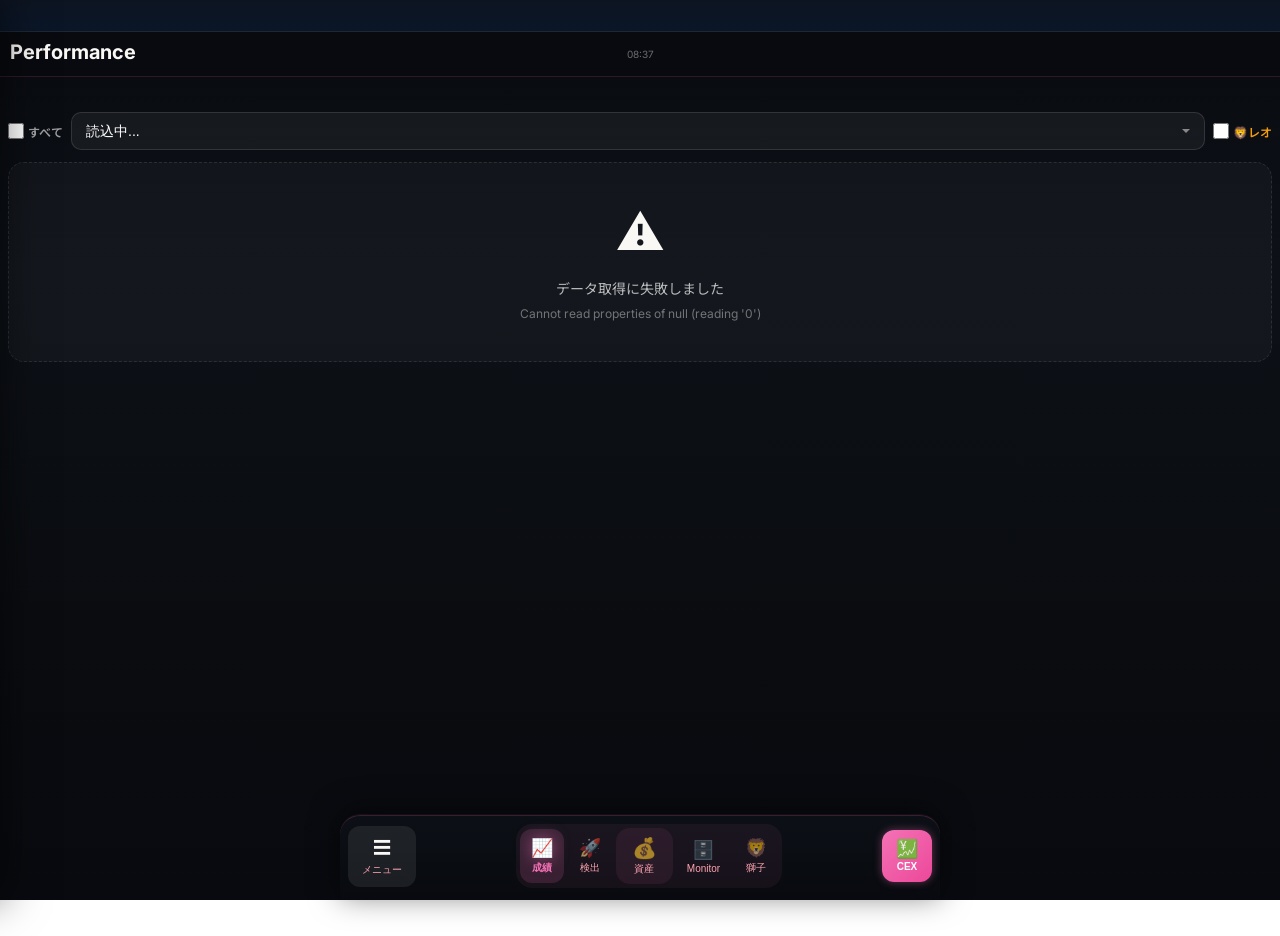
==== kairos.html @ 815d8633 "fix: BackendAPI.getSolRate追加 + キャッシュバスター更新 資産画面が開けなかった原因: getSolRateメソッドが未定義だった。 HTML v=19.37, SW v1" ====
<!DOCTYPE html>
<html lang="ja">
<head>
<meta charset="UTF-8">
<meta name="viewport" content="width=device-width, initial-scale=1.0, maximum-scale=1.0, user-scalable=no">
<title>KAIROS - 仮想通貨投資分析</title>

<!-- PWA Meta Tags -->
<meta name="theme-color" content="#d4a853">
<meta name="apple-mobile-web-app-capable" content="yes">
<meta name="apple-mobile-web-app-status-bar-style" content="black-translucent">
<meta name="apple-mobile-web-app-title" content="KAIROS">
<meta name="description" content="AI駆動の仮想通貨投資分析アプリケーション">
<meta name="mobile-web-app-capable" content="yes">

<!-- PWA Manifest -->
<link rel="manifest" href="manifest.json">

<!-- Apple Touch Icons -->
<link rel="apple-touch-icon" href="data:image/svg+xml,%3Csvg xmlns='http://www.w3.org/2000/svg' viewBox='0 0 100 100'%3E%3Crect fill='%23080a0f' width='100' height='100' rx='20'/%3E%3Ctext x='50' y='38' font-size='14' text-anchor='middle' fill='%23d4a853' font-weight='bold' font-family='Arial'%3EKAIROS%3C/text%3E%3Ctext x='50' y='70' font-size='36' text-anchor='middle' fill='%23d4a853'%3E%E2%9C%A8%3C/text%3E%3C/svg%3E">
<script>
window.kairosData = {
  "ticker": "BTC",
  "current_price": 87668.22,
  "analysis": {
    "header_ui": {
      "rank_box": { "grade": "B", "score": 60 }
    },
    "breakdown": {
      "core": [
        { "category": "onchain", "score": 70, "weight": "40%", "signal": "bullish" },
        { "category": "macro", "score": 60, "weight": "30%", "signal": "bullish" },
        { "category": "technical", "score": 45, "weight": "20%", "signal": "bearish" },
        { "category": "sentiment", "score": 50, "weight": "10%", "signal": "neutral" }
      ],
      "satellite": [
        { "category": "technical", "score": 50, "weight": "50%", "signal": "neutral" },
        { "category": "whale", "score": 50, "weight": "30%", "signal": "neutral" },
        { "category": "sentiment", "score": 50, "weight": "20%", "signal": "neutral" }
      ]
    },
    "market": {
      "fear_greed_index": 26,
      "btc_dominance": 58.5,
      "total_market_cap": 2800000000000,
      "market_score": 52,
      "volume_24h": 150000000000
    }
  },
  "all_results": [
    { "ticker": "BTC", "current_price": 87668.22, "price_change_24h": 2.5, "grade": "B", "score": 60 },
    { "ticker": "ETH", "current_price": 3245.00, "price_change_24h": -1.2, "grade": "B", "score": 58 },
    { "ticker": "SOL", "current_price": 178.50, "price_change_24h": 4.8, "grade": "A", "score": 72 },
    { "ticker": "XRP", "current_price": 2.15, "price_change_24h": 1.5, "grade": "C", "score": 48 },
    { "ticker": "ADA", "current_price": 0.95, "price_change_24h": -0.8, "grade": "C", "score": 45 },
    { "ticker": "DOGE", "current_price": 0.32, "price_change_24h": 3.2, "grade": "C", "score": 42 }
  ]
};
window.KAIROS_ICON = "";

// 早期テーマ・モード適用（フラッシュ防止）
(function() {
  try {
    var settings = JSON.parse(localStorage.getItem('kairos_settings') || '{}');
    var theme = settings.theme || 'kairos';
    var mode = localStorage.getItem('kairosMode') || 'core';
    document.documentElement.setAttribute('data-theme', theme);
    document.documentElement.setAttribute('data-mode', mode);
  } catch(e) {
    document.documentElement.setAttribute('data-theme', 'kairos');
    document.documentElement.setAttribute('data-mode', 'core');
  }
})();
</script>

<!-- Base styles only - themes are defined in kairos-vanilla-styles.css -->
<style>
* {
  margin: 0;
  padding: 0;
  box-sizing: border-box;
}

body {
  font-family: 'Inter', 'Noto Sans JP', -apple-system, sans-serif;
  background: var(--bg-primary, #0a1628);
  color: var(--text-primary, #fff);
  min-height: 100vh;
  -webkit-font-smoothing: antialiased;
}

#root {
  min-height: 100vh;
}
</style>

<!-- KAIROS Vanilla Styles -->
<link rel="stylesheet" href="kairos-vanilla-styles.css?v=19.37">

<link rel="preconnect" href="https://fonts.googleapis.com">
<link rel="preconnect" href="https://fonts.gstatic.com" crossorigin>
<link href="https://fonts.googleapis.com/css2?family=Inter:wght@400;500;600;700&family=Noto+Sans+JP:wght@400;500;600;700&family=Space+Grotesk:wght@500;600;700&display=swap" rel="stylesheet">

<!-- Lightweight Charts (TradingView) -->
<script src="https://unpkg.com/lightweight-charts@4.1.0/dist/lightweight-charts.standalone.production.js"></script>
</head>
<body>
  <div id="root"></div>

  <!-- KAIROS Vanilla App -->
  <script src="kairos-vanilla-app.js?v=19.37"></script>

  <!-- KAIROS Features & Backend Integration -->
  <script>
  // KAIROS Features
  window.KAIROS = window.KAIROS || {};
  window.KAIROS.Features = {
    showToast: function(message, type, duration) {
      // 改良版トーストを使用
      if (window.KairosUI && window.KairosUI.showToast) {
        window.KairosUI.showToast(message, type, duration);
      } else {
        // フォールバック
        console.log('[Toast]', type, message);
        var toast = document.createElement('div');
        var bgColor = type === 'success' ? 'rgba(16,185,129,0.9)' : type === 'error' ? 'rgba(248,113,113,0.9)' : 'rgba(26,26,46,0.95)';
        toast.style.cssText = 'position:fixed;bottom:100px;left:50%;transform:translateX(-50%);background:' + bgColor + ';color:#fff;padding:12px 24px;border-radius:12px;z-index:10000;border:1px solid rgba(255,255,255,0.1);backdrop-filter:blur(10px);font-size:14px;font-weight:500;box-shadow:0 4px 20px rgba(0,0,0,0.3);';
        toast.textContent = message;
        document.body.appendChild(toast);
        setTimeout(function() { toast.remove(); }, 2500);
      }
    },
    openPortfolio: function() {
      if (window.openPortfolioModal) window.openPortfolioModal();
    },
    openAccumulationSettings: function() {
      if (window.openDCAModal) window.openDCAModal();
    },
    openFireSettings: function() {
      if (window.openSettingsModal) window.openSettingsModal();
    }
  };

  // Mode system
  window.setMode = function(mode) {
    console.log('[Mode]', mode);
    document.body.className = 'kairos-mode-' + mode;
  };

  // バックエンドからリアルタイムデータを取得
  (function() {
    var BACKEND_URL = 'http://localhost:8000';

    function fetchBackendData() {
      // ヘルスチェック
      fetch(BACKEND_URL + '/')
        .then(function(res) { return res.json(); })
        .then(function(health) {
          console.log('[KAIROS] Backend connected:', health.version);

          // BTC分析データを取得
          return fetch(BACKEND_URL + '/api/analyze/BTC');
        })
        .then(function(res) { return res.json(); })
        .then(function(data) {
          // kairosDataを更新
          window.kairosData = Object.assign(window.kairosData || {}, data);
          console.log('[KAIROS] Live data loaded:', data.ticker, '$' + data.current_price);

          // 画面を更新
          if (window.KairosApp && window.KairosApp.refresh) {
            window.KairosApp.refresh();
          }
        })
        .catch(function(err) {
          console.log('[KAIROS] Backend not available, using fallback data');
        });
    }

    // ページ読み込み後にデータ取得
    if (document.readyState === 'loading') {
      document.addEventListener('DOMContentLoaded', function() {
        setTimeout(fetchBackendData, 500);
      });
    } else {
      setTimeout(fetchBackendData, 500);
    }
  })();

  // Service Worker登録（?nosw で無効化）
  if ('serviceWorker' in navigator) {
    if (location.search.includes('nosw')) {
      navigator.serviceWorker.getRegistrations().then(function(regs) {
        regs.forEach(function(reg) { reg.unregister(); });
        caches.keys().then(function(names) {
          names.forEach(function(name) { caches.delete(name); });
        });
        console.log('[KAIROS] SW unregistered & caches cleared');
        if (location.search === '?nosw') {
          location.replace(location.pathname);
        }
      });
    } else {
    window.addEventListener('load', function() {
      navigator.serviceWorker.register('./sw.js')
        .then(function(registration) {
          console.log('[KAIROS] Service Worker registered:', registration.scope);

          // 更新チェック
          registration.addEventListener('updatefound', function() {
            var newWorker = registration.installing;
            newWorker.addEventListener('statechange', function() {
              if (newWorker.state === 'installed' && navigator.serviceWorker.controller) {
                // 新しいバージョンが利用可能
                if (window.KairosUI && window.KairosUI.showToast) {
                  window.KairosUI.showToast('新しいバージョンが利用可能です。再読み込みしてください。', 'info', 5000);
                }
              }
            });
          });
        })
        .catch(function(error) {
          console.log('[KAIROS] Service Worker registration failed:', error);
        });
    });
    }
  }
  </script>
</body>
</html>
---- kairos-vanilla-styles.css ----
/* ============================================
   KAIROS VANILLA APP STYLES v5.0
   オリジナルReactアプリのデザインを忠実に再現
   ============================================ */

/* ===== テーマシステム ===== */

/* === モード共通変数 === */
:root {
  /* 長期モード (core) - 安定・堅実な色合い */
  --mode-core-primary: #0ea5e9;
  --mode-core-secondary: #10b981;
  --mode-core-gradient: linear-gradient(135deg, #0ea5e9, #10b981);
  --mode-core-glow: rgba(14, 165, 233, 0.3);
  --mode-core-bg: rgba(14, 165, 233, 0.1);
  --mode-core-border: rgba(14, 165, 233, 0.3);

  /* 短期モード (satellite) - アグレッシブ・ダイナミックな色合い */
  --mode-satellite-primary: #a855f7;
  --mode-satellite-secondary: #ec4899;
  --mode-satellite-gradient: linear-gradient(135deg, #a855f7, #ec4899);
  --mode-satellite-glow: rgba(168, 85, 247, 0.3);
  --mode-satellite-bg: rgba(168, 85, 247, 0.1);
  --mode-satellite-border: rgba(168, 85, 247, 0.3);

  /* 現在のモード（デフォルトは長期） */
  --mode-primary: var(--mode-core-primary);
  --mode-secondary: var(--mode-core-secondary);
  --mode-gradient: var(--mode-core-gradient);
  --mode-glow: var(--mode-core-glow);
  --mode-bg: var(--mode-core-bg);
  --mode-border: var(--mode-core-border);
}

/* 長期モード適用 */
[data-mode="core"] {
  --mode-primary: var(--mode-core-primary);
  --mode-secondary: var(--mode-core-secondary);
  --mode-gradient: var(--mode-core-gradient);
  --mode-glow: var(--mode-core-glow);
  --mode-bg: var(--mode-core-bg);
  --mode-border: var(--mode-core-border);
}

/* 短期モード適用 */
[data-mode="satellite"] {
  --mode-primary: var(--mode-satellite-primary);
  --mode-secondary: var(--mode-satellite-secondary);
  --mode-gradient: var(--mode-satellite-gradient);
  --mode-glow: var(--mode-satellite-glow);
  --mode-bg: var(--mode-satellite-bg);
  --mode-border: var(--mode-satellite-border);
}

/* === テーマ定義 === */

/* デフォルト (Dark テーマ) */
:root,
[data-theme="dark"] {
  --bg-primary: #0a1628;
  --bg-secondary: #0f1d32;
  --surface-card: rgba(255,255,255,0.05);
  --surface-elevated: rgba(255,255,255,0.08);
  --border-subtle: rgba(255,255,255,0.1);
  --border-medium: rgba(255,255,255,0.15);
  --text-primary: #ffffff;
  --text-secondary: #94a3b8;
  --text-tertiary: #64748b;
  --accent: #94a3b8;
  --accent-rgb: 148, 163, 184;
  --accent-glow: rgba(148,163,184,0.2);
  --positive: #10b981;
  --positive-rgb: 16, 185, 129;
  --positive-glow: rgba(16,185,129,0.2);
  --negative: #f87171;
  --negative-rgb: 248, 113, 113;
  --negative-glow: rgba(248,113,113,0.2);
  --warning: #fbbf24;
  --glass-bg: rgba(255,255,255,0.05);
  --glass-border: rgba(255,255,255,0.1);
  --glass-blur: 20px;
  /* モードカラー（Dark） */
  --mode-core-primary: #0ea5e9;
  --mode-core-secondary: #10b981;
  --mode-core-gradient: linear-gradient(135deg, #0ea5e9, #10b981);
  --mode-core-glow: rgba(14, 165, 233, 0.3);
  --mode-core-rgb: 14, 165, 233;
  --mode-satellite-primary: #a855f7;
  --mode-satellite-secondary: #ec4899;
  --mode-satellite-gradient: linear-gradient(135deg, #a855f7, #ec4899);
  --mode-satellite-glow: rgba(168, 85, 247, 0.3);
  --mode-satellite-rgb: 168, 85, 247;
}

/* Dark + 長期 */
[data-theme="dark"][data-mode="core"] {
  --accent: #0ea5e9;
  --accent-rgb: 14, 165, 233;
  --accent-glow: rgba(14,165,233,0.2);
  --text-secondary: #7dd3fc;
}

/* Dark + 短期 */
[data-theme="dark"][data-mode="satellite"] {
  --accent: #a855f7;
  --accent-rgb: 168, 85, 247;
  --accent-glow: rgba(168,85,247,0.2);
  --text-secondary: #c4b5fd;
}

/* KAIROS テーマ (ラグジュアリーゴールド) - ロゴカラーベース */
[data-theme="kairos"] {
  /* 深みのある黒×ゴールドの背景 */
  --bg-primary: #080a0f;
  --bg-secondary: #0d1117;

  /* ゴールドを帯びたカード・サーフェス */
  --surface-card: rgba(212,168,83,0.06);
  --surface-elevated: rgba(212,168,83,0.10);

  /* ゴールドのボーダー（繊細なライン） */
  --border-subtle: rgba(212,168,83,0.12);
  --border-medium: rgba(212,168,83,0.22);
  --border-accent: rgba(255,215,0,0.35);

  /* テキスト階層（ゴールド系グラデーション） */
  --text-primary: #faf8f5;
  --text-secondary: #d4a853;
  --text-tertiary: #8b7355;
  --text-gold: linear-gradient(135deg, #ffd700, #d4a853, #b8860b);

  /* メインアクセント（ロゴゴールド） */
  --accent: #d4a853;
  --accent-rgb: 212, 168, 83;
  --accent-light: #e8c476;
  --accent-dark: #a67c3d;
  --accent-glow: rgba(212,168,83,0.45);
  --accent-gradient: linear-gradient(135deg, #ffd700 0%, #d4a853 50%, #b8860b 100%);

  /* ポジティブ・ネガティブ（ゴールドに合う色） */
  --positive: #50c878;
  --positive-rgb: 80, 200, 120;
  --positive-glow: rgba(80,200,120,0.3);
  --negative: #e74c3c;
  --negative-rgb: 231, 76, 60;
  --negative-glow: rgba(231,76,60,0.3);
  --warning: #f1c40f;

  /* グラス効果（豪華なブラー） */
  --glass-bg: rgba(212,168,83,0.04);
  --glass-border: rgba(212,168,83,0.18);
  --glass-blur: 24px;
  --glass-shine: linear-gradient(135deg, rgba(255,215,0,0.1) 0%, transparent 50%, rgba(212,168,83,0.05) 100%);

  /* 特別なゴールドエフェクト */
  --gold-shimmer: linear-gradient(90deg, transparent, rgba(255,215,0,0.2), transparent);
  --gold-border-glow: 0 0 20px rgba(212,168,83,0.3), 0 0 40px rgba(212,168,83,0.1);
  --card-shadow: 0 4px 24px rgba(0,0,0,0.4), 0 0 48px rgba(212,168,83,0.08), inset 0 1px 0 rgba(255,215,0,0.1);
  /* モードカラー（KAIROS） */
  --mode-core-primary: #60a5fa;
  --mode-core-secondary: #3b82f6;
  --mode-core-gradient: linear-gradient(135deg, #60a5fa, #3b82f6);
  --mode-core-glow: rgba(96, 165, 250, 0.4);
  --mode-core-rgb: 96, 165, 250;
  --mode-satellite-primary: #f472b6;
  --mode-satellite-secondary: #ec4899;
  --mode-satellite-gradient: linear-gradient(135deg, #f472b6, #ec4899);
  --mode-satellite-glow: rgba(244, 114, 182, 0.4);
  --mode-satellite-rgb: 244, 114, 182;
}

/* KAIROS + 長期モード（ロイヤルサファイア×ゴールド） */
[data-theme="kairos"][data-mode="core"] {
  --accent: #60a5fa;
  --accent-rgb: 96, 165, 250;
  --accent-light: #93c5fd;
  --accent-dark: #3b82f6;
  --accent-glow: rgba(96,165,250,0.45);
  --accent-gradient: linear-gradient(135deg, #93c5fd 0%, #60a5fa 50%, #3b82f6 100%);
  --surface-card: rgba(96,165,250,0.06);
  --glass-border: rgba(96,165,250,0.22);
  --border-accent: rgba(96,165,250,0.4);
  --border-subtle: rgba(96,165,250,0.12);
  --text-secondary: #93c5fd;
  --positive: #34d399;
  --positive-rgb: 52, 211, 153;
  --gold-border-glow: 0 0 20px rgba(96,165,250,0.3), 0 0 40px rgba(212,168,83,0.1);
}

/* KAIROS + 短期モード（情熱的なローズゴールド） */
[data-theme="kairos"][data-mode="satellite"] {
  --accent: #f472b6;
  --accent-rgb: 244, 114, 182;
  --accent-light: #f9a8d4;
  --accent-dark: #ec4899;
  --accent-glow: rgba(244,114,182,0.4);
  --accent-gradient: linear-gradient(135deg, #fda4af 0%, #f472b6 50%, #ec4899 100%);
  --surface-card: rgba(244,114,182,0.06);
  --glass-border: rgba(244,114,182,0.18);
  --border-accent: rgba(244,114,182,0.35);
  --text-secondary: #fda4af;
  --gold-border-glow: 0 0 20px rgba(244,114,182,0.25), 0 0 40px rgba(212,168,83,0.1);
}

/* Cyber テーマ (ブルー) */
[data-theme="cyber"] {
  --bg-primary: #020617;
  --bg-secondary: #0f172a;
  --surface-card: rgba(59,130,246,0.08);
  --surface-elevated: rgba(59,130,246,0.12);
  --border-subtle: rgba(59,130,246,0.2);
  --border-medium: rgba(59,130,246,0.3);
  --text-primary: #ffffff;
  --text-secondary: #60a5fa;
  --text-tertiary: #3b82f6;
  --accent: #3b82f6;
  --accent-rgb: 59, 130, 246;
  --accent-glow: rgba(59,130,246,0.3);
  --positive: #22d3ee;
  --positive-rgb: 34, 211, 238;
  --negative: #f472b6;
  --negative-rgb: 244, 114, 182;
  --warning: #fbbf24;
  --glass-bg: rgba(59,130,246,0.05);
  --glass-border: rgba(59,130,246,0.2);
  /* モードカラー（Cyber） */
  --mode-core-primary: #06b6d4;
  --mode-core-secondary: #22d3ee;
  --mode-core-gradient: linear-gradient(135deg, #06b6d4, #22d3ee);
  --mode-core-glow: rgba(6, 182, 212, 0.35);
  --mode-core-rgb: 6, 182, 212;
  --mode-satellite-primary: #8b5cf6;
  --mode-satellite-secondary: #a78bfa;
  --mode-satellite-gradient: linear-gradient(135deg, #8b5cf6, #a78bfa);
  --mode-satellite-glow: rgba(139, 92, 246, 0.35);
  --mode-satellite-rgb: 139, 92, 246;
}

/* Cyber + 長期 */
[data-theme="cyber"][data-mode="core"] {
  --accent: #06b6d4;
  --accent-rgb: 6, 182, 212;
  --accent-glow: rgba(6,182,212,0.3);
}

/* Cyber + 短期 */
[data-theme="cyber"][data-mode="satellite"] {
  --accent: #8b5cf6;
  --accent-rgb: 139, 92, 246;
  --accent-glow: rgba(139,92,246,0.3);
  --positive: #a78bfa;
}

/* Emerald テーマ (宝石エメラルド) */
[data-theme="emerald"] {
  --bg-primary: #031c17;
  --bg-secondary: #0a2e25;
  --surface-card: rgba(16,185,129,0.07);
  --surface-elevated: rgba(16,185,129,0.11);
  --border-subtle: rgba(52,211,153,0.15);
  --border-medium: rgba(52,211,153,0.25);
  --text-primary: #ecfdf5;
  --text-secondary: #6ee7b7;
  --text-tertiary: #34d399;
  --accent: #10b981;
  --accent-rgb: 16, 185, 129;
  --accent-glow: rgba(16,185,129,0.35);
  --positive: #34d399;
  --positive-rgb: 52, 211, 153;
  --negative: #f87171;
  --negative-rgb: 248, 113, 113;
  --warning: #fbbf24;
  --glass-bg: rgba(16,185,129,0.04);
  --glass-border: rgba(52,211,153,0.18);
  /* モードカラー（Emerald） */
  --mode-core-primary: #22d3ee;
  --mode-core-secondary: #67e8f9;
  --mode-core-gradient: linear-gradient(135deg, #22d3ee, #06b6d4);
  --mode-core-glow: rgba(34, 211, 238, 0.35);
  --mode-core-rgb: 34, 211, 238;
  --mode-satellite-primary: #bef264;
  --mode-satellite-secondary: #a3e635;
  --mode-satellite-gradient: linear-gradient(135deg, #bef264, #a3e635);
  --mode-satellite-glow: rgba(190, 242, 100, 0.3);
  --mode-satellite-rgb: 190, 242, 100;
}

/* Emerald + 長期（ブルーエメラルド - 深海の宝石） */
[data-theme="emerald"][data-mode="core"] {
  --bg-primary: #021a1a;
  --bg-secondary: #082e2e;
  --accent: #22d3ee;
  --accent-rgb: 34, 211, 238;
  --accent-glow: rgba(34,211,238,0.35);
  --text-secondary: #67e8f9;
  --surface-card: rgba(34,211,238,0.07);
  --surface-elevated: rgba(34,211,238,0.11);
  --border-subtle: rgba(34,211,238,0.15);
  --border-medium: rgba(34,211,238,0.25);
}

/* Emerald + 短期（ゴールドエメラルド - 輝く宝石の光） */
[data-theme="emerald"][data-mode="satellite"] {
  --bg-primary: #0c1f0a;
  --bg-secondary: #1a3318;
  --accent: #bef264;
  --accent-rgb: 190, 242, 100;
  --accent-glow: rgba(190,242,100,0.3);
  --text-secondary: #d9f99d;
  --surface-card: rgba(190,242,100,0.06);
  --surface-elevated: rgba(190,242,100,0.10);
  --border-subtle: rgba(190,242,100,0.12);
  --border-medium: rgba(190,242,100,0.22);
}

/* Aurora テーマ (シアン/オーロラ) */
[data-theme="neon"] {
  --bg-primary: #0c0a1d;
  --bg-secondary: #1a1333;
  --surface-card: rgba(34,211,238,0.08);
  --surface-elevated: rgba(34,211,238,0.12);
  --border-subtle: rgba(34,211,238,0.2);
  --border-medium: rgba(34,211,238,0.3);
  --text-primary: #ffffff;
  --text-secondary: #67e8f9;
  --text-tertiary: #22d3ee;
  --accent: #22d3ee;
  --accent-rgb: 34, 211, 238;
  --accent-glow: rgba(34,211,238,0.4);
  --positive: #a3e635;
  --positive-rgb: 163, 230, 53;
  --negative: #f472b6;
  --negative-rgb: 244, 114, 182;
  --warning: #facc15;
  --glass-bg: rgba(34,211,238,0.05);
  --glass-border: rgba(34,211,238,0.2);
  /* モードカラー（Aurora） */
  --mode-core-primary: #a3e635;
  --mode-core-secondary: #bef264;
  --mode-core-gradient: linear-gradient(135deg, #a3e635, #84cc16);
  --mode-core-glow: rgba(163, 230, 53, 0.4);
  --mode-core-rgb: 163, 230, 53;
  --mode-satellite-primary: #f472b6;
  --mode-satellite-secondary: #ec4899;
  --mode-satellite-gradient: linear-gradient(135deg, #f472b6, #ec4899);
  --mode-satellite-glow: rgba(244, 114, 182, 0.4);
  --mode-satellite-rgb: 244, 114, 182;
}

/* Aurora + 長期 */
[data-theme="neon"][data-mode="core"] {
  --accent: #a3e635;
  --accent-rgb: 163, 230, 53;
  --accent-glow: rgba(163,230,53,0.4);
  --text-secondary: #bef264;
}

/* Aurora + 短期 */
[data-theme="neon"][data-mode="satellite"] {
  --accent: #f472b6;
  --accent-rgb: 244, 114, 182;
  --accent-glow: rgba(244,114,182,0.4);
  --text-secondary: #f9a8d4;
}

/* ===== Turquoise テーマ (ライトモード) ===== */
[data-theme="turquoise"] {
  /* 白背景 → 下部にかけて淡いグレーのグラデーション */
  --bg-primary: #f8fafa;
  --bg-secondary: #f0f4f4;

  /* カード・サーフェス */
  --surface-card: rgba(0, 166, 153, 0.06);
  --surface-elevated: rgba(0, 166, 153, 0.10);

  /* ボーダー */
  --border-subtle: rgba(0, 166, 153, 0.15);
  --border-medium: rgba(0, 166, 153, 0.25);
  --border-accent: rgba(0, 166, 153, 0.40);

  /* テキスト - ターコイズカラー統一（黒不使用） */
  --text-primary: #0f766e;
  --text-secondary: #0d9488;
  --text-tertiary: #5eada6;

  /* メインアクセント（ターコイズ） */
  --accent: #0d9488;
  --accent-rgb: 13, 148, 136;
  --accent-light: #2dd4bf;
  --accent-dark: #0f766e;
  --accent-glow: rgba(13, 148, 136, 0.25);
  --accent-gradient: linear-gradient(135deg, #2dd4bf 0%, #0d9488 50%, #0f766e 100%);

  /* ポジティブ・ネガティブ（ライト背景対応） */
  --positive: #059669;
  --positive-rgb: 5, 150, 105;
  --positive-glow: rgba(5, 150, 105, 0.15);
  --negative: #dc2626;
  --negative-rgb: 220, 38, 38;
  --negative-glow: rgba(220, 38, 38, 0.15);
  --warning: #d97706;

  /* グラス効果 */
  --glass-bg: rgba(0, 166, 153, 0.04);
  --glass-border: rgba(0, 166, 153, 0.18);
  --glass-blur: 20px;

  /* モードカラー（Turquoise） */
  --mode-core-primary: #0891b2;
  --mode-core-secondary: #06b6d4;
  --mode-core-gradient: linear-gradient(135deg, #0891b2, #06b6d4);
  --mode-core-glow: rgba(8, 145, 178, 0.25);
  --mode-core-rgb: 8, 145, 178;
  --mode-satellite-primary: #d946ef;
  --mode-satellite-secondary: #c026d3;
  --mode-satellite-gradient: linear-gradient(135deg, #d946ef, #c026d3);
  --mode-satellite-glow: rgba(217, 70, 239, 0.25);
  --mode-satellite-rgb: 217, 70, 239;

  /* ライトテーマ用シャドウ */
  --card-shadow: 0 2px 12px rgba(0, 0, 0, 0.06), 0 1px 4px rgba(0, 0, 0, 0.04);
  --gold-border-glow: 0 2px 16px rgba(13, 148, 136, 0.12);
}

/* Turquoise + 長期 */
[data-theme="turquoise"][data-mode="core"] {
  --accent: #0891b2;
  --accent-rgb: 8, 145, 178;
  --accent-glow: rgba(8, 145, 178, 0.2);
  --text-secondary: #0e7490;
  --surface-card: rgba(8, 145, 178, 0.06);
  --border-subtle: rgba(8, 145, 178, 0.15);
  --glass-border: rgba(8, 145, 178, 0.18);
}

/* Turquoise + 短期 */
[data-theme="turquoise"][data-mode="satellite"] {
  --accent: #d946ef;
  --accent-rgb: 217, 70, 239;
  --accent-glow: rgba(217, 70, 239, 0.2);
  --text-secondary: #a21caf;
  --surface-card: rgba(217, 70, 239, 0.06);
  --border-subtle: rgba(217, 70, 239, 0.12);
  --glass-border: rgba(217, 70, 239, 0.18);
}

/* Turquoise ライトテーマ用オーバーライド */
[data-theme="turquoise"] .global-header,
[data-theme="turquoise"] .ticker-bar {
  background: linear-gradient(180deg, #f0fafa, #e8f4f3) !important;
  border-color: rgba(13, 148, 136, 0.15) !important;
}
[data-theme="turquoise"] .global-header__title,
[data-theme="turquoise"] .global-header__rank-value {
  color: #115e59 !important;
}
[data-theme="turquoise"] .bottom-nav-container,
[data-theme="turquoise"] .bottom-nav {
  background: linear-gradient(0deg, #e8eeee, #f0f5f5) !important;
  border-color: rgba(0, 0, 0, 0.08) !important;
}
[data-theme="turquoise"] .nav-item__icon,
[data-theme="turquoise"] .nav-item__label {
  color: #5eada6 !important;
}
[data-theme="turquoise"] .nav-item--active .nav-item__icon,
[data-theme="turquoise"] .nav-item--active .nav-item__label {
  color: #0d9488 !important;
}
[data-theme="turquoise"] .ticker-bar__item {
  color: #0d9488 !important;
}
[data-theme="turquoise"] .ticker-bar__change--positive {
  color: #059669 !important;
}
[data-theme="turquoise"] .ticker-bar__change--negative {
  color: #dc2626 !important;
}
/* カード・モーダル背景 */
[data-theme="turquoise"] .quick-buy-modal,
[data-theme="turquoise"] .kairos-side-menu {
  background: #f5f9f9 !important;
  color: #0f766e !important;
}
[data-theme="turquoise"] .kairos-side-menu-section-label {
  color: #5eada6 !important;
}
/* 全体の背景グラデーション */
[data-theme="turquoise"] #root {
  background: linear-gradient(180deg, #ffffff 0%, #f0f4f4 40%, #e5ecec 100%) !important;
  min-height: 100vh;
}
/* スクロール可能エリア */
[data-theme="turquoise"] .home,
[data-theme="turquoise"] .currencies-screen,
[data-theme="turquoise"] .market-screen,
[data-theme="turquoise"] .detail-screen {
  background: transparent !important;
}
/* ポートフォリオヒーロー */
[data-theme="turquoise"] .portfolio-hero {
  background: linear-gradient(135deg, rgba(13,148,136,0.12), rgba(45,212,191,0.08)) !important;
  border-color: rgba(13,148,136,0.2) !important;
}
[data-theme="turquoise"] .portfolio-hero__label {
  color: #0d7d74 !important;
}
[data-theme="turquoise"] .portfolio-hero__value {
  color: #115e59 !important;
}
/* 通貨カード */
[data-theme="turquoise"] .currency-card {
  background: rgba(255,255,255,0.7) !important;
  border: 1px solid rgba(13,148,136,0.12) !important;
  box-shadow: 0 1px 6px rgba(0,0,0,0.04) !important;
}
[data-theme="turquoise"] .currency-card__name {
  color: #0f766e !important;
}
[data-theme="turquoise"] .currency-card__price {
  color: #0d9488 !important;
}
/* 詳細画面 */
[data-theme="turquoise"] .detail__header-name {
  color: #0f766e !important;
}
[data-theme="turquoise"] .detail__price-current {
  color: #115e59 !important;
}
/* ストラテジーバッジ */
[data-theme="turquoise"] .strategy-badge {
  color: #0d7d74 !important;
}
/* シグナルカード */
[data-theme="turquoise"] .trading-signal-card {
  background: rgba(255,255,255,0.8) !important;
  border-color: rgba(13,148,136,0.15) !important;
}
/* グレードバッジ */
[data-theme="turquoise"] .rank-badge {
  box-shadow: 0 1px 4px rgba(0,0,0,0.08) !important;
}

/* ============================================
   Turquoise テーマ: 白テキスト包括オーバーライド
   ハードコードされた color:#fff を一括でダーク文字に変換
   ============================================ */

/* --- グローバル: 全要素のデフォルト文字色 --- */
[data-theme="turquoise"] {
  color: #0f766e !important;
}

/* --- サイドメニュー --- */
[data-theme="turquoise"] .kairos-side-menu *,
[data-theme="turquoise"] .kairos-side-menu-header,
[data-theme="turquoise"] .kairos-side-menu-item,
[data-theme="turquoise"] .kairos-side-menu-item-text,
[data-theme="turquoise"] .kairos-side-menu-portfolio-label,
[data-theme="turquoise"] .kairos-side-menu-portfolio-pnl {
  color: #0f766e !important;
}
[data-theme="turquoise"] .kairos-side-menu-portfolio-value {
  color: #0d7d74 !important;
}
[data-theme="turquoise"] .kairos-side-menu-item-icon {
  color: #0d9488 !important;
}
[data-theme="turquoise"] .kairos-side-menu-section-label {
  color: #5eada6 !important;
}
[data-theme="turquoise"] .kairos-side-menu-divider {
  border-color: rgba(0,0,0,0.08) !important;
}

/* --- 全モーダル共通（インラインstyleの上書き） --- */
[data-theme="turquoise"] [style*="color:#fff"],
[data-theme="turquoise"] [style*="color: #fff"],
[data-theme="turquoise"] [style*="color:#ffffff"],
[data-theme="turquoise"] [style*="color: #ffffff"],
[data-theme="turquoise"] [style*="color:white"],
[data-theme="turquoise"] [style*="color: white"] {
  color: #0d9488 !important;
}
[data-theme="turquoise"] [style*="color:rgba(255,255,255,0.5)"],
[data-theme="turquoise"] [style*="color:rgba(255,255,255,0.4)"],
[data-theme="turquoise"] [style*="color:rgba(255,255,255,0.45)"],
[data-theme="turquoise"] [style*="color:rgba(255,255,255,0.3)"],
[data-theme="turquoise"] [style*="color:rgba(255,255,255,0.55)"],
[data-theme="turquoise"] [style*="color:rgba(255,255,255,0.6)"],
[data-theme="turquoise"] [style*="color:rgba(255,255,255,0.7)"],
[data-theme="turquoise"] [style*="color:rgba(255,255,255,0.8)"] {
  color: #5eada6 !important;
}

/* --- モーダル背景（暗い背景は維持: ダークのまま） --- */
/* 注: 設定・APIモーダル等はダーク背景のまま使うため、内部テキストは白のまま */
[data-theme="turquoise"] #kairos-settings-modal *,
[data-theme="turquoise"] #kairos-api-settings-modal *,
[data-theme="turquoise"] .quick-buy-overlay *,
[data-theme="turquoise"] #kairos-alert-config-modal *,
[data-theme="turquoise"] #kairos-export-modal * {
  /* モーダル内はダーク背景なので白テキスト維持 */
}

/* --- 市場画面 --- */
[data-theme="turquoise"] .market {
  color: #0f766e;
}
[data-theme="turquoise"] .market__title,
[data-theme="turquoise"] .market__header-time {
  color: #0f766e !important;
}

/* --- 通貨一覧画面 --- */
[data-theme="turquoise"] .currencies-screen * {
  color: #0f766e;
}
[data-theme="turquoise"] .currencies-header__title {
  color: #0f766e !important;
}

/* --- 詳細画面 --- */
[data-theme="turquoise"] .detail-screen *:not(.rank-badge):not([class*="positive"]):not([class*="negative"]) {
  color: #0f766e;
}
[data-theme="turquoise"] .detail__header-ticker,
[data-theme="turquoise"] .detail__header-name,
[data-theme="turquoise"] .detail__price-current,
[data-theme="turquoise"] .detail__summary-value,
[data-theme="turquoise"] .detail__summary-label {
  color: #0f766e !important;
}
[data-theme="turquoise"] .detail__summary-sub,
[data-theme="turquoise"] .detail__info-label {
  color: #5eada6 !important;
}
[data-theme="turquoise"] .detail__info-value {
  color: #0f766e !important;
}

/* --- AI関連 --- */
[data-theme="turquoise"] .ai-screen *,
[data-theme="turquoise"] .ai-header__title,
[data-theme="turquoise"] .ai-card__title,
[data-theme="turquoise"] .ai-card__text {
  color: #0f766e !important;
}

/* --- ホーム画面・ポートフォリオ詳細 --- */
[data-theme="turquoise"] .home *:not(.portfolio-hero__pnl):not([class*="positive"]):not([class*="negative"]) {
  color: #0f766e;
}
[data-theme="turquoise"] .portfolio-detail__group-title,
[data-theme="turquoise"] .portfolio-detail__group-subtotal,
[data-theme="turquoise"] .portfolio-detail__pnl-label {
  color: #0f766e !important;
}

/* --- シグナルカード --- */
[data-theme="turquoise"] .trading-signal-card *:not([class*="positive"]):not([class*="negative"]) {
  color: #0f766e;
}
[data-theme="turquoise"] .signal-label,
[data-theme="turquoise"] .signal-direction {
  color: #0d7d74 !important;
}

/* --- チャート周辺テキスト --- */
[data-theme="turquoise"] .chart-period-btn {
  color: #5eada6 !important;
}
[data-theme="turquoise"] .chart-period-btn--active,
[data-theme="turquoise"] .chart-period-btn.active {
  color: #0d9488 !important;
  border-color: #0d9488 !important;
}

/* --- パターン合流・テクニカル --- */
[data-theme="turquoise"] .pattern-confluence *,
[data-theme="turquoise"] .pattern-confluence__title,
[data-theme="turquoise"] .confluence-label {
  color: #0f766e !important;
}

/* --- ストラテジーセレクター --- */
[data-theme="turquoise"] .strategy-selector__option {
  color: #5eada6 !important;
  border-color: rgba(0,0,0,0.1) !important;
}
[data-theme="turquoise"] .strategy-selector__option--active {
  color: #0d9488 !important;
  border-color: #0d9488 !important;
  background: rgba(13,148,136,0.08) !important;
}

/* --- ボタン（色付き背景のものは白テキスト維持） --- */
[data-theme="turquoise"] .quick-buy-modal__submit,
[data-theme="turquoise"] button[style*="background:#22c55e"],
[data-theme="turquoise"] button[style*="background:#10b981"],
[data-theme="turquoise"] button[style*="background:#0d9488"] {
  color: #ffffff !important;
}
[data-theme="turquoise"] .buy-btn,
[data-theme="turquoise"] .sell-btn {
  color: #ffffff !important;
}

/* --- 損益カラー（必ず維持） --- */
[data-theme="turquoise"] .positive,
[data-theme="turquoise"] [class*="--positive"],
[data-theme="turquoise"] .portfolio-hero__pnl.positive {
  color: #059669 !important;
}
[data-theme="turquoise"] .negative,
[data-theme="turquoise"] [class*="--negative"],
[data-theme="turquoise"] .portfolio-hero__pnl.negative {
  color: #dc2626 !important;
}

/* --- Fear&Greed ゲージ --- */
[data-theme="turquoise"] .fear-greed-label,
[data-theme="turquoise"] .fear-greed-value {
  color: #0f766e !important;
}

/* --- 比較モーダル・ニュース・計算機 --- */
[data-theme="turquoise"] .compare-modal *,
[data-theme="turquoise"] .news-modal *,
[data-theme="turquoise"] .tax-modal *,
[data-theme="turquoise"] .dca-modal * {
  color: #0f766e;
}

/* --- ウォッチリスト --- */
[data-theme="turquoise"] .watchlist-item__name,
[data-theme="turquoise"] .watchlist-item__price {
  color: #0f766e !important;
}

/* --- 購入/売却ボタン（カラー背景維持） --- */
[data-theme="turquoise"] .detail__buy-btn,
[data-theme="turquoise"] .detail__sell-btn {
  color: #fff !important;
}

/* --- フィーチャーモーダル共通背景 --- */
[data-theme="turquoise"] .feature-modal-content,
[data-theme="turquoise"] [style*="background:#1a1a2e"],
[data-theme="turquoise"] [style*="background:#0a1628"],
[data-theme="turquoise"] [style*="background:#0f1d32"] {
  background: #f5f9f9 !important;
}
[data-theme="turquoise"] [style*="border-bottom:1px solid rgba(255,255,255"] {
  border-color: rgba(0,0,0,0.1) !important;
}

/* --- インプットフィールド --- */
[data-theme="turquoise"] input[style*="color:#fff"],
[data-theme="turquoise"] input[style*="color: #fff"],
[data-theme="turquoise"] textarea[style*="color:#fff"],
[data-theme="turquoise"] textarea[style*="color: #fff"] {
  color: #115e59 !important;
  background: rgba(13,148,136,0.05) !important;
  border-color: rgba(13,148,136,0.2) !important;
}

/* --- スクロールバー --- */
[data-theme="turquoise"] ::-webkit-scrollbar-thumb {
  background: rgba(13,148,136,0.2) !important;
}
[data-theme="turquoise"] ::-webkit-scrollbar-track {
  background: rgba(13,148,136,0.03) !important;
}

/* --- 黒テキスト完全排除（#000, black, rgb(0,0,0)） --- */
[data-theme="turquoise"] [style*="color:#000"],
[data-theme="turquoise"] [style*="color: #000"],
[data-theme="turquoise"] [style*="color:black"],
[data-theme="turquoise"] [style*="color: black"],
[data-theme="turquoise"] [style*="color:rgb(0"] {
  color: #0f766e !important;
}

/* ブラウザデフォルト黒テキストのオーバーライド */
[data-theme="turquoise"] h1, [data-theme="turquoise"] h2,
[data-theme="turquoise"] h3, [data-theme="turquoise"] h4,
[data-theme="turquoise"] h5, [data-theme="turquoise"] h6,
[data-theme="turquoise"] p, [data-theme="turquoise"] span,
[data-theme="turquoise"] div, [data-theme="turquoise"] label,
[data-theme="turquoise"] a, [data-theme="turquoise"] li,
[data-theme="turquoise"] td, [data-theme="turquoise"] th {
  color: inherit;
}

/* input/select/textareaのブラウザデフォルト黒 */
[data-theme="turquoise"] input,
[data-theme="turquoise"] select,
[data-theme="turquoise"] textarea {
  color: #115e59 !important;
}

/* numberインプット（価格・金額） */
[data-theme="turquoise"] input[type="number"],
[data-theme="turquoise"] input[type="text"],
[data-theme="turquoise"] input[type="datetime-local"],
[data-theme="turquoise"] input[type="date"] {
  color: #115e59 !important;
}

/* CSS内の #000 を使っている要素（detail, menus等） */
[data-theme="turquoise"] .detail__buy-price,
[data-theme="turquoise"] .detail__sell-price,
[data-theme="turquoise"] .portfolio-stat-value,
[data-theme="turquoise"] .portfolio-stat-label,
[data-theme="turquoise"] .dca-result-value,
[data-theme="turquoise"] .export-title,
[data-theme="turquoise"] .alert-config-title {
  color: #0f766e !important;
}

/* ボーダーに黒を使ってるものもターコイズに */
[data-theme="turquoise"] [style*="border-color:rgba(0,0,0"],
[data-theme="turquoise"] [style*="border:1px solid rgba(0,0,0"] {
  border-color: rgba(13,148,136,0.12) !important;
}

/* --- Fear&Greed ゲージ SVG: fill/stroke 白色オーバーライド --- */
[data-theme="turquoise"] svg text[fill*="rgba(255,255,255"] {
  fill: #5eada6 !important;
}
[data-theme="turquoise"] svg line[stroke*="rgba(255,255,255"] {
  stroke: rgba(13,148,136,0.3) !important;
}
[data-theme="turquoise"] svg path[stroke*="rgba(255,255,255"] {
  stroke: rgba(13,148,136,0.08) !important;
}
[data-theme="turquoise"] svg circle[fill="#0a1628"] {
  fill: #f0f4f4 !important;
}

/* --- 市場画面: 白背景カード → ターコイズに差し替え --- */
[data-theme="turquoise"] .market [style*="background:rgba(255,255,255,0.03)"] {
  background: rgba(13,148,136,0.04) !important;
  border-color: rgba(13,148,136,0.12) !important;
}
[data-theme="turquoise"] .market [style*="border:1px solid rgba(255,255,255"] {
  border-color: rgba(13,148,136,0.12) !important;
}
[data-theme="turquoise"] .market [style*="border-bottom:1px solid rgba(255,255,255"] {
  border-color: rgba(13,148,136,0.1) !important;
}

/* --- 市場セクター バー背景 --- */
[data-theme="turquoise"] .market [style*="background:rgba(255,255,255,0.1)"] {
  background: rgba(13,148,136,0.1) !important;
}

/* --- rgba(255,255,255,0.9) テキスト（ヒートマップ等） --- */
[data-theme="turquoise"] [style*="color:rgba(255,255,255,0.9)"] {
  color: #0f766e !important;
}


/* ===== 共通CSS変数 ===== */
:root {
  --font-number: 'Inter', 'Noto Sans JP', -apple-system, sans-serif;
  --font-display: 'Inter', 'Noto Sans JP', -apple-system, sans-serif;
  --rank-s-bg: linear-gradient(135deg, #ffd700, #d4a853);
  --rank-s-text: #1a1a1a;
  --rank-s-glow: rgba(var(--accent-rgb),0.4);
  --rank-a-bg: linear-gradient(135deg, #e2e8f0, #94a3b8);
  --rank-a-text: #1a1a1a;
  --rank-b-bg: linear-gradient(135deg, #60a5fa, #3b82f6);
  --rank-b-text: #1a1a1a;
  --rank-c-bg: linear-gradient(135deg, #a78bfa, #8b5cf6);
  --rank-c-text: #1a1a1a;
  --rank-d-bg: linear-gradient(135deg, #94a3b8, #64748b);
  --rank-d-text: #1a1a1a;
}

/* ===== ベーススタイル ===== */
html, body {
  overflow-x: hidden;
  scrollbar-width: none;           /* Firefox */
  -ms-overflow-style: none;        /* IE/Edge */
}
html::-webkit-scrollbar,
body::-webkit-scrollbar,
*::-webkit-scrollbar {
  display: none;                   /* Chrome/Safari */
}
* {
  scrollbar-width: none;           /* Firefox - 全要素 */
}

body {
  background: var(--bg-primary);
  color: var(--text-primary);
}

.app {
  background: var(--bg-primary);
  min-height: 100vh;
  overflow-x: hidden;
}

/* ===== 通貨アイコン ===== */
.coin-icon {
  width: 1.2em;
  height: 1.2em;
  border-radius: 50%;
  vertical-align: middle;
  object-fit: contain;
}

.coin-icon-emoji,
.coin-icon-fallback {
  vertical-align: middle;
}

/* アイコンコンテナ内の img サイズ調整 */
.currencies__list-card-icon .coin-icon {
  width: 22px;
  height: 22px;
}

.currencies__list-card--compact .currencies__list-card-icon .coin-icon {
  width: 18px;
  height: 18px;
}

/* ===== 一般カードスタイル ===== */
.card {
  background: var(--glass-bg);
  backdrop-filter: blur(var(--glass-blur));
  -webkit-backdrop-filter: blur(var(--glass-blur));
  border-radius: 20px;
  padding: 20px;
  border: 1px solid var(--glass-border);
  box-shadow: 0 4px 24px rgba(0,0,0,0.1), inset 0 1px rgba(255,255,255,0.05);
}

.card--clickable {
  cursor: pointer;
  transition: all 0.2s ease;
}

.card--clickable:active {
  transform: scale(0.98);
  background: rgba(255,255,255,0.05);
}

.card--accent {
  border-color: rgba(var(--accent-rgb),0.3);
  box-shadow: 0 4px 24px rgba(0,0,0,0.1), 0 0 30px var(--accent-glow), inset 0 1px rgba(255,255,255,0.05);
}

/* ===== スプラッシュ画面 ===== */
.splash {
  position: fixed;
  inset: 0;
  display: flex;
  align-items: center;
  justify-content: center;
  background: var(--bg-primary, #0a1628);
  z-index: 9999;
}

.splash__content {
  display: flex;
  flex-direction: column;
  align-items: center;
  gap: 16px;
}

.splash__logo {
  width: 100px;
  height: 100px;
  display: flex;
  align-items: center;
  justify-content: center;
}

.splash__logo-img {
  width: 100%;
  height: 100%;
  object-fit: contain;
}

.splash__logo-text {
  font-size: 32px;
  font-weight: 700;
  color: var(--accent, #d4a853);
}

.splash__title {
  font-size: 24px;
  font-weight: 700;
  color: var(--text-primary, #fff);
}

.splash__subtitle {
  font-size: 14px;
  color: var(--text-secondary, #94a3b8);
}

.splash__loader {
  width: 120px;
  height: 3px;
  background: var(--surface-elevated, rgba(255,255,255,0.1));
  border-radius: 2px;
  overflow: hidden;
  margin-top: 24px;
}

.splash__loader-bar {
  height: 100%;
  width: 30%;
  background: var(--accent, #d4a853);
  border-radius: 2px;
  animation: splash-loading 1.5s ease-in-out infinite;
}

@keyframes splash-loading {
  0% { transform: translateX(-100%); }
  100% { transform: translateX(400%); }
}

/* ===== ホーム画面 ===== */
.home {
  min-height: 100vh;
  padding-bottom: 200px;
  position: relative;
}

.home__content {
  padding: 0 8px 24px;
  padding-top: 48px;
  display: flex;
  flex-direction: column;
  gap: 16px;
}


/* ===== グローバルヘッダー（常時表示） ===== */
.global-header {
  position: fixed;
  top: 32px; /* ティッカーバーの高さ */
  left: 0;
  right: 0;
  z-index: 45;
  display: flex;
  justify-content: space-between;
  align-items: center;
  padding: 8px 10px;
  background: var(--bg-primary, #0a1628);
  border-bottom: 1px solid rgba(var(--accent-rgb), 0.15);
  min-height: 44px;
  box-sizing: border-box;
}

.global-header__title-area {
  position: relative;
  overflow: visible;
  flex: 1;
  min-height: 28px;
}

.global-header__title {
  font-size: 20px;
  font-weight: 700;
  color: var(--text-primary, #fff);
  white-space: nowrap;
  position: absolute;
  left: 0;
  transition: transform 0.3s ease, opacity 0.3s ease;
}

.global-header__title.slide-out {
  transform: translateX(-100%);
  opacity: 0;
}

.global-header__title.slide-in {
  transform: translateX(0);
  opacity: 1;
}

.global-header__title.slide-in-from-left {
  transform: translateX(-100%);
  opacity: 0;
}

/* グローバルヘッダー：コイン名表示（詳細画面用） */
.global-header__coin {
  display: flex;
  align-items: center;
  gap: 6px;
  cursor: pointer;
  position: absolute;
  left: 0;
  transition: transform 0.3s ease, opacity 0.3s ease;
}

.global-header__coin-icon {
  font-size: 20px;
  line-height: 1;
}

.global-header__coin-text {
  display: flex;
  flex-direction: column;
  gap: 1px;
}

.global-header__coin.slide-out {
  transform: translateX(-100%);
  opacity: 0;
}

.global-header__coin.slide-in {
  transform: translateX(0);
  opacity: 1;
}

.global-header__coin.slide-in-from-left {
  transform: translateX(-100%);
  opacity: 0;
}

.global-header__coin:active {
  opacity: 0.7;
}

.global-header__coin-symbol {
  display: block;
  font-size: 18px;
  font-weight: 700;
  color: var(--text-primary, #fff);
  line-height: 1;
  transition: color 0.2s ease;
  white-space: nowrap;
}

.global-header__coin--favorite .global-header__coin-symbol {
  color: #fbbf24;
}

.global-header__coin-name {
  display: block;
  font-size: 12px;
  color: var(--text-secondary, #94a3b8);
  line-height: 1;
  white-space: nowrap;
  overflow: hidden;
  text-overflow: ellipsis;
  max-width: 45vw;
}

.global-header__time {
  font-size: 10px;
  color: rgba(255,255,255,0.4);
  position: absolute;
  left: 50%;
  transform: translateX(-50%);
}

@media (max-width: 768px) {
  .global-header {
    top: 28px; /* モバイルのティッカーバー高さ */
    padding: 6px 8px 2px;
    min-height: 48px;
  }

  .global-header__title {
    font-size: 18px;
  }

  .global-header__title-area {
    min-height: 36px;
  }

  .global-header__coin-symbol {
    font-size: 22px;
  }

  .global-header__coin-name {
    font-size: 11px;
  }
}

/* 旧ヘッダー（非表示に） */
.home-header,
.currencies__header,
.market__header,
.ai-compare__header,
.ai-screen__header {
  display: none !important;
}

/* モードバッジ（ヘッダー用 - メタルプレート風） */
.mode-badge {
  font-size: 11px;
  font-weight: 800;
  letter-spacing: 2px;
  text-transform: uppercase;
  padding: 7px 18px;
  border-radius: 5px;
  cursor: pointer;
  transition: all 0.2s ease;
  position: relative;
  text-shadow: 0 1px 1px rgba(0,0,0,0.4);
}

.mode-badge--core {
  background:
    linear-gradient(180deg,
      rgba(255,255,255,0.35) 0%,
      rgba(255,255,255,0.05) 45%,
      rgba(0,0,0,0.05) 55%,
      rgba(0,0,0,0.15) 100%),
    linear-gradient(180deg,
      color-mix(in srgb, var(--mode-core-primary) 100%, white 0%) 0%,
      var(--mode-core-primary) 50%,
      color-mix(in srgb, var(--mode-core-primary) 70%, black) 100%);
  color: #fff;
  border: 2px solid;
  border-color:
    color-mix(in srgb, var(--mode-core-primary) 70%, white)
    color-mix(in srgb, var(--mode-core-primary) 80%, black)
    color-mix(in srgb, var(--mode-core-primary) 50%, black)
    color-mix(in srgb, var(--mode-core-primary) 90%, white);
  box-shadow:
    0 1px 0 rgba(255,255,255,0.5) inset,
    0 -1px 0 rgba(0,0,0,0.2) inset,
    1px 0 0 rgba(255,255,255,0.15) inset,
    -1px 0 0 rgba(255,255,255,0.15) inset,
    0 3px 8px var(--mode-core-glow),
    0 1px 3px rgba(0,0,0,0.3);
}

.mode-badge--satellite {
  background:
    linear-gradient(180deg,
      rgba(255,255,255,0.35) 0%,
      rgba(255,255,255,0.05) 45%,
      rgba(0,0,0,0.05) 55%,
      rgba(0,0,0,0.15) 100%),
    linear-gradient(180deg,
      color-mix(in srgb, var(--mode-satellite-primary) 100%, white 0%) 0%,
      var(--mode-satellite-primary) 50%,
      color-mix(in srgb, var(--mode-satellite-primary) 70%, black) 100%);
  color: #fff;
  border: 2px solid;
  border-color:
    color-mix(in srgb, var(--mode-satellite-primary) 70%, white)
    color-mix(in srgb, var(--mode-satellite-primary) 80%, black)
    color-mix(in srgb, var(--mode-satellite-primary) 50%, black)
    color-mix(in srgb, var(--mode-satellite-primary) 90%, white);
  box-shadow:
    0 1px 0 rgba(255,255,255,0.5) inset,
    0 -1px 0 rgba(0,0,0,0.2) inset,
    1px 0 0 rgba(255,255,255,0.15) inset,
    -1px 0 0 rgba(255,255,255,0.15) inset,
    0 3px 8px var(--mode-satellite-glow),
    0 1px 3px rgba(0,0,0,0.3);
}

.mode-badge:active {
  transform: scale(0.97) translateY(1px);
  box-shadow:
    0 1px 0 rgba(255,255,255,0.2) inset,
    0 -1px 0 rgba(0,0,0,0.1) inset,
    0 1px 3px rgba(0,0,0,0.3);
}

/* 統計グリッド */
.stats-grid {
  display: grid;
  grid-template-columns: 1fr 1fr;
  gap: 12px;
}

.stat-card {
  background: var(--surface-card, rgba(255,255,255,0.05));
  border: 1px solid var(--border-subtle, rgba(255,255,255,0.1));
  border-radius: 16px;
  padding: 18px;
  display: flex;
  flex-direction: column;
  gap: 8px;
}

.stat-card__label {
  font-size: 11px;
  font-weight: 600;
  color: var(--text-secondary, #94a3b8);
  text-transform: uppercase;
  letter-spacing: 0.05em;
}

.stat-card__value {
  font-size: 26px;
  font-weight: 700;
  color: var(--text-primary, #fff);
  font-variant-numeric: tabular-nums;
  letter-spacing: -0.02em;
}

.stat-card__value--positive {
  color: var(--positive, #10b981);
  text-shadow: 0 0 20px var(--positive-glow);
}

.stat-card__value--negative {
  color: var(--negative, #f87171);
  text-shadow: 0 0 20px var(--negative-glow);
}

.stat-card__sub {
  font-size: 11px;
  color: var(--text-secondary, #94a3b8);
  font-variant-numeric: tabular-nums;
}

.stat-card__gauge {
  margin: 4px 0;
}

.stat-card__gauge-track {
  height: 6px;
  background: var(--surface-elevated, rgba(255,255,255,0.1));
  border-radius: 3px;
  overflow: hidden;
}

.stat-card__gauge-fill {
  height: 100%;
  background: var(--accent, #d4a853);
  border-radius: 3px;
  transition: width 0.6s ease-out;
  box-shadow: 0 0 8px rgba(var(--accent-rgb),0.3);
}

.stat-card__target {
  font-size: 10px;
  color: var(--text-secondary, #94a3b8);
  margin-top: 2px;
}

/* ポートフォリオ ヒーローカード */
.portfolio-hero {
  background: linear-gradient(145deg, rgba(255,255,255,0.08) 0%, rgba(255,255,255,0.02) 50%, rgba(255,255,255,0.06) 100%);
  border: 1px solid rgba(255,255,255,0.15);
  border-radius: 20px;
  padding: 28px 24px;
  text-align: center;
  position: relative;
  overflow: hidden;
  box-shadow:
    0 8px 32px rgba(0,0,0,0.4),
    0 0 60px rgba(99,102,241,0.08),
    inset 0 1px 0 rgba(255,255,255,0.1);
}

.portfolio-hero::after {
  content: '';
  position: absolute;
  top: -50%;
  left: -50%;
  width: 200%;
  height: 200%;
  background: conic-gradient(from 0deg, transparent 0%, rgba(255,255,255,0.03) 10%, transparent 20%);
  animation: heroShine 8s linear infinite;
}

@keyframes heroShine {
  to { transform: rotate(360deg); }
}

.portfolio-hero__label {
  font-size: 11px;
  font-weight: 600;
  color: var(--text-secondary, #94a3b8);
  text-transform: uppercase;
  letter-spacing: 0.12em;
  position: relative;
  z-index: 1;
}

.portfolio-hero__value,
.portfolio-hero__pnl,
.portfolio-hero__sub {
  position: relative;
  z-index: 1;
}

.portfolio-hero__value {
  font-size: 34px;
  font-weight: 700;
  color: var(--text-primary, #fff);
  font-variant-numeric: tabular-nums;
  letter-spacing: -0.02em;
  margin: 8px 0 4px;
  line-height: 1.1;
}

.portfolio-hero__pnl {
  font-size: 14px;
  font-weight: 600;
  margin-top: 4px;
}

.portfolio-hero__pnl.positive {
  color: #22c55e;
}

.portfolio-hero__pnl.negative {
  color: #ef4444;
}

.portfolio-hero__sub {
  font-size: 12px;
  color: var(--text-secondary, #94a3b8);
}

/* チャートカード */
.chart-card {
  background: var(--surface-card, rgba(255,255,255,0.05));
  border: 1px solid var(--border-subtle, rgba(255,255,255,0.1));
  border-radius: 16px;
  padding: 16px;
}

.chart-card__header {
  display: flex;
  justify-content: space-between;
  align-items: center;
  margin-bottom: 16px;
}

.chart-card__title {
  font-size: 14px;
  font-weight: 600;
  color: var(--text-primary, #fff);
}

.chart-card__periods {
  display: flex;
  gap: 4px;
}

.chart-card__period {
  padding: 4px 10px;
  font-size: 12px;
  background: transparent;
  border: 1px solid var(--border-subtle, rgba(255,255,255,0.1));
  border-radius: 6px;
  color: var(--text-secondary, #94a3b8);
  cursor: pointer;
  transition: all 0.2s ease;
}

.chart-card__period:hover {
  background: var(--surface-elevated, rgba(255,255,255,0.1));
}

.chart-card__period--active {
  background: var(--accent, #d4a853);
  border-color: var(--accent, #d4a853);
  color: var(--bg-primary, #0a1628);
}

.chart-card__chart,
.chart-card__graph {
  height: 120px;
  margin-bottom: 12px;
}

.chart-card__svg {
  width: 100%;
  height: 100%;
}

.chart-card__legend {
  display: flex;
  justify-content: center;
  gap: 16px;
}

.chart-card__legend-item {
  display: flex;
  align-items: center;
  gap: 6px;
  font-size: 11px;
  color: var(--text-secondary, #94a3b8);
}

.chart-card__legend-label {
  font-size: 11px;
  color: var(--text-secondary, #94a3b8);
}

.chart-card__legend-dot {
  width: 8px;
  height: 8px;
  border-radius: 50%;
}

/* 積立進捗カード */
.progress-card {
  background: var(--surface-card, rgba(255,255,255,0.05));
  border: 1px solid var(--border-subtle, rgba(255,255,255,0.1));
  border-radius: 16px;
  padding: 20px;
  cursor: pointer;
  transition: transform 0.15s ease;
}

.progress-card:active {
  transform: scale(0.98);
}

.progress-card__header {
  display: flex;
  justify-content: space-between;
  align-items: center;
  margin-bottom: 14px;
}

.progress-card__title-row {
  display: flex;
  align-items: center;
  gap: 10px;
}

.progress-card__title {
  font-size: 13px;
  font-weight: 600;
  color: var(--text-primary, #fff);
}

.progress-card__status {
  font-size: 10px;
  font-weight: 500;
  color: var(--text-secondary, #94a3b8);
}

.progress-card__status--active {
  color: var(--positive, #10b981);
}

.progress-card__percent {
  font-size: 28px;
  font-weight: 700;
  color: var(--accent, #d4a853);
  letter-spacing: -0.02em;
  font-variant-numeric: tabular-nums;
}

.progress-card__bar {
  height: 8px;
  background: rgba(255,255,255,0.1);
  border-radius: 4px;
  overflow: hidden;
  margin-bottom: 14px;
}

.progress-card__bar-fill {
  height: 100%;
  background: var(--accent, #d4a853);
  border-radius: 4px;
  transition: width 0.6s ease-out;
  box-shadow: 0 0 12px rgba(var(--accent-rgb),0.3);
}

.progress-card__footer {
  display: flex;
  justify-content: space-between;
  align-items: center;
}

.progress-card__amount {
  font-size: 14px;
  font-weight: 600;
  color: var(--text-primary, #fff);
  font-variant-numeric: tabular-nums;
}

.progress-card__next {
  font-size: 11px;
  color: var(--text-secondary, #94a3b8);
}

.progress-card__allocation {
  display: flex;
  gap: 12px;
  margin-top: 14px;
  padding-top: 14px;
  border-top: 1px solid var(--border-subtle, rgba(255,255,255,0.1));
}

.progress-card__target {
  display: flex;
  align-items: center;
  gap: 6px;
}

.progress-card__target-dot {
  width: 8px;
  height: 8px;
  border-radius: 50%;
}

.progress-card__target-symbol {
  font-size: 12px;
  font-weight: 600;
  color: var(--text-primary, #fff);
}

.progress-card__target-percent {
  font-size: 12px;
  font-weight: 500;
  color: var(--text-secondary, #94a3b8);
  font-variant-numeric: tabular-nums;
}

/* FIREカード */
.fire-card {
  background: var(--surface-card, rgba(255,255,255,0.05));
  border: 1px solid rgba(var(--accent-rgb),0.3);
  border-radius: 16px;
  padding: 20px;
  cursor: pointer;
  transition: transform 0.15s ease;
  box-shadow: 0 0 30px rgba(var(--accent-rgb),0.1);
}

.fire-card:active {
  transform: scale(0.98);
}

.fire-card__header {
  display: flex;
  justify-content: space-between;
  align-items: center;
  margin-bottom: 14px;
}

.fire-card__title {
  font-size: 14px;
  font-weight: 700;
  color: var(--accent, #d4a853);
  letter-spacing: 0.02em;
}

.fire-card__arrow {
  font-size: 18px;
  color: var(--accent, #d4a853);
}

.fire-card__bar {
  height: 8px;
  background: rgba(255,255,255,0.1);
  border-radius: 4px;
  overflow: hidden;
  margin-bottom: 14px;
}

.fire-card__bar-fill {
  height: 100%;
  background: var(--accent, #d4a853);
  border-radius: 4px;
  transition: width 0.6s ease-out;
  box-shadow: 0 0 12px rgba(var(--accent-rgb),0.3);
}

.fire-card__footer {
  display: flex;
  justify-content: space-between;
  align-items: center;
}

.fire-card__amount {
  font-size: 15px;
  font-weight: 600;
  color: var(--text-primary, #fff);
  font-variant-numeric: tabular-nums;
}

.fire-card__percent {
  font-size: 22px;
  font-weight: 700;
  color: var(--accent, #d4a853);
  letter-spacing: -0.02em;
  font-variant-numeric: tabular-nums;
}

/* Fear & Greed ウィジェット (円形ゲージ) */
.fear-greed {
  position: fixed;
  right: 16px;
  bottom: 160px;
  width: 140px;
  background: var(--surface-card, rgba(20,20,25,0.95));
  border: 1px solid var(--border-subtle, rgba(255,255,255,0.1));
  border-radius: 16px;
  padding: 12px;
  backdrop-filter: blur(10px);
  -webkit-backdrop-filter: blur(10px);
  z-index: 50;
  cursor: pointer;
  transition: all 0.2s ease;
}

.fear-greed:hover {
  background: rgba(255,255,255,0.08);
}

.fear-greed__main {
  display: flex;
  flex-direction: column;
  align-items: center;
  gap: 4px;
}

.fear-greed__meter {
  width: 100%;
  margin-bottom: 4px;
}

.fear-greed__svg {
  width: 100%;
  height: auto;
}

.fear-greed__info {
  text-align: center;
  margin-top: -20px;
}

.fear-greed__value {
  display: block;
  font-size: 32px;
  font-weight: 700;
  line-height: 1;
  font-variant-numeric: tabular-nums;
  letter-spacing: -0.02em;
}

.fear-greed__label {
  display: block;
  font-size: 11px;
  font-weight: 600;
  color: var(--text-primary, #fff);
  margin-top: 4px;
}

/* Fear & Greed カード（市場画面用） */
.fear-greed-card {
  padding: 24px 20px;
  cursor: pointer;
  transition: all 0.2s ease;
}

.fear-greed-card:hover {
  background: rgba(255,255,255,0.08);
}

.fear-greed-card .fear-greed__meter {
  width: 200px;
  height: 110px;
}

.fear-greed-card .fear-greed__value {
  font-size: 48px;
}

.fear-greed-card .fear-greed__label {
  font-size: 16px;
}


/* ボトムナビ */
.bottom-nav-container {
  position: fixed;
  bottom: 0;
  left: 0;
  right: 0;
  display: flex;
  align-items: center;
  justify-content: space-between;
  gap: 6px;
  background: linear-gradient(180deg, rgba(20,20,25,0.95), rgba(10,10,15,1));
  backdrop-filter: blur(20px);
  -webkit-backdrop-filter: blur(20px);
  border-top: 1px solid rgba(var(--accent-rgb), 0.12);
  box-shadow: 0 -4px 20px rgba(0,0,0,0.5);
  padding: 8px 8px;
  padding-bottom: max(12px, env(safe-area-inset-bottom));
  z-index: 100;
}

/* 左：メニューボタン */
.menu-btn {
  display: flex;
  flex-direction: column;
  align-items: center;
  justify-content: center;
  gap: 3px;
  padding: 10px 14px;
  background: rgba(255,255,255,0.08);
  border: none;
  border-radius: 12px;
  cursor: pointer;
  -webkit-tap-highlight-color: transparent;
  transition: all 0.2s ease;
}

.menu-btn:active {
  transform: scale(0.95);
}

.menu-btn__icon {
  font-size: 18px;
  color: var(--text-primary, #fff);
}

.menu-btn__label {
  font-size: 10px;
  color: var(--text-secondary, #94a3b8);
}

/* 中央：ナビゲーション */
.bottom-nav {
  display: flex;
  align-items: center;
  gap: 4px;
  background: rgba(var(--accent-rgb), 0.06);
  border-radius: 16px;
  padding: 4px;
}

.nav-item {
  display: flex;
  flex-direction: column;
  align-items: center;
  justify-content: center;
  gap: 2px;
  padding: 8px 10px;
  background: transparent;
  border: none;
  border-radius: 12px;
  cursor: pointer;
  transition: all 0.2s ease;
  -webkit-tap-highlight-color: transparent;
  position: relative;
  min-width: 44px;
  min-height: 44px;
}

.nav-item:active {
  transform: scale(0.95);
}

.nav-item--active {
  background: rgba(var(--accent-rgb), 0.15);
}

.nav-item--center {
  padding: 8px 16px;
  min-width: 52px;
  background: rgba(var(--accent-rgb), 0.08);
  border-radius: 14px;
}

.nav-item--center.nav-item--active {
  background: rgba(var(--accent-rgb), 0.2);
}

.nav-item--center .nav-item__icon {
  font-size: 20px;
}

.nav-item__icon {
  font-size: 18px;
  opacity: 0.6;
  transition: all 0.2s ease;
}

.nav-item--active .nav-item__icon {
  opacity: 1;
}

.nav-item__label {
  font-size: 10px;
  font-weight: 500;
  color: var(--text-secondary, #94a3b8);
  transition: color 0.2s ease;
}

.nav-item--active .nav-item__label {
  color: var(--accent, #fff);
  font-weight: 600;
}

.nav-item__badge {
  position: absolute;
  top: 2px;
  right: 6px;
  min-width: 16px;
  height: 16px;
  padding: 0 4px;
  background: #ef4444;
  color: #fff;
  font-size: 10px;
  font-weight: 700;
  border-radius: 8px;
  display: inline-flex;
  align-items: center;
  justify-content: center;
  animation: earlyBadgePulse 2s infinite;
}

@keyframes earlyBadgePulse {
  0%, 100% { transform: scale(1); }
  50% { transform: scale(1.15); }
}

/* 右：モード切替ボタン */
.mode-btn {
  display: flex;
  flex-direction: column;
  align-items: center;
  justify-content: center;
  gap: 3px;
  padding: 10px 14px;
  border: none;
  border-radius: 12px;
  cursor: pointer;
  -webkit-tap-highlight-color: transparent;
  transition: all 0.2s ease;
}

.mode-btn:active {
  transform: scale(0.95);
}

/* コアモード（長期）= テーマカラー連動 */
.mode-btn.mode--core {
  background: var(--mode-core-gradient);
}

.mode-btn.mode--core .mode-btn__icon {
  color: #fff;
}

.mode-btn.mode--core .mode-btn__label {
  color: #fff;
}

/* サテライトモード（短期）= テーマカラー連動 */
.mode-btn.mode--satellite {
  background: var(--mode-satellite-gradient);
}

.mode-btn.mode--satellite .mode-btn__icon {
  color: #fff;
}

.mode-btn.mode--satellite .mode-btn__label {
  color: #fff;
}

.mode-btn__icon {
  font-size: 18px;
}

.mode-btn__label {
  font-size: 10px;
  font-weight: 600;
}


/* ===== 通貨画面 ===== */
.currencies {
  min-height: 100vh;
  padding-bottom: 200px;
}

.currencies__view-toggle-row {
  display: flex;
  justify-content: center;
  margin-bottom: 12px;
}

.currencies__add-btn {
  width: 100%;
  padding: 16px;
  background: transparent;
  border: 2px dashed rgba(255,255,255,0.15);
  border-radius: 14px;
  color: var(--text-tertiary, #64748b);
  font-size: 14px;
  font-weight: 500;
  cursor: pointer;
  transition: all 0.15s ease;
  margin-bottom: 16px;
}

.currencies__add-btn:hover {
  border-color: var(--accent, #d4a853);
  color: var(--accent, #d4a853);
}

.currencies__add-btn:active {
  background: var(--surface-card, rgba(255,255,255,0.05));
}

.currencies__content {
  padding: 0 10px;
  padding-top: 48px;
  display: flex;
  flex-direction: column;
  gap: 20px;
}

.currencies__section {
  display: flex;
  flex-direction: column;
  gap: 10px;
}

.currencies__section-header {
  display: flex;
  justify-content: space-between;
  align-items: center;
  margin-bottom: 12px;
  padding: 0 4px;
}

.currencies__section-title {
  font-size: 13px;
  font-weight: 600;
  color: var(--text-secondary, #94a3b8);
}

.currencies__section-count {
  font-size: 12px;
  color: var(--text-tertiary, #64748b);
  background: var(--surface-elevated, rgba(255,255,255,0.1));
  padding: 2px 8px;
  border-radius: 10px;
}

.currencies__list {
  display: flex;
  flex-direction: column;
  gap: 8px;
}

.currencies__list-card {
  display: flex;
  justify-content: space-between;
  align-items: center;
  padding: 8px 0;
  cursor: pointer;
  transition: all 0.2s ease;
}

.currencies__list-card:hover {
  background: var(--surface-elevated, rgba(255,255,255,0.05));
  border-radius: 12px;
  padding: 8px 12px;
  margin: 0 -12px;
}

.currencies__list-card--compact {
  padding: 10px 0;
  gap: 10px;
}

.currencies__list-card-left {
  display: flex;
  align-items: center;
  gap: 12px;
}

.currencies__list-card-icon {
  width: 36px;
  height: 36px;
  display: flex;
  align-items: center;
  justify-content: center;
  background: var(--surface-elevated, rgba(255,255,255,0.1));
  border-radius: 50%;
  font-size: 16px;
}

.currencies__list-card--compact .currencies__list-card-icon {
  width: 28px;
  height: 28px;
  font-size: 12px;
}

.currencies__list-card-info {
  display: flex;
  flex-direction: column;
  gap: 2px;
}

.currencies__list-card-symbol {
  font-size: 15px;
  font-weight: 600;
  color: var(--text-primary, #fff);
}

.currencies__list-card--compact .currencies__list-card-symbol {
  font-size: 13px;
}

.currencies__list-card-price {
  font-size: 12px;
  color: var(--text-secondary, #94a3b8);
}

.currencies__list-card--compact .currencies__list-card-price {
  flex: 1;
}

.currencies__list-card-right {
  display: flex;
  align-items: center;
  gap: 12px;
}

.currencies__list-card-change {
  font-size: 13px;
  font-weight: 500;
}

.currencies__list-card-rank {
  width: 20px;
  font-size: 11px;
  color: var(--text-tertiary, #64748b);
  text-align: center;
}

/* セクションヘッダー */
.section-header {
  display: flex;
  align-items: center;
  justify-content: space-between;
  margin-bottom: 12px;
  padding: 0 4px;
}

.section-header__title {
  font-size: 13px;
  font-weight: 600;
  color: var(--text-secondary, #94a3b8);
}

.section-header__count,
.section-header__sub {
  font-size: 12px;
  color: var(--text-tertiary, #64748b);
  background: var(--surface-elevated, rgba(255,255,255,0.1));
  padding: 2px 8px;
  border-radius: 10px;
}

/* ===== 市場画面 ===== */
.market {
  min-height: 100vh;
  padding-bottom: 200px;
}

.market__content {
  padding: 0 8px 16px;
  padding-top: 48px;
  display: flex;
  flex-direction: column;
  gap: 16px;
}

/* 市場統計グリッド */
.market-stats {
  display: grid;
  grid-template-columns: 1fr 1fr;
  gap: 12px;
}

.market-stat-card {
  background: var(--surface-card, rgba(255,255,255,0.05));
  border: 1px solid var(--border-subtle, rgba(255,255,255,0.1));
  border-radius: 16px;
  padding: 16px;
  cursor: pointer;
  transition: all 0.2s ease;
}

.market-stat-card:hover {
  background: var(--surface-elevated, rgba(255,255,255,0.08));
}

.market-stat-card__top {
  margin-bottom: 8px;
}

.market-stat-card__label {
  font-size: 11px;
  color: var(--text-secondary, #94a3b8);
}

.market-stat-card__value {
  font-size: 22px;
  font-weight: 700;
  color: var(--text-primary, #fff);
  display: block;
}

.market-stat-card__sub {
  font-size: 11px;
  color: var(--text-tertiary, #64748b);
  display: block;
  margin-top: 4px;
}

/* 市場スコアカード */
.market__score-card {
  background: var(--surface-card, rgba(255,255,255,0.05));
  border: 1px solid var(--border-subtle, rgba(255,255,255,0.1));
  border-radius: 16px;
  padding: 16px;
}

.market__score-header {
  display: flex;
  justify-content: space-between;
  align-items: center;
  margin-bottom: 12px;
}

.market__score-label {
  font-size: 14px;
  font-weight: 600;
  color: var(--text-primary, #fff);
}

.market__score-value {
  font-size: 24px;
  font-weight: 700;
  color: var(--accent, #d4a853);
}

.market__score-display {
  margin-bottom: 12px;
}

.market__score-status {
  font-size: 13px;
  color: var(--text-secondary, #94a3b8);
}

.market__score-bar-track {
  height: 8px;
  background: var(--surface-elevated, rgba(255,255,255,0.1));
  border-radius: 4px;
  overflow: visible;
  position: relative;
}

.market__score-bar-fill {
  height: 100%;
  border-radius: 4px;
  background: var(--accent, #d4a853);
  transition: width 0.3s ease;
}

.market__score-bar-center {
  position: absolute;
  top: -2px;
  left: 50%;
  transform: translateX(-50%);
  width: 2px;
  height: 12px;
  background: var(--text-tertiary, #64748b);
}

.market__score-bar-labels {
  display: flex;
  justify-content: space-between;
  margin-top: 8px;
  font-size: 10px;
  color: var(--text-tertiary, #64748b);
}

/* センチメント */
.market__sentiment {
  background: var(--surface-card, rgba(255,255,255,0.05));
  border: 1px solid var(--border-subtle, rgba(255,255,255,0.1));
  border-radius: 16px;
  padding: 16px;
}

.market__sentiment-header {
  margin-bottom: 8px;
}

.market__sentiment-label {
  font-size: 14px;
  font-weight: 600;
  color: var(--text-primary, #fff);
}

.market__sentiment-value {
  font-size: 20px;
  font-weight: 700;
  display: block;
  margin-bottom: 4px;
}

.market__sentiment-status {
  font-size: 12px;
  color: var(--text-secondary, #94a3b8);
}

/* ===== AI比較画面 ===== */
.ai-compare {
  min-height: 100vh;
  padding-bottom: 200px;
}

/* ランキング指標説明カード */
.ranking-metrics-card {
  background: linear-gradient(135deg, rgba(99, 102, 241, 0.1), rgba(139, 92, 246, 0.1));
  border: 1px solid rgba(99, 102, 241, 0.2);
  border-radius: 14px;
  padding: 14px;
  margin-bottom: 16px;
}

.ranking-metrics-card.collapsed .ranking-metrics-list,
.ranking-metrics-card.collapsed .ranking-metrics-note {
  display: none;
}

.ranking-metrics-card.collapsed .ranking-metrics-toggle {
  transform: rotate(-90deg);
}

.ranking-metrics-header {
  display: flex;
  justify-content: space-between;
  align-items: center;
  margin-bottom: 12px;
}

.ranking-metrics-title {
  font-size: 13px;
  font-weight: 600;
  color: var(--text-primary);
}

.ranking-metrics-toggle {
  background: none;
  border: none;
  color: var(--text-tertiary);
  font-size: 12px;
  cursor: pointer;
  transition: transform 0.2s;
  padding: 4px;
}

.ranking-metrics-list {
  display: grid;
  grid-template-columns: 1fr 1fr;
  gap: 8px;
  margin-bottom: 10px;
}

.ranking-metric-item {
  display: flex;
  align-items: center;
  gap: 6px;
  padding: 8px 10px;
  background: rgba(255,255,255,0.05);
  border-radius: 8px;
}

.ranking-metric-item__icon {
  font-size: 14px;
}

.ranking-metric-item__name {
  font-size: 12px;
  font-weight: 600;
  color: var(--text-primary);
  white-space: nowrap;
}

.ranking-metric-item__desc {
  display: none;
}

@media (min-width: 400px) {
  .ranking-metrics-list {
    grid-template-columns: 1fr;
  }

  .ranking-metric-item {
    justify-content: space-between;
  }

  .ranking-metric-item__desc {
    display: block;
    font-size: 11px;
    color: var(--text-tertiary);
    text-align: right;
  }
}

.ranking-metrics-note {
  font-size: 10px;
  color: var(--text-tertiary);
  line-height: 1.5;
  padding-top: 8px;
  border-top: 1px solid rgba(255,255,255,0.1);
}

.ai-compare__list {
  padding: 0 10px;
  padding-top: 48px;
  display: flex;
  flex-direction: column;
  gap: 10px;
}

.ai-compare-item {
  display: flex;
  align-items: center;
  justify-content: space-between;
  padding: 10px 0;
  border-bottom: 1px solid var(--border-subtle, rgba(255,255,255,0.1));
  cursor: pointer;
  transition: background 0.2s;
}

.ai-compare-item:last-child {
  border-bottom: none;
}

.ai-compare-item:hover {
  background: var(--surface-elevated, rgba(255,255,255,0.05));
  border-radius: 8px;
  padding: 10px 12px;
  margin: 0 -12px;
}

.ai-compare-item__left {
  display: flex;
  align-items: center;
  gap: 10px;
}

.ai-compare-item__rank {
  width: 24px;
  font-size: 12px;
  font-weight: 600;
  color: var(--text-tertiary, #64748b);
}

.ai-compare-item__icon {
  width: 32px;
  height: 32px;
  display: flex;
  align-items: center;
  justify-content: center;
  background: var(--surface-elevated, rgba(255,255,255,0.1));
  border-radius: 50%;
  font-size: 14px;
}

.ai-compare-item__name {
  font-size: 14px;
  font-weight: 500;
  color: var(--text-primary, #fff);
}

.ai-compare-item__stats {
  display: flex;
  gap: 12px;
}

.ai-compare-item__stat {
  font-size: 12px;
  color: var(--text-secondary, #94a3b8);
  background: var(--surface-elevated, rgba(255,255,255,0.1));
  padding: 4px 8px;
  border-radius: 4px;
}

.ai-compare-item__stat-label {
  font-size: 10px;
  color: var(--text-tertiary, #64748b);
  display: none;
}

.ai-compare-item__stat-value {
  font-size: 12px;
  font-weight: 600;
  color: var(--text-primary, #fff);
}

/* ===== AI画面（タブ形式ハブ） ===== */
.ai-screen {
  min-height: 100vh;
  background: var(--bg-primary, #0a1628);
  padding: 0 8px;
  padding-top: 48px;
  padding-bottom: 200px;
}

/* AIタブ */
.ai-tabs {
  display: flex;
  gap: 8px;
  margin-bottom: 20px;
  padding: 4px;
  background: rgba(255,255,255,0.03);
  border-radius: 12px;
  overflow-x: auto;
}

.ai-tab {
  flex: 1;
  display: flex;
  flex-direction: column;
  align-items: center;
  gap: 4px;
  padding: 10px 8px;
  background: transparent;
  border: none;
  border-radius: 10px;
  color: var(--text-tertiary, #64748b);
  cursor: pointer;
  transition: all 0.2s;
  min-width: 70px;
}

.ai-tab:hover {
  background: rgba(255,255,255,0.05);
  color: var(--text-secondary);
}

.ai-tab--active {
  background: var(--mode-bg);
  color: var(--mode-primary);
  box-shadow: 0 2px 8px var(--mode-glow);
}

.ai-tab__icon {
  font-size: 18px;
}

.ai-tab__label {
  font-size: 11px;
  font-weight: 600;
}

/* AI共通セクション */
.ai-section-header {
  display: flex;
  justify-content: space-between;
  align-items: center;
  margin-bottom: 12px;
}

.ai-section-title {
  font-size: 14px;
  font-weight: 600;
  color: var(--text-primary);
}

.ai-section-subtitle {
  font-size: 11px;
  color: var(--text-tertiary);
}

/* ===== FIRE目標タブ ===== */
.ai-fire {
  display: flex;
  flex-direction: column;
  gap: 16px;
}

.fire-goal-card {
  background: linear-gradient(135deg, rgba(239, 68, 68, 0.1), rgba(249, 115, 22, 0.1));
  border: 1px solid rgba(239, 68, 68, 0.3);
  border-radius: 16px;
  padding: 20px;
}

.fire-goal-card__header {
  display: flex;
  align-items: center;
  gap: 8px;
  margin-bottom: 16px;
}

.fire-goal-card__icon {
  font-size: 24px;
}

.fire-goal-card__title {
  font-size: 16px;
  font-weight: 700;
  color: var(--text-primary);
  flex: 1;
}

.fire-goal-card__edit {
  background: none;
  border: none;
  font-size: 18px;
  cursor: pointer;
  opacity: 0.6;
  transition: opacity 0.2s;
}

.fire-goal-card__edit:hover {
  opacity: 1;
}

.fire-goal-card__target {
  text-align: center;
  margin-bottom: 16px;
}

.fire-goal-card__amount {
  display: block;
  font-size: 28px;
  font-weight: 700;
  color: #f97316;
  margin-bottom: 4px;
}

.fire-goal-card__date {
  font-size: 13px;
  color: var(--text-secondary);
}

.fire-goal-card__progress {
  margin-bottom: 16px;
}

.fire-progress-bar {
  position: relative;
  height: 24px;
  background: rgba(255,255,255,0.1);
  border-radius: 12px;
  overflow: hidden;
}

.fire-progress-bar__fill {
  height: 100%;
  background: linear-gradient(90deg, #f97316, #ef4444);
  border-radius: 12px;
  transition: width 0.5s ease;
}

.fire-progress-bar__label {
  position: absolute;
  right: 8px;
  top: 50%;
  transform: translateY(-50%);
  font-size: 12px;
  font-weight: 700;
  color: #fff;
  text-shadow: 0 1px 2px rgba(0,0,0,0.5);
}

.fire-goal-card__stats {
  display: grid;
  grid-template-columns: 1fr 1fr;
  gap: 12px;
}

.fire-stat {
  text-align: center;
  padding: 12px;
  background: rgba(255,255,255,0.05);
  border-radius: 10px;
}

.fire-stat__label {
  display: block;
  font-size: 11px;
  color: var(--text-tertiary);
  margin-bottom: 4px;
}

.fire-stat__value {
  display: block;
  font-size: 16px;
  font-weight: 700;
  color: var(--text-primary);
}

/* タイムライン */
.fire-timeline-card,
.fire-ai-card,
.fire-sim-card {
  background: var(--surface-card, rgba(255,255,255,0.03));
  border: 1px solid var(--glass-border, rgba(255,255,255,0.1));
  border-radius: 16px;
  padding: 16px;
}

.fire-section-title {
  font-size: 14px;
  font-weight: 600;
  color: var(--text-primary);
  margin-bottom: 12px;
}

.fire-timeline-stats {
  display: flex;
  flex-direction: column;
  gap: 10px;
}

.fire-timeline-stat {
  display: flex;
  align-items: center;
  gap: 10px;
  padding: 10px;
  background: rgba(255,255,255,0.03);
  border-radius: 10px;
}

.fire-timeline-stat__icon {
  font-size: 20px;
}

.fire-timeline-stat__label {
  flex: 1;
  font-size: 13px;
  color: var(--text-secondary);
}

.fire-timeline-stat__value {
  font-size: 14px;
  font-weight: 600;
  color: var(--text-primary);
}

.fire-timeline-stat__value.positive {
  color: #22c55e;
}

.fire-timeline-stat__value.warning {
  color: #f59e0b;
}

/* AI提案 */
.fire-ai-suggestions {
  display: flex;
  flex-direction: column;
  gap: 10px;
}

.fire-ai-suggestion {
  display: flex;
  gap: 12px;
  padding: 12px;
  background: rgba(99, 102, 241, 0.1);
  border: 1px solid rgba(99, 102, 241, 0.2);
  border-radius: 12px;
}

.fire-ai-suggestion__icon {
  font-size: 20px;
  flex-shrink: 0;
}

.fire-ai-suggestion__content {
  flex: 1;
}

.fire-ai-suggestion__title {
  display: block;
  font-size: 13px;
  font-weight: 600;
  color: var(--text-primary);
  margin-bottom: 4px;
}

.fire-ai-suggestion__text {
  display: block;
  font-size: 12px;
  color: var(--text-secondary);
  line-height: 1.5;
}

/* シミュレーション */
.fire-sim-inputs {
  display: flex;
  flex-direction: column;
  gap: 12px;
}

.fire-sim-input {
  display: flex;
  flex-direction: column;
  gap: 4px;
}

.fire-sim-input label {
  font-size: 12px;
  color: var(--text-tertiary);
}

.fire-sim-input input {
  padding: 10px 12px;
  background: rgba(255,255,255,0.05);
  border: 1px solid rgba(255,255,255,0.1);
  border-radius: 8px;
  color: var(--text-primary);
  font-size: 14px;
}

.fire-sim-btn {
  padding: 12px;
  background: linear-gradient(135deg, #f97316, #ef4444);
  border: none;
  border-radius: 10px;
  color: #fff;
  font-weight: 600;
  cursor: pointer;
  transition: transform 0.2s, box-shadow 0.2s;
}

.fire-sim-btn:hover {
  transform: translateY(-1px);
  box-shadow: 0 4px 12px rgba(249, 115, 22, 0.3);
}

.fire-sim-result {
  margin-top: 16px;
}

.fire-sim-summary {
  display: flex;
  flex-direction: column;
  gap: 8px;
}

.fire-sim-row {
  display: flex;
  justify-content: space-between;
  padding: 10px;
  background: rgba(255,255,255,0.03);
  border-radius: 8px;
}

.fire-sim-row span:first-child {
  color: var(--text-secondary);
  font-size: 13px;
}

.fire-sim-value {
  font-weight: 600;
  color: var(--text-primary);
}

.fire-sim-achieve {
  text-align: center;
  padding: 12px;
  background: rgba(34, 197, 94, 0.1);
  border: 1px solid rgba(34, 197, 94, 0.3);
  border-radius: 10px;
  color: #22c55e;
  font-weight: 600;
  margin-top: 8px;
}

.fire-sim-achieve.warning {
  background: rgba(245, 158, 11, 0.1);
  border-color: rgba(245, 158, 11, 0.3);
  color: #f59e0b;
}

/* ===== 最適化タブ ===== */
.ai-optimize {
  display: flex;
  flex-direction: column;
  gap: 16px;
}

.optimize-risk-card {
  background: var(--surface-card, rgba(255,255,255,0.03));
  border: 1px solid var(--glass-border, rgba(255,255,255,0.1));
  border-radius: 16px;
  padding: 16px;
}

.optimize-risk-card__header {
  margin-bottom: 12px;
}

.optimize-risk-card__title {
  font-size: 14px;
  font-weight: 600;
  color: var(--text-primary);
}

.optimize-risk-card__score {
  margin-bottom: 12px;
}

.optimize-risk-gauge {
  height: 12px;
  background: rgba(255,255,255,0.1);
  border-radius: 6px;
  overflow: hidden;
  margin-bottom: 8px;
}

.optimize-risk-gauge__fill {
  height: 100%;
  border-radius: 6px;
  transition: width 0.5s;
}

.optimize-risk-card__label {
  font-size: 13px;
  font-weight: 600;
}

.optimize-risk-card__total {
  font-size: 13px;
  color: var(--text-secondary);
  text-align: right;
}

.optimize-risk-card__value {
  font-weight: 600;
  color: var(--text-primary);
}

/* 配分表示 */
.optimize-allocation-card,
.optimize-suggestions-card,
.optimize-ideal-card {
  background: var(--surface-card, rgba(255,255,255,0.03));
  border: 1px solid var(--glass-border, rgba(255,255,255,0.1));
  border-radius: 16px;
  padding: 16px;
}

.optimize-section-title {
  font-size: 14px;
  font-weight: 600;
  color: var(--text-primary);
  margin-bottom: 12px;
}

.optimize-allocation-list,
.optimize-ideal-list {
  display: flex;
  flex-direction: column;
  gap: 8px;
}

.optimize-allocation-item,
.optimize-ideal-item {
  display: flex;
  justify-content: space-between;
  align-items: center;
  padding: 10px;
  background: rgba(255,255,255,0.03);
  border-radius: 10px;
}

.optimize-allocation-item__left,
.optimize-ideal-item__left {
  display: flex;
  align-items: center;
  gap: 8px;
}

.optimize-allocation-item__icon {
  font-size: 18px;
}

.optimize-allocation-item__name,
.optimize-ideal-item__name {
  font-size: 13px;
  font-weight: 600;
  color: var(--text-primary);
}

.optimize-ideal-item__reason {
  font-size: 11px;
  color: var(--text-tertiary);
  margin-left: 8px;
}

.optimize-allocation-item__right,
.optimize-ideal-item__right {
  display: flex;
  align-items: center;
  gap: 8px;
  min-width: 100px;
}

.optimize-allocation-item__percent,
.optimize-ideal-item__percent {
  font-size: 13px;
  font-weight: 600;
  color: var(--text-primary);
  min-width: 45px;
  text-align: right;
}

.optimize-allocation-item__bar,
.optimize-ideal-item__bar {
  height: 6px;
  background: var(--mode-primary);
  border-radius: 3px;
  min-width: 4px;
}

.optimize-empty {
  text-align: center;
  padding: 20px;
  color: var(--text-tertiary);
  font-size: 13px;
}

/* 提案 */
.optimize-suggestions-list {
  display: flex;
  flex-direction: column;
  gap: 10px;
}

.optimize-suggestion {
  display: flex;
  gap: 12px;
  padding: 12px;
  background: rgba(99, 102, 241, 0.08);
  border: 1px solid rgba(99, 102, 241, 0.15);
  border-radius: 12px;
}

.optimize-suggestion__icon {
  font-size: 20px;
  flex-shrink: 0;
}

.optimize-suggestion__content {
  flex: 1;
}

.optimize-suggestion__title {
  display: block;
  font-size: 13px;
  font-weight: 600;
  color: var(--text-primary);
  margin-bottom: 4px;
}

.optimize-suggestion__text {
  display: block;
  font-size: 12px;
  color: var(--text-secondary);
  line-height: 1.5;
}

/* ===== トレンドタブ ===== */
.ai-trend {
  display: flex;
  flex-direction: column;
  gap: 16px;
}

.trend-market-card {
  background: var(--surface-card, rgba(255,255,255,0.03));
  border: 1px solid var(--glass-border, rgba(255,255,255,0.1));
  border-radius: 16px;
  padding: 20px;
  text-align: center;
}

.trend-market-card__header {
  display: flex;
  align-items: center;
  justify-content: center;
  gap: 8px;
  margin-bottom: 8px;
}

.trend-market-card__icon {
  font-size: 24px;
}

.trend-market-card__title {
  font-size: 14px;
  font-weight: 600;
  color: var(--text-primary);
}

.trend-market-card__status {
  font-size: 24px;
  font-weight: 700;
  margin-bottom: 8px;
}

.trend-market-card__avg {
  font-size: 13px;
  color: var(--text-secondary);
}

/* トレンドセクション */
.trend-section {
  background: var(--surface-card, rgba(255,255,255,0.03));
  border: 1px solid var(--glass-border, rgba(255,255,255,0.1));
  border-radius: 16px;
  padding: 16px;
}

.trend-section--gainers {
  background: rgba(34, 197, 94, 0.05);
  border-color: rgba(34, 197, 94, 0.2);
}

.trend-section--losers {
  background: rgba(239, 68, 68, 0.05);
  border-color: rgba(239, 68, 68, 0.2);
}

.trend-section--opportunities {
  background: rgba(99, 102, 241, 0.05);
  border-color: rgba(99, 102, 241, 0.2);
}

.trend-section__header {
  display: flex;
  align-items: center;
  gap: 8px;
  margin-bottom: 12px;
}

.trend-section__icon {
  font-size: 18px;
}

.trend-section__title {
  font-size: 14px;
  font-weight: 600;
  color: var(--text-primary);
}

.trend-section__subtitle {
  font-size: 11px;
  color: var(--text-tertiary);
  margin-left: auto;
}

.trend-section__badge {
  font-size: 10px;
  padding: 2px 8px;
  background: rgba(99, 102, 241, 0.2);
  color: #818cf8;
  border-radius: 10px;
  margin-left: auto;
}

.trend-list {
  display: flex;
  flex-direction: column;
  gap: 8px;
}

.trend-item {
  display: flex;
  align-items: center;
  gap: 10px;
  padding: 10px;
  background: rgba(255,255,255,0.03);
  border-radius: 10px;
}

.trend-item--opportunity {
  cursor: pointer;
  transition: background 0.2s;
}

.trend-item--opportunity:hover {
  background: rgba(255,255,255,0.08);
}

.trend-item__left {
  display: flex;
  align-items: center;
  gap: 8px;
  flex: 1;
}

.trend-item__icon {
  font-size: 18px;
}

.trend-item__name {
  font-size: 13px;
  font-weight: 600;
  color: var(--text-primary);
}

.trend-item__change {
  font-size: 13px;
  font-weight: 600;
  margin-left: auto;
}

.trend-item--gainer .trend-item__change {
  color: #22c55e;
}

.trend-item--loser .trend-item__change {
  color: #ef4444;
}

.trend-item__right {
  margin-left: auto;
}

.trend-item__price {
  font-size: 12px;
  color: #22c55e;
  font-weight: 500;
}

.trend-empty {
  text-align: center;
  padding: 16px;
  color: var(--text-tertiary);
  font-size: 13px;
}

/* AI予測（将来用） */
.trend-ai-card {
  background: var(--surface-card, rgba(255,255,255,0.03));
  border: 1px solid var(--glass-border, rgba(255,255,255,0.1));
  border-radius: 16px;
  padding: 16px;
}

.trend-ai-placeholder {
  text-align: center;
  padding: 24px;
  color: var(--text-tertiary);
  font-size: 13px;
}

.trend-ai-placeholder p {
  margin: 4px 0;
}

/* モーダル共通 */
.modal-overlay {
  position: fixed;
  inset: 0;
  z-index: 10020;
  display: flex;
  align-items: center;
  justify-content: center;
  background: rgba(0,0,0,0.8);
  backdrop-filter: blur(4px);
  overflow-y: auto;
  overscroll-behavior: contain;
}

.modal-content {
  background: var(--bg-secondary, #1a1a2e);
  border-radius: 20px;
  max-width: 500px;
  width: 90%;
  max-height: 85vh;
  overflow-y: auto;
}

.modal-header {
  display: flex;
  justify-content: space-between;
  align-items: center;
  padding: 20px;
  border-bottom: 1px solid rgba(255,255,255,0.1);
}

.modal-header h3 {
  margin: 0;
  font-size: 18px;
  color: var(--text-primary);
}

.modal-close {
  background: none;
  border: none;
  color: var(--text-primary);
  font-size: 24px;
  cursor: pointer;
  opacity: 0.7;
}

.modal-close:hover {
  opacity: 1;
}

.modal-body {
  padding: 20px;
}

.modal-footer {
  display: flex;
  gap: 12px;
  padding: 16px 20px;
  border-top: 1px solid rgba(255,255,255,0.1);
}

.form-group {
  margin-bottom: 16px;
}

.form-group label {
  display: block;
  font-size: 13px;
  color: var(--text-secondary);
  margin-bottom: 6px;
}

.form-group input,
.form-group select {
  width: 100%;
  padding: 12px;
  background: rgba(255,255,255,0.05);
  border: 1px solid rgba(255,255,255,0.1);
  border-radius: 10px;
  color: var(--text-primary);
  font-size: 14px;
}

.form-row {
  display: grid;
  grid-template-columns: 1fr 1fr;
  gap: 12px;
}

.form-hint {
  display: block;
  font-size: 11px;
  color: var(--text-tertiary);
  margin-top: 4px;
}

.btn {
  padding: 12px 20px;
  border: none;
  border-radius: 10px;
  font-size: 14px;
  font-weight: 600;
  cursor: pointer;
  transition: all 0.2s;
}

.btn--primary {
  flex: 1;
  background: linear-gradient(135deg, #6366f1, #8b5cf6);
  color: #fff;
}

.btn--primary:hover {
  transform: translateY(-1px);
  box-shadow: 0 4px 12px rgba(99, 102, 241, 0.3);
}

.btn--secondary {
  background: rgba(255,255,255,0.1);
  color: var(--text-primary);
}

.btn--secondary:hover {
  background: rgba(255,255,255,0.15);
}

/* ===== メトリックカード クリック可能 ===== */
.detail__metric-card--clickable {
  cursor: pointer;
  transition: all 0.2s;
}

.detail__metric-card--clickable:hover {
  background: rgba(255,255,255,0.08);
  transform: translateY(-1px);
}

.detail__metric-card--clickable:active {
  transform: translateY(0);
}

.detail__metric-card-hint {
  font-size: 10px;
  opacity: 0.5;
  margin-left: 4px;
}


/* ===== RANK/PRICEポップアップ ===== */
.metric-popup-overlay {
  position: fixed;
  inset: 0;
  z-index: 10030;
  display: flex;
  align-items: center;
  justify-content: center;
  background: rgba(0,0,0,0.85);
  backdrop-filter: blur(8px);
  animation: fadeIn 0.2s ease;
}

@keyframes fadeIn {
  from { opacity: 0; }
  to { opacity: 1; }
}

.metric-popup {
  background: var(--bg-secondary, #1a1a2e);
  border-radius: 20px;
  max-width: 380px;
  width: 90%;
  max-height: 85vh;
  overflow-y: auto;
  animation: slideUp 0.3s ease;
}

@keyframes slideUp {
  from { transform: translateY(20px); opacity: 0; }
  to { transform: translateY(0); opacity: 1; }
}

/* Fear & Greed ゲージ針アニメーション（バイク回転数風） */
.fg-needle-animated {
  transform-origin: 100px 105px;
  animation: fgNeedleSweep var(--fg-duration, 3s) ease-in-out forwards, fgNeedleSway 2s ease-in-out var(--fg-duration, 3s) infinite;
}

@keyframes fgNeedleSweep {
  0%   { transform: rotate(var(--fg-sweep-from)); }
  20%  { transform: rotate(var(--fg-sweep-max)); }
  75%  { transform: rotate(0deg); }
  100% { transform: rotate(0deg); }
}

@keyframes fgNeedleSway {
  0%   { transform: rotate(0deg); }
  30%  { transform: rotate(0.6deg); }
  70%  { transform: rotate(-0.5deg); }
  100% { transform: rotate(0deg); }
}

.fg-segment-animated {
  opacity: 0;
  animation: fgSegmentReveal 0.4s ease-out forwards;
}

@keyframes fgSegmentReveal {
  from { opacity: 0; stroke-width: 4; }
  to { opacity: var(--fg-seg-opacity); stroke-width: 10; }
}

.metric-popup__header {
  display: flex;
  justify-content: space-between;
  align-items: center;
  padding: 18px 20px;
  border-bottom: 1px solid rgba(255,255,255,0.1);
}

.metric-popup__title {
  font-size: 16px;
  font-weight: 700;
  color: var(--text-primary);
}

.metric-popup__close {
  background: none;
  border: none;
  color: var(--text-primary);
  font-size: 24px;
  cursor: pointer;
  opacity: 0.6;
  transition: opacity 0.2s;
}

.metric-popup__close:hover {
  opacity: 1;
}

.metric-popup__body {
  padding: 20px;
}

/* PRICEポップアップ */
.price-popup__signal {
  display: flex;
  align-items: center;
  justify-content: center;
  gap: 12px;
  padding: 20px;
  border-radius: 16px;
  margin-bottom: 20px;
}

.price-popup__signal--buy {
  background: linear-gradient(135deg, rgba(34, 197, 94, 0.2), rgba(16, 185, 129, 0.2));
  border: 2px solid rgba(34, 197, 94, 0.5);
}

.price-popup__signal--sell {
  background: linear-gradient(135deg, rgba(239, 68, 68, 0.2), rgba(220, 38, 38, 0.2));
  border: 2px solid rgba(239, 68, 68, 0.5);
}

.price-popup__signal--hold {
  background: linear-gradient(135deg, rgba(245, 158, 11, 0.2), rgba(217, 119, 6, 0.2));
  border: 2px solid rgba(245, 158, 11, 0.5);
}

.price-popup__signal-icon {
  font-size: 32px;
}

.price-popup__signal-text {
  font-size: 24px;
  font-weight: 700;
  color: var(--text-primary);
}

.price-popup__gauge {
  margin-bottom: 20px;
}

.price-popup__gauge-labels {
  display: flex;
  justify-content: space-between;
  font-size: 11px;
  color: var(--text-tertiary);
  margin-bottom: 8px;
}

.price-popup__gauge-track {
  position: relative;
  height: 20px;
  border-radius: 10px;
  overflow: hidden;
  background: rgba(255,255,255,0.1);
}

.price-popup__gauge-gradient {
  position: absolute;
  inset: 0;
  background: linear-gradient(90deg, #ef4444 0%, #f59e0b 35%, #22c55e 65%, #22c55e 100%);
  opacity: 0.7;
}

.price-popup__gauge-marker {
  position: absolute;
  top: 50%;
  transform: translate(-50%, -50%);
  width: 16px;
  height: 16px;
  background: #fff;
  border-radius: 50%;
  box-shadow: 0 2px 8px rgba(0,0,0,0.4);
  border: 3px solid var(--bg-secondary);
}

.price-popup__reasons {
  background: rgba(255,255,255,0.03);
  border-radius: 12px;
  padding: 14px;
  margin-bottom: 16px;
}

.price-popup__reasons-title {
  font-size: 13px;
  font-weight: 600;
  color: var(--text-primary);
  margin-bottom: 10px;
}

.price-popup__reason {
  font-size: 12px;
  color: var(--text-secondary);
  padding: 6px 0;
  border-bottom: 1px solid rgba(255,255,255,0.05);
}

.price-popup__reason:last-child {
  border-bottom: none;
}

.price-popup__note {
  font-size: 10px;
  color: var(--text-tertiary);
  text-align: center;
  line-height: 1.5;
}

/* RANKポップアップ */
.rank-popup__summary {
  display: flex;
  justify-content: center;
  margin-bottom: 20px;
}

.rank-popup__grade-box {
  display: flex;
  flex-direction: column;
  align-items: center;
  gap: 8px;
}

.rank-popup__total-score {
  font-size: 18px;
  font-weight: 600;
  color: var(--text-secondary);
}

.rank-popup__probability {
  background: rgba(99, 102, 241, 0.1);
  border: 1px solid rgba(99, 102, 241, 0.2);
  border-radius: 12px;
  padding: 14px;
  margin-bottom: 20px;
}

.rank-popup__prob-header {
  display: flex;
  justify-content: space-between;
  align-items: center;
  margin-bottom: 10px;
}

.rank-popup__prob-header span:first-child {
  font-size: 13px;
  color: var(--text-secondary);
}

.rank-popup__prob-value {
  font-size: 24px;
  font-weight: 700;
}

.rank-popup__prob-bar {
  height: 10px;
  background: rgba(255,255,255,0.1);
  border-radius: 5px;
  overflow: hidden;
  margin-bottom: 8px;
}

.rank-popup__prob-bar-fill {
  height: 100%;
  border-radius: 5px;
  transition: width 0.5s;
}

.rank-popup__prob-note {
  font-size: 10px;
  color: var(--text-tertiary);
  text-align: center;
}

.rank-popup__metrics {
  background: rgba(255,255,255,0.03);
  border-radius: 12px;
  padding: 14px;
  margin-bottom: 16px;
}

.rank-popup__metrics-title {
  font-size: 13px;
  font-weight: 600;
  color: var(--text-primary);
  margin-bottom: 12px;
}

.rank-popup__metric {
  margin-bottom: 12px;
}

.rank-popup__metric:last-child {
  margin-bottom: 0;
}

.rank-popup__metric-header {
  display: flex;
  align-items: center;
  gap: 8px;
  margin-bottom: 6px;
}

.rank-popup__metric-icon {
  font-size: 14px;
}

.rank-popup__metric-name {
  flex: 1;
  font-size: 12px;
  color: var(--text-secondary);
}

.rank-popup__metric-score {
  font-size: 12px;
  font-weight: 600;
  color: var(--text-primary);
}

.rank-popup__metric-bar {
  height: 6px;
  background: rgba(255,255,255,0.1);
  border-radius: 3px;
  overflow: hidden;
}

.rank-popup__metric-bar-fill {
  height: 100%;
  border-radius: 3px;
  transition: width 0.5s;
}

.rank-popup__confidence {
  font-size: 12px;
  color: var(--text-tertiary);
  text-align: center;
}

.rank-popup__confidence-warning {
  color: #f59e0b;
  margin-left: 4px;
}

/* ===== 緊急アラート ===== */
.emergency-alert-overlay {
  position: fixed;
  inset: 0;
  z-index: 10100;
  display: flex;
  align-items: center;
  justify-content: center;
  background: rgba(0,0,0,0.9);
  backdrop-filter: blur(12px);
  animation: emergencyFadeIn 0.3s ease;
}

@keyframes emergencyFadeIn {
  from { opacity: 0; }
  to { opacity: 1; }
}

.emergency-alert {
  text-align: center;
  padding: 40px 30px;
  border-radius: 24px;
  max-width: 320px;
  width: 90%;
  animation: emergencyPulse 0.5s ease;
}

@keyframes emergencyPulse {
  0% { transform: scale(0.8); opacity: 0; }
  50% { transform: scale(1.05); }
  100% { transform: scale(1); opacity: 1; }
}

.emergency-alert__icon {
  font-size: 56px;
  margin-bottom: 16px;
  animation: emergencyBounce 1s ease infinite;
}

@keyframes emergencyBounce {
  0%, 100% { transform: translateY(0); }
  50% { transform: translateY(-8px); }
}

.emergency-alert__title {
  font-size: 20px;
  font-weight: 700;
  color: #fff;
  margin-bottom: 8px;
}

.emergency-alert__ticker {
  font-size: 32px;
  font-weight: 800;
  color: #fff;
  margin-bottom: 4px;
}

.emergency-alert__change {
  font-size: 40px;
  font-weight: 800;
  color: #fff;
  margin-bottom: 8px;
  text-shadow: 0 2px 10px rgba(0,0,0,0.3);
}

.emergency-alert__price {
  font-size: 16px;
  color: rgba(255,255,255,0.8);
  margin-bottom: 24px;
}

.emergency-alert__actions {
  display: flex;
  gap: 12px;
  justify-content: center;
}

.emergency-alert__btn {
  padding: 12px 24px;
  border: none;
  border-radius: 12px;
  font-size: 14px;
  font-weight: 600;
  cursor: pointer;
  transition: all 0.2s;
}

.emergency-alert__btn--detail {
  background: rgba(255,255,255,0.2);
  color: #fff;
}

.emergency-alert__btn--detail:hover {
  background: rgba(255,255,255,0.3);
}

.emergency-alert__btn--close {
  background: rgba(0,0,0,0.3);
  color: rgba(255,255,255,0.8);
}

.emergency-alert__btn--close:hover {
  background: rgba(0,0,0,0.4);
}


/* ===== 詳細画面 ===== */
.detail {
  min-height: 100vh;
  background: var(--bg-primary, #0a1628);
  position: relative;
}

/* 固定ヘッダー - グローバルヘッダーの下に配置 */
.detail__sticky-header {
  position: fixed;
  top: 76px; /* ティッカーバー(32px) + グローバルヘッダー(44px) */
  left: 0;
  right: 0;
  z-index: 40;
  background: var(--bg-primary, #0a1628);
  padding: 4px 8px 2px 8px;
  border-bottom: 1px solid rgba(255,255,255,0.15);
  box-shadow: 0 2px 8px rgba(0,0,0,0.3);
}

@media (max-width: 768px) {
  .detail__sticky-header {
    top: 76px; /* ティッカーバー(28px) + グローバルヘッダー(48px) */
  }
}

.detail__scroll-content {
  padding: 8px;
  padding-top: 158px; /* グローバルヘッダー(76px) + 詳細ヘッダー(~66px) + 余白 */
  padding-bottom: 260px; /* フッター(80px) + トレードバー(70px) + 余裕 */
}

/* ウォッチリスト追加バナー */
.detail__watchlist-banner {
  display: flex;
  align-items: center;
  justify-content: space-between;
  gap: 12px;
  padding: 12px 16px;
  background: linear-gradient(135deg, rgba(59, 130, 246, 0.15), rgba(139, 92, 246, 0.15));
  border: 1px solid rgba(59, 130, 246, 0.3);
  border-radius: 12px;
  margin-bottom: 16px;
}

.detail__watchlist-banner span {
  font-size: 13px;
  color: var(--text-secondary);
}

.detail__watchlist-add-btn {
  padding: 8px 16px;
  background: linear-gradient(135deg, #3b82f6, #8b5cf6);
  border: none;
  border-radius: 8px;
  color: white;
  font-size: 13px;
  font-weight: 600;
  cursor: pointer;
  white-space: nowrap;
  transition: all 0.2s;
}

.detail__watchlist-add-btn:hover {
  transform: translateY(-1px);
  box-shadow: 0 4px 12px rgba(59, 130, 246, 0.3);
}

/* ヘッダー（コイン名） */
.detail__header {
  display: flex;
  align-items: center;
  justify-content: space-between;
  margin-bottom: 1px;
  padding-top: 6px; /* 通貨名の上にスペース */
  position: relative;
}

.detail__header-left {
  display: flex;
  flex-direction: column;
}

.detail__favorite-btn {
  width: 44px;
  height: 44px;
  border-radius: 50%;
  border: none;
  background: var(--surface-tertiary);
  color: var(--text-tertiary);
  font-size: 24px;
  cursor: pointer;
  transition: all 0.2s ease;
  display: flex;
  align-items: center;
  justify-content: center;
}

.detail__favorite-btn:hover {
  background: var(--surface-elevated);
  transform: scale(1.1);
}

.detail__favorite-btn.active {
  color: #ffd700;
  text-shadow: 0 0 8px rgba(255, 215, 0, 0.5);
}

.detail__coin-name {
  font-size: 24px;
  font-weight: 700;
  color: var(--text-primary, #fff);
  margin-right: 8px;
  transition: color 0.2s ease;
}

.detail__coin-name--favorite {
  color: #fbbf24;
}

.detail__header-left:active .detail__coin-name {
  opacity: 0.7;
}

.detail__coin-subname {
  font-size: 14px;
  color: var(--text-secondary, #94a3b8);
  line-height: 1.4;
  padding-bottom: 4px;
}

/* メトリックカード（3列） */
.detail__metrics {
  display: grid;
  grid-template-columns: repeat(3, 1fr);
  gap: 4px;
  margin-bottom: 2px;
}

.detail__metric-card {
  background: var(--glass-bg, rgba(255,255,255,0.05));
  border: 1px solid var(--glass-border, rgba(255,255,255,0.1));
  border-radius: 8px;
  padding: 6px 8px;
  text-align: center;
}

.detail__metric-card-label {
  display: block;
  font-size: 9px;
  font-weight: 500;
  color: var(--text-secondary, #94a3b8);
  text-transform: uppercase;
  letter-spacing: 0.03em;
  margin-bottom: 2px;
  line-height: 1.2;
}

.detail__metric-card-value {
  display: flex;
  align-items: center;
  justify-content: center;
  gap: 4px;
  font-size: 15px;
  font-weight: 700;
  color: var(--text-primary, #fff);
  line-height: 1.2;
}

/* PRICE位置の色分け */
.price-position--low {
  color: #22c55e; /* 緑：安値圏=買いチャンス */
}
.price-position--mid {
  color: #94a3b8; /* グレー：中間 */
}
.price-position--high {
  color: #f97316; /* オレンジ：高値圏 */
}
.price-position--extreme {
  color: #ef4444; /* 赤：異常高値 */
}

/* モードバー */
.detail__mode-bar {
  display: flex;
  align-items: center;
  gap: 3px;
  padding: 0;
  margin: 0;
}

.detail__mode-label {
  font-size: 9px;
  font-weight: 500;
  color: var(--positive, #10b981);
  flex-shrink: 0;
  line-height: 1;
}

.detail__mode-indicator {
  flex: 1;
  height: 2px;
  background: rgba(255,255,255,0.1);
  border-radius: 1px;
  overflow: hidden;
}

.detail__mode-indicator-fill {
  height: 100%;
  width: 0;
  background: linear-gradient(90deg, var(--positive, #10b981) 0%, var(--positive, #10b981) 60%, var(--accent, #d4a853) 100%);
  border-radius: 4px;
  animation: modeBarFill 0.8s ease-out forwards;
}

@keyframes modeBarFill {
  from {
    width: 0;
  }
  to {
    width: var(--fill-width, 60%);
  }
}

.detail__mode-score {
  font-size: 10px;
  font-weight: 700;
  color: var(--text-primary, #fff);
  flex-shrink: 0;
  line-height: 1;
}

.detail__action-badge {
  font-size: 8px;
  font-weight: 600;
  padding: 1px 6px;
  border-radius: 8px;
  background: var(--positive, #10b981);
  color: #fff;
  flex-shrink: 0;
  line-height: 1.2;
}

.detail__action-badge.action--hold {
  background: var(--accent, #d4a853);
  color: #000;
}

.detail__action-badge.action--wait {
  background: var(--text-tertiary, #64748b);
}

/* ヘッダーコンテンツ（サマリーバーの上に表示） */
.detail__header-content {
  position: relative;
  z-index: 2;
  background: var(--bg-primary, #0a1628);
  margin: 0 -8px; /* 親のpaddingを打ち消して全幅に */
  padding: 0 8px 8px 8px; /* 下部にスペースを追加 */
}

/* サマリーバー（スライドアニメーション付き） */
.detail__summary-bar {
  position: absolute;
  left: 0;
  right: 0;
  bottom: 0;
  display: flex;
  justify-content: center;
  align-items: center;
  padding: 4px 10px;
  min-height: 22px; /* 最小高さを確保 */
  background: linear-gradient(180deg, rgba(10, 22, 40, 0.98) 0%, rgba(10, 22, 40, 0.95) 100%);
  border-bottom: 1px solid rgba(255,255,255,0.1);
  transform: translateY(0);
  transition: transform 0.3s ease;
  pointer-events: none;
  z-index: 1;
}

.detail__summary-bar.visible {
  transform: translateY(100%);
  pointer-events: auto;
}

.detail__summary-text {
  font-size: 11px;
  color: var(--text-secondary, #94a3b8);
  line-height: 1.2;
  text-align: center;
  min-height: 14px; /* テキストの最小高さ */
}

.detail__confidence-warning {
  font-size: 11px;
  color: #f59e0b;
  padding: 6px 10px;
  background: rgba(245, 158, 11, 0.1);
  border-radius: 6px;
  border: 1px solid rgba(245, 158, 11, 0.2);
}

/* 価格セクション（中央揃え） */
.detail__price-section {
  margin-top: 12px; /* 上部にスペース */
  margin-bottom: 24px;
  text-align: center;
}

.detail__price-main {
  display: flex;
  align-items: baseline;
  justify-content: center;
  gap: 12px;
  margin-bottom: 8px;
}

.detail__price-jpy {
  font-size: 36px;
  font-weight: 700;
  color: var(--text-primary, #fff);
  font-variant-numeric: tabular-nums;
}

.detail__price-change {
  font-size: 18px;
  font-weight: 600;
}

.detail__price-change small {
  font-size: 12px;
  font-weight: 400;
  color: var(--text-secondary, #94a3b8);
}

.detail__price-sub {
  display: flex;
  align-items: center;
  justify-content: center;
  gap: 12px;
}

.detail__price-usd {
  font-size: 14px;
  color: var(--text-secondary, #94a3b8);
}

.detail__price-ath {
  font-size: 11px;
  font-weight: 500;
  padding: 4px 10px;
  background: rgba(248,113,113,0.2);
  border-radius: 6px;
}

.detail__currency-toggle {
  padding: 4px 12px;
  font-size: 12px;
  font-weight: 600;
  background: linear-gradient(135deg, var(--accent, #d4a853), #c49a4a);
  border: none;
  border-radius: 20px;
  color: #000;
  cursor: pointer;
  transition: all 0.2s ease;
}

.detail__currency-toggle:hover {
  transform: scale(1.05);
  box-shadow: 0 2px 8px rgba(212, 168, 83, 0.4);
}

.detail__currency-toggle:active {
  transform: scale(0.95);
}

/* 価格チャート */
.detail__chart-section {
  background: var(--glass-bg, rgba(255,255,255,0.05));
  border: 1px solid var(--glass-border, rgba(255,255,255,0.1));
  border-radius: 16px;
  padding: 16px;
  margin-bottom: 16px;
}

.detail__chart-header {
  display: flex;
  justify-content: space-between;
  align-items: center;
  margin-bottom: 12px;
}

.detail__chart-title {
  font-size: 14px;
  font-weight: 600;
  color: var(--text-primary, #fff);
}

.detail__chart-periods {
  display: flex;
  gap: 4px;
  flex-wrap: wrap;
}

.detail__chart-period {
  padding: 5px 8px;
  font-size: 11px;
  background: transparent;
  border: 1px solid var(--glass-border, rgba(255,255,255,0.1));
  border-radius: 6px;
  color: var(--text-secondary, #94a3b8);
  cursor: pointer;
  transition: all 0.2s ease;
}

.detail__chart-period:hover {
  background: rgba(255,255,255,0.05);
}

.detail__chart-period.active {
  background: var(--surface-elevated, rgba(255,255,255,0.15));
  color: var(--text-primary, #fff);
}

.detail__chart-area {
  height: 220px;
  background: var(--surface-card, rgba(255,255,255,0.03));
  border-radius: 12px;
  margin-bottom: 12px;
  position: relative;
  overflow: hidden;
  transition: opacity 0.15s ease, transform 0.15s ease;
}

/* チェックポイントボタン */
.checkpoint-add-btn {
  padding: 4px 8px;
  background: rgba(255,255,255,0.08);
  border: 1px solid rgba(255,255,255,0.15);
  border-radius: 6px;
  font-size: 14px;
  cursor: pointer;
  margin-left: 8px;
  transition: all 0.2s ease;
  line-height: 1;
}

.checkpoint-add-btn:active {
  transform: scale(0.9);
  background: rgba(var(--accent-rgb),0.2);
}

/* チェックポイント緑/赤ゾーン */
@keyframes cpZoneIn {
  from { opacity: 0; }
  to   { opacity: 1; }
}

/* チェックポイントポップアップ */
.checkpoint-popup {
  position: absolute;
  top: 50%;
  left: 50%;
  transform: translate(-50%, -50%);
  background: rgba(15,23,42,0.97);
  border: 1px solid rgba(var(--accent-rgb),0.4);
  border-radius: 14px;
  padding: 0;
  z-index: 200;
  min-width: 220px;
  box-shadow: 0 8px 32px rgba(0,0,0,0.5);
  animation: checkpointPopIn 0.2s ease;
  pointer-events: auto;
}

@keyframes checkpointPopIn {
  from { opacity: 0; transform: translate(-50%, -50%) scale(0.9); }
  to   { opacity: 1; transform: translate(-50%, -50%) scale(1); }
}

.checkpoint-popup__header {
  display: flex;
  justify-content: space-between;
  align-items: center;
  padding: 10px 14px;
  border-bottom: 1px solid rgba(255,255,255,0.1);
  font-size: 12px;
  color: rgba(255,255,255,0.6);
}

.checkpoint-popup__close {
  background: none;
  border: none;
  color: #64748b;
  font-size: 18px;
  cursor: pointer;
  padding: 0 4px;
}

.checkpoint-popup__body {
  padding: 12px 14px;
}

.checkpoint-popup__row {
  display: flex;
  justify-content: space-between;
  align-items: center;
  margin-bottom: 6px;
}

.checkpoint-popup__label {
  font-size: 12px;
  color: rgba(255,255,255,0.5);
}

.checkpoint-popup__val {
  font-size: 14px;
  font-weight: 600;
  color: #fff;
}

.checkpoint-popup__change {
  text-align: center;
  font-size: 24px;
  font-weight: 700;
  padding: 8px 0 4px;
}

.checkpoint-popup__delete {
  display: block;
  width: 100%;
  padding: 10px;
  background: none;
  border: none;
  border-top: 1px solid rgba(255,255,255,0.1);
  color: #ef4444;
  font-size: 12px;
  cursor: pointer;
  border-radius: 0 0 14px 14px;
}

.checkpoint-popup__delete:active {
  background: rgba(239,68,68,0.1);
}

.detail__chart-area.chart-switching {
  opacity: 0.3;
  transform: scale(0.97);
}

.detail__chart-area.chart-entering {
  animation: chartFadeIn 0.25s ease forwards;
}

@keyframes chartFadeIn {
  from { opacity: 0.3; transform: scale(0.97); }
  to   { opacity: 1;   transform: scale(1); }
}

.detail__chart-area .chart-loading {
  animation: pulse 1.5s ease-in-out infinite;
}

@keyframes pulse {
  0%, 100% { opacity: 0.5; }
  50% { opacity: 1; }
}

/* 取引ボタン（買い・売り）- フッター上に固定バー */
.detail__trade-bar {
  position: fixed;
  bottom: 68px; /* フッターの高さ分上に配置 */
  bottom: calc(68px + env(safe-area-inset-bottom, 0px));
  left: 0;
  right: 0;
  z-index: 99;
  padding: 10px 16px 12px;
  background: linear-gradient(180deg, rgba(15,18,25,0.98), rgba(10,12,18,1));
  border-top: 1px solid rgba(255,255,255,0.1);
  box-shadow: 0 -2px 16px rgba(0,0,0,0.4);
  transform: translateY(100%);
  animation: tradeBarSlideUp 0.4s cubic-bezier(0.16, 1, 0.3, 1) forwards;
  animation-delay: 0.15s;
}

.detail__trade-bar .detail__trade-buttons {
  display: grid;
  grid-template-columns: 1fr 1fr;
  gap: 10px;
  max-width: 600px;
  margin: 0 auto;
}

.detail__trade-bar .detail__record-btn {
  display: flex;
  align-items: center;
  justify-content: center;
  padding: 14px 16px;
  font-size: 15px;
  margin-bottom: 0;
  border: none;
  border-radius: 12px;
  color: #fff;
  font-weight: 600;
  cursor: pointer;
  transition: all 0.15s ease;
}

.detail__trade-bar .detail__record-btn:active {
  transform: scale(0.97);
  opacity: 0.9;
}

.detail__trade-bar .detail__record-btn--buy {
  background: linear-gradient(135deg, #10b981, #059669);
}

.detail__trade-bar .detail__record-btn--sell {
  background: linear-gradient(135deg, #ef4444, #dc2626);
}

/* トレードバー スライドアップ（フッターからウイーンと出てくる） */
@keyframes tradeBarSlideUp {
  0% {
    transform: translateY(calc(100% + 10px));
    opacity: 0.5;
  }
  60% {
    transform: translateY(-3px);
    opacity: 1;
  }
  80% {
    transform: translateY(1px);
  }
  100% {
    transform: translateY(0);
    opacity: 1;
  }
}

/* トレードバー退場 */
.detail__trade-bar--exit {
  animation: tradeBarSlideDown 0.25s cubic-bezier(0.4, 0, 1, 1) forwards;
}

@keyframes tradeBarSlideDown {
  from { transform: translateY(0); opacity: 1; }
  to { transform: translateY(100%); opacity: 0; }
}


/* ============================================
   ローディング・スケルトンUI
   ============================================ */

/* スケルトンベース */
.skeleton {
  background: linear-gradient(90deg,
    var(--surface-card, rgba(255,255,255,0.05)) 25%,
    var(--surface-elevated, rgba(255,255,255,0.1)) 50%,
    var(--surface-card, rgba(255,255,255,0.05)) 75%
  );
  background-size: 200% 100%;
  animation: skeleton-loading 1.5s ease-in-out infinite;
  border-radius: 8px;
}

/* スケルトンバリエーション */
.skeleton--text {
  height: 16px;
  border-radius: 4px;
}

.skeleton--card {
  border-radius: 16px;
  border: 1px solid var(--border-subtle, rgba(255,255,255,0.08));
}

.skeleton--button {
  height: 40px;
  border-radius: 10px;
}

.skeleton--circle {
  border-radius: 50%;
}

.skeleton--avatar {
  width: 40px;
  height: 40px;
  border-radius: 50%;
}

@keyframes skeleton-loading {
  0% { background-position: 200% 0; }
  100% { background-position: -200% 0; }
}

/* スケルトンカード */
.skeleton-card {
  background: var(--surface-card, rgba(255,255,255,0.05));
  border: 1px solid var(--border-subtle, rgba(255,255,255,0.1));
  border-radius: 16px;
  padding: 18px;
  min-height: 100px;
}

.skeleton-card__title {
  height: 14px;
  width: 60%;
  margin-bottom: 12px;
}

.skeleton-card__value {
  height: 28px;
  width: 80%;
  margin-bottom: 8px;
}

.skeleton-card__sub {
  height: 12px;
  width: 40%;
}

/* ローディングスピナー */
.loading-spinner {
  display: inline-block;
  width: 20px;
  height: 20px;
  border: 2px solid var(--surface-elevated, rgba(255,255,255,0.2));
  border-top-color: var(--accent, #d4a853);
  border-radius: 50%;
  animation: spin 0.8s linear infinite;
}

.loading-spinner--lg {
  width: 40px;
  height: 40px;
  border-width: 3px;
}

@keyframes spin {
  to { transform: rotate(360deg); }
}

/* ローディングオーバーレイ */
.loading-overlay {
  position: fixed;
  inset: 0;
  background: rgba(0,0,0,0.6);
  backdrop-filter: blur(4px);
  display: flex;
  align-items: center;
  justify-content: center;
  z-index: 9998;
}

.loading-overlay__content {
  display: flex;
  flex-direction: column;
  align-items: center;
  gap: 16px;
  color: var(--text-primary, #fff);
}

.loading-overlay__text {
  font-size: 14px;
  color: var(--text-secondary, #94a3b8);
}

/* エラー状態 */
.error-state {
  display: flex;
  flex-direction: column;
  align-items: center;
  justify-content: center;
  padding: 40px 20px;
  text-align: center;
}

.error-state__icon {
  font-size: 48px;
  margin-bottom: 16px;
}

.error-state__title {
  font-size: 18px;
  font-weight: 600;
  color: var(--text-primary, #fff);
  margin-bottom: 8px;
}

.error-state__message {
  font-size: 14px;
  color: var(--text-secondary, #94a3b8);
  margin-bottom: 20px;
  max-width: 280px;
}

.error-state__retry {
  padding: 12px 24px;
  background: var(--accent, #d4a853);
  border: none;
  border-radius: 12px;
  color: #000;
  font-weight: 600;
  cursor: pointer;
  transition: all 0.2s;
}

.error-state__retry:hover {
  opacity: 0.9;
  transform: translateY(-1px);
}

/* 空状態 */
.empty-state {
  display: flex;
  flex-direction: column;
  align-items: center;
  justify-content: center;
  padding: 40px 20px;
  text-align: center;
  background: var(--surface-card, rgba(255,255,255,0.05));
  border: 1px dashed var(--border-subtle, rgba(255,255,255,0.15));
  border-radius: 16px;
}

.empty-state__icon {
  font-size: 40px;
  margin-bottom: 12px;
  opacity: 0.5;
}

.empty-state__title {
  font-size: 15px;
  font-weight: 600;
  color: var(--text-primary, #fff);
  margin-bottom: 6px;
}

.empty-state__message {
  font-size: 13px;
  color: var(--text-tertiary, #64748b);
}

/* エラー画面（フルスクリーン） */
.error-screen {
  min-height: 60vh;
  display: flex;
  align-items: center;
  justify-content: center;
  padding: 40px 20px;
}

.error-screen__content {
  text-align: center;
  max-width: 320px;
}

.error-screen__icon {
  font-size: 64px;
  margin-bottom: 20px;
  opacity: 0.9;
}

.error-screen__title {
  font-size: 20px;
  font-weight: 700;
  color: var(--text-primary, #fff);
  margin-bottom: 12px;
}

.error-screen__message {
  font-size: 14px;
  color: var(--text-secondary, #94a3b8);
  margin-bottom: 24px;
  line-height: 1.6;
}

.error-screen__retry {
  padding: 14px 32px;
  background: linear-gradient(135deg, var(--accent, #d4a853), var(--accent-dark, #b8963a));
  border: none;
  border-radius: 12px;
  color: #000;
  font-size: 15px;
  font-weight: 600;
  cursor: pointer;
  transition: all 0.2s;
  box-shadow: 0 4px 16px rgba(212, 168, 83, 0.3);
}

.error-screen__retry:hover {
  transform: translateY(-2px);
  box-shadow: 0 6px 20px rgba(212, 168, 83, 0.4);
}

.error-screen__retry:active {
  transform: translateY(0);
}

/* 更新バナー */
.update-banner {
  position: fixed;
  top: 0;
  left: 0;
  right: 0;
  padding: 6px 16px;
  background: rgba(0,0,0,0.6);
  backdrop-filter: blur(8px);
  -webkit-backdrop-filter: blur(8px);
  font-size: 11px;
  color: var(--text-tertiary, #94a3b8);
  text-align: center;
  z-index: 100;
  border-bottom: 1px solid rgba(255,255,255,0.05);
}

/* トースト通知（改良版） */
.kairos-toast {
  position: fixed;
  bottom: 100px;
  left: 50%;
  transform: translateX(-50%) translateY(20px);
  padding: 14px 24px;
  border-radius: 14px;
  z-index: 10000;
  display: flex;
  align-items: center;
  gap: 10px;
  font-size: 14px;
  font-weight: 500;
  backdrop-filter: blur(12px);
  -webkit-backdrop-filter: blur(12px);
  box-shadow: 0 8px 32px rgba(0,0,0,0.3);
  opacity: 0;
  animation: toast-in 0.3s ease forwards;
}

.kairos-toast--success {
  background: rgba(16,185,129,0.9);
  border: 1px solid rgba(52,211,153,0.3);
  color: #fff;
}

.kairos-toast--error {
  background: rgba(239,68,68,0.9);
  border: 1px solid rgba(248,113,113,0.3);
  color: #fff;
}

.kairos-toast--info {
  background: rgba(26,26,46,0.95);
  border: 1px solid rgba(255,255,255,0.1);
  color: #fff;
}

.kairos-toast--warning {
  background: rgba(245,158,11,0.9);
  border: 1px solid rgba(251,191,36,0.3);
  color: #000;
}

.kairos-toast__icon {
  font-size: 18px;
}

@keyframes toast-in {
  to {
    opacity: 1;
    transform: translateX(-50%) translateY(0);
  }
}

.kairos-toast--exit {
  animation: toast-out 0.3s ease forwards;
}

@keyframes toast-out {
  to {
    opacity: 0;
    transform: translateX(-50%) translateY(-20px);
  }
}

/* プルトゥリフレッシュ インジケーター */
.pull-refresh {
  position: fixed;
  top: 0;
  left: 50%;
  transform: translateX(-50%) translateY(-100%);
  padding: 12px 20px;
  background: var(--surface-card, rgba(26,26,46,0.95));
  border-radius: 0 0 16px 16px;
  display: flex;
  align-items: center;
  gap: 10px;
  font-size: 13px;
  color: var(--text-secondary, #94a3b8);
  transition: transform 0.3s ease;
  z-index: 100;
}

.pull-refresh--active {
  transform: translateX(-50%) translateY(0);
}

/* 接続状態インジケーター */
.connection-status {
  position: fixed;
  top: 10px;
  right: 10px;
  padding: 6px 12px;
  border-radius: 20px;
  font-size: 11px;
  font-weight: 500;
  display: flex;
  align-items: center;
  gap: 6px;
  z-index: 100;
  opacity: 0;
  transition: opacity 0.3s;
}

.connection-status--visible {
  opacity: 1;
}

.connection-status--online {
  background: rgba(16,185,129,0.2);
  color: #10b981;
  border: 1px solid rgba(16,185,129,0.3);
}

.connection-status--offline {
  background: rgba(239,68,68,0.2);
  color: #ef4444;
  border: 1px solid rgba(239,68,68,0.3);
}

.connection-status__dot {
  width: 6px;
  height: 6px;
  border-radius: 50%;
  background: currentColor;
}

.detail__chart-support {
  font-size: 12px;
  color: var(--positive, #10b981);
}

/* セクションヘッダー共通 */
.detail__section-header {
  display: flex;
  justify-content: space-between;
  align-items: center;
  margin-bottom: 12px;
}

.detail__section-title {
  font-size: 14px;
  font-weight: 600;
  color: var(--text-primary, #fff);
}

.detail__section-link {
  font-size: 12px;
  color: var(--text-tertiary, #64748b);
}

/* テクニカル指標 */
.detail__technical {
  margin-bottom: 20px;
}

.detail__indicator-grid {
  display: grid;
  grid-template-columns: repeat(3, 1fr);
  gap: 10px;
  margin-bottom: 12px;
}

.detail__indicator-card {
  background: var(--glass-bg, rgba(255,255,255,0.05));
  border: 1px solid var(--glass-border, rgba(255,255,255,0.1));
  border-radius: 12px;
  padding: 14px;
  text-align: center;
}

.detail__indicator-header {
  display: flex;
  justify-content: space-between;
  align-items: center;
  margin-bottom: 8px;
  font-size: 12px;
  color: var(--text-secondary, #94a3b8);
}

.detail__indicator-help {
  width: 18px;
  height: 18px;
  display: flex;
  align-items: center;
  justify-content: center;
  background: var(--surface-elevated, rgba(255,255,255,0.1));
  border-radius: 50%;
  font-size: 10px;
  color: var(--text-tertiary, #64748b);
}

.detail__indicator-value {
  font-size: 20px;
  font-weight: 700;
  color: var(--text-primary, #fff);
  margin-bottom: 4px;
}

.detail__indicator-label {
  font-size: 11px;
  color: var(--text-secondary, #94a3b8);
  margin-bottom: 8px;
}

.detail__indicator-badge {
  display: inline-block;
  font-size: 10px;
  font-weight: 500;
  padding: 4px 10px;
  border-radius: 12px;
  background: var(--surface-elevated, rgba(255,255,255,0.1));
  color: var(--text-secondary, #94a3b8);
}

.badge--neutral {
  background: rgba(100,116,139,0.3);
  color: #94a3b8;
}

.badge--info {
  background: rgba(96,165,250,0.2);
  color: #60a5fa;
}

.badge--bullish {
  background: rgba(16,185,129,0.2);
  color: #10b981;
}

.badge--bearish {
  background: rgba(248,113,113,0.2);
  color: #f87171;
}

/* 建玉カード */
.detail__oi-card {
  background: linear-gradient(135deg, rgba(16,185,129,0.15), rgba(16,185,129,0.05));
  border: 1px solid rgba(16,185,129,0.3);
  border-radius: 14px;
  padding: 16px;
}

.detail__oi-header {
  display: flex;
  justify-content: space-between;
  align-items: center;
  margin-bottom: 8px;
}

.detail__oi-label {
  font-size: 12px;
  color: var(--text-secondary, #94a3b8);
}

.detail__oi-content {
  display: flex;
  justify-content: space-between;
  align-items: center;
}

.detail__oi-value {
  font-size: 24px;
  font-weight: 700;
  color: var(--text-primary, #fff);
}

.detail__oi-change {
  display: flex;
  align-items: center;
  gap: 8px;
  font-size: 14px;
}

.detail__oi-change small {
  color: var(--text-tertiary, #64748b);
}

.detail__oi-badge {
  font-size: 11px;
  font-weight: 600;
  padding: 4px 10px;
  background: var(--positive, #10b981);
  color: #fff;
  border-radius: 8px;
}

/* ファンダメンタル情報 */
.detail__fundamentals {
  background: var(--glass-bg, rgba(255,255,255,0.05));
  border: 1px solid var(--glass-border, rgba(255,255,255,0.1));
  border-radius: 14px;
  margin-bottom: 20px;
  overflow: hidden;
}

.detail__fund-row {
  display: flex;
  justify-content: space-between;
  align-items: center;
  padding: 14px 16px;
  border-bottom: 1px solid var(--glass-border, rgba(255,255,255,0.1));
}

.detail__fund-row:last-child {
  border-bottom: none;
}

.detail__fund-label {
  font-size: 13px;
  color: var(--text-secondary, #94a3b8);
}

.detail__fund-value {
  font-size: 14px;
  font-weight: 600;
  color: var(--text-primary, #fff);
}

.detail__fund-value small {
  font-size: 11px;
  font-weight: 400;
  color: var(--text-tertiary, #64748b);
  margin-left: 4px;
}

/* 投資サマリー */
.detail__investment-summary {
  margin-bottom: 20px;
}

.detail__summary-grid {
  display: grid;
  grid-template-columns: repeat(2, 1fr);
  gap: 10px;
}

.detail__summary-card {
  background: var(--glass-bg, rgba(255,255,255,0.05));
  border: 1px solid var(--glass-border, rgba(255,255,255,0.1));
  border-radius: 12px;
  padding: 16px;
}

.detail__summary-label {
  display: block;
  font-size: 11px;
  color: var(--text-secondary, #94a3b8);
  margin-bottom: 8px;
}

.detail__summary-value {
  display: block;
  font-size: 22px;
  font-weight: 700;
  color: var(--text-primary, #fff);
}

.detail__summary-sub {
  display: block;
  font-size: 11px;
  color: var(--text-tertiary, #64748b);
  margin-top: 4px;
}

/* 取引ボタン */
.detail__record-btn {
  width: 100%;
  padding: 18px;
  background: var(--positive, #10b981);
  border: none;
  border-radius: 14px;
  color: #fff;
  font-size: 16px;
  font-weight: 600;
  cursor: pointer;
  margin-bottom: 24px;
  transition: all 0.2s ease;
}

.detail__record-btn:active {
  transform: scale(0.98);
  opacity: 0.9;
}

/* ニュース */
.detail__news {
  margin-bottom: 24px;
}

.detail__news-header {
  display: flex;
  justify-content: space-between;
  align-items: center;
  margin-bottom: 12px;
}

.detail__news-title {
  font-size: 14px;
  font-weight: 600;
  color: var(--text-primary, #fff);
}

.detail__news-more {
  font-size: 12px;
  color: var(--accent, #d4a853);
  cursor: pointer;
  padding: 4px 8px;
  border-radius: 4px;
  transition: background 0.2s ease;
}

.detail__news-more:hover {
  background: rgba(212, 168, 83, 0.1);
}

.news-sentiment-badge {
  margin-left: auto;
  margin-right: 8px;
}

.detail__news-list {
  display: flex;
  flex-direction: column;
  gap: 2px;
  background: var(--glass-bg, rgba(255,255,255,0.05));
  border: 1px solid var(--glass-border, rgba(255,255,255,0.1));
  border-radius: 12px;
  overflow: hidden;
}

.detail__news-item {
  display: flex;
  align-items: flex-start;
  gap: 12px;
  padding: 14px 16px;
  border-bottom: 1px solid var(--glass-border, rgba(255,255,255,0.1));
}

.detail__news-item:last-child {
  border-bottom: none;
}

.detail__news-dot {
  width: 8px;
  height: 8px;
  background: var(--text-secondary, #94a3b8);
  border-radius: 50%;
  margin-top: 6px;
  flex-shrink: 0;
}

.detail__news-dot.news-dot--bullish {
  background: var(--positive, #10b981);
}

.detail__news-dot.news-dot--bearish {
  background: var(--negative, #ef4444);
}

.detail__news-content {
  display: flex;
  flex-direction: column;
  gap: 4px;
}

.detail__news-headline {
  font-size: 14px;
  color: var(--text-primary, #fff);
}

.detail__news-source {
  font-size: 11px;
  color: var(--text-tertiary, #64748b);
}

.detail__news-arrow {
  color: var(--text-tertiary, #64748b);
  font-size: 20px;
  margin-left: auto;
  padding-left: 8px;
}

/* ニュース詳細モーダル */
.news-detail-overlay {
  position: fixed;
  top: 0;
  left: 0;
  right: 0;
  bottom: 0;
  background: rgba(0,0,0,0.85);
  z-index: 9999;
  display: flex;
  align-items: center;
  justify-content: center;
  padding: 16px;
  animation: fadeIn 0.2s ease;
}

.news-detail-modal {
  background: var(--surface-card, #1a2744);
  border: 1px solid var(--glass-border, rgba(255,255,255,0.1));
  border-radius: 20px;
  padding: 24px;
  max-width: 400px;
  width: 100%;
  max-height: 80vh;
  overflow-y: auto;
}

.news-detail-modal__header {
  display: flex;
  justify-content: space-between;
  align-items: center;
  margin-bottom: 16px;
}

.news-detail-modal__badge {
  font-size: 12px;
  padding: 6px 12px;
  border-radius: 20px;
  background: rgba(255,255,255,0.1);
  color: var(--text-secondary, #94a3b8);
}

.news-detail-modal__badge.positive {
  background: rgba(16,185,129,0.2);
  color: #10b981;
}

.news-detail-modal__badge.negative {
  background: rgba(239,68,68,0.2);
  color: #ef4444;
}

.news-detail-modal__close {
  background: none;
  border: none;
  color: var(--text-secondary, #94a3b8);
  font-size: 24px;
  cursor: pointer;
  padding: 0;
  line-height: 1;
}

.news-detail-modal__title {
  font-size: 18px;
  font-weight: 700;
  color: var(--text-primary, #fff);
  margin: 0 0 16px 0;
  line-height: 1.4;
}

.news-detail-modal__summary {
  font-size: 14px;
  color: var(--text-secondary, #94a3b8);
  line-height: 1.7;
  margin-bottom: 16px;
  padding: 16px;
  background: rgba(255,255,255,0.05);
  border-radius: 12px;
}

.news-detail-modal__meta {
  display: flex;
  justify-content: space-between;
  font-size: 12px;
  color: var(--text-tertiary, #64748b);
  margin-bottom: 16px;
}

.news-detail-modal__link {
  display: block;
  text-align: center;
  padding: 14px 24px;
  background: linear-gradient(135deg, var(--accent, #d4a853), #c49a4a);
  color: #000;
  font-weight: 600;
  font-size: 14px;
  text-decoration: none;
  border-radius: 12px;
  transition: transform 0.2s ease, box-shadow 0.2s ease;
}

.news-detail-modal__link:hover {
  transform: translateY(-2px);
  box-shadow: 0 4px 12px rgba(var(--accent-rgb),0.4);
}

/* 影響・対策セクション */
.news-detail-modal__impact,
.news-detail-modal__action {
  display: flex;
  align-items: flex-start;
  gap: 12px;
  padding: 12px 14px;
  margin-bottom: 12px;
  border-radius: 10px;
  font-size: 13px;
  line-height: 1.5;
}

.news-detail-modal__impact {
  background: rgba(59, 130, 246, 0.1);
  border-left: 3px solid #3b82f6;
  color: #93c5fd;
}

.news-detail-modal__action {
  background: rgba(16, 185, 129, 0.1);
  border-left: 3px solid #10b981;
  color: #6ee7b7;
}

.news-detail-modal__label {
  font-weight: 600;
  white-space: nowrap;
  min-width: 60px;
}

/* 翻訳ボタン */
.news-translate-btn {
  display: block;
  width: 100%;
  padding: 16px 24px;
  background: linear-gradient(135deg, #3b82f6, #2563eb);
  color: #fff;
  font-weight: 600;
  font-size: 15px;
  border: none;
  border-radius: 12px;
  cursor: pointer;
  transition: transform 0.2s ease, box-shadow 0.2s ease;
}

.news-translate-btn:hover {
  transform: translateY(-2px);
  box-shadow: 0 4px 16px rgba(59,130,246,0.4);
}

.news-translate-btn:disabled {
  opacity: 0.7;
  cursor: not-allowed;
  transform: none;
}

.news-translated {
  padding: 16px;
  background: rgba(255,255,255,0.05);
  border-radius: 12px;
  border-left: 3px solid var(--accent, #d4a853);
}

.news-translated strong {
  display: block;
  font-size: 16px;
  color: var(--text-primary, #fff);
  margin-bottom: 12px;
  line-height: 1.5;
}

.news-translated p {
  font-size: 14px;
  color: var(--text-secondary, #94a3b8);
  line-height: 1.7;
  margin: 0;
}

/* 購入履歴 */
.detail__history-section {
  margin-bottom: 24px;
}

.detail__history-title {
  font-size: 14px;
  font-weight: 600;
  color: var(--text-primary, #fff);
  margin-bottom: 12px;
}

.detail__history-empty {
  padding: 20px;
  text-align: center;
  color: var(--text-tertiary, #64748b);
  font-size: 13px;
  background: var(--glass-bg, rgba(255,255,255,0.05));
  border: 1px solid var(--glass-border, rgba(255,255,255,0.1));
  border-radius: 12px;
}

.detail__history-item {
  display: flex;
  justify-content: space-between;
  padding: 12px 16px;
  background: var(--glass-bg, rgba(255,255,255,0.05));
  border: 1px solid var(--glass-border, rgba(255,255,255,0.1));
  border-radius: 8px;
  margin-bottom: 8px;
}

.detail__history-date {
  font-size: 12px;
  color: var(--text-secondary, #94a3b8);
}

.detail__history-amount {
  font-size: 14px;
  font-weight: 600;
  color: var(--text-primary, #fff);
}

/* Fear & Greed フローティング */
.detail__fear-greed {
  position: fixed;
  right: 16px;
  bottom: 100px;
  width: 140px;
  background: var(--surface-card, rgba(20,25,30,0.95));
  border: 1px solid var(--glass-border, rgba(255,255,255,0.1));
  border-radius: 16px;
  padding: 12px;
  backdrop-filter: blur(20px);
  -webkit-backdrop-filter: blur(20px);
  z-index: 50;
  text-align: center;
}

.detail__fear-greed-icon {
  font-size: 20px;
  margin-bottom: 4px;
}

.detail__fear-greed-label {
  display: block;
  font-size: 10px;
  color: var(--text-secondary, #94a3b8);
  margin-bottom: 4px;
}

.detail__fear-greed-value {
  display: block;
  font-size: 32px;
  font-weight: 700;
  line-height: 1;
  margin-bottom: 4px;
}

.detail__fear-greed-status {
  display: block;
  font-size: 11px;
  color: var(--text-primary, #fff);
  margin-bottom: 8px;
}

.detail__fear-greed-bar {
  height: 6px;
  background: linear-gradient(90deg, #ef4444, #eab308, #22c55e);
  border-radius: 3px;
  position: relative;
}

.detail__fear-greed-indicator {
  position: absolute;
  top: -3px;
  width: 12px;
  height: 12px;
  background: #fff;
  border-radius: 50%;
  transform: translateX(-50%);
  box-shadow: 0 2px 4px rgba(0,0,0,0.3);
}




/* ===== ランクバッジ ===== */
.rank-badge {
  display: inline-flex;
  align-items: center;
  justify-content: center;
  font-weight: 700;
  border-radius: 6px;
}

.rank-badge--sm {
  width: 24px;
  height: 24px;
  font-size: 11px;
  border-radius: 5px;
}

.rank-badge--md {
  width: 32px;
  height: 32px;
  font-size: 14px;
}

.rank-badge--lg {
  width: 44px;
  height: 44px;
  font-size: 18px;
  border-radius: 8px;
}

.rank-badge--S {
  background: var(--rank-s-bg);
  color: var(--rank-s-text);
  box-shadow: 0 2px 12px var(--rank-s-glow);
}

.rank-badge--A {
  background: var(--rank-a-bg);
  color: var(--rank-a-text);
}

.rank-badge--B {
  background: var(--rank-b-bg);
  color: var(--rank-b-text);
}

.rank-badge--C {
  background: var(--rank-c-bg);
  color: var(--rank-c-text);
}

.rank-badge--D {
  background: var(--rank-d-bg);
  color: var(--rank-d-text);
}

/* ===== 仮想投資セクション ===== */
.virtual-buy {
  margin-top: 8px;
}

.section-header__link {
  font-size: 12px;
  color: var(--accent, #d4a853);
  background: none;
  border: none;
  cursor: pointer;
  padding: 0;
}

.virtual-buy__list {
  display: flex;
  flex-direction: column;
  gap: 8px;
}

.virtual-buy__intro {
  background: var(--surface-card, rgba(255,255,255,0.05));
  border: 1px solid var(--border-subtle, rgba(255,255,255,0.1));
  border-radius: 12px;
  padding: 16px;
}

.virtual-buy__intro p {
  font-size: 13px;
  color: var(--text-secondary, #94a3b8);
  margin: 0;
}

.virtual-buy-card {
  background: var(--surface-card, rgba(255,255,255,0.05));
  border: 1px solid var(--border-subtle, rgba(255,255,255,0.1));
  border-radius: 12px;
  padding: 14px 16px;
  cursor: pointer;
  transition: all 0.2s ease;
}

.virtual-buy-card:hover {
  background: var(--surface-elevated, rgba(255,255,255,0.08));
}

.virtual-buy-card__header {
  display: flex;
  justify-content: space-between;
  align-items: center;
  margin-bottom: 10px;
}

.virtual-buy-card__symbol {
  font-size: 14px;
  font-weight: 600;
  color: var(--text-primary, #fff);
}

.virtual-buy-card__date {
  font-size: 11px;
  color: var(--text-tertiary, #64748b);
}

.virtual-buy-card__result {
  display: flex;
  justify-content: space-between;
}

.virtual-buy-card__result-item {
  display: flex;
  flex-direction: column;
  gap: 2px;
}

.virtual-buy-card__result-label {
  font-size: 10px;
  color: var(--text-tertiary, #64748b);
}

.virtual-buy-card__result-value {
  font-size: 14px;
  font-weight: 600;
  color: var(--text-primary, #fff);
}

.virtual-buy-card__result-profit {
  font-size: 14px;
  font-weight: 600;
}

/* ===== クイック積立モーダル ===== */
.quick-buy-overlay {
  position: fixed;
  inset: 0;
  z-index: 10003;
  display: flex;
  align-items: center;
  justify-content: center;
  background: rgba(0,0,0,0.85);
  backdrop-filter: blur(8px);
}

.quick-buy-modal {
  background: var(--surface-card, #1a1a2e);
  border: 1px solid var(--border-subtle, rgba(255,255,255,0.1));
  border-radius: 20px;
  padding: 24px;
  width: 90%;
  max-width: 360px;
}

.quick-buy-modal__header {
  display: flex;
  justify-content: space-between;
  align-items: center;
  margin-bottom: 16px;
}

.quick-buy-modal__title {
  font-size: 18px;
  font-weight: 700;
  color: var(--text-primary, #fff);
}

.quick-buy-modal__close {
  width: 32px;
  height: 32px;
  display: flex;
  align-items: center;
  justify-content: center;
  background: var(--surface-elevated, rgba(255,255,255,0.1));
  border: none;
  border-radius: 8px;
  color: var(--text-primary, #fff);
  font-size: 20px;
  cursor: pointer;
}

.quick-buy-modal__price {
  font-size: 14px;
  color: var(--text-secondary, #94a3b8);
  margin-bottom: 20px;
  padding: 10px 12px;
  background: var(--surface-elevated, rgba(255,255,255,0.05));
  border-radius: 8px;
}

.quick-buy-modal__form {
  display: flex;
  flex-direction: column;
  gap: 16px;
}

.quick-buy-modal__field {
  display: flex;
  flex-direction: column;
  gap: 8px;
}

.quick-buy-modal__field label {
  font-size: 13px;
  color: var(--text-secondary, #94a3b8);
}

.quick-buy-modal__input-group {
  display: flex;
  align-items: center;
  background: var(--surface-elevated, rgba(255,255,255,0.1));
  border: 1px solid var(--border-subtle, rgba(255,255,255,0.15));
  border-radius: 10px;
  overflow: hidden;
}

.quick-buy-modal__input-group input {
  flex: 1;
  padding: 12px;
  background: transparent;
  border: none;
  color: var(--text-primary, #fff);
  font-size: 18px;
  font-weight: 600;
}

.quick-buy-modal__input-group input:focus {
  outline: none;
}

.quick-buy-modal__currency {
  padding: 12px;
  color: var(--text-tertiary, #64748b);
  font-size: 14px;
}

.quick-buy-modal__presets {
  display: grid;
  grid-template-columns: repeat(4, 1fr);
  gap: 8px;
}

.quick-buy-preset {
  padding: 8px 4px;
  background: var(--surface-elevated, rgba(255,255,255,0.08));
  border: 1px solid var(--border-subtle, rgba(255,255,255,0.1));
  border-radius: 8px;
  color: var(--text-primary, #fff);
  font-size: 11px;
  cursor: pointer;
  transition: all 0.2s ease;
}

.quick-buy-preset:hover {
  background: var(--accent, #d4a853);
  color: #000;
  border-color: var(--accent, #d4a853);
}

.quick-buy-modal__calc {
  display: flex;
  justify-content: space-between;
  align-items: center;
  padding: 12px;
  background: var(--surface-elevated, rgba(255,255,255,0.05));
  border-radius: 8px;
  font-size: 13px;
  color: var(--text-secondary, #94a3b8);
}

.quick-buy-modal__calc span:last-child {
  font-weight: 600;
  color: var(--text-primary, #fff);
}

.quick-buy-modal__submit {
  width: 100%;
  margin-top: 20px;
  padding: 14px;
  background: var(--accent, #d4a853);
  border: none;
  border-radius: 12px;
  color: #000;
  font-size: 15px;
  font-weight: 600;
  cursor: pointer;
  transition: all 0.2s ease;
}

.quick-buy-modal__submit:hover {
  opacity: 0.9;
  transform: translateY(-1px);
}

/* ===== ユーティリティ ===== */
.positive { color: var(--positive, #10b981) !important; }
.negative { color: var(--negative, #f87171) !important; }

/* ===== アニメーション ===== */
@keyframes fadeIn {
  from { opacity: 0; }
  to { opacity: 1; }
}

@keyframes tradePopupIn {
  from { opacity: 0; transform: translateY(-4px) scale(0.95); }
  to { opacity: 1; transform: translateY(0) scale(1); }
}

@keyframes slideUp {
  from { opacity: 0; transform: translateY(20px); }
  to { opacity: 1; transform: translateY(0); }
}

.home, .currencies, .market, .ai-compare, .detail, .moonshot-screen {
  animation: fadeIn 0.3s ease-out;
}

/* ホーム画面のアニメーション */
.portfolio-hero, .stat-card, .chart-card, .fire-card {
  animation: slideUp 0.4s ease-out;
  animation-fill-mode: both;
}

.portfolio-hero { animation-delay: 0.05s; }
.stat-card:nth-child(1) { animation-delay: 0.1s; }
.stat-card:nth-child(2) { animation-delay: 0.15s; }

.chart-card { animation-delay: 0.2s; }
.fire-card { animation-delay: 0.25s; }

/* ===== ポートフォリオ詳細（ホーム内インプレース展開） ===== */
.portfolio-hero--tappable {
  cursor: pointer;
}

/* 詳細モード背景 */
.home.home--detail {
  background: #10141c !important;
  padding-bottom: 200px;
}

/* 詳細モード内のカードは不透明にして背景色の漏れを防ぐ */
.home--detail .portfolio-hero,
.home--detail .portfolio-detail__pnl-item,
.home--detail .portfolio-detail__item {
  background: #1a1f2e !important;
}

/* KAIROS テーマ — 詳細モード */
[data-theme="kairos"] .home.home--detail {
  background: #0f0d08 !important;
}
[data-theme="kairos"] .home--detail .portfolio-hero,
[data-theme="kairos"] .home--detail .portfolio-detail__pnl-item,
[data-theme="kairos"] .home--detail .portfolio-detail__item {
  background: linear-gradient(135deg, #1c1812 0%, #16130e 100%) !important;
  border-color: rgba(var(--accent-rgb),0.2) !important;
}

[data-theme="kairos"][data-mode="core"] .home.home--detail {
  background: #080c18 !important;
}
[data-theme="kairos"][data-mode="core"] .home--detail .portfolio-hero,
[data-theme="kairos"][data-mode="core"] .home--detail .portfolio-detail__pnl-item,
[data-theme="kairos"][data-mode="core"] .home--detail .portfolio-detail__item {
  background: linear-gradient(135deg, #111828 0%, #0e1420 100%) !important;
  border-color: rgba(96,165,250,0.2) !important;
}

[data-theme="kairos"][data-mode="satellite"] .home.home--detail {
  background: #120810 !important;
}
[data-theme="kairos"][data-mode="satellite"] .home--detail .portfolio-hero,
[data-theme="kairos"][data-mode="satellite"] .home--detail .portfolio-detail__pnl-item,
[data-theme="kairos"][data-mode="satellite"] .home--detail .portfolio-detail__item {
  background: linear-gradient(135deg, #1e1018 0%, #181014 100%) !important;
  border-color: rgba(244,114,182,0.2) !important;
}

/* PnLサマリー行 */
.portfolio-detail__pnl-row {
  display: flex;
  gap: 12px;
  animation: slideUp 0.35s ease-out both;
  animation-delay: 0.05s;
}

.portfolio-detail__pnl-item {
  flex: 1;
  background: var(--surface-card, rgba(255,255,255,0.05));
  border: 1px solid var(--border-subtle, rgba(255,255,255,0.1));
  border-radius: 12px;
  padding: 12px 14px;
}

.portfolio-detail__pnl-label {
  font-size: 11px;
  color: var(--text-secondary, #94a3b8);
  display: block;
  margin-bottom: 4px;
}

.portfolio-detail__pnl-value {
  font-size: 15px;
  font-weight: 700;
  color: var(--text-primary, #fff);
  font-variant-numeric: tabular-nums;
}

.portfolio-detail__section-title {
  font-size: 14px;
  font-weight: 600;
  color: var(--text-secondary, #94a3b8);
  padding: 0 4px;
  margin-top: 16px;
}

.portfolio-detail__section-title:first-of-type {
  margin-top: 0;
}

.portfolio-detail__section-count {
  font-weight: 400;
  color: var(--text-tertiary, #64748b);
  margin-left: 4px;
  font-size: 12px;
}

.portfolio-detail__group-subtotal {
  display: flex;
  justify-content: space-between;
  padding: 8px 4px 4px;
  font-size: 12px;
  color: var(--text-secondary, #94a3b8);
}

.portfolio-detail__group-subtotal .positive {
  color: var(--color-positive, #10b981);
}

.portfolio-detail__group-subtotal .negative {
  color: var(--color-negative, #ef4444);
}

.portfolio-detail__list {
  display: flex;
  flex-direction: column;
  gap: 12px;
}

.portfolio-detail__item {
  background: var(--surface-card, rgba(255,255,255,0.05));
  border: 1px solid var(--border-subtle, rgba(255,255,255,0.1));
  border-radius: 14px;
  padding: 16px;
  cursor: pointer;
  transition: transform 0.15s ease, box-shadow 0.15s ease;
  animation: slideUp 0.4s ease-out both;
}

.portfolio-detail__item:active {
  transform: scale(0.98);
}

.portfolio-detail__item-header {
  display: flex;
  align-items: center;
  gap: 8px;
  margin-bottom: 10px;
}

.portfolio-detail__item-icon {
  font-size: 20px;
  width: 28px;
  text-align: center;
}

.portfolio-detail__item-name {
  font-size: 16px;
  font-weight: 700;
  color: var(--text-primary, #fff);
}

.portfolio-detail__item-qty {
  margin-left: auto;
  font-size: 13px;
  color: var(--text-secondary, #94a3b8);
  font-variant-numeric: tabular-nums;
}

.portfolio-detail__item-row {
  display: flex;
  align-items: center;
  gap: 8px;
  margin-bottom: 4px;
  padding-left: 36px;
}

.portfolio-detail__item-label {
  font-size: 12px;
  color: var(--text-secondary, #94a3b8);
  width: 28px;
}

.portfolio-detail__item-val {
  font-size: 14px;
  font-weight: 600;
  color: var(--text-primary, #fff);
  font-variant-numeric: tabular-nums;
}

.portfolio-detail__item-pnl {
  margin-left: auto;
  font-size: 13px;
  font-weight: 600;
  font-variant-numeric: tabular-nums;
}

.portfolio-detail__item-bar {
  display: flex;
  align-items: center;
  gap: 10px;
  margin-top: 8px;
  padding-left: 36px;
}

.portfolio-detail__item-bar-track {
  flex: 1;
  height: 6px;
  background: var(--surface-elevated, rgba(255,255,255,0.1));
  border-radius: 3px;
  overflow: hidden;
}

.portfolio-detail__item-bar-fill {
  height: 100%;
  border-radius: 3px;
  transition: width 0.6s ease-out;
}

.portfolio-detail__item-bar-fill--positive {
  background: var(--positive, #10b981);
  box-shadow: 0 0 8px rgba(16,185,129,0.3);
}

.portfolio-detail__item-bar-fill--negative {
  background: var(--negative, #f87171);
  box-shadow: 0 0 8px rgba(248,113,113,0.3);
}

.portfolio-detail__item-pct {
  font-size: 13px;
  font-weight: 700;
  font-variant-numeric: tabular-nums;
  min-width: 55px;
  text-align: right;
}

.portfolio-detail__empty {
  text-align: center;
  padding: 40px 16px;
  color: var(--text-secondary, #94a3b8);
  font-size: 14px;
  line-height: 1.6;
}

/* 通貨一覧画面のアニメーション */
.currencies__section {
  animation: slideUp 0.4s ease-out;
  animation-fill-mode: both;
}

.currencies__section:nth-child(1) { animation-delay: 0.05s; }
.currencies__section:nth-child(2) { animation-delay: 0.15s; }
.currencies__section:nth-child(3) { animation-delay: 0.25s; }

.currencies__list-card {
  animation: slideUp 0.3s ease-out;
  animation-fill-mode: both;
}

.currencies__list-card:nth-child(1) { animation-delay: 0.05s; }
.currencies__list-card:nth-child(2) { animation-delay: 0.08s; }
.currencies__list-card:nth-child(3) { animation-delay: 0.11s; }
.currencies__list-card:nth-child(4) { animation-delay: 0.14s; }
.currencies__list-card:nth-child(5) { animation-delay: 0.17s; }
.currencies__list-card:nth-child(6) { animation-delay: 0.20s; }
.currencies__list-card:nth-child(7) { animation-delay: 0.23s; }
.currencies__list-card:nth-child(8) { animation-delay: 0.26s; }
.currencies__list-card:nth-child(9) { animation-delay: 0.29s; }
.currencies__list-card:nth-child(10) { animation-delay: 0.32s; }

/* マーケット画面のアニメーション */
.market-stats, .market__score-card, .market__sentiment, .fear-greed-card {
  animation: slideUp 0.4s ease-out;
  animation-fill-mode: both;
}

.market-stats { animation-delay: 0.05s; }
.market__score-card { animation-delay: 0.15s; }
.market__sentiment { animation-delay: 0.25s; }
.fear-greed-card { animation-delay: 0.35s; }

.market-stat-card {
  animation: slideUp 0.3s ease-out;
  animation-fill-mode: both;
}

.market-stat-card:nth-child(1) { animation-delay: 0.05s; }
.market-stat-card:nth-child(2) { animation-delay: 0.1s; }
.market-stat-card:nth-child(3) { animation-delay: 0.15s; }
.market-stat-card:nth-child(4) { animation-delay: 0.2s; }

/* AI画面のアニメーション */
.ai-compare-item, .ai-screen__tab-content > div {
  animation: slideUp 0.3s ease-out;
  animation-fill-mode: both;
}

.ai-compare-item:nth-child(1) { animation-delay: 0.05s; }
.ai-compare-item:nth-child(2) { animation-delay: 0.08s; }
.ai-compare-item:nth-child(3) { animation-delay: 0.11s; }
.ai-compare-item:nth-child(4) { animation-delay: 0.14s; }
.ai-compare-item:nth-child(5) { animation-delay: 0.17s; }
.ai-compare-item:nth-child(6) { animation-delay: 0.20s; }
.ai-compare-item:nth-child(7) { animation-delay: 0.23s; }
.ai-compare-item:nth-child(8) { animation-delay: 0.26s; }
.ai-compare-item:nth-child(9) { animation-delay: 0.29s; }
.ai-compare-item:nth-child(10) { animation-delay: 0.32s; }

/* 詳細画面のアニメーション（スクロールコンテンツ内のみ） */
.detail__scroll-content .detail__price-section,
.detail__scroll-content .detail__chart-section,
.detail__scroll-content .detail__indicator-card,
.detail__scroll-content .detail__fundamentals,
.detail__scroll-content .detail__news-section {
  animation: slideUp 0.4s ease-out;
  animation-fill-mode: both;
}

.detail__scroll-content .detail__price-section { animation-delay: 0.05s; }
.detail__scroll-content .detail__chart-section { animation-delay: 0.15s; }
.detail__scroll-content .detail__indicator-card { animation-delay: 0.25s; }
.detail__scroll-content .detail__fundamentals { animation-delay: 0.3s; }
.detail__scroll-content .detail__news-section { animation-delay: 0.35s; }

/* ===== スクロールバー ===== */
::-webkit-scrollbar {
  width: 6px;
  height: 6px;
}

::-webkit-scrollbar-track {
  background: transparent;
}

::-webkit-scrollbar-thumb {
  background: rgba(255,255,255,0.2);
  border-radius: 3px;
}

::-webkit-scrollbar-thumb:hover {
  background: rgba(255,255,255,0.3);
}

/* ===== メディアクエリ ===== */
@media (min-width: 768px) {
  .home__content,
  .currencies__content,
  .market__content,
  .ai-compare__list,
  .detail__content {
    max-width: 600px;
    margin: 0 auto;
  }

  .bottom-nav-container {
    max-width: 600px;
    left: 50%;
    transform: translateX(-50%);
    border-radius: 20px 20px 0 0;
  }
}

@media (max-width: 375px) {
  .portfolio-hero__value {
    font-size: 28px;
  }

  .stat-card__value {
    font-size: 22px;
  }

  .fire-card__percent {
    font-size: 18px;
  }
}


/* ===== サイドメニュー ===== */
.kairos-side-menu-overlay {
  position: fixed;
  inset: 0;
  background: rgba(0,0,0,0.6);
  backdrop-filter: blur(4px);
  -webkit-backdrop-filter: blur(4px);
  z-index: 10010;
  opacity: 0;
  visibility: hidden;
  transition: all 0.3s ease;
}

.kairos-side-menu-overlay.open {
  opacity: 1;
  visibility: visible;
}

.kairos-side-menu {
  position: fixed;
  top: 0;
  left: 0;
  width: 280px;
  height: 100%;
  background: linear-gradient(180deg, rgba(15,15,25,0.98), rgba(10,10,20,0.98));
  backdrop-filter: blur(20px);
  -webkit-backdrop-filter: blur(20px);
  border-right: 1px solid rgba(255,255,255,0.1);
  z-index: 10011;
  transform: translateX(-100%);
  transition: transform 0.3s ease;
  overflow-y: auto;
  padding-bottom: 100px;
}

.kairos-side-menu.open {
  transform: translateX(0);
}

.kairos-side-menu-header {
  padding: 20px 16px;
  border-bottom: 1px solid rgba(255,255,255,0.1);
  display: flex;
  justify-content: space-between;
  align-items: center;
}

.kairos-side-menu-title {
  font-size: 18px;
  font-weight: 700;
  color: #fff;
}

.kairos-side-menu-bell {
  width: 36px;
  height: 36px;
  border-radius: 50%;
  background: rgba(255,255,255,0.08);
  border: none;
  color: rgba(255,255,255,0.7);
  cursor: pointer;
  display: flex;
  align-items: center;
  justify-content: center;
  margin-left: auto;
  margin-right: 8px;
  transition: background 0.2s, color 0.2s;
}
.kairos-side-menu-bell:active {
  background: rgba(255,255,255,0.15);
  color: #d4a853;
}

.kairos-side-menu-close {
  width: 36px;
  height: 36px;
  border-radius: 50%;
  background: rgba(255,255,255,0.1);
  border: none;
  color: #fff;
  font-size: 20px;
  cursor: pointer;
  display: flex;
  align-items: center;
  justify-content: center;
  flex-shrink: 0;
}

.kairos-side-menu-section {
  padding: 16px;
  border-bottom: 1px solid rgba(255,255,255,0.05);
}

.kairos-side-menu-section-title {
  font-size: 11px;
  font-weight: 600;
  color: rgba(255,255,255,0.5);
  text-transform: uppercase;
  letter-spacing: 0.05em;
  margin-bottom: 12px;
}

.kairos-side-menu-coins {
  display: flex;
  flex-direction: column;
  gap: 12px;
}

.kairos-side-menu-favorites,
.kairos-side-menu-others {
  display: flex;
  flex-direction: column;
  gap: 8px;
}

.kairos-side-menu-favorites-header {
  font-size: 12px;
  font-weight: 600;
  color: #ffd700;
  margin-bottom: 4px;
}

.kairos-side-menu-others-header {
  font-size: 12px;
  font-weight: 600;
  color: var(--text-tertiary);
  margin-bottom: 4px;
}

.kairos-side-menu-coin-grid {
  display: flex;
  flex-wrap: wrap;
  gap: 8px;
}

.kairos-side-menu-coin {
  padding: 8px 14px;
  border-radius: 12px;
  border: 1px solid rgba(255,255,255,0.1);
  background: rgba(255,255,255,0.05);
  color: rgba(255,255,255,0.7);
  font-size: 13px;
  font-weight: 600;
  cursor: pointer;
  transition: all 0.2s;
}

.kairos-side-menu-coin.favorite {
  border-color: rgba(255, 215, 0, 0.3);
  background: rgba(255, 215, 0, 0.1);
}

.kairos-side-menu-coin.active {
  background: rgba(255,255,255,0.15);
  color: #fff;
  border-color: rgba(255,255,255,0.3);
}

.kairos-side-menu-coin.favorite.active {
  background: rgba(255, 215, 0, 0.2);
  border-color: rgba(255, 215, 0, 0.5);
  color: #ffd700;
}

.kairos-side-menu-btn {
  display: flex;
  align-items: center;
  gap: 12px;
  width: 100%;
  padding: 14px 16px;
  background: rgba(255,255,255,0.05);
  border: 1px solid rgba(255,255,255,0.1);
  border-radius: 12px;
  color: #fff;
  font-size: 14px;
  cursor: pointer;
  margin-bottom: 8px;
  transition: all 0.2s;
}

.kairos-side-menu-btn:hover {
  background: rgba(255,255,255,0.1);
}

.kairos-side-menu-btn-icon {
  font-size: 20px;
}

.kairos-side-menu-btn--currency {
  background: linear-gradient(135deg, rgba(var(--accent-rgb),0.15), rgba(var(--accent-rgb),0.05));
  border-color: rgba(var(--accent-rgb),0.3);
}

.kairos-side-menu-btn--currency:hover {
  background: linear-gradient(135deg, rgba(var(--accent-rgb),0.25), rgba(var(--accent-rgb),0.1));
}

.kairos-side-menu-btn-toggle {
  margin-left: auto;
  font-size: 12px;
  color: #d4a853;
  opacity: 0.8;
}

.kairos-side-menu-portfolio {
  background: linear-gradient(135deg, rgba(16,185,129,0.15), rgba(16,185,129,0.05));
  border: 1px solid rgba(16,185,129,0.3);
  border-radius: 16px;
  padding: 16px;
  cursor: pointer;
}

.kairos-side-menu-portfolio-label {
  font-size: 12px;
  color: rgba(255,255,255,0.6);
  margin-bottom: 4px;
}

.kairos-side-menu-portfolio-value {
  font-size: 24px;
  font-weight: 700;
  color: #fff;
}

.kairos-side-menu-portfolio-pnl {
  font-size: 13px;
  color: #10b981;
  margin-top: 4px;
}

/* 設定モーダル */
.kairos-settings-modal-overlay {
  position: fixed;
  inset: 0;
  background: rgba(0,0,0,0.7);
  backdrop-filter: blur(8px);
  -webkit-backdrop-filter: blur(8px);
  z-index: 10020;
  display: flex;
  align-items: center;
  justify-content: center;
  opacity: 0;
  visibility: hidden;
  transition: all 0.3s ease;
}

.kairos-settings-modal-overlay.open {
  opacity: 1;
  visibility: visible;
}

.kairos-settings-modal {
  width: 90%;
  max-width: 400px;
  max-height: 80vh;
  background: linear-gradient(180deg, rgba(20,20,35,0.98), rgba(15,15,25,0.98));
  border-radius: 20px;
  border: 1px solid rgba(255,255,255,0.1);
  overflow: hidden;
  transform: translateY(20px);
  transition: transform 0.3s ease;
}

.kairos-settings-modal-overlay.open .kairos-settings-modal {
  transform: translateY(0);
}

.kairos-settings-modal-header {
  padding: 20px;
  border-bottom: 1px solid rgba(255,255,255,0.1);
  display: flex;
  justify-content: space-between;
  align-items: center;
}

.kairos-settings-modal-title {
  font-size: 18px;
  font-weight: 700;
  color: #fff;
}

.kairos-settings-modal-close {
  width: 36px;
  height: 36px;
  border-radius: 50%;
  background: rgba(255,255,255,0.1);
  border: none;
  color: #fff;
  font-size: 20px;
  cursor: pointer;
  display: flex;
  align-items: center;
  justify-content: center;
}

.kairos-settings-modal-content {
  padding: 20px;
  overflow-y: auto;
  max-height: calc(80vh - 80px);
}

.kairos-settings-section {
  margin-bottom: 24px;
}

.kairos-settings-section-title {
  font-size: 12px;
  font-weight: 600;
  color: rgba(255,255,255,0.5);
  text-transform: uppercase;
  letter-spacing: 0.05em;
  margin-bottom: 12px;
}

.kairos-settings-item {
  display: flex;
  justify-content: space-between;
  align-items: center;
  padding: 14px 16px;
  background: rgba(255,255,255,0.05);
  border: 1px solid rgba(255,255,255,0.1);
  border-radius: 12px;
  margin-bottom: 8px;
}

.kairos-settings-item-label {
  font-size: 14px;
  color: #fff;
}

.kairos-settings-item-value {
  font-size: 14px;
  color: var(--accent, #d4a853);
  font-weight: 600;
}

.kairos-settings-toggle {
  width: 50px;
  height: 28px;
  border-radius: 14px;
  background: rgba(255,255,255,0.1);
  border: none;
  cursor: pointer;
  position: relative;
  transition: all 0.3s;
}

.kairos-settings-toggle.active {
  background: var(--positive, #10b981);
}

.kairos-settings-toggle::after {
  content: '';
  position: absolute;
  top: 3px;
  left: 3px;
  width: 22px;
  height: 22px;
  border-radius: 50%;
  background: #fff;
  transition: all 0.3s;
}

.kairos-settings-toggle.active::after {
  left: 25px;
}

.kairos-theme-selector {
  display: grid;
  grid-template-columns: repeat(5, 1fr);
  gap: 8px;
}

.kairos-theme-option {
  padding: 12px 8px;
  border-radius: 12px;
  border: 2px solid transparent;
  background: rgba(255,255,255,0.05);
  cursor: pointer;
  text-align: center;
  transition: all 0.2s;
}

.kairos-theme-option.active {
  border-color: var(--accent, #d4a853);
  background: rgba(var(--accent-rgb),0.1);
}

.kairos-theme-option-color {
  width: 24px;
  height: 24px;
  border-radius: 50%;
  margin: 0 auto 6px;
}

.kairos-theme-option-name {
  font-size: 10px;
  color: rgba(255,255,255,0.7);
}

/* ============================================
   KAIROS LUXURY THEME ENHANCEMENTS
   ロゴカラーを軸にした豪華なスタイル
   ============================================ */

/* KAIROS テーマ専用 - 背景グラデーション */
[data-theme="kairos"] body,
[data-theme="kairos"] .app {
  background: linear-gradient(180deg,
    #080a0f 0%,
    #0d1117 30%,
    #0a0c10 70%,
    #080a0f 100%
  );
  background-attachment: fixed;
}

/* KAIROS - ポートフォリオヒーロー特別仕様 */
[data-theme="kairos"] .portfolio-hero {
  background: linear-gradient(135deg,
    rgba(var(--accent-rgb),0.12) 0%,
    rgba(var(--accent-rgb),0.04) 50%,
    rgba(var(--accent-rgb),0.08) 100%
  );
  border: 1px solid rgba(var(--accent-rgb),0.35);
  box-shadow:
    0 8px 32px rgba(0,0,0,0.5),
    0 0 40px rgba(var(--accent-rgb),0.1),
    inset 0 1px 0 rgba(255,215,0,0.2);
  backdrop-filter: blur(24px);
  -webkit-backdrop-filter: blur(24px);
}

[data-theme="kairos"] .portfolio-hero::after {
  background: conic-gradient(from 0deg, transparent 0%, rgba(var(--accent-rgb),0.06) 10%, transparent 20%);
}

[data-theme="kairos"][data-mode="core"] .portfolio-hero {
  background: linear-gradient(135deg,
    rgba(96,165,250,0.12) 0%,
    rgba(59,130,246,0.04) 40%,
    rgba(var(--accent-rgb),0.06) 100%
  );
  border-color: rgba(96,165,250,0.35);
  box-shadow:
    0 8px 32px rgba(0,0,0,0.5),
    0 0 40px rgba(96,165,250,0.12),
    inset 0 1px 0 rgba(96,165,250,0.2);
}

[data-theme="kairos"][data-mode="core"] .portfolio-hero::after {
  background: conic-gradient(from 0deg, transparent 0%, rgba(96,165,250,0.06) 10%, transparent 20%);
}

[data-theme="kairos"][data-mode="satellite"] .portfolio-hero {
  background: linear-gradient(135deg,
    rgba(244,114,182,0.12) 0%,
    rgba(236,72,153,0.04) 40%,
    rgba(var(--accent-rgb),0.06) 100%
  );
  border-color: rgba(244,114,182,0.35);
  box-shadow:
    0 8px 32px rgba(0,0,0,0.5),
    0 0 40px rgba(244,114,182,0.12),
    inset 0 1px 0 rgba(244,114,182,0.2);
}

[data-theme="kairos"][data-mode="satellite"] .portfolio-hero::after {
  background: conic-gradient(from 0deg, transparent 0%, rgba(244,114,182,0.06) 10%, transparent 20%);
}

/* KAIROS - カードの豪華なスタイル（ベース：ゴールド） */
[data-theme="kairos"] .card,
[data-theme="kairos"] .stat-card,
[data-theme="kairos"] .chart-card,
[data-theme="kairos"] .market-stat-card,
[data-theme="kairos"] .detail__metric-card,
[data-theme="kairos"] .detail__indicator-card,
[data-theme="kairos"] .detail__fundamentals,
[data-theme="kairos"] .detail__summary-card,
[data-theme="kairos"] .portfolio-detail__pnl-item,
[data-theme="kairos"] .portfolio-detail__item {
  background: linear-gradient(135deg,
    rgba(var(--accent-rgb),0.08) 0%,
    rgba(var(--accent-rgb),0.03) 50%,
    rgba(var(--accent-rgb),0.06) 100%
  );
  border: 1px solid rgba(var(--accent-rgb),0.15);
  box-shadow: var(--card-shadow, 0 4px 24px rgba(0,0,0,0.3));
  backdrop-filter: blur(var(--glass-blur, 24px));
  -webkit-backdrop-filter: blur(var(--glass-blur, 24px));
  position: relative;
  overflow: hidden;
}

/* KAIROS + Core - カードをサファイアブルー枠に */
[data-theme="kairos"][data-mode="core"] .card,
[data-theme="kairos"][data-mode="core"] .stat-card,
[data-theme="kairos"][data-mode="core"] .chart-card,
[data-theme="kairos"][data-mode="core"] .market-stat-card,
[data-theme="kairos"][data-mode="core"] .detail__metric-card,
[data-theme="kairos"][data-mode="core"] .detail__indicator-card,
[data-theme="kairos"][data-mode="core"] .detail__fundamentals,
[data-theme="kairos"][data-mode="core"] .detail__summary-card,
[data-theme="kairos"][data-mode="core"] .portfolio-detail__pnl-item,
[data-theme="kairos"][data-mode="core"] .portfolio-detail__item {
  background: linear-gradient(135deg,
    rgba(96,165,250,0.08) 0%,
    rgba(59,130,246,0.02) 40%,
    rgba(var(--accent-rgb),0.04) 100%
  );
  border: 1px solid rgba(96,165,250,0.2);
  box-shadow:
    0 4px 24px rgba(0,0,0,0.35),
    0 0 30px rgba(96,165,250,0.06),
    inset 0 1px 0 rgba(96,165,250,0.12);
}

/* KAIROS + Satellite - カードをローズピンク枠に */
[data-theme="kairos"][data-mode="satellite"] .card,
[data-theme="kairos"][data-mode="satellite"] .stat-card,
[data-theme="kairos"][data-mode="satellite"] .chart-card,
[data-theme="kairos"][data-mode="satellite"] .market-stat-card,
[data-theme="kairos"][data-mode="satellite"] .detail__metric-card,
[data-theme="kairos"][data-mode="satellite"] .detail__indicator-card,
[data-theme="kairos"][data-mode="satellite"] .detail__fundamentals,
[data-theme="kairos"][data-mode="satellite"] .detail__summary-card,
[data-theme="kairos"][data-mode="satellite"] .portfolio-detail__pnl-item,
[data-theme="kairos"][data-mode="satellite"] .portfolio-detail__item {
  background: linear-gradient(135deg,
    rgba(244,114,182,0.08) 0%,
    rgba(236,72,153,0.02) 40%,
    rgba(var(--accent-rgb),0.04) 100%
  );
  border: 1px solid rgba(244,114,182,0.2);
  box-shadow:
    0 4px 24px rgba(0,0,0,0.35),
    0 0 30px rgba(244,114,182,0.06),
    inset 0 1px 0 rgba(244,114,182,0.12);
}

/* KAIROS - カードのシマー効果（ベース：ゴールド） */
[data-theme="kairos"] .card::before,
[data-theme="kairos"] .portfolio-hero::before,
[data-theme="kairos"] .stat-card::before,
[data-theme="kairos"] .chart-card::before,
[data-theme="kairos"] .portfolio-detail__pnl-item::before,
[data-theme="kairos"] .portfolio-detail__item::before {
  content: '';
  position: absolute;
  top: 0;
  left: 0;
  right: 0;
  height: 1px;
  background: linear-gradient(90deg,
    transparent 0%,
    rgba(255,215,0,0.4) 30%,
    rgba(var(--accent-rgb),0.6) 50%,
    rgba(255,215,0,0.4) 70%,
    transparent 100%
  );
  opacity: 0.6;
}

/* KAIROS + Core - シマーをブルーに */
[data-theme="kairos"][data-mode="core"] .card::before,
[data-theme="kairos"][data-mode="core"] .portfolio-hero::before,
[data-theme="kairos"][data-mode="core"] .stat-card::before,
[data-theme="kairos"][data-mode="core"] .chart-card::before,
[data-theme="kairos"][data-mode="core"] .portfolio-detail__pnl-item::before,
[data-theme="kairos"][data-mode="core"] .portfolio-detail__item::before {
  background: linear-gradient(90deg,
    transparent 0%,
    rgba(96,165,250,0.3) 20%,
    rgba(59,130,246,0.6) 50%,
    rgba(96,165,250,0.3) 80%,
    transparent 100%
  );
  opacity: 0.7;
}

/* KAIROS + Satellite - シマーをローズに */
[data-theme="kairos"][data-mode="satellite"] .card::before,
[data-theme="kairos"][data-mode="satellite"] .portfolio-hero::before,
[data-theme="kairos"][data-mode="satellite"] .stat-card::before,
[data-theme="kairos"][data-mode="satellite"] .chart-card::before,
[data-theme="kairos"][data-mode="satellite"] .portfolio-detail__pnl-item::before,
[data-theme="kairos"][data-mode="satellite"] .portfolio-detail__item::before {
  background: linear-gradient(90deg,
    transparent 0%,
    rgba(244,114,182,0.3) 20%,
    rgba(236,72,153,0.6) 50%,
    rgba(244,114,182,0.3) 80%,
    transparent 100%
  );
  opacity: 0.7;
}

/* KAIROS - FIREカードの特別なゴールド輝き */
[data-theme="kairos"] .fire-card {
  background: linear-gradient(135deg,
    rgba(var(--accent-rgb),0.15) 0%,
    rgba(255,215,0,0.08) 50%,
    rgba(var(--accent-rgb),0.12) 100%
  );
  border: 1px solid rgba(255,215,0,0.3);
  box-shadow:
    0 4px 32px rgba(0,0,0,0.4),
    0 0 60px rgba(var(--accent-rgb),0.15),
    inset 0 1px 0 rgba(255,215,0,0.2);
}

[data-theme="kairos"] .fire-card::before {
  content: '';
  position: absolute;
  top: 0;
  left: -100%;
  width: 100%;
  height: 100%;
  background: linear-gradient(90deg,
    transparent,
    rgba(255,215,0,0.1),
    transparent
  );
  animation: kairos-shimmer 3s ease-in-out infinite;
}

@keyframes kairos-shimmer {
  0% { left: -100%; }
  50%, 100% { left: 100%; }
}

/* KAIROS - プログレスバーのゴールドグラデーション */
[data-theme="kairos"] .fire-card__bar-fill {
  background: linear-gradient(90deg,
    #b8860b 0%,
    #d4a853 30%,
    #ffd700 50%,
    #d4a853 70%,
    #b8860b 100%
  );
  box-shadow: 0 0 20px rgba(var(--accent-rgb),0.5);
}

/* KAIROS - ランクバッジの豪華スタイル */
[data-theme="kairos"] .rank-badge--S {
  background: linear-gradient(135deg, #ffd700 0%, #d4a853 50%, #b8860b 100%);
  box-shadow:
    0 2px 12px rgba(var(--accent-rgb),0.5),
    0 0 30px rgba(255,215,0,0.3),
    inset 0 1px 0 rgba(255,255,255,0.3);
  text-shadow: 0 1px 2px rgba(0,0,0,0.3);
}

[data-theme="kairos"] .rank-badge--A {
  background: linear-gradient(135deg, #f8f8f8 0%, #c0c0c0 50%, #a0a0a0 100%);
  box-shadow: 0 2px 12px rgba(192,192,192,0.4);
}

/* KAIROS - ボトムナビのゴールドアクセント */
[data-theme="kairos"] .bottom-nav-container {
  background: linear-gradient(180deg,
    rgba(13,17,23,0.95) 0%,
    rgba(8,10,15,0.98) 100%
  );
  border-top: 1px solid rgba(var(--accent-rgb),0.2);
  box-shadow:
    0 -4px 30px rgba(0,0,0,0.5),
    0 -1px 0 rgba(var(--accent-rgb),0.1);
}

[data-theme="kairos"] .nav-item--active {
  background: rgba(var(--accent-rgb),0.15);
}

[data-theme="kairos"] .nav-item--active .nav-item__icon {
  filter: drop-shadow(0 0 8px rgba(var(--accent-rgb),0.5));
}

/* KAIROS - 価格表示の豪華スタイル */
[data-theme="kairos"] .stat-card__value,
[data-theme="kairos"] .detail__price-jpy {
  text-shadow: 0 0 30px rgba(255,255,255,0.1);
}

[data-theme="kairos"] .fire-card__percent {
  background: linear-gradient(135deg, #ffd700 0%, #d4a853 100%);
  -webkit-background-clip: text;
  -webkit-text-fill-color: transparent;
  background-clip: text;
  filter: drop-shadow(0 2px 8px rgba(var(--accent-rgb),0.4));
}

/* KAIROS - サイドメニューの豪華スタイル */
[data-theme="kairos"] .kairos-side-menu {
  background: linear-gradient(180deg,
    rgba(13,17,23,0.98) 0%,
    rgba(8,10,15,0.99) 100%
  );
  border-right: 1px solid rgba(var(--accent-rgb),0.2);
  box-shadow: 4px 0 40px rgba(0,0,0,0.5);
}

[data-theme="kairos"] .kairos-side-menu-title {
  background: linear-gradient(135deg, #ffd700 0%, #d4a853 100%);
  -webkit-background-clip: text;
  -webkit-text-fill-color: transparent;
  background-clip: text;
}

[data-theme="kairos"] .kairos-side-menu-coin.active {
  background: rgba(var(--accent-rgb),0.2);
  border-color: rgba(255,215,0,0.4);
  box-shadow: 0 0 15px rgba(var(--accent-rgb),0.2);
}

/* KAIROS - モーダルの豪華スタイル */
[data-theme="kairos"] .kairos-settings-modal,
[data-theme="kairos"] .quick-buy-modal {
  background: linear-gradient(180deg,
    rgba(20,24,32,0.98) 0%,
    rgba(13,17,23,0.99) 100%
  );
  border: 1px solid rgba(var(--accent-rgb),0.2);
  box-shadow:
    0 25px 80px rgba(0,0,0,0.6),
    0 0 100px rgba(var(--accent-rgb),0.1),
    inset 0 1px 0 rgba(255,215,0,0.1);
}

/* KAIROS - ボタンのゴールドスタイル（購入/売却ボタンは除外） */
[data-theme="kairos"] .quick-buy-modal__submit {
  background: linear-gradient(135deg, #d4a853 0%, #b8860b 100%);
  color: #0a0c10;
  font-weight: 700;
  box-shadow:
    0 4px 20px rgba(var(--accent-rgb),0.4),
    inset 0 1px 0 rgba(255,215,0,0.3);
  text-shadow: 0 1px 0 rgba(255,255,255,0.2);
}

[data-theme="kairos"] .quick-buy-modal__submit:hover {
  background: linear-gradient(135deg, #e8c476 0%, #d4a853 100%);
  box-shadow:
    0 6px 30px rgba(var(--accent-rgb),0.5),
    inset 0 1px 0 rgba(255,255,255,0.4);
}

/* KAIROS - Fear & Greed ウィジェット */
[data-theme="kairos"] .fear-greed {
  background: linear-gradient(135deg,
    rgba(13,17,23,0.95) 0%,
    rgba(8,10,15,0.98) 100%
  );
  border: 1px solid rgba(var(--accent-rgb),0.2);
  box-shadow:
    0 4px 30px rgba(0,0,0,0.4),
    0 0 40px rgba(var(--accent-rgb),0.08);
}

/* KAIROS - チャートエリアのスタイル */
[data-theme="kairos"] .detail__chart-area {
  background: linear-gradient(180deg,
    rgba(var(--accent-rgb),0.08) 0%,
    transparent 100%
  );
  border: 1px solid rgba(var(--accent-rgb),0.1);
  border-radius: 12px;
}

/* KAIROS - スクロールバーのゴールドスタイル */
[data-theme="kairos"] ::-webkit-scrollbar-thumb {
  background: linear-gradient(180deg,
    rgba(var(--accent-rgb),0.4) 0%,
    rgba(var(--accent-rgb),0.2) 100%
  );
}

[data-theme="kairos"] ::-webkit-scrollbar-thumb:hover {
  background: linear-gradient(180deg,
    rgba(var(--accent-rgb),0.6) 0%,
    rgba(var(--accent-rgb),0.3) 100%
  );
}

/* KAIROS + Core モード - サファイアブルーのアクセント効果 */
[data-theme="kairos"][data-mode="core"] .fire-card {
  border-color: rgba(96,165,250,0.35);
  box-shadow:
    0 4px 32px rgba(0,0,0,0.4),
    0 0 60px rgba(96,165,250,0.15);
}

[data-theme="kairos"][data-mode="core"] .fire-card__bar-fill {
  background: linear-gradient(90deg,
    #3b82f6 0%,
    #60a5fa 50%,
    #93c5fd 100%
  );
  box-shadow: 0 0 20px rgba(96,165,250,0.5);
}

[data-theme="kairos"][data-mode="core"] .fire-card__percent {
  background: linear-gradient(135deg, #93c5fd 0%, #60a5fa 100%);
  -webkit-background-clip: text;
  -webkit-text-fill-color: transparent;
  background-clip: text;
}

/* KAIROS + Satellite モード - ローズゴールドのアクセント効果 */
[data-theme="kairos"][data-mode="satellite"] .fire-card {
  border-color: rgba(244,114,182,0.3);
  box-shadow:
    0 4px 32px rgba(0,0,0,0.4),
    0 0 60px rgba(244,114,182,0.12);
}

[data-theme="kairos"][data-mode="satellite"] .fire-card__bar-fill {
  background: linear-gradient(90deg,
    #ec4899 0%,
    #f472b6 50%,
    #f9a8d4 100%
  );
  box-shadow: 0 0 20px rgba(244,114,182,0.5);
}

[data-theme="kairos"][data-mode="satellite"] .fire-card__percent {
  background: linear-gradient(135deg, #f9a8d4 0%, #f472b6 100%);
  -webkit-background-clip: text;
  -webkit-text-fill-color: transparent;
  background-clip: text;
}

/* KAIROS - スプラッシュ画面の豪華スタイル */
[data-theme="kairos"] .splash {
  background: linear-gradient(180deg,
    #080a0f 0%,
    #0d1117 50%,
    #080a0f 100%
  );
}

[data-theme="kairos"] .splash::before {
  content: '';
  position: absolute;
  top: 50%;
  left: 50%;
  transform: translate(-50%, -50%);
  width: 400px;
  height: 400px;
  background: radial-gradient(circle, rgba(var(--accent-rgb),0.15) 0%, transparent 70%);
  animation: kairos-pulse 3s ease-in-out infinite;
}

@keyframes kairos-pulse {
  0%, 100% { opacity: 0.5; transform: translate(-50%, -50%) scale(1); }
  50% { opacity: 1; transform: translate(-50%, -50%) scale(1.1); }
}

[data-theme="kairos"] .splash__logo-text {
  background: linear-gradient(135deg, #ffd700 0%, #d4a853 50%, #b8860b 100%);
  -webkit-background-clip: text;
  -webkit-text-fill-color: transparent;
  background-clip: text;
  filter: drop-shadow(0 4px 20px rgba(var(--accent-rgb),0.5));
  font-size: 36px;
}

[data-theme="kairos"] .splash__title {
  background: linear-gradient(135deg, #faf8f5 0%, #d4a853 100%);
  -webkit-background-clip: text;
  -webkit-text-fill-color: transparent;
  background-clip: text;
}

[data-theme="kairos"] .splash__subtitle {
  color: #8b7355;
}

[data-theme="kairos"] .splash__loader {
  background: rgba(var(--accent-rgb),0.1);
  border: 1px solid rgba(var(--accent-rgb),0.2);
}

[data-theme="kairos"] .splash__loader-bar {
  background: linear-gradient(90deg, #b8860b, #d4a853, #ffd700, #d4a853, #b8860b);
  background-size: 200% 100%;
  animation: kairos-loader 1.5s ease-in-out infinite;
}

@keyframes kairos-loader {
  0% { background-position: 200% 0; transform: translateX(-100%); }
  100% { background-position: -200% 0; transform: translateX(400%); }
}

/* KAIROS - 統計値の輝き */
[data-theme="kairos"] .stat-card__value--positive {
  color: #50c878;
  text-shadow: 0 0 20px rgba(80,200,120,0.3);
}

[data-theme="kairos"] .stat-card__value--negative {
  color: #e74c3c;
  text-shadow: 0 0 20px rgba(231,76,60,0.3);
}

/* KAIROS - Fear & Greed 数値 */
[data-theme="kairos"] .fear-greed__value {
  background: linear-gradient(135deg, #ffd700, #d4a853);
  -webkit-background-clip: text;
  -webkit-text-fill-color: transparent;
  background-clip: text;
  filter: drop-shadow(0 2px 10px rgba(var(--accent-rgb),0.4));
}

/* KAIROS - 詳細画面のモードバー */
[data-theme="kairos"] .detail__mode-indicator-fill {
  background: linear-gradient(90deg, #b8860b 0%, #d4a853 50%, #ffd700 100%);
  box-shadow: 0 0 15px rgba(var(--accent-rgb),0.5);
}

/* KAIROS - 通貨リストの輝き */
[data-theme="kairos"] .currencies__list-card:hover {
  background: linear-gradient(135deg, rgba(var(--accent-rgb),0.08) 0%, rgba(var(--accent-rgb),0.03) 100%);
}

/* KAIROS - AI比較リストのスタイル */
[data-theme="kairos"] .ai-compare-item:hover {
  background: linear-gradient(135deg, rgba(var(--accent-rgb),0.08) 0%, rgba(var(--accent-rgb),0.03) 100%);
}

/* KAIROS - 市場画面のゴールドアクセント */
[data-theme="kairos"] .market__score-value {
  background: linear-gradient(135deg, #ffd700 0%, #d4a853 100%);
  -webkit-background-clip: text;
  -webkit-text-fill-color: transparent;
  background-clip: text;
}

[data-theme="kairos"] .market__score-bar-fill {
  background: linear-gradient(90deg, #b8860b 0%, #d4a853 50%, #ffd700 100%);
  box-shadow: 0 0 12px rgba(var(--accent-rgb),0.4);
}

/* KAIROS - チャート期間ボタン */
[data-theme="kairos"] .chart-card__period--active,
[data-theme="kairos"] .detail__chart-period.active {
  background: linear-gradient(135deg, #d4a853 0%, #b8860b 100%);
  color: #080a0f;
  border-color: #d4a853;
  box-shadow: 0 2px 10px rgba(var(--accent-rgb),0.3);
}

/* KAIROS - トグルボタン */
[data-theme="kairos"] .kairos-settings-toggle.active {
  background: linear-gradient(135deg, #d4a853 0%, #b8860b 100%);
}

/* ============================================
   Pull-to-Refresh
   ============================================ */
.pull-indicator {
  position: fixed;
  top: 0;
  left: 50%;
  transform: translateX(-50%) translateY(-60px);
  display: flex;
  align-items: center;
  gap: 10px;
  padding: 12px 20px;
  background: var(--surface-elevated, rgba(255,255,255,0.1));
  backdrop-filter: blur(12px);
  -webkit-backdrop-filter: blur(12px);
  border-radius: 24px;
  border: 1px solid var(--border-subtle, rgba(255,255,255,0.1));
  z-index: 9999;
  opacity: 0;
  transition: transform 0.1s ease-out, opacity 0.1s ease-out;
}

.pull-indicator__spinner {
  width: 20px;
  height: 20px;
  border: 2px solid var(--surface-elevated, rgba(255,255,255,0.2));
  border-top-color: var(--accent, #d4a853);
  border-radius: 50%;
}

.pull-indicator--ready .pull-indicator__spinner {
  animation: spin 0.8s linear infinite;
}

.pull-indicator__text {
  font-size: 13px;
  font-weight: 500;
  color: var(--text-secondary, #94a3b8);
}

.pull-indicator--ready .pull-indicator__text {
  color: var(--accent, #d4a853);
}

/* ============================================
   オンライン/オフライン状態通知
   ============================================ */
.offline-banner {
  position: fixed;
  top: 0;
  left: 0;
  right: 0;
  padding: 10px 16px;
  background: rgba(239,68,68,0.95);
  color: #fff;
  font-size: 13px;
  font-weight: 500;
  text-align: center;
  z-index: 10001;
  display: flex;
  align-items: center;
  justify-content: center;
  gap: 8px;
}

.offline-banner__icon {
  font-size: 16px;
}

/* ============================================
   データ更新インジケーター
   ============================================ */
.refresh-indicator {
  position: fixed;
  top: 60px;
  right: 16px;
  display: flex;
  align-items: center;
  gap: 6px;
  padding: 8px 12px;
  background: var(--surface-card, rgba(255,255,255,0.05));
  border: 1px solid var(--border-subtle, rgba(255,255,255,0.1));
  border-radius: 20px;
  font-size: 11px;
  color: var(--text-tertiary, #64748b);
  z-index: 100;
  opacity: 0;
  transform: translateY(-10px);
  transition: all 0.3s ease;
}

.refresh-indicator--visible {
  opacity: 1;
  transform: translateY(0);
}

.refresh-indicator__dot {
  width: 6px;
  height: 6px;
  border-radius: 50%;
  background: var(--success, #22c55e);
  animation: pulse-dot 2s infinite;
}

@keyframes pulse-dot {
  0%, 100% { opacity: 1; }
  50% { opacity: 0.4; }
}

/* ============================================
   ポートフォリオモーダル
   ============================================ */
.portfolio-modal-overlay {
  position: fixed;
  inset: 0;
  z-index: 10020;
  display: flex;
  align-items: center;
  justify-content: center;
  background: rgba(0,0,0,0.85);
  backdrop-filter: blur(8px);
  -webkit-backdrop-filter: blur(8px);
  padding: 16px;
}

.portfolio-modal {
  background: var(--surface-card, #1a1a2e);
  border: 1px solid var(--border-subtle, rgba(255,255,255,0.1));
  border-radius: 24px;
  max-width: 440px;
  width: 100%;
  max-height: 85vh;
  overflow-y: auto;
  box-shadow: 0 20px 60px rgba(0,0,0,0.5);
}

.portfolio-modal-header {
  display: flex;
  justify-content: space-between;
  align-items: center;
  padding: 20px 24px;
  border-bottom: 1px solid var(--border-subtle, rgba(255,255,255,0.1));
}

.portfolio-modal-header h3 {
  margin: 0;
  font-size: 18px;
  font-weight: 700;
  color: var(--text-primary, #fff);
}

.portfolio-modal-close {
  background: none;
  border: none;
  color: var(--text-tertiary, #64748b);
  font-size: 24px;
  cursor: pointer;
  padding: 4px 8px;
  line-height: 1;
  transition: color 0.2s;
}

.portfolio-modal-close:hover {
  color: var(--text-primary, #fff);
}

/* サマリーセクション */
.portfolio-summary {
  padding: 24px;
  display: flex;
  gap: 24px;
  align-items: flex-start;
  border-bottom: 1px solid var(--border-subtle, rgba(255,255,255,0.1));
}

.portfolio-chart-section {
  display: flex;
  flex-direction: column;
  align-items: center;
  gap: 12px;
}

.portfolio-legend {
  display: flex;
  flex-wrap: wrap;
  gap: 8px;
  justify-content: center;
}

.portfolio-legend-item {
  display: flex;
  align-items: center;
  gap: 4px;
  font-size: 11px;
  color: var(--text-secondary, #94a3b8);
}

.portfolio-legend-dot {
  width: 8px;
  height: 8px;
  border-radius: 50%;
}

.portfolio-stats {
  flex: 1;
  display: flex;
  flex-direction: column;
  gap: 12px;
}

.portfolio-stat {
  display: flex;
  flex-direction: column;
  gap: 2px;
}

.portfolio-stat-label {
  font-size: 11px;
  color: var(--text-tertiary, #64748b);
}

.portfolio-stat-value {
  font-size: 18px;
  font-weight: 700;
  color: var(--text-primary, #fff);
}

/* 資産リスト */
.portfolio-assets {
  padding: 16px 24px;
}

.portfolio-assets-header {
  font-size: 13px;
  font-weight: 600;
  color: var(--text-secondary, #94a3b8);
  margin-bottom: 12px;
}

.portfolio-asset-row {
  display: flex;
  align-items: center;
  justify-content: space-between;
  padding: 12px 0;
  border-bottom: 1px solid var(--border-subtle, rgba(255,255,255,0.05));
}

.portfolio-asset-row:last-child {
  border-bottom: none;
}

.portfolio-asset-info {
  display: flex;
  align-items: center;
  gap: 10px;
}

.portfolio-asset-color {
  width: 10px;
  height: 10px;
  border-radius: 50%;
}

.portfolio-asset-name {
  display: flex;
  flex-direction: column;
  gap: 2px;
}

.portfolio-asset-symbol {
  font-size: 14px;
  font-weight: 600;
  color: var(--text-primary, #fff);
}

.portfolio-asset-qty {
  font-size: 11px;
  color: var(--text-tertiary, #64748b);
}

.portfolio-asset-values {
  text-align: right;
  flex: 1;
}

.portfolio-asset-value {
  font-size: 14px;
  font-weight: 600;
  color: var(--text-primary, #fff);
}

.portfolio-asset-pnl {
  font-size: 11px;
}

.portfolio-asset-percent {
  width: 50px;
  text-align: right;
  font-size: 13px;
  font-weight: 500;
  color: var(--text-secondary, #94a3b8);
}

/* アクションボタン */
.portfolio-actions {
  display: flex;
  gap: 12px;
  padding: 16px 24px 24px;
}

.portfolio-action-btn {
  flex: 1;
  padding: 14px 20px;
  border-radius: 12px;
  border: 1px solid var(--border-subtle, rgba(255,255,255,0.2));
  background: transparent;
  color: var(--text-primary, #fff);
  font-size: 14px;
  font-weight: 600;
  cursor: pointer;
  transition: all 0.2s;
}

.portfolio-action-btn:hover {
  background: rgba(255,255,255,0.05);
}

.portfolio-action-btn--primary {
  background: linear-gradient(135deg, var(--accent, #d4a853) 0%, var(--accent-dark, #b8860b) 100%);
  border-color: transparent;
  color: #000;
}

.portfolio-action-btn--primary:hover {
  opacity: 0.9;
}

/* 編集モーダル */
.portfolio-edit-hint {
  padding: 16px 24px 8px;
  font-size: 12px;
  color: var(--text-tertiary, #64748b);
}

.portfolio-edit-list {
  padding: 0 24px 16px;
}

.portfolio-edit-row {
  display: grid;
  grid-template-columns: 70px 1fr 1fr;
  gap: 10px;
  padding: 10px 0;
  border-bottom: 1px solid var(--border-subtle, rgba(255,255,255,0.05));
  align-items: center;
}

.portfolio-edit-coin {
  font-size: 13px;
  font-weight: 600;
  color: var(--text-primary, #fff);
}

.portfolio-edit-input {
  padding: 10px 12px;
  border-radius: 10px;
  border: 1px solid var(--border-subtle, rgba(255,255,255,0.2));
  background: rgba(255,255,255,0.05);
  color: var(--text-primary, #fff);
  font-size: 13px;
  width: 100%;
}

.portfolio-edit-input:focus {
  outline: none;
  border-color: var(--accent, #d4a853);
}

/* レスポンシブ */
@media (max-width: 480px) {
  .portfolio-summary {
    flex-direction: column;
    align-items: center;
  }

  .portfolio-stats {
    width: 100%;
    flex-direction: row;
    justify-content: space-around;
    text-align: center;
  }

  .portfolio-stat-value {
    font-size: 16px;
  }
}

/* ============================================
   取引履歴モーダル
   ============================================ */
.history-modal-overlay {
  position: fixed;
  inset: 0;
  z-index: 10020;
  display: flex;
  align-items: center;
  justify-content: center;
  background: rgba(0,0,0,0.85);
  backdrop-filter: blur(8px);
  -webkit-backdrop-filter: blur(8px);
  padding: 16px;
}

.history-modal {
  background: var(--surface-card, #1a1a2e);
  border: 1px solid var(--border-subtle, rgba(255,255,255,0.1));
  border-radius: 24px;
  max-width: 480px;
  width: 100%;
  max-height: 90vh;
  overflow-y: auto;
  box-shadow: 0 20px 60px rgba(0,0,0,0.5);
}

.history-modal-header {
  display: flex;
  justify-content: space-between;
  align-items: center;
  padding: 20px 24px;
  border-bottom: 1px solid var(--border-subtle, rgba(255,255,255,0.1));
  position: sticky;
  top: 0;
  background: var(--surface-card, #1a1a2e);
  z-index: 1;
}

.history-modal-header h3 {
  margin: 0;
  font-size: 18px;
  font-weight: 700;
  color: var(--text-primary, #fff);
}

.history-modal-close {
  background: none;
  border: none;
  color: var(--text-tertiary, #64748b);
  font-size: 24px;
  cursor: pointer;
  padding: 4px 8px;
  line-height: 1;
}

/* 統計 */
.history-stats {
  display: grid;
  grid-template-columns: repeat(3, 1fr);
  gap: 12px;
  padding: 16px 24px;
  border-bottom: 1px solid var(--border-subtle, rgba(255,255,255,0.05));
}

.history-stat {
  text-align: center;
}

.history-stat-label {
  display: block;
  font-size: 11px;
  color: var(--text-tertiary, #64748b);
  margin-bottom: 4px;
}

.history-stat-value {
  font-size: 15px;
  font-weight: 700;
  color: var(--text-primary, #fff);
}

.history-stat-value--buy {
  color: #22c55e;
}

.history-stat-value--sell {
  color: #ef4444;
}

/* チャートセクション */
.history-chart-section {
  padding: 16px 24px;
  border-bottom: 1px solid var(--border-subtle, rgba(255,255,255,0.05));
}

.history-chart-legend {
  display: flex;
  gap: 16px;
  justify-content: center;
  margin-bottom: 12px;
}

.history-legend-item {
  display: flex;
  align-items: center;
  gap: 6px;
  font-size: 11px;
  color: var(--text-secondary, #94a3b8);
}

.history-legend-dot {
  width: 10px;
  height: 10px;
  border-radius: 2px;
}

.history-legend-dot--buy {
  background: #22c55e;
}

.history-legend-dot--sell {
  background: #ef4444;
}

.history-chart {
  display: flex;
  align-items: flex-end;
  gap: 8px;
  height: 100px;
}

.history-chart-bar {
  flex: 1;
  text-align: center;
}

.history-chart-bar-group {
  display: flex;
  gap: 3px;
  justify-content: center;
  align-items: flex-end;
  height: 80px;
}

.history-chart-bar-buy {
  width: 14px;
  background: #22c55e;
  border-radius: 3px 3px 0 0;
  min-height: 2px;
}

.history-chart-bar-sell {
  width: 14px;
  background: #ef4444;
  border-radius: 3px 3px 0 0;
  min-height: 0;
}

.history-chart-bar-label {
  font-size: 10px;
  color: var(--text-tertiary, #64748b);
  margin-top: 6px;
}

/* フィルター */
.history-filters {
  display: flex;
  gap: 8px;
  padding: 12px 24px;
  overflow-x: auto;
  border-bottom: 1px solid var(--border-subtle, rgba(255,255,255,0.05));
}

.history-filter-btn {
  padding: 8px 16px;
  border-radius: 20px;
  border: 1px solid var(--border-subtle, rgba(255,255,255,0.2));
  background: transparent;
  color: var(--text-secondary, #94a3b8);
  font-size: 12px;
  font-weight: 500;
  cursor: pointer;
  white-space: nowrap;
  transition: all 0.2s;
}

.history-filter-btn:hover {
  background: rgba(255,255,255,0.05);
}

.history-filter-btn.active {
  background: var(--accent, #d4a853);
  border-color: var(--accent, #d4a853);
  color: #000;
}

/* リストセクション */
.history-list-section {
  padding: 16px 24px;
}

.history-list-header {
  font-size: 13px;
  font-weight: 600;
  color: var(--text-secondary, #94a3b8);
  margin-bottom: 12px;
}

.history-list {
  max-height: 300px;
  overflow-y: auto;
}

.history-empty {
  text-align: center;
  padding: 32px 16px;
  color: var(--text-tertiary, #64748b);
  font-size: 14px;
}

.history-item {
  background: rgba(255,255,255,0.02);
  border: 1px solid var(--border-subtle, rgba(255,255,255,0.05));
  border-radius: 12px;
  padding: 12px;
  margin-bottom: 8px;
}

.history-item:last-child {
  margin-bottom: 0;
}

.history-item-main {
  display: flex;
  align-items: center;
  gap: 12px;
}

.history-item-icon {
  width: 36px;
  height: 36px;
  border-radius: 50%;
  background: rgba(255,255,255,0.1);
  display: flex;
  align-items: center;
  justify-content: center;
  font-size: 16px;
}

.history-item-info {
  flex: 1;
  min-width: 0;
}

.history-item-top {
  display: flex;
  align-items: center;
  gap: 8px;
  margin-bottom: 2px;
}

.history-item-coin {
  font-size: 14px;
  font-weight: 600;
  color: var(--text-primary, #fff);
}

.history-item-type {
  font-size: 10px;
  padding: 2px 8px;
  border-radius: 10px;
  font-weight: 600;
}

.history-item-type--buy {
  background: rgba(34,197,94,0.2);
  color: #22c55e;
}

.history-item-type--sell {
  background: rgba(239,68,68,0.2);
  color: #ef4444;
}

.history-item-bottom {
  display: flex;
  gap: 12px;
  font-size: 11px;
  color: var(--text-tertiary, #64748b);
}

.history-item-amount {
  font-size: 14px;
  font-weight: 700;
  color: var(--text-primary, #fff);
  text-align: right;
}

.history-item-actions {
  display: flex;
  gap: 8px;
  margin-top: 10px;
  padding-top: 10px;
  border-top: 1px solid var(--border-subtle, rgba(255,255,255,0.05));
}

.history-item-edit,
.history-item-delete {
  flex: 1;
  padding: 8px;
  border-radius: 8px;
  border: none;
  font-size: 12px;
  font-weight: 500;
  cursor: pointer;
  transition: all 0.2s;
}

.history-item-edit {
  background: rgba(59,130,246,0.2);
  color: #3b82f6;
}

.history-item-edit:hover {
  background: rgba(59,130,246,0.3);
}

.history-item-delete {
  background: rgba(239,68,68,0.2);
  color: #ef4444;
}

.history-item-delete:hover {
  background: rgba(239,68,68,0.3);
}

/* アクションボタン */
.history-actions {
  display: flex;
  gap: 12px;
  padding: 16px 24px 24px;
  border-top: 1px solid var(--border-subtle, rgba(255,255,255,0.05));
}

.history-action-btn {
  flex: 1;
  padding: 14px 20px;
  border-radius: 12px;
  border: 1px solid var(--border-subtle, rgba(255,255,255,0.2));
  background: transparent;
  color: var(--text-primary, #fff);
  font-size: 14px;
  font-weight: 600;
  cursor: pointer;
  transition: all 0.2s;
}

.history-action-btn:hover {
  background: rgba(255,255,255,0.05);
}

.history-action-btn--primary {
  background: linear-gradient(135deg, var(--accent, #d4a853) 0%, var(--accent-dark, #b8860b) 100%);
  border-color: transparent;
  color: #000;
}

.history-action-btn--danger {
  border-color: rgba(239,68,68,0.3);
  color: #ef4444;
}

.history-action-btn--danger:hover {
  background: rgba(239,68,68,0.1);
}

/* 編集モーダル */
.history-edit-modal {
  background: var(--surface-card, #1a1a2e);
  border: 1px solid var(--border-subtle, rgba(255,255,255,0.1));
  border-radius: 20px;
  max-width: 360px;
  width: 100%;
  box-shadow: 0 20px 60px rgba(0,0,0,0.5);
}

.history-edit-form {
  padding: 20px 24px;
}

.history-edit-field {
  margin-bottom: 16px;
}

.history-edit-field:last-child {
  margin-bottom: 0;
}

.history-edit-field label {
  display: block;
  font-size: 12px;
  color: var(--text-tertiary, #64748b);
  margin-bottom: 6px;
}

.history-edit-input {
  width: 100%;
  padding: 12px;
  border-radius: 10px;
  border: 1px solid var(--border-subtle, rgba(255,255,255,0.2));
  background: rgba(255,255,255,0.05);
  color: var(--text-primary, #fff);
  font-size: 14px;
}

.history-edit-input:focus {
  outline: none;
  border-color: var(--accent, #d4a853);
}

.history-edit-input[readonly] {
  opacity: 0.6;
  cursor: not-allowed;
}

/* ============================================
   バックアップモーダル
   ============================================ */
.backup-btn {
  display: flex;
  align-items: center;
  gap: 14px;
  width: 100%;
  padding: 14px 16px;
  background: rgba(255,255,255,0.03);
  border: 1px solid var(--border-subtle, rgba(255,255,255,0.1));
  border-radius: 12px;
  cursor: pointer;
  transition: all 0.2s;
  text-align: left;
  margin-bottom: 10px;
}

.backup-btn:hover {
  background: rgba(255,255,255,0.06);
  border-color: var(--accent, #d4a853);
}

.backup-btn:last-child {
  margin-bottom: 0;
}

.backup-btn-icon {
  font-size: 24px;
  width: 40px;
  height: 40px;
  display: flex;
  align-items: center;
  justify-content: center;
  background: rgba(255,255,255,0.05);
  border-radius: 10px;
}

.backup-btn-text {
  flex: 1;
  display: flex;
  flex-direction: column;
  gap: 2px;
}

.backup-btn-title {
  font-size: 14px;
  font-weight: 600;
  color: var(--text-primary, #fff);
}

.backup-btn-desc {
  font-size: 11px;
  color: var(--text-tertiary, #64748b);
}

/* ============================================
   損益レポートモーダル
   ============================================ */
.pnl-summary {
  padding: 20px;
  background: rgba(255,255,255,0.02);
  border-bottom: 1px solid var(--border-subtle, rgba(255,255,255,0.05));
}

.pnl-summary-row {
  display: grid;
  grid-template-columns: 1fr 1fr;
  gap: 16px;
  margin-bottom: 12px;
}

.pnl-summary-row:last-child {
  margin-bottom: 0;
}

.pnl-summary-item {
  display: flex;
  flex-direction: column;
  gap: 4px;
}

.pnl-summary-label {
  font-size: 11px;
  color: var(--text-tertiary, #64748b);
}

.pnl-summary-value {
  font-size: 18px;
  font-weight: 700;
  color: var(--text-primary, #fff);
}

.pnl-tax-note {
  padding: 12px 20px;
  font-size: 11px;
  color: var(--text-tertiary, #64748b);
  background: rgba(245,158,11,0.1);
  border-bottom: 1px solid var(--border-subtle, rgba(255,255,255,0.05));
}

.pnl-section {
  padding: 16px 20px;
  border-bottom: 1px solid var(--border-subtle, rgba(255,255,255,0.05));
}

.pnl-section:last-of-type {
  border-bottom: none;
}

.pnl-section-title {
  font-size: 13px;
  font-weight: 600;
  color: var(--text-secondary, #94a3b8);
  margin-bottom: 12px;
}

.pnl-year-item {
  padding: 12px;
  background: rgba(255,255,255,0.03);
  border-radius: 10px;
  margin-bottom: 8px;
}

.pnl-year-item:last-child {
  margin-bottom: 0;
}

.pnl-year-header {
  display: flex;
  justify-content: space-between;
  align-items: center;
  margin-bottom: 8px;
}

.pnl-year-label {
  font-size: 15px;
  font-weight: 600;
  color: var(--text-primary, #fff);
}

.pnl-year-pnl {
  font-size: 16px;
  font-weight: 700;
}

.pnl-year-details {
  display: flex;
  gap: 16px;
  font-size: 12px;
  color: var(--text-tertiary, #64748b);
}

.pnl-currency-list {
  display: grid;
  grid-template-columns: repeat(2, 1fr);
  gap: 8px;
}

.pnl-currency-item {
  display: flex;
  justify-content: space-between;
  align-items: center;
  padding: 10px 12px;
  background: rgba(255,255,255,0.03);
  border-radius: 8px;
}

.pnl-currency-symbol {
  font-size: 13px;
  font-weight: 600;
  color: var(--text-primary, #fff);
}

.pnl-currency-value {
  font-size: 13px;
  font-weight: 600;
}

/* ===== 通貨比較モーダル ===== */
.compare-modal {
  max-width: 500px;
  width: 95%;
}

.compare-coins-section {
  margin-bottom: 16px;
}

.compare-section-title {
  font-size: 12px;
  color: rgba(255,255,255,0.6);
  margin-bottom: 10px;
}

.compare-coins-grid {
  display: grid;
  grid-template-columns: repeat(2, 1fr);
  gap: 8px;
}

.compare-coin-item {
  display: flex;
  align-items: center;
  gap: 8px;
  padding: 10px 12px;
  background: rgba(255,255,255,0.03);
  border: 1px solid rgba(255,255,255,0.1);
  border-radius: 10px;
  cursor: pointer;
  transition: all 0.2s ease;
}

.compare-coin-item:hover {
  background: rgba(255,255,255,0.06);
}

.compare-coin-item.selected {
  background: rgba(212, 168, 83, 0.15);
  border-color: var(--primary-gold, #d4a853);
}

.compare-coin-item input[type="checkbox"] {
  display: none;
}

.compare-coin-icon {
  font-size: 16px;
  width: 24px;
  text-align: center;
}

.compare-coin-name {
  font-size: 13px;
  font-weight: 600;
  color: var(--text-primary, #fff);
  flex: 1;
}

.compare-coin-price {
  font-size: 11px;
  color: rgba(255,255,255,0.6);
}

.compare-coin-change {
  font-size: 11px;
  font-weight: 600;
  min-width: 50px;
  text-align: right;
}

.compare-period-section {
  display: flex;
  gap: 8px;
  margin-bottom: 16px;
}

.compare-period-btn {
  flex: 1;
  padding: 8px 12px;
  background: rgba(255,255,255,0.05);
  border: 1px solid rgba(255,255,255,0.1);
  border-radius: 8px;
  color: rgba(255,255,255,0.7);
  font-size: 12px;
  font-weight: 500;
  cursor: pointer;
  transition: all 0.2s ease;
}

.compare-period-btn:hover {
  background: rgba(255,255,255,0.1);
}

.compare-period-btn.active {
  background: var(--primary-gold, #d4a853);
  border-color: var(--primary-gold, #d4a853);
  color: #000;
  font-weight: 600;
}

.compare-chart-container {
  background: rgba(0,0,0,0.2);
  border-radius: 12px;
  padding: 12px;
  margin-bottom: 16px;
}

.compare-metrics-section {
  margin-top: 12px;
}

.compare-metrics-grid {
  display: grid;
  grid-template-columns: repeat(2, 1fr);
  gap: 10px;
}

.compare-metric-card {
  background: rgba(255,255,255,0.03);
  border: 1px solid rgba(255,255,255,0.1);
  border-radius: 12px;
  padding: 14px;
  text-align: center;
}

.compare-metric-ticker {
  font-size: 14px;
  font-weight: 700;
  color: var(--text-primary, #fff);
  margin-bottom: 4px;
}

.compare-metric-price {
  font-size: 16px;
  font-weight: 600;
  color: var(--text-primary, #fff);
  margin-bottom: 2px;
}

.compare-metric-change {
  font-size: 12px;
  font-weight: 600;
  margin-bottom: 8px;
}

.compare-metric-grade {
  display: flex;
  align-items: baseline;
  justify-content: center;
  gap: 4px;
}

/* ===== モバイル最適化 ===== */
@media screen and (max-width: 480px) {
  /* 全体のパディングを削減（横パディングのみ。padding-bottomはフッター分を維持） */
  .home {
    padding: 0 4px !important;
    padding-bottom: 140px !important;
  }

  .home__header {
    padding: 6px 8px 12px !important;
  }

  .home__content {
    padding: 0 6px !important;
    padding-top: 52px !important;
  }

  .home.home--detail {
    padding-bottom: 140px !important;
  }

  .detail {
    padding: 0 !important;
  }

  .detail__scroll-content {
    padding: 0 8px !important;
    padding-top: 146px !important; /* 固定ヘッダー(28px ticker + 48px header + sticky + 余白 + 20px追加)の下にコンテンツを配置 */
    padding-bottom: 200px !important; /* フッター(80px) + トレードバー(70px) + 余裕 */
  }

  .detail__chart-section {
    margin: 0 -8px;
    padding: 12px 8px;
    border-radius: 0;
  }

  .detail__chart-header {
    padding: 0 4px;
  }

  .detail__chart-periods {
    gap: 2px;
  }

  .detail__chart-period {
    padding: 4px 6px;
    font-size: 10px;
  }

  .currencies {
    padding: 0 4px !important;
    padding-bottom: 140px !important;
  }

  .currencies__content {
    padding: 0 6px;
    padding-top: 52px;
  }

  .market {
    padding: 0 4px !important;
    padding-bottom: 140px !important;
  }

  .market__content {
    padding: 0 6px;
    padding-top: 52px;
  }

  .ai-compare__list {
    padding-top: 52px;
  }

  .ai-screen {
    padding-top: 52px;
  }

  /* カードのパディングも削減 */
  .summary-card,
  .metrics-card {
    padding: 12px !important;
  }

  /* チャートエリアを最大化 */
  .detail__chart-area {
    margin: 0 -8px;
  }

  /* サイドメニュー */
  .kairos-side-menu {
    width: 85% !important;
    max-width: 320px;
  }

  /* モーダル */
  .history-modal,
  .quick-buy-modal {
    width: 95% !important;
    max-width: none !important;
    margin: 0 8px;
  }
}


/* ============================================
   通貨追加モーダル
   ============================================ */

.add-currency-overlay {
  position: fixed;
  top: 0;
  left: 0;
  right: 0;
  bottom: 0;
  background: rgba(0, 0, 0, 0.8);
  backdrop-filter: blur(8px);
  z-index: 10000;
  display: flex;
  align-items: center;
  justify-content: center;
  padding: 16px;
  animation: fadeIn 0.2s ease;
}

.add-currency-modal {
  background: var(--surface-card);
  border-radius: 20px;
  width: 100%;
  max-width: 600px;
  max-height: 85vh;
  overflow: hidden;
  display: flex;
  flex-direction: column;
  border: 1px solid var(--border-primary);
  box-shadow: 0 20px 60px rgba(0, 0, 0, 0.5);
}

.add-currency-modal__header {
  display: flex;
  justify-content: space-between;
  align-items: center;
  padding: 20px 24px;
  border-bottom: 1px solid var(--border-primary);
  background: var(--surface-elevated);
}

.add-currency-modal__title {
  font-size: 20px;
  font-weight: 700;
  color: var(--text-primary);
  margin: 0;
}

.add-currency-modal__close {
  width: 36px;
  height: 36px;
  border-radius: 50%;
  border: none;
  background: var(--surface-card);
  color: var(--text-secondary);
  font-size: 20px;
  cursor: pointer;
  transition: all 0.2s;
}

.add-currency-modal__close:hover {
  background: var(--danger);
  color: white;
}

.add-currency-modal__back {
  width: 40px;
  height: 40px;
  border-radius: 50%;
  border: none;
  background: transparent;
  color: var(--text-primary);
  font-size: 28px;
  cursor: pointer;
  transition: all 0.2s;
  display: flex;
  align-items: center;
  justify-content: center;
}

.add-currency-modal__back:hover {
  background: var(--surface-card);
}

.add-currency-modal__title--clickable {
  cursor: pointer;
  display: flex;
  align-items: center;
  gap: 8px;
  transition: all 0.2s;
  padding: 4px 8px;
  margin: -4px -8px;
  border-radius: 8px;
}

.add-currency-modal__title--clickable:hover {
  background: var(--surface-card);
}

.add-currency-modal__title-icon {
  font-size: 24px;
}

.add-currency-modal__title-text {
  font-size: 18px;
  font-weight: 700;
  color: var(--text-primary);
}

.add-currency-modal__title-help {
  width: 22px;
  height: 22px;
  border-radius: 50%;
  background: var(--mode-primary);
  color: white;
  font-size: 12px;
  font-weight: 700;
  display: flex;
  align-items: center;
  justify-content: center;
}

.add-currency-modal__subtitle {
  font-size: 13px;
  color: var(--text-tertiary);
  margin: 0 0 12px;
  text-transform: uppercase;
  letter-spacing: 1px;
}

.add-currency-modal__risk-bar {
  padding: 10px 20px;
  font-size: 12px;
  font-weight: 600;
  text-align: center;
}

.add-currency-modal__risk-bar.risk-low {
  background: rgba(16, 185, 129, 0.15);
  color: #10b981;
}

.add-currency-modal__risk-bar.risk-mid {
  background: rgba(14, 165, 233, 0.15);
  color: #0ea5e9;
}

.add-currency-modal__risk-bar.risk-midhigh {
  background: rgba(245, 158, 11, 0.15);
  color: #f59e0b;
}

.add-currency-modal__risk-bar.risk-high {
  background: rgba(239, 68, 68, 0.15);
  color: #ef4444;
}

.add-currency-modal__content {
  flex: 1;
  overflow-y: auto;
  padding: 16px;
}

.add-currency-modal__content--coins {
  padding: 0;
}

/* 検索バー */
.add-currency-modal__search {
  padding: 12px 16px;
  background: var(--surface-elevated);
  border-bottom: 1px solid var(--border-primary);
}

.add-currency-modal__search-box {
  display: flex;
  align-items: center;
  gap: 10px;
  background: var(--surface-card);
  border: 1px solid var(--border-primary);
  border-radius: 12px;
  padding: 10px 14px;
  transition: all 0.2s;
}

.add-currency-modal__search-box:focus-within {
  border-color: var(--mode-primary);
  box-shadow: 0 0 0 3px var(--mode-glow);
}

.add-currency-modal__search-icon {
  font-size: 16px;
  opacity: 0.6;
}

.add-currency-modal__search-input {
  flex: 1;
  border: none;
  background: transparent;
  color: var(--text-primary);
  font-size: 15px;
  outline: none;
}

.add-currency-modal__search-input::placeholder {
  color: var(--text-tertiary);
}

.add-currency-modal__search-clear {
  width: 24px;
  height: 24px;
  border-radius: 50%;
  border: none;
  background: var(--surface-elevated);
  color: var(--text-tertiary);
  font-size: 14px;
  cursor: pointer;
  transition: all 0.2s;
}

.add-currency-modal__search-clear:hover {
  background: var(--danger);
  color: white;
}

.add-currency-modal__search-clear.hidden {
  display: none;
}

/* 検索結果 */
.add-currency-modal__search-results {
  flex: 1;
  overflow-y: auto;
}

.add-currency-modal__search-results.hidden {
  display: none;
}

.add-currency__results-header {
  padding: 12px 16px;
  font-size: 12px;
  color: var(--text-tertiary);
  background: var(--surface-elevated);
  border-bottom: 1px solid var(--border-primary);
}

.add-currency__no-results {
  padding: 48px 24px;
  text-align: center;
  color: var(--text-tertiary);
}

.add-currency__no-results-icon {
  font-size: 48px;
  display: block;
  margin-bottom: 16px;
  opacity: 0.5;
}

.add-currency__no-results p {
  margin: 0;
  font-size: 14px;
}

/* コインのカテゴリタグ */
.add-currency__coin-category {
  font-size: 11px;
  color: var(--text-tertiary);
  white-space: nowrap;
}

.add-currency__coin-category-tag {
  width: 28px;
  height: 28px;
  border-radius: 8px;
  display: flex;
  align-items: center;
  justify-content: center;
  font-size: 14px;
}

.add-currency__coin-category-tag.risk-low {
  background: rgba(16, 185, 129, 0.15);
}

.add-currency__coin-category-tag.risk-mid {
  background: rgba(14, 165, 233, 0.15);
}

.add-currency__coin-category-tag.risk-midhigh {
  background: rgba(245, 158, 11, 0.15);
}

.add-currency__coin-category-tag.risk-high {
  background: rgba(239, 68, 68, 0.15);
}

/* すべての通貨ボタン */
.add-currency__all-coins-btn {
  display: flex;
  align-items: center;
  gap: 12px;
  padding: 14px 16px;
  background: var(--mode-gradient);
  border-radius: 14px;
  margin-bottom: 16px;
  cursor: pointer;
  transition: all 0.2s;
}

.add-currency__all-coins-btn:hover {
  transform: scale(1.02);
  box-shadow: 0 4px 16px var(--mode-glow);
}

.add-currency__all-coins-btn:active {
  transform: scale(0.98);
}

.add-currency__all-coins-icon {
  font-size: 24px;
}

.add-currency__all-coins-text {
  flex: 1;
  font-size: 15px;
  font-weight: 600;
  color: white;
}

.add-currency__all-coins-count {
  font-size: 12px;
  color: rgba(255, 255, 255, 0.8);
  background: rgba(255, 255, 255, 0.2);
  padding: 4px 10px;
  border-radius: 12px;
}

.add-currency__all-coins-arrow {
  font-size: 20px;
  color: rgba(255, 255, 255, 0.8);
}

/* カウントバー */
.add-currency-modal__count-bar {
  padding: 10px 20px;
  font-size: 12px;
  color: var(--text-secondary);
  background: var(--surface-elevated);
  border-bottom: 1px solid var(--border-primary);
  text-align: center;
}

/* コンテンツ非表示 */
.add-currency-modal__content.hidden {
  display: none;
}

/* カテゴリーカード（階層ナビゲーション用） */
.add-currency__category-card {
  display: flex;
  align-items: center;
  justify-content: space-between;
  padding: 16px;
  background: var(--surface-elevated);
  border-radius: 14px;
  margin-bottom: 10px;
  border: 1px solid var(--border-primary);
  cursor: pointer;
  transition: all 0.2s;
}

.add-currency__category-card:hover {
  border-color: var(--mode-primary);
  transform: translateX(4px);
}

.add-currency__category-card:active {
  transform: scale(0.98);
}

.add-currency__category-card-left {
  display: flex;
  align-items: center;
  gap: 14px;
}

.add-currency__category-card-icon {
  font-size: 32px;
  width: 48px;
  height: 48px;
  display: flex;
  align-items: center;
  justify-content: center;
  background: var(--surface-card);
  border-radius: 12px;
}

.add-currency__category-card-info {
  display: flex;
  flex-direction: column;
  gap: 4px;
}

.add-currency__category-card-name {
  font-size: 15px;
  font-weight: 600;
  color: var(--text-primary);
}

.add-currency__category-card-count {
  font-size: 12px;
  color: var(--text-tertiary);
}

.add-currency__category-card-right {
  display: flex;
  align-items: center;
  gap: 12px;
}

.add-currency__category-card-risk {
  font-size: 11px;
  padding: 5px 12px;
  border-radius: 20px;
  font-weight: 600;
}

.add-currency__category-card-risk.risk-low {
  background: rgba(16, 185, 129, 0.2);
  color: #10b981;
}

.add-currency__category-card-risk.risk-mid {
  background: rgba(14, 165, 233, 0.2);
  color: #0ea5e9;
}

.add-currency__category-card-risk.risk-midhigh {
  background: rgba(245, 158, 11, 0.2);
  color: #f59e0b;
}

.add-currency__category-card-risk.risk-high {
  background: rgba(239, 68, 68, 0.2);
  color: #ef4444;
}

.add-currency__category-card-arrow {
  font-size: 24px;
  color: var(--text-tertiary);
  transition: transform 0.2s;
}

.add-currency__category-card:hover .add-currency__category-card-arrow {
  transform: translateX(4px);
  color: var(--mode-primary);
}

/* カテゴリー */
.add-currency__category {
  background: var(--surface-elevated);
  border-radius: 16px;
  margin-bottom: 12px;
  overflow: hidden;
  border: 1px solid var(--border-primary);
  transition: all 0.2s;
}

.add-currency__category:hover {
  border-color: var(--mode-primary);
}

.add-currency__category-header {
  padding: 16px;
  cursor: pointer;
}

.add-currency__category-title-row {
  display: flex;
  align-items: center;
  gap: 10px;
  margin-bottom: 8px;
}

.add-currency__category-icon {
  font-size: 24px;
}

.add-currency__category-name {
  font-size: 16px;
  font-weight: 600;
  color: var(--text-primary);
  flex: 1;
}

.add-currency__category-risk {
  font-size: 11px;
  padding: 4px 10px;
  border-radius: 12px;
  font-weight: 600;
}

.add-currency__category-risk.risk-low {
  background: rgba(16, 185, 129, 0.2);
  color: #10b981;
}

.add-currency__category-risk.risk-mid {
  background: rgba(14, 165, 233, 0.2);
  color: #0ea5e9;
}

.add-currency__category-risk.risk-midhigh {
  background: rgba(245, 158, 11, 0.2);
  color: #f59e0b;
}

.add-currency__category-risk.risk-high {
  background: rgba(239, 68, 68, 0.2);
  color: #ef4444;
}

.add-currency__category-help {
  width: 28px;
  height: 28px;
  border-radius: 50%;
  border: 2px solid var(--mode-primary);
  background: transparent;
  color: var(--mode-primary);
  font-size: 14px;
  font-weight: 700;
  cursor: pointer;
  transition: all 0.2s;
}

.add-currency__category-help:hover {
  background: var(--mode-primary);
  color: white;
}

.add-currency__category-desc {
  font-size: 13px;
  color: var(--text-secondary);
  margin: 0;
  line-height: 1.5;
}

.add-currency__category-toggle {
  width: 100%;
  padding: 12px 16px;
  background: var(--surface-card);
  border: none;
  border-top: 1px solid var(--border-primary);
  color: var(--mode-primary);
  font-size: 13px;
  font-weight: 600;
  cursor: pointer;
  display: flex;
  align-items: center;
  justify-content: center;
  gap: 8px;
  transition: all 0.2s;
}

.add-currency__category-toggle:hover {
  background: var(--mode-bg);
}

.add-currency__category-toggle .toggle-icon {
  transition: transform 0.2s;
}

/* コインリスト */
.add-currency__category-coins {
  max-height: 500px;
  overflow: hidden;
  transition: max-height 0.3s ease;
}

.add-currency__category-coins.collapsed {
  max-height: 0;
}

.add-currency__coin {
  display: flex;
  align-items: center;
  justify-content: space-between;
  padding: 14px 20px;
  border-bottom: 1px solid var(--border-primary);
  transition: background 0.2s;
  background: var(--surface-card);
}

.add-currency__coin:first-child {
  border-top: 1px solid var(--border-primary);
}

.add-currency__coin:hover {
  background: var(--surface-elevated);
}

.add-currency__coin.added {
  background: rgba(16, 185, 129, 0.08);
}

.add-currency__coin.added:hover {
  background: rgba(16, 185, 129, 0.12);
}

.add-currency__coin-left {
  display: flex;
  align-items: center;
  gap: 12px;
}

.add-currency__coin-icon {
  font-size: 28px;
}

.add-currency__coin-info {
  display: flex;
  flex-direction: column;
}

.add-currency__coin-symbol {
  font-size: 15px;
  font-weight: 600;
  color: var(--text-primary);
}

.add-currency__coin-name {
  font-size: 12px;
  color: var(--text-tertiary);
}

.add-currency__coin-right {
  display: flex;
  align-items: center;
  gap: 12px;
}

.add-currency__coin-desc {
  font-size: 12px;
  color: var(--text-secondary);
  max-width: 150px;
  text-align: right;
}

.add-currency__coin-btn {
  padding: 8px 16px;
  border-radius: 20px;
  border: none;
  font-size: 12px;
  font-weight: 600;
  cursor: pointer;
  transition: all 0.2s;
  white-space: nowrap;
}

.add-currency__coin-btn.add {
  background: var(--mode-gradient);
  color: white;
}

.add-currency__coin-btn.add:hover {
  transform: scale(1.05);
  box-shadow: 0 4px 12px var(--mode-glow);
}

.add-currency__coin-btn.remove {
  background: rgba(16, 185, 129, 0.2);
  color: #10b981;
}

.add-currency__coin-btn.remove:hover {
  background: rgba(239, 68, 68, 0.2);
  color: #ef4444;
}

/* AIグレードバッジ */
.add-currency__coin-grade {
  padding: 4px 10px;
  border-radius: 6px;
  font-size: 12px;
  font-weight: 700;
  min-width: 28px;
  text-align: center;
}

.add-currency__coin-grade.grade-s {
  background: linear-gradient(135deg, #ffd700, #ffaa00);
  color: #1a1a2e;
  box-shadow: 0 2px 8px rgba(255, 215, 0, 0.4);
}

.add-currency__coin-grade.grade-a {
  background: linear-gradient(135deg, #10b981, #059669);
  color: white;
}

.add-currency__coin-grade.grade-b {
  background: linear-gradient(135deg, #3b82f6, #2563eb);
  color: white;
}

.add-currency__coin-grade.grade-c {
  background: var(--surface-tertiary);
  color: var(--text-secondary);
}

.add-currency__coin-grade.grade-d {
  background: rgba(239, 68, 68, 0.2);
  color: #ef4444;
}

.add-currency__coin-grade.grade-none {
  background: var(--surface-tertiary);
  color: var(--text-tertiary);
  font-size: 10px;
}

/* ============================================
   カテゴリーヘルプモーダル
   ============================================ */

/* コインプレビューモーダル */
.coin-preview-overlay {
  position: fixed;
  top: 0;
  left: 0;
  right: 0;
  bottom: 0;
  background: rgba(0, 0, 0, 0.85);
  backdrop-filter: blur(8px);
  z-index: 10002;
  display: flex;
  align-items: center;
  justify-content: center;
  padding: 16px;
  animation: fadeIn 0.2s ease;
}

.coin-preview-modal {
  background: var(--surface-card);
  border-radius: 20px;
  width: 100%;
  max-width: 400px;
  max-height: 85vh;
  overflow: hidden;
  display: flex;
  flex-direction: column;
  border: 1px solid var(--border-primary);
  box-shadow: 0 20px 60px rgba(0, 0, 0, 0.5);
  animation: slideUp 0.3s ease;
}

.coin-preview-modal__header {
  display: flex;
  align-items: center;
  justify-content: space-between;
  padding: 16px 20px;
  border-bottom: 1px solid var(--border-primary);
  background: var(--surface-elevated);
}

.coin-preview-modal__back {
  width: 36px;
  height: 36px;
  border-radius: 50%;
  border: none;
  background: var(--surface-tertiary);
  color: var(--text-primary);
  font-size: 24px;
  cursor: pointer;
  display: flex;
  align-items: center;
  justify-content: center;
}

.coin-preview-modal__title {
  font-size: 18px;
  font-weight: 600;
  color: var(--text-primary);
}

.coin-preview-modal__close {
  width: 36px;
  height: 36px;
  border-radius: 50%;
  border: none;
  background: var(--surface-tertiary);
  color: var(--text-secondary);
  font-size: 20px;
  cursor: pointer;
}

.coin-preview-modal__content {
  padding: 24px 20px;
  overflow-y: auto;
  display: flex;
  flex-direction: column;
  gap: 16px;
}

.coin-preview-modal__main-info {
  display: flex;
  flex-direction: column;
  align-items: center;
  gap: 8px;
  padding-bottom: 16px;
  border-bottom: 1px solid var(--border-primary);
}

.coin-preview-modal__icon-large {
  font-size: 56px;
}

.coin-preview-modal__name {
  font-size: 24px;
  font-weight: 700;
  color: var(--text-primary);
  margin: 0;
  text-align: center;
}

.coin-preview-modal__symbol {
  font-size: 14px;
  color: var(--text-tertiary);
  background: var(--surface-tertiary);
  padding: 4px 12px;
  border-radius: 20px;
}

.coin-preview-modal__price-section {
  background: var(--surface-elevated);
  border-radius: 12px;
  padding: 16px;
  text-align: center;
}

.coin-preview-modal__price-loading {
  color: var(--text-tertiary);
  font-size: 14px;
}

.coin-preview-modal__price-error {
  color: var(--text-tertiary);
  font-size: 14px;
}

.coin-preview-modal__price-main {
  display: flex;
  flex-direction: column;
  align-items: center;
  gap: 4px;
  margin-bottom: 8px;
}

.coin-preview-modal__price-usd {
  font-size: 28px;
  font-weight: 700;
  color: var(--text-primary);
}

.coin-preview-modal__price-jpy {
  font-size: 14px;
  color: var(--text-tertiary);
}

.coin-preview-modal__price-change {
  font-size: 16px;
  font-weight: 600;
  padding: 4px 12px;
  border-radius: 8px;
  display: inline-block;
}

.coin-preview-modal__price-change.positive {
  color: var(--gain);
  background: rgba(16, 185, 129, 0.1);
}

.coin-preview-modal__price-change.negative {
  color: var(--loss);
  background: rgba(239, 68, 68, 0.1);
}

/* AI評価セクション */
.coin-preview-modal__ai-grade {
  display: flex;
  align-items: center;
  gap: 12px;
  padding: 12px 16px;
  background: var(--surface-elevated);
  border-radius: 12px;
  border: 1px solid var(--border-primary);
}

.coin-preview-modal__ai-grade-badge {
  width: 48px;
  height: 48px;
  border-radius: 12px;
  display: flex;
  align-items: center;
  justify-content: center;
  font-size: 24px;
  font-weight: 700;
}

.coin-preview-modal__ai-grade-badge.grade-s {
  background: linear-gradient(135deg, #ffd700, #ffaa00);
  color: #1a1a2e;
  box-shadow: 0 4px 12px rgba(255, 215, 0, 0.4);
}

.coin-preview-modal__ai-grade-badge.grade-a {
  background: linear-gradient(135deg, #10b981, #059669);
  color: white;
}

.coin-preview-modal__ai-grade-badge.grade-b {
  background: linear-gradient(135deg, #3b82f6, #2563eb);
  color: white;
}

.coin-preview-modal__ai-grade-badge.grade-c {
  background: var(--surface-tertiary);
  color: var(--text-secondary);
}

.coin-preview-modal__ai-grade-badge.grade-d {
  background: rgba(239, 68, 68, 0.2);
  color: #ef4444;
}

.coin-preview-modal__ai-grade-badge.grade-none {
  background: var(--surface-tertiary);
  color: var(--text-tertiary);
  font-size: 20px;
}

.coin-preview-modal__ai-grade-info {
  display: flex;
  flex-direction: column;
  gap: 2px;
}

.coin-preview-modal__ai-grade-label {
  font-size: 12px;
  color: var(--text-tertiary);
}

.coin-preview-modal__ai-grade-signal {
  font-size: 16px;
  font-weight: 600;
  color: var(--text-primary);
}

.coin-preview-modal__category-tag {
  text-align: center;
  padding: 8px 16px;
  border-radius: 8px;
  font-size: 14px;
  font-weight: 500;
}

.coin-preview-modal__category-tag.risk-low {
  background: rgba(16, 185, 129, 0.1);
  color: var(--gain);
  border: 1px solid rgba(16, 185, 129, 0.3);
}

.coin-preview-modal__category-tag.risk-mid {
  background: rgba(59, 130, 246, 0.1);
  color: #3b82f6;
  border: 1px solid rgba(59, 130, 246, 0.3);
}

.coin-preview-modal__category-tag.risk-midhigh {
  background: rgba(245, 158, 11, 0.1);
  color: #f59e0b;
  border: 1px solid rgba(245, 158, 11, 0.3);
}

.coin-preview-modal__category-tag.risk-high {
  background: rgba(239, 68, 68, 0.1);
  color: var(--loss);
  border: 1px solid rgba(239, 68, 68, 0.3);
}

.coin-preview-modal__desc {
  font-size: 14px;
  line-height: 1.6;
  color: var(--text-secondary);
  margin: 0;
  text-align: center;
}

.coin-preview-modal__actions {
  padding-top: 8px;
}

.coin-preview-modal__add-btn {
  width: 100%;
  padding: 14px 20px;
  border-radius: 12px;
  border: none;
  font-size: 16px;
  font-weight: 600;
  cursor: pointer;
  background: linear-gradient(135deg, #3b82f6 0%, #8b5cf6 100%);
  color: white;
  transition: all 0.2s ease;
}

.coin-preview-modal__add-btn:hover {
  transform: translateY(-1px);
  box-shadow: 0 4px 12px rgba(59, 130, 246, 0.3);
}

.coin-preview-modal__add-btn.added {
  background: var(--surface-tertiary);
  color: var(--gain);
}

/* コイン行のクリック可能スタイル */
.add-currency__coin {
  cursor: pointer;
  transition: all 0.2s ease;
}

.add-currency__coin:hover {
  background: var(--surface-elevated);
}

.add-currency__coin:active {
  transform: scale(0.98);
}

.category-help-overlay {
  position: fixed;
  top: 0;
  left: 0;
  right: 0;
  bottom: 0;
  background: rgba(0, 0, 0, 0.85);
  backdrop-filter: blur(8px);
  z-index: 10001;
  display: flex;
  align-items: center;
  justify-content: center;
  padding: 16px;
  animation: fadeIn 0.2s ease;
}

.category-help-modal {
  background: var(--surface-card);
  border-radius: 20px;
  width: 100%;
  max-width: 480px;
  max-height: 80vh;
  overflow: hidden;
  display: flex;
  flex-direction: column;
  border: 1px solid var(--border-primary);
  box-shadow: 0 20px 60px rgba(0, 0, 0, 0.5);
}

.category-help-modal__header {
  display: flex;
  align-items: center;
  gap: 12px;
  padding: 20px 24px;
  border-bottom: 1px solid var(--border-primary);
  background: var(--surface-elevated);
}

.category-help-modal__icon {
  font-size: 32px;
}

.category-help-modal__title {
  font-size: 20px;
  font-weight: 700;
  color: var(--text-primary);
  margin: 0;
  flex: 1;
}

.category-help-modal__close {
  width: 36px;
  height: 36px;
  border-radius: 50%;
  border: none;
  background: var(--surface-card);
  color: var(--text-secondary);
  font-size: 20px;
  cursor: pointer;
  transition: all 0.2s;
}

.category-help-modal__close:hover {
  background: var(--danger);
  color: white;
}

.category-help-modal__content {
  flex: 1;
  overflow-y: auto;
  padding: 20px 24px;
}

.category-help-modal__section {
  margin-bottom: 24px;
}

.category-help-modal__section:last-child {
  margin-bottom: 0;
}

.category-help-modal__section h3 {
  font-size: 15px;
  font-weight: 600;
  color: var(--mode-primary);
  margin: 0 0 10px;
}

.category-help-modal__section p {
  font-size: 14px;
  color: var(--text-secondary);
  margin: 0;
  line-height: 1.7;
}

.category-help-modal__section.risk-section {
  background: var(--surface-elevated);
  padding: 16px;
  border-radius: 12px;
  border: 1px solid var(--border-primary);
}

.category-help-modal__risk-badge {
  display: inline-block;
  padding: 8px 20px;
  border-radius: 20px;
  font-size: 16px;
  font-weight: 700;
  margin-bottom: 12px;
}

.category-help-modal__risk-badge.risk-low {
  background: rgba(16, 185, 129, 0.2);
  color: #10b981;
}

.category-help-modal__risk-badge.risk-mid {
  background: rgba(14, 165, 233, 0.2);
  color: #0ea5e9;
}

.category-help-modal__risk-badge.risk-midhigh {
  background: rgba(245, 158, 11, 0.2);
  color: #f59e0b;
}

.category-help-modal__risk-badge.risk-high {
  background: rgba(239, 68, 68, 0.2);
  color: #ef4444;
}

.risk-explanation {
  font-size: 13px !important;
  color: var(--text-tertiary) !important;
}

.category-help-modal__footer {
  padding: 16px 24px;
  border-top: 1px solid var(--border-primary);
  background: var(--surface-elevated);
}

.category-help-modal__close-btn {
  width: 100%;
  padding: 14px;
  border-radius: 12px;
  border: none;
  background: var(--mode-gradient);
  color: white;
  font-size: 15px;
  font-weight: 600;
  cursor: pointer;
  transition: all 0.2s;
}

.category-help-modal__close-btn:hover {
  transform: scale(1.02);
  box-shadow: 0 4px 16px var(--mode-glow);
}

/* ============================================
   機能説明ツールチップ
   ============================================ */

.feature-tooltip {
  position: fixed;
  background: var(--surface-elevated);
  border: 1px solid var(--border-primary);
  border-radius: 12px;
  padding: 16px;
  max-width: 320px;
  z-index: 10002;
  box-shadow: 0 10px 40px rgba(0, 0, 0, 0.4);
  animation: tooltipFadeIn 0.2s ease;
}

@keyframes tooltipFadeIn {
  from {
    opacity: 0;
    transform: translateY(-8px);
  }
  to {
    opacity: 1;
    transform: translateY(0);
  }
}

.feature-tooltip__header {
  display: flex;
  justify-content: space-between;
  align-items: center;
  margin-bottom: 10px;
}

.feature-tooltip__title {
  font-size: 15px;
  font-weight: 600;
  color: var(--mode-primary);
}

.feature-tooltip__close {
  width: 24px;
  height: 24px;
  border-radius: 50%;
  border: none;
  background: var(--surface-card);
  color: var(--text-secondary);
  font-size: 14px;
  cursor: pointer;
  transition: all 0.2s;
}

.feature-tooltip__close:hover {
  background: var(--danger);
  color: white;
}

.feature-tooltip__desc {
  font-size: 13px;
  color: var(--text-secondary);
  margin: 0 0 12px;
  line-height: 1.6;
}

.feature-tooltip__details-btn {
  width: 100%;
  padding: 10px;
  border-radius: 8px;
  border: 1px solid var(--mode-primary);
  background: transparent;
  color: var(--mode-primary);
  font-size: 13px;
  font-weight: 600;
  cursor: pointer;
  transition: all 0.2s;
}

.feature-tooltip__details-btn:hover {
  background: var(--mode-bg);
}

.feature-tooltip__details {
  margin-top: 12px;
  padding-top: 12px;
  border-top: 1px solid var(--border-primary);
  font-size: 12px;
  color: var(--text-secondary);
  line-height: 1.7;
}

.feature-tooltip__details.hidden {
  display: none;
}

/* ヘルプアイコン共通 */
[data-help] {
  cursor: help;
  position: relative;
}

.help-icon {
  display: inline-flex;
  align-items: center;
  justify-content: center;
  width: 18px;
  height: 18px;
  border-radius: 50%;
  background: var(--surface-elevated);
  border: 1px solid var(--border-primary);
  color: var(--text-tertiary);
  font-size: 11px;
  font-weight: 700;
  cursor: help;
  transition: all 0.2s;
  margin-left: 6px;
}

.help-icon:hover {
  background: var(--mode-primary);
  border-color: var(--mode-primary);
  color: white;
}

/* モバイル対応 */
@media (max-width: 480px) {
  .add-currency-modal {
    max-height: 90vh;
    border-radius: 16px 16px 0 0;
  }

  .add-currency-modal__header {
    padding: 16px 20px;
  }

  .add-currency-modal__title {
    font-size: 18px;
  }

  .add-currency__coin-desc {
    display: none;
  }

  .add-currency__coin-right {
    gap: 8px;
  }

  .category-help-modal {
    max-height: 90vh;
    border-radius: 16px 16px 0 0;
  }

  .feature-tooltip {
    left: 16px !important;
    right: 16px !important;
    max-width: none;
  }
}

/* ============================================
   Moonshot（ミームコイン専用枠）スタイル
   ============================================ */

/* Moonshotボタン（フッター） - mode-btnと同じサイズ */
button.moonshot-btn {
  display: flex;
  flex-direction: column;
  align-items: center;
  justify-content: center;
  gap: 3px;
  padding: 10px 14px;
  background: linear-gradient(135deg, #f59e0b, #d97706) !important;
  border: none;
  border-radius: 12px;
  cursor: pointer;
  -webkit-tap-highlight-color: transparent;
  transition: all 0.2s ease;
}

button.moonshot-btn:active {
  transform: scale(0.95);
}

button.moonshot-btn.moonshot-btn--active {
  background: linear-gradient(135deg, #fbbf24, #f59e0b) !important;
  box-shadow: 0 0 12px rgba(245, 158, 11, 0.4);
}

.moonshot-btn__icon {
  font-size: 18px;
  line-height: 1;
}

.moonshot-btn__label {
  font-size: 10px;
  font-weight: 600;
  color: #fff;
}

/* ナビモード切替ボタン */
.nav-mode-btn {
  display: flex;
  flex-direction: column;
  align-items: center;
  justify-content: center;
  gap: 3px;
  padding: 10px 14px;
  border: none;
  border-radius: 12px;
  cursor: pointer;
  -webkit-tap-highlight-color: transparent;
  transition: all 0.2s ease;
}

.nav-mode-btn:active {
  transform: scale(0.95);
}

.nav-mode-btn--cex {
  background: var(--mode-satellite-gradient);
  box-shadow: 0 0 8px var(--mode-satellite-glow);
}

.nav-mode-btn--dex {
  background: var(--mode-core-gradient);
  box-shadow: 0 0 8px var(--mode-core-glow);
}

.nav-mode-btn__icon {
  font-size: 18px;
  line-height: 1;
}

.nav-mode-btn__label {
  font-size: 10px;
  font-weight: 600;
  color: #fff;
}

/* ナビ切替スライドアニメーション */
@keyframes navSlideOutLeft {
  from { transform: translateX(0); opacity: 1; }
  to   { transform: translateX(-20px); opacity: 0; }
}

@keyframes navSlideInRight {
  from { transform: translateX(20px); opacity: 0; }
  to   { transform: translateX(0); opacity: 1; }
}

.bottom-nav--switching {
  animation: navSlideOutLeft 150ms ease-in forwards;
}

.bottom-nav--entering {
  animation: navSlideInRight 150ms ease-out forwards;
}

/* モードインジケーター（Moonshot有効時） */
.mode-indicator {
  position: fixed;
  top: 8px;
  right: 8px;
  display: flex;
  align-items: center;
  gap: 6px;
  padding: 6px 12px;
  background: rgba(0, 0, 0, 0.8);
  border-radius: 20px;
  z-index: 100;
  cursor: pointer;
  transition: all 0.2s ease;
}

.mode-indicator:active {
  transform: scale(0.95);
}

.mode-indicator.mode--core {
  border: 1px solid var(--mode-core-primary);
}

.mode-indicator.mode--satellite {
  border: 1px solid var(--mode-satellite-primary);
}

.mode-indicator__icon {
  font-size: 14px;
}

.mode-indicator__label {
  font-size: 12px;
  font-weight: 600;
  color: #fff;
}

.mode-indicator__hint {
  font-size: 10px;
  color: rgba(255, 255, 255, 0.5);
}

/* スワイプインジケーター */
.swipe-indicator {
  position: fixed;
  top: 50%;
  left: 50%;
  transform: translate(-50%, -50%) scale(0.8);
  display: flex;
  flex-direction: column;
  align-items: center;
  gap: 8px;
  padding: 24px 40px;
  background: rgba(0, 0, 0, 0.9);
  border-radius: 20px;
  z-index: 10000;
  opacity: 0;
  transition: all 0.3s ease;
  pointer-events: none;
}

.swipe-indicator--show {
  opacity: 1;
  transform: translate(-50%, -50%) scale(1);
}

.swipe-indicator--core {
  border: 2px solid var(--mode-core-primary);
  box-shadow: 0 0 30px var(--mode-core-glow);
}

.swipe-indicator--satellite {
  border: 2px solid var(--mode-satellite-primary);
  box-shadow: 0 0 30px var(--mode-satellite-glow);
}

.swipe-indicator__icon {
  font-size: 48px;
}

/* スワイプエッジグロー効果 */
.swipe-glow {
  position: fixed;
  top: -20%;
  bottom: -20%;
  width: 2px;
  pointer-events: none;
  z-index: 9999;
  transition: opacity 0.25s ease, filter 0.25s ease, box-shadow 0.25s ease;
  filter: blur(4px);
}

/* 常に薄く表示される端のライン（方向ガイド） */
.swipe-glow--left {
  left: 0;
  background: var(--mode-core-primary);
  opacity: 0.4;
  box-shadow: 0 0 6px 2px rgba(var(--mode-core-rgb, 14, 165, 233), 0.3);
  filter: blur(1px);
}

.swipe-glow--right {
  right: 0;
  background: var(--mode-satellite-primary);
  opacity: 0.4;
  box-shadow: 0 0 6px 2px rgba(var(--mode-satellite-rgb, 168, 85, 247), 0.3);
  filter: blur(1px);
}

/* スワイプ中のグロー拡大（スワイプ量に完全連動） */
.swipe-glow--left.swipe-glow--active {
  --r: var(--mode-core-rgb, 14, 165, 233);
  background: rgba(var(--r), calc(0.3 + var(--swipe-intensity, 0) * 0.5));
  filter: blur(calc(2px + var(--swipe-intensity, 0) * 14px));
  box-shadow:
    0 0 calc(var(--swipe-intensity, 0) * 35px) calc(var(--swipe-intensity, 0) * 15px) rgba(var(--r), calc(var(--swipe-intensity, 0) * 0.5)),
    0 0 calc(var(--swipe-intensity, 0) * 90px) calc(var(--swipe-intensity, 0) * 45px) rgba(var(--r), calc(var(--swipe-intensity, 0) * 0.25)),
    0 0 calc(var(--swipe-intensity, 0) * 160px) calc(var(--swipe-intensity, 0) * 80px) rgba(var(--r), calc(var(--swipe-intensity, 0) * 0.1));
}

.swipe-glow--right.swipe-glow--active {
  --r: var(--mode-satellite-rgb, 168, 85, 247);
  background: rgba(var(--r), calc(0.3 + var(--swipe-intensity, 0) * 0.5));
  filter: blur(calc(2px + var(--swipe-intensity, 0) * 14px));
  box-shadow:
    0 0 calc(var(--swipe-intensity, 0) * 35px) calc(var(--swipe-intensity, 0) * 15px) rgba(var(--r), calc(var(--swipe-intensity, 0) * 0.5)),
    0 0 calc(var(--swipe-intensity, 0) * 90px) calc(var(--swipe-intensity, 0) * 45px) rgba(var(--r), calc(var(--swipe-intensity, 0) * 0.25)),
    0 0 calc(var(--swipe-intensity, 0) * 160px) calc(var(--swipe-intensity, 0) * 80px) rgba(var(--r), calc(var(--swipe-intensity, 0) * 0.1));
}

/* フラッシュ効果（モード切替確定時） */
.swipe-glow--flash {
  animation: swipeGlowFlash 0.6s ease-out forwards;
}

@keyframes swipeGlowFlash {
  0% {
    opacity: 1;
    filter: blur(15px);
    box-shadow:
      0 0 50px 25px currentColor,
      0 0 100px 50px currentColor;
  }
  50% {
    opacity: 0.7;
    filter: blur(30px);
    box-shadow:
      0 0 80px 40px currentColor,
      0 0 160px 80px currentColor;
  }
  100% {
    opacity: 0;
    filter: blur(50px);
    box-shadow: 0 0 0 0 transparent;
  }
}

.swipe-indicator__text {
  font-size: 18px;
  font-weight: 700;
  color: #fff;
}

/* Moonshot画面 */
.moonshot-screen {
  padding: 16px;
  padding-top: 84px;
  padding-bottom: 100px;
}

.moonshot-header {
  text-align: center;
  margin-bottom: 20px;
}

.moonshot-header__title {
  font-size: 28px;
  font-weight: 800;
  color: #fbbf24;
  margin: 0;
  text-shadow: 0 0 20px rgba(251, 191, 36, 0.5);
}

.moonshot-header__subtitle {
  font-size: 14px;
  color: rgba(255, 255, 255, 0.6);
  margin-top: 4px;
}

/* 警告バナー */
.moonshot-warning {
  display: flex;
  align-items: flex-start;
  gap: 12px;
  background: linear-gradient(135deg, rgba(239, 68, 68, 0.2), rgba(220, 38, 38, 0.2));
  border: 1px solid rgba(239, 68, 68, 0.4);
  border-radius: 12px;
  padding: 16px;
  margin-bottom: 20px;
}

.moonshot-warning__icon {
  font-size: 24px;
  flex-shrink: 0;
}

.moonshot-warning__text {
  font-size: 13px;
  color: rgba(255, 255, 255, 0.9);
  line-height: 1.5;
}

.moonshot-warning__text strong {
  color: #ef4444;
}

/* 予算管理 */
.moonshot-budget {
  background: rgba(255, 255, 255, 0.05);
  border-radius: 16px;
  padding: 16px;
  margin-bottom: 20px;
}

.moonshot-budget__header {
  display: flex;
  justify-content: space-between;
  align-items: center;
  margin-bottom: 12px;
}

.moonshot-budget__title {
  font-size: 14px;
  font-weight: 600;
  color: #fbbf24;
}

.moonshot-budget__remaining {
  font-size: 13px;
  color: rgba(255, 255, 255, 0.7);
}

.moonshot-budget__remaining strong {
  color: #22c55e;
}

.moonshot-budget__bar {
  height: 8px;
  background: rgba(255, 255, 255, 0.1);
  border-radius: 4px;
  overflow: hidden;
  margin-bottom: 8px;
}

.moonshot-budget__bar-fill {
  height: 100%;
  border-radius: 4px;
  transition: width 0.3s ease;
}

.moonshot-budget__detail {
  font-size: 12px;
  color: rgba(255, 255, 255, 0.5);
  text-align: right;
}

/* セクション */
.moonshot-section {
  margin-bottom: 24px;
}

.moonshot-section__title {
  font-size: 16px;
  font-weight: 700;
  color: #fff;
  margin-bottom: 8px;
}

.moonshot-section__desc {
  font-size: 12px;
  color: rgba(255, 255, 255, 0.5);
  margin-bottom: 16px;
}

/* 空状態 */
.moonshot-empty {
  text-align: center;
  padding: 40px 20px;
  background: rgba(255, 255, 255, 0.03);
  border-radius: 16px;
  border: 1px dashed rgba(255, 255, 255, 0.1);
}

.moonshot-empty__icon {
  font-size: 48px;
  margin-bottom: 16px;
}

.moonshot-empty__text {
  font-size: 14px;
  color: rgba(255, 255, 255, 0.7);
  margin-bottom: 8px;
}

.moonshot-empty__hint {
  font-size: 12px;
  color: rgba(255, 255, 255, 0.4);
}

/* ローディング */
.moonshot-loading {
  display: flex;
  flex-direction: column;
  align-items: center;
  gap: 12px;
  padding: 40px 16px;
}

.moonshot-loading__spinner {
  width: 32px;
  height: 32px;
  border: 3px solid rgba(255, 255, 255, 0.1);
  border-top-color: #fbbf24;
  border-radius: 50%;
  animation: moonshot-spin 0.8s linear infinite;
}

@keyframes moonshot-spin {
  to { transform: rotate(360deg); }
}

.moonshot-loading__text {
  font-size: 13px;
  color: rgba(255, 255, 255, 0.5);
}

/* コインカード */
.moonshot-coins {
  display: flex;
  flex-direction: column;
  gap: 12px;
}

.moonshot-coin {
  background: rgba(255, 255, 255, 0.05);
  border-radius: 12px;
  padding: 16px;
  cursor: pointer;
  transition: all 0.2s ease;
  border: 1px solid rgba(255, 255, 255, 0.1);
  animation: slideUp 0.3s ease-out both;
}

.moonshot-coin:active {
  transform: scale(0.98);
  background: rgba(255, 255, 255, 0.08);
}

.moonshot-coin__header {
  display: flex;
  align-items: center;
  gap: 8px;
  margin-bottom: 8px;
}

.moonshot-coin__icon {
  width: 28px;
  height: 28px;
  border-radius: 50%;
  flex-shrink: 0;
}

.moonshot-coin__info {
  display: flex;
  flex-direction: column;
  gap: 1px;
  flex: 1;
  min-width: 0;
}

.moonshot-coin__symbol {
  font-size: 15px;
  font-weight: 700;
  color: #fbbf24;
}

.moonshot-coin__name {
  font-size: 11px;
  color: rgba(255, 255, 255, 0.5);
  white-space: nowrap;
  overflow: hidden;
  text-overflow: ellipsis;
}

.moonshot-coin__rank {
  font-size: 11px;
  color: rgba(255, 255, 255, 0.4);
  background: rgba(255, 255, 255, 0.08);
  padding: 2px 6px;
  border-radius: 4px;
  flex-shrink: 0;
}

.moonshot-coin__badge {
  background: linear-gradient(135deg, #22c55e, #16a34a);
  color: #fff;
  font-size: 10px;
  font-weight: 700;
  padding: 2px 6px;
  border-radius: 4px;
  margin-left: auto;
}

.moonshot-coin__price-row {
  display: flex;
  align-items: baseline;
  gap: 8px;
  margin-bottom: 10px;
}

.moonshot-coin__price {
  font-size: 16px;
  font-weight: 600;
  color: rgba(255, 255, 255, 0.9);
}

.moonshot-coin__metrics {
  display: flex;
  gap: 16px;
  margin-bottom: 8px;
}

.moonshot-metric {
  display: flex;
  flex-direction: column;
  gap: 2px;
}

.moonshot-metric__label {
  font-size: 10px;
  color: rgba(255, 255, 255, 0.5);
  text-transform: uppercase;
}

.moonshot-metric__value {
  font-size: 18px;
  font-weight: 700;
}

.moonshot-coin__sentiment {
  display: flex;
  gap: 12px;
  font-size: 12px;
  padding-top: 8px;
  border-top: 1px solid rgba(255, 255, 255, 0.08);
}

.moonshot-coin__footer {
  display: flex;
  justify-content: space-between;
  align-items: center;
  padding-top: 12px;
  border-top: 1px solid rgba(255, 255, 255, 0.1);
}

.moonshot-coin__change {
  font-size: 14px;
  font-weight: 600;
}

.moonshot-coin__change.positive {
  color: #22c55e;
}

.moonshot-coin__change.negative {
  color: #ef4444;
}

.moonshot-coin__volume {
  font-size: 12px;
  color: rgba(255, 255, 255, 0.5);
}

/* フィルター条件 */
.moonshot-filters {
  background: rgba(255, 255, 255, 0.03);
  border-radius: 12px;
  padding: 16px;
  margin-bottom: 20px;
}

.moonshot-filters__title {
  font-size: 14px;
  font-weight: 600;
  color: #fff;
  margin-bottom: 12px;
}

.moonshot-filters__list {
  display: flex;
  flex-direction: column;
  gap: 8px;
}

.moonshot-filter {
  display: flex;
  align-items: center;
  gap: 12px;
  padding: 8px 12px;
  background: rgba(255, 255, 255, 0.03);
  border-radius: 8px;
}

.moonshot-filter__name {
  font-size: 13px;
  font-weight: 600;
  color: #fbbf24;
  width: 80px;
}

.moonshot-filter__condition {
  font-size: 13px;
  font-weight: 700;
  color: #22c55e;
  width: 50px;
}

.moonshot-filter__desc {
  font-size: 12px;
  color: rgba(255, 255, 255, 0.5);
}

/* ルール説明 */
.moonshot-rules {
  background: rgba(255, 255, 255, 0.03);
  border-radius: 12px;
  padding: 16px;
  margin-bottom: 20px;
}

.moonshot-rules__title {
  font-size: 14px;
  font-weight: 600;
  color: #fff;
  margin-bottom: 12px;
}

.moonshot-rules__list {
  display: flex;
  flex-direction: column;
  gap: 8px;
}

.moonshot-rule {
  font-size: 13px;
  color: rgba(255, 255, 255, 0.8);
  padding: 8px 12px;
  background: rgba(255, 255, 255, 0.03);
  border-radius: 8px;
}

/* アクションボタン（画面内） */
.moonshot-actions {
  display: flex;
  gap: 12px;
}

.moonshot-action-btn {
  flex: 1;
  padding: 14px;
  border: none;
  border-radius: 12px;
  font-size: 14px;
  font-weight: 600;
  cursor: pointer;
  transition: all 0.2s ease;
}

.moonshot-action-btn:active {
  transform: scale(0.98);
}

.moonshot-action-btn--settings {
  background: rgba(255, 255, 255, 0.1);
  color: #fff;
}

.moonshot-action-btn--reset {
  background: rgba(239, 68, 68, 0.2);
  color: #ef4444;
  border: 1px solid rgba(239, 68, 68, 0.3);
}

/* サイドメニュートグル */
.kairos-side-menu-toggle-item {
  display: flex;
  justify-content: space-between;
  align-items: center;
  padding: 12px;
  background: rgba(255, 255, 255, 0.05);
  border-radius: 10px;
  margin-bottom: 8px;
}

.kairos-side-menu-toggle-info {
  display: flex;
  flex-direction: column;
  gap: 2px;
}

.kairos-side-menu-toggle-label {
  font-size: 14px;
  font-weight: 600;
  color: #fff;
}

.kairos-side-menu-toggle-desc {
  font-size: 11px;
  color: rgba(255, 255, 255, 0.5);
}

.kairos-side-menu-moonshot-status {
  font-size: 12px;
  color: #fbbf24;
  padding: 8px 12px;
  background: rgba(251, 191, 36, 0.1);
  border-radius: 8px;
}

/* トグルスイッチ */
.kairos-toggle {
  position: relative;
  display: inline-block;
  width: 48px;
  height: 26px;
}

.kairos-toggle input {
  opacity: 0;
  width: 0;
  height: 0;
}

.kairos-toggle-slider {
  position: absolute;
  cursor: pointer;
  top: 0;
  left: 0;
  right: 0;
  bottom: 0;
  background-color: rgba(255, 255, 255, 0.2);
  transition: 0.3s;
  border-radius: 26px;
}

.kairos-toggle-slider:before {
  position: absolute;
  content: "";
  height: 20px;
  width: 20px;
  left: 3px;
  bottom: 3px;
  background-color: white;
  transition: 0.3s;
  border-radius: 50%;
}

.kairos-toggle input:checked + .kairos-toggle-slider {
  background: linear-gradient(135deg, #f59e0b, #d97706);
}

.kairos-toggle input:checked + .kairos-toggle-slider:before {
  transform: translateX(22px);
}

/* Moonshot設定モーダル */
.moonshot-settings-modal {
  max-width: 400px;
}

.moonshot-settings-modal .setting-item {
  margin-bottom: 20px;
}

.moonshot-settings-modal .setting-item label {
  display: block;
  font-size: 14px;
  font-weight: 600;
  color: #fff;
  margin-bottom: 8px;
}

.moonshot-settings-modal .setting-input-group {
  display: flex;
  align-items: center;
  gap: 8px;
}

.moonshot-settings-modal .setting-input-group input {
  flex: 1;
  padding: 12px;
  background: rgba(255, 255, 255, 0.1);
  border: 1px solid rgba(255, 255, 255, 0.2);
  border-radius: 8px;
  color: #fff;
  font-size: 16px;
}

.moonshot-settings-modal .setting-input-suffix {
  font-size: 14px;
  color: rgba(255, 255, 255, 0.6);
}

.moonshot-settings-modal .setting-hint {
  font-size: 12px;
  color: rgba(255, 255, 255, 0.5);
  margin-top: 6px;
}

.moonshot-settings-modal .setting-value {
  font-size: 18px;
  font-weight: 600;
  color: #fbbf24;
}

/* Moonshot詳細モーダル */
.moonshot-detail-modal {
  max-width: 440px;
  width: 90%;
  max-height: 85vh;
  background: var(--bg-secondary, #1a1a2e);
  border-radius: 20px;
  display: flex;
  flex-direction: column;
  overflow: hidden;
}

.moonshot-detail-modal > .modal-header {
  flex-shrink: 0;
}

.moonshot-detail-modal > .modal-body {
  flex: 1;
  overflow-y: auto;
  -webkit-overflow-scrolling: touch;
  overscroll-behavior: contain;
}

/* ===== トレーディングシグナルカード ===== */
.trading-signal-card {
  background: linear-gradient(135deg, rgba(148, 163, 184, 0.08), rgba(148, 163, 184, 0.03));
  border: 1px solid rgba(148, 163, 184, 0.2);
  border-radius: 12px;
  padding: 10px 14px;
  margin: 12px 0;
  position: relative;
  overflow: hidden;
  transition: all 0.4s ease;
}

/* 読み込み中：光るボーダーアニメーション */
.trading-signal-card--loading {
  border-color: transparent;
}

.trading-signal-card--loading::before {
  content: '';
  position: absolute;
  top: -2px;
  left: -2px;
  right: -2px;
  bottom: -2px;
  background: linear-gradient(90deg, #64748b, #10b981, #3b82f6, #64748b);
  background-size: 300% 100%;
  border-radius: 14px;
  z-index: -1;
  animation: signalBorderGlow 2s ease infinite;
}

.trading-signal-card--loading::after {
  content: '';
  position: absolute;
  top: 1px;
  left: 1px;
  right: 1px;
  bottom: 1px;
  background: var(--bg-primary, #0a1628);
  border-radius: 11px;
  z-index: -1;
}

@keyframes signalBorderGlow {
  0% { background-position: 0% 50%; }
  50% { background-position: 100% 50%; }
  100% { background-position: 0% 50%; }
}

/* 様子見（コンパクト） */
.trading-signal-card--wait {
  background: linear-gradient(135deg, rgba(148, 163, 184, 0.08), rgba(148, 163, 184, 0.03));
  border-color: rgba(148, 163, 184, 0.2);
}

/* シグナルあり */
.trading-signal-card--buy {
  background: linear-gradient(135deg, rgba(16, 185, 129, 0.1), rgba(16, 185, 129, 0.03));
  border-color: rgba(16, 185, 129, 0.3);
}

.trading-signal-card--sell {
  background: linear-gradient(135deg, rgba(248, 113, 113, 0.1), rgba(248, 113, 113, 0.03));
  border-color: rgba(248, 113, 113, 0.3);
}

/* ヘッダー（常に表示） */
.trading-signal-card__header {
  display: flex;
  justify-content: space-between;
  align-items: center;
}

.trading-signal-card__signal {
  font-size: 15px;
  font-weight: 700;
}

.trading-signal-card__signal--buy {
  color: #10b981;
}

.trading-signal-card__signal--sell {
  color: #f87171;
}

.trading-signal-card__signal--wait {
  color: #94a3b8;
}

.trading-signal-card__pattern {
  font-size: 10px;
  color: rgba(255, 255, 255, 0.5);
  background: rgba(255, 255, 255, 0.06);
  padding: 2px 8px;
  border-radius: 8px;
}

/* 展開部分（シグナルがある時のみ） */
.trading-signal-card__details {
  max-height: 0;
  overflow: hidden;
  opacity: 0;
  transition: max-height 0.5s ease, opacity 0.4s ease, padding-top 0.4s ease;
  padding-top: 0;
}

.trading-signal-card--expanded .trading-signal-card__details {
  max-height: 250px;
  opacity: 1;
  padding-top: 12px;
}

.trading-signal-card__targets {
  display: grid;
  grid-template-columns: repeat(3, 1fr);
  gap: 8px;
  margin-bottom: 10px;
}

.trading-signal-card__target {
  text-align: center;
  padding: 8px 6px;
  background: rgba(0, 0, 0, 0.15);
  border-radius: 8px;
}

.trading-signal-card__target-label {
  font-size: 9px;
  color: rgba(255, 255, 255, 0.45);
  text-transform: uppercase;
  letter-spacing: 0.3px;
  margin-bottom: 2px;
}

.trading-signal-card__target-price {
  font-size: 12px;
  font-weight: 600;
  color: #fff;
}

.trading-signal-card__target-pct {
  font-size: 10px;
  margin-top: 1px;
}

.trading-signal-card__target-pct.positive {
  color: #10b981;
}

.trading-signal-card__target-pct.negative {
  color: #f87171;
}

.trading-signal-card__stats {
  display: flex;
  justify-content: space-between;
  gap: 6px;
  margin-bottom: 8px;
}

.trading-signal-card__stat {
  flex: 1;
  text-align: center;
  padding: 6px;
  background: rgba(255, 255, 255, 0.04);
  border-radius: 6px;
}

.trading-signal-card__stat-label {
  font-size: 9px;
  color: rgba(255, 255, 255, 0.45);
  margin-bottom: 1px;
}

.trading-signal-card__stat-value {
  font-size: 13px;
  font-weight: 700;
  color: #fff;
}

.trading-signal-card__stat-value.positive {
  color: #10b981;
}

.trading-signal-card__reasons {
  display: flex;
  flex-wrap: wrap;
  gap: 4px;
}

.trading-signal-card__reason {
  font-size: 9px;
  color: rgba(255, 255, 255, 0.65);
  background: rgba(255, 255, 255, 0.05);
  padding: 2px 6px;
  border-radius: 6px;
}

.trading-signal-card__refresh {
  position: absolute;
  top: 8px;
  right: 8px;
  background: rgba(255, 255, 255, 0.06);
  border: none;
  border-radius: 6px;
  padding: 4px 8px;
  color: rgba(255, 255, 255, 0.5);
  font-size: 10px;
  cursor: pointer;
  transition: all 0.2s;
}

.trading-signal-card__refresh:hover {
  background: rgba(255, 255, 255, 0.1);
  color: #fff;
}

/* ===== 長期シグナル DCAバー ===== */
.trading-signal-card__longterm {
  display: flex;
  flex-direction: column;
  gap: 12px;
}

.trading-signal-card__dca {
  display: flex;
  flex-direction: column;
  gap: 6px;
}

.trading-signal-card__dca-header {
  display: flex;
  justify-content: space-between;
  align-items: center;
}

.trading-signal-card__dca-label {
  font-size: 12px;
  color: var(--text-secondary, #94a3b8);
}

.trading-signal-card__dca-value {
  font-size: 18px;
  font-weight: 700;
}

.trading-signal-card__dca-bar {
  height: 6px;
  background: rgba(255,255,255,0.1);
  border-radius: 3px;
  overflow: hidden;
}

.trading-signal-card__dca-fill {
  height: 100%;
  border-radius: 3px;
  transition: width 0.5s ease;
}

.trading-signal-card__dca-advice {
  font-size: 13px;
  font-weight: 600;
  text-align: center;
  padding-top: 2px;
}

/* ===== パターン合流度メーター ===== */
.pattern-confluence {
  background: var(--surface-card, rgba(255,255,255,0.05));
  border: 1px solid var(--border-subtle, rgba(255,255,255,0.1));
  border-radius: 14px;
  padding: 14px 16px;
  margin-top: 12px;
}

.pattern-confluence__header {
  display: flex;
  justify-content: space-between;
  align-items: center;
  margin-bottom: 10px;
}

.pattern-confluence__title {
  font-size: 13px;
  font-weight: 600;
  color: var(--text-primary, #fff);
}

.pattern-confluence__count {
  font-size: 11px;
  color: var(--text-tertiary, #64748b);
}

.pattern-confluence__meter {
  display: flex;
  align-items: center;
  gap: 10px;
  margin-bottom: 12px;
}

.pattern-confluence__bar {
  flex: 1;
  height: 6px;
  background: rgba(255,255,255,0.1);
  border-radius: 3px;
  overflow: hidden;
}

.pattern-confluence__fill {
  height: 100%;
  border-radius: 3px;
  transition: width 0.5s ease;
}

.pattern-confluence__label {
  font-size: 12px;
  font-weight: 600;
  white-space: nowrap;
}

/* ===== パターンリスト ===== */
.pattern-list__item {
  display: flex;
  align-items: center;
  gap: 8px;
  padding: 8px 0;
  border-top: 1px solid rgba(255,255,255,0.06);
  cursor: pointer;
}

.pattern-list__item:first-child {
  border-top: none;
}

.pattern-list__arrow {
  font-size: 12px;
  width: 16px;
  text-align: center;
}

.pattern-list__name {
  font-size: 13px;
  font-weight: 500;
  color: var(--text-primary, #fff);
  flex: 1;
}

.pattern-list__wr,
.pattern-list__conf {
  font-size: 11px;
  color: var(--text-tertiary, #64748b);
}

.pattern-list__expand {
  font-size: 10px;
  color: var(--text-tertiary, #64748b);
  transition: transform 0.2s;
}

/* ===== パターン教育パネル ===== */
.pattern-education {
  overflow: hidden;
}

.pattern-education__content {
  background: rgba(255,255,255,0.03);
  border-radius: 10px;
  padding: 12px;
  margin: 4px 0 8px;
}

.pattern-education__title {
  font-size: 13px;
  font-weight: 600;
  color: var(--text-primary, #fff);
  margin-bottom: 6px;
}

.pattern-education__desc {
  font-size: 12px;
  color: var(--text-secondary, #94a3b8);
  line-height: 1.6;
  margin-bottom: 8px;
}

.pattern-education__stats {
  display: flex;
  gap: 12px;
  font-size: 11px;
  color: var(--text-tertiary, #64748b);
}

/* ============================================
   TICKER BAR - リアルタイム価格スクロール
   ============================================ */

.ticker-bar {
  position: fixed;
  top: 0;
  left: 0;
  right: 0;
  width: 100%;
  height: 32px;
  max-height: 32px;
  background: linear-gradient(180deg, #0d1421 0%, #0a1628 100%);
  border-bottom: 1px solid rgba(255, 255, 255, 0.08);
  overflow: hidden !important;
  z-index: 9999;
  display: block;
}

.ticker-bar__track {
  display: inline-flex;
  flex-wrap: nowrap;
  align-items: center;
  height: 32px;
  white-space: nowrap;
  animation: ticker-scroll var(--ticker-duration, 30s) linear infinite;
  will-change: transform;
}

.ticker-bar__item {
  display: inline-flex;
  align-items: center;
  gap: 6px;
  padding: 0 16px;
  height: 32px;
  font-size: 12px;
  color: #fff;
  border-right: 1px solid rgba(255, 255, 255, 0.1);
  white-space: nowrap;
}

.ticker-bar__item:last-child {
  border-right: none;
}

.ticker-bar__icon {
  width: 16px;
  height: 16px;
  border-radius: 50%;
  object-fit: contain;
  background: rgba(255, 255, 255, 0.1);
}

.ticker-bar__icon--text {
  display: flex;
  align-items: center;
  justify-content: center;
  font-size: 10px;
  font-weight: 600;
}

.ticker-bar__symbol {
  font-weight: 600;
  color: rgba(255, 255, 255, 0.9);
  font-size: 11px;
}

.ticker-bar__price {
  font-weight: 500;
  color: #fff;
  font-variant-numeric: tabular-nums;
}

.ticker-bar__change {
  font-size: 11px;
  font-weight: 500;
  font-variant-numeric: tabular-nums;
}

.ticker-bar__change--up {
  color: #00c853;
}

.ticker-bar__change--down {
  color: #ff1744;
}

.ticker-bar__change--neutral {
  color: rgba(255, 255, 255, 0.5);
}

@keyframes ticker-scroll {
  0% {
    transform: translateX(0);
  }
  100% {
    transform: translateX(-50%);
  }
}

/* モーション低減設定対応 */
@media (prefers-reduced-motion: reduce) {
  .ticker-bar__track {
    animation: none;
  }
}

/* モバイル対応 */
@media (max-width: 768px) {
  .ticker-bar {
    height: 28px;
  }

  .ticker-bar__item {
    padding: 0 12px;
    font-size: 11px;
    gap: 4px;
  }

  .ticker-bar__icon {
    width: 14px;
    height: 14px;
  }

  .ticker-bar__symbol {
    font-size: 10px;
  }

  .ticker-bar__change {
    font-size: 10px;
  }
}

/* ティッカーバーの高さ分のオフセット */
body.has-ticker-bar {
  padding-top: 32px;
}

@media (max-width: 768px) {
  body.has-ticker-bar {
    padding-top: 28px;
  }

}

/* ============================================
   Moonshot タブUI
   ============================================ */
.moonshot-tabs {
  display: flex;
  gap: 4px;
  margin: 0 16px 12px;
  background: rgba(255,255,255,0.05);
  border-radius: 12px;
  padding: 4px;
}

.moonshot-tab {
  flex: 1;
  padding: 10px 12px;
  border: none;
  background: transparent;
  color: #94a3b8;
  font-size: 14px;
  font-weight: 600;
  border-radius: 10px;
  cursor: pointer;
  transition: all 0.2s ease;
  position: relative;
}

.moonshot-tab--active {
  background: rgba(var(--accent-rgb),0.15);
  color: #d4a853;
}

.moonshot-tab__badge {
  display: inline-flex;
  align-items: center;
  justify-content: center;
  min-width: 18px;
  height: 18px;
  padding: 0 5px;
  border-radius: 9px;
  background: #ef4444;
  color: #fff;
  font-size: 10px;
  font-weight: 700;
  margin-left: 6px;
  animation: earlyBadgePulse 2s ease-in-out infinite;
}

@keyframes earlyBadgePulse {
  0%, 100% { opacity: 1; transform: scale(1); }
  50% { opacity: 0.8; transform: scale(1.1); }
}

/* ============================================
   Early Mover カード
   ============================================ */
.early-mover-coin {
  background: rgba(255,255,255,0.04);
  border-radius: 12px;
  padding: 12px;
  margin-bottom: 8px;
  cursor: pointer;
  transition: all 0.2s ease;
  border-left: 3px solid transparent;
  animation: slideUp 0.3s ease both;
}

.early-mover-coin:hover {
  background: rgba(255,255,255,0.07);
}

.early-mover-coin--top {
  border-left-color: #d4a853;
}

.early-mover__header {
  display: flex;
  align-items: center;
  gap: 8px;
  margin-bottom: 8px;
}

.moonshot-coin__icon-placeholder {
  width: 32px;
  height: 32px;
  border-radius: 50%;
  background: rgba(255,255,255,0.1);
  display: flex;
  align-items: center;
  justify-content: center;
  font-size: 16px;
  flex-shrink: 0;
}

.early-mover__price-col {
  margin-left: auto;
  text-align: right;
  min-width: 0;
}

.early-mover__price {
  font-size: 14px;
  font-weight: 700;
  color: #fff;
  line-height: 1.2;
}

.early-mover__changes {
  display: flex;
  gap: 6px;
  justify-content: flex-end;
  margin-top: 2px;
}

.early-mover__changes span {
  font-size: 11px;
  font-weight: 600;
  white-space: nowrap;
}

.early-mover__changes small {
  font-size: 9px;
  opacity: 0.6;
  margin-left: 1px;
}

.early-mover__scores {
  text-align: center;
  flex-shrink: 0;
  margin-left: 10px;
}

.early-mover__score-main {
  font-size: 24px;
  font-weight: 700;
  line-height: 1;
}

.early-mover__new-badge {
  display: inline-block;
  padding: 1px 6px;
  border-radius: 4px;
  background: rgba(34,197,94,0.2);
  color: #22c55e;
  font-size: 9px;
  font-weight: 700;
  vertical-align: middle;
  margin-left: 4px;
}

.early-mover__risk {
  display: inline-block;
  padding: 2px 8px;
  border-radius: 4px;
  font-size: 10px;
  font-weight: 600;
}

.early-mover__risk--high {
  background: rgba(239,68,68,0.15);
  color: #ef4444;
}

.early-mover__risk--medium {
  background: rgba(245,158,11,0.15);
  color: #f59e0b;
}

.early-mover__risk--low {
  background: rgba(34,197,94,0.15);
  color: #22c55e;
}

.early-mover__meta {
  display: flex;
  gap: 8px;
  flex-wrap: wrap;
  font-size: 11px;
  color: #94a3b8;
  margin-bottom: 6px;
}

.early-mover__ai-hint {
  padding: 6px 10px;
  background: rgba(168,85,247,0.08);
  border-radius: 6px;
  font-size: 12px;
  color: #c4b5fd;
  margin-bottom: 6px;
}
.ai-model-tag {
  font-size: 10px;
  color: #64748b;
  font-weight: 500;
  opacity: 0.7;
  white-space: nowrap;
}
.early-mover__ai-hint--loading {
  color: #94a3b8;
  background: rgba(148,163,184,0.06);
  display: flex;
  align-items: center;
  gap: 6px;
}
.early-mover__ai-spinner {
  display: inline-block;
  width: 12px;
  height: 12px;
  border: 2px solid rgba(148,163,184,0.3);
  border-top-color: #c4b5fd;
  border-radius: 50%;
  animation: earlyAiSpin 0.8s linear infinite;
}
@keyframes earlyAiSpin {
  to { transform: rotate(360deg); }
}

.early-mover__footer {
  display: flex;
  align-items: center;
  gap: 8px;
  flex-wrap: wrap;
}

.early-mover__potential {
  font-size: 11px;
  color: #d4a853;
}

.early-mover__sources {
  font-size: 10px;
  color: #64748b;
  margin-left: auto;
}

/* カード内アクションボタン */
.early-mover__card-actions {
  display: flex;
  gap: 6px;
  margin-top: 10px;
  padding-top: 10px;
  border-top: 1px solid rgba(255,255,255,0.06);
}

.early-mover__card-btn {
  flex: 1;
  padding: 8px 10px;
  border: 1px solid rgba(255,255,255,0.12);
  border-radius: 8px;
  background: rgba(255,255,255,0.05);
  color: var(--text-secondary);
  font-size: 12px;
  font-weight: 600;
  cursor: pointer;
  transition: all 0.15s;
  text-align: center;
}

.early-mover__card-btn:active {
  transform: scale(0.96);
  background: rgba(255,255,255,0.12);
}

.early-mover__card-btn--chart {
  background: rgba(var(--accent-rgb),0.1);
  border-color: rgba(var(--accent-rgb),0.25);
  color: #d4a853;
}

.early-mover__card-btn--chart:active {
  background: rgba(var(--accent-rgb),0.2);
}

.early-mover__card-btn--dex {
  flex: 0 0 auto;
  background: rgba(168,85,247,0.08);
  border-color: rgba(168,85,247,0.2);
  color: #a78bfa;
}

/* スコアバー（詳細モーダル用） */
.early-mover__score-bar {
  display: flex;
  align-items: center;
  gap: 8px;
  margin-bottom: 6px;
}

.early-mover__score-bar-label {
  width: 50px;
  font-size: 11px;
  color: #94a3b8;
  text-align: right;
}

.early-mover__score-bar-track {
  flex: 1;
  height: 6px;
  background: rgba(255,255,255,0.08);
  border-radius: 3px;
  overflow: hidden;
}

.early-mover__score-bar-fill {
  height: 100%;
  border-radius: 3px;
  transition: width 0.5s ease;
}

.early-mover__score-bar-value {
  width: 38px;
  font-size: 11px;
  color: #cbd5e1;
  text-align: left;
}

/* ナビボタンバッジ */
.moonshot-btn__badge {
  position: absolute;
  top: -4px;
  right: -4px;
  min-width: 16px;
  height: 16px;
  padding: 0 4px;
  border-radius: 8px;
  background: #ef4444;
  color: #fff;
  font-size: 9px;
  font-weight: 700;
  display: flex;
  align-items: center;
  justify-content: center;
}

/* サイドメニューバッジ */
.early-mover-menu-badge {
  display: inline-flex;
  align-items: center;
  justify-content: center;
  min-width: 18px;
  height: 18px;
  padding: 0 5px;
  border-radius: 9px;
  background: #ef4444;
  color: #fff;
  font-size: 10px;
  font-weight: 700;
  margin-left: auto;
}

/* SNS話題度 カードヒント */
.early-mover__social-hint {
  display: flex;
  align-items: center;
  gap: 6px;
  padding: 4px 10px;
  margin-top: 4px;
  background: rgba(167, 139, 250, 0.1);
  border-radius: 6px;
  font-size: 11px;
  color: #a78bfa;
}
.early-mover__social-icon {
  font-size: 13px;
}
.early-mover__social-sep {
  color: #64748b;
}
.early-mover__social-trend-up {
  margin-left: auto;
  color: #f59e0b;
  font-weight: 600;
}

/* SNS詳細セクション（モーダル内） */
.early-mover__social-section {
  padding: 12px;
  background: rgba(167, 139, 250, 0.08);
  border-radius: 8px;
  margin-bottom: 12px;
  border: 1px solid rgba(167, 139, 250, 0.15);
}
.early-mover__social-section--empty {
  background: rgba(255, 255, 255, 0.03);
  border-color: rgba(255, 255, 255, 0.05);
}
.early-mover__social-grid {
  display: grid;
  grid-template-columns: repeat(4, 1fr);
  gap: 8px;
  margin-bottom: 8px;
}
.early-mover__social-stat {
  text-align: center;
  padding: 8px 4px;
  background: rgba(255, 255, 255, 0.05);
  border-radius: 6px;
}
.early-mover__social-stat-value {
  font-size: 16px;
  font-weight: 700;
  color: #e2e8f0;
}
.early-mover__social-stat-value.positive {
  color: #22c55e;
}
.early-mover__social-stat-value.negative {
  color: #ef4444;
}
.early-mover__social-stat-label {
  font-size: 9px;
  color: #94a3b8;
  margin-top: 2px;
}
.early-mover__social-trend {
  padding: 6px 10px;
  background: rgba(245, 158, 11, 0.1);
  border-radius: 6px;
  color: #f59e0b;
  font-size: 12px;
  font-weight: 600;
  text-align: center;
  margin-bottom: 4px;
}
.early-mover__social-rank {
  text-align: center;
  font-size: 11px;
  color: #a78bfa;
  padding: 4px;
}

/* AI理由ヒント（カード内、短縮版） */
.early-mover__ai-reason-hint {
  font-size: 10px;
  color: #94a3b8;
  padding: 2px 10px;
  margin-top: 2px;
}

/* スコア説明ポップアップ */
.score-explain-overlay {
  position: fixed;
  top: 0;
  left: 0;
  right: 0;
  bottom: 0;
  background: rgba(0,0,0,0.6);
  backdrop-filter: blur(4px);
  z-index: 10100;
  display: flex;
  align-items: center;
  justify-content: center;
  padding: 24px;
  opacity: 0;
  transition: opacity 0.2s ease;
}

.score-explain-overlay.active {
  opacity: 1;
}

.score-explain-popup {
  background: #1e293b;
  border-radius: 16px;
  padding: 20px;
  max-width: 340px;
  width: 100%;
  border: 1px solid rgba(255,255,255,0.1);
  box-shadow: 0 20px 40px rgba(0,0,0,0.5);
}

.score-explain-popup__header {
  display: flex;
  justify-content: space-between;
  align-items: center;
  margin-bottom: 12px;
}

.score-explain-popup__title {
  font-size: 16px;
  font-weight: 700;
  color: #e2e8f0;
}

.score-explain-popup__max {
  font-size: 12px;
  color: #d4a853;
  padding: 2px 8px;
  background: rgba(var(--accent-rgb),0.15);
  border-radius: 6px;
}

.score-explain-popup__desc {
  font-size: 13px;
  color: #94a3b8;
  line-height: 1.6;
  margin-bottom: 12px;
}

.score-explain-popup__case {
  display: flex;
  gap: 8px;
  padding: 10px 12px;
  border-radius: 8px;
  font-size: 12px;
  line-height: 1.5;
  margin-bottom: 6px;
}

.score-explain-popup__case--good {
  background: rgba(34,197,94,0.08);
  color: #86efac;
}

.score-explain-popup__case--bad {
  background: rgba(239,68,68,0.08);
  color: #fca5a5;
}

.score-explain-popup__case-icon {
  flex-shrink: 0;
}

/* スコアバーのヘルプアイコン */
.early-mover__score-bar-help {
  display: inline-flex;
  align-items: center;
  justify-content: center;
  width: 14px;
  height: 14px;
  border-radius: 50%;
  background: rgba(255,255,255,0.1);
  color: #64748b;
  font-size: 9px;
  font-weight: 700;
  vertical-align: middle;
  margin-left: 2px;
  cursor: pointer;
}

.early-mover__score-bar {
  cursor: pointer;
}

.early-mover__score-bar:active {
  opacity: 0.7;
}

/* DEX項目タップ解説ポップアップ */
.metric-guide-overlay {
  position: fixed;
  top: 0;
  left: 0;
  right: 0;
  bottom: 0;
  background: rgba(0,0,0,0.65);
  backdrop-filter: blur(4px);
  z-index: 10100;
  display: flex;
  align-items: flex-end;
  justify-content: center;
  padding: 0;
  opacity: 0;
  transition: opacity 0.2s ease;
}

.metric-guide-overlay.active {
  opacity: 1;
}

.metric-guide-popup {
  background: #1e293b;
  border-radius: 20px 20px 0 0;
  padding: 24px 20px 32px;
  max-width: 500px;
  width: 100%;
  border-top: 3px solid rgba(255,255,255,0.1);
  box-shadow: 0 -10px 40px rgba(0,0,0,0.5);
  transform: translateY(100%);
  transition: transform 0.3s ease;
}
.metric-guide-popup--safe { border-top-color: #22c55e; }
.metric-guide-popup--warn { border-top-color: #f59e0b; }
.metric-guide-popup--danger { border-top-color: #ef4444; }

.metric-guide-popup__status {
  display: flex;
  align-items: center;
  gap: 8px;
  padding: 8px 12px;
  border-radius: 8px;
  margin-bottom: 12px;
  font-size: 13px;
  font-weight: 600;
}
.metric-guide-popup__status--safe { background: rgba(34,197,94,0.12); color: #4ade80; }
.metric-guide-popup__status--warn { background: rgba(245,158,11,0.12); color: #fbbf24; }
.metric-guide-popup__status--danger { background: rgba(239,68,68,0.12); color: #f87171; }
.metric-guide-popup__status-icon { font-size: 16px; }
.metric-guide-popup__status-val { font-weight: 700; }
.metric-guide-popup__status-label { font-weight: 400; color: #94a3b8; font-size: 12px; }

.metric-guide-overlay.active .metric-guide-popup {
  transform: translateY(0);
}

.metric-guide-popup__title {
  font-size: 17px;
  font-weight: 700;
  color: #e2e8f0;
  margin-bottom: 10px;
}

.metric-guide-popup__desc {
  font-size: 13px;
  color: #94a3b8;
  line-height: 1.7;
  margin-bottom: 14px;
}

.metric-guide-popup__example {
  background: rgba(var(--accent-rgb),0.08);
  border: 1px solid rgba(var(--accent-rgb),0.2);
  border-radius: 10px;
  padding: 12px 14px;
  margin-bottom: 10px;
}

.metric-guide-popup__example-label {
  font-size: 11px;
  font-weight: 600;
  color: #d4a853;
  margin-bottom: 6px;
}

.metric-guide-popup__example-text {
  font-size: 12px;
  color: #cbd5e1;
  line-height: 1.6;
}

.metric-guide-popup__warn {
  font-size: 12px;
  color: #fca5a5;
  padding: 10px 12px;
  background: rgba(239,68,68,0.08);
  border-radius: 8px;
  line-height: 1.5;
  margin-bottom: 12px;
}

.metric-guide-popup__close-hint {
  text-align: center;
  font-size: 11px;
  color: #475569;
}

/* AI判断理由 */
.early-mover__ai-section {
  padding: 12px;
  background: rgba(168,85,247,0.1);
  border: 1px solid rgba(168,85,247,0.2);
  border-radius: 8px;
  margin-bottom: 12px;
}

.early-mover__ai-section-title {
  font-size: 12px;
  color: #a855f7;
  margin-bottom: 6px;
}

.early-mover__ai-summary {
  font-size: 14px;
  color: #e2e8f0;
  font-weight: 600;
  margin-bottom: 8px;
}

.early-mover__ai-reason {
  padding: 8px 10px;
  background: rgba(255,255,255,0.04);
  border-radius: 6px;
  margin-bottom: 8px;
}

.early-mover__ai-reason-label {
  font-size: 11px;
  color: #c4b5fd;
  margin-bottom: 4px;
}

.early-mover__ai-reason-text {
  font-size: 13px;
  color: #cbd5e1;
  line-height: 1.6;
}

.early-mover__ai-potential {
  font-size: 13px;
  color: #d4a853;
}

/* カード内のAI理由ヒント */
.early-mover__ai-reason-hint {
  padding: 4px 10px;
  font-size: 11px;
  color: #94a3b8;
  margin-bottom: 4px;
}

/* カード内の価格予想ミニ */
.early-mover__prediction-mini {
  display: flex;
  gap: 12px;
  padding: 4px 10px;
  font-size: 11px;
  color: #818cf8;
  margin-bottom: 4px;
}

/* AI価格予想セクション */
.early-mover__prediction {
  padding: 12px;
  background: rgba(99,102,241,0.08);
  border: 1px solid rgba(99,102,241,0.2);
  border-radius: 8px;
  margin-bottom: 12px;
}

.early-mover__prediction-header {
  display: flex;
  justify-content: space-between;
  align-items: center;
  margin-bottom: 10px;
}

.early-mover__prediction-title {
  font-size: 12px;
  color: #818cf8;
  font-weight: 600;
}

.early-mover__prediction-conf {
  font-size: 11px;
  font-weight: 600;
}

.early-mover__prediction-grid {
  display: flex;
  gap: 8px;
  margin-bottom: 10px;
}

.early-mover__prediction-item {
  flex: 1;
  padding: 8px 10px;
  background: rgba(255,255,255,0.05);
  border-radius: 8px;
  text-align: center;
}

.early-mover__prediction-label {
  font-size: 10px;
  color: #94a3b8;
  margin-bottom: 4px;
}

.early-mover__prediction-value {
  font-size: 14px;
  font-weight: 600;
  color: #e2e8f0;
}

.early-mover__prediction-scenarios {
  display: flex;
  flex-direction: column;
  gap: 4px;
  margin-bottom: 8px;
}

.early-mover__prediction-scenario {
  display: flex;
  gap: 8px;
  padding: 6px 10px;
  border-radius: 6px;
  font-size: 12px;
  line-height: 1.4;
}

.early-mover__prediction-scenario--best {
  background: rgba(34,197,94,0.08);
  color: #86efac;
}

.early-mover__prediction-scenario--worst {
  background: rgba(239,68,68,0.08);
  color: #fca5a5;
}

.early-mover__prediction-scenario-label {
  flex-shrink: 0;
  font-weight: 600;
}

.early-mover__prediction-disclaimer {
  font-size: 10px;
  color: #64748b;
  text-align: center;
}

/* ============================================
   緊急 Moonshot アラートモーダル
   ============================================ */

/* ============================================
   SNS投稿一覧 (LunarCrush Posts)
   ============================================ */

.early-mover__posts-section {
  background: rgba(167, 139, 250, 0.06);
  border: 1px solid rgba(167, 139, 250, 0.12);
  border-radius: 12px;
  padding: 14px;
  margin-bottom: 12px;
}

.early-mover__posts-title {
  font-size: 13px;
  font-weight: 600;
  color: #a78bfa;
  margin-bottom: 10px;
}

.early-mover__post {
  background: rgba(255, 255, 255, 0.04);
  border-radius: 10px;
  padding: 10px 12px;
  margin-bottom: 8px;
  cursor: pointer;
  transition: background 0.2s;
  border: 1px solid rgba(255, 255, 255, 0.06);
}

.early-mover__post:last-child {
  margin-bottom: 0;
}

.early-mover__post:active {
  background: rgba(255, 255, 255, 0.08);
}

.early-mover__post-header {
  display: flex;
  align-items: center;
  gap: 8px;
  margin-bottom: 6px;
}

.early-mover__post-avatar {
  width: 28px;
  height: 28px;
  border-radius: 50%;
  object-fit: cover;
  flex-shrink: 0;
}

.early-mover__post-avatar-placeholder {
  width: 28px;
  height: 28px;
  border-radius: 50%;
  background: rgba(167, 139, 250, 0.15);
  display: flex;
  align-items: center;
  justify-content: center;
  font-size: 14px;
  flex-shrink: 0;
}

.early-mover__post-creator {
  flex: 1;
  min-width: 0;
}

.early-mover__post-name {
  display: block;
  font-size: 12px;
  font-weight: 600;
  color: var(--text-primary);
  white-space: nowrap;
  overflow: hidden;
  text-overflow: ellipsis;
}

.early-mover__post-handle {
  display: block;
  font-size: 10px;
  color: var(--text-tertiary);
  white-space: nowrap;
  overflow: hidden;
  text-overflow: ellipsis;
}

.early-mover__post-platform {
  color: #a78bfa;
}

.early-mover__post-time {
  font-size: 10px;
  color: var(--text-tertiary);
  white-space: nowrap;
  flex-shrink: 0;
}

.early-mover__post-text {
  font-size: 12px;
  color: var(--text-secondary);
  line-height: 1.5;
  margin-bottom: 6px;
  overflow: hidden;
  display: -webkit-box;
  -webkit-line-clamp: 3;
  -webkit-box-orient: vertical;
  word-break: break-word;
}

.early-mover__post-stats {
  display: flex;
  gap: 12px;
  align-items: center;
}

.early-mover__post-stat {
  font-size: 11px;
  color: var(--text-tertiary);
}

/* ============================================
   緊急 Moonshot アラートモーダル
   ============================================ */

.urgent-alert-overlay {
  position: fixed;
  top: 0;
  left: 0;
  right: 0;
  bottom: 0;
  background: rgba(0, 0, 0, 0.85);
  backdrop-filter: blur(12px);
  -webkit-backdrop-filter: blur(12px);
  z-index: 10100;
  display: flex;
  align-items: center;
  justify-content: center;
  padding: 16px;
  animation: urgentFadeIn 0.4s ease;
}

@keyframes urgentFadeIn {
  from { opacity: 0; }
  to { opacity: 1; }
}

.urgent-alert--closing {
  animation: urgentFadeOut 0.3s ease forwards;
}

@keyframes urgentFadeOut {
  from { opacity: 1; }
  to { opacity: 0; }
}

.urgent-alert-modal {
  position: relative;
  background: var(--surface-card);
  border-radius: 24px;
  width: 100%;
  max-width: 420px;
  max-height: 85vh;
  overflow-y: auto;
  border: 2px solid rgba(239, 68, 68, 0.5);
  box-shadow:
    0 0 40px rgba(239, 68, 68, 0.25),
    0 0 80px rgba(239, 68, 68, 0.1),
    0 20px 60px rgba(0, 0, 0, 0.5);
  animation: urgentSlideUp 0.5s cubic-bezier(0.16, 1, 0.3, 1);
}

@keyframes urgentSlideUp {
  from { transform: translateY(40px) scale(0.95); opacity: 0; }
  to { transform: translateY(0) scale(1); opacity: 1; }
}

.urgent-alert__pulse-ring {
  position: absolute;
  top: -3px;
  left: -3px;
  right: -3px;
  bottom: -3px;
  border-radius: 26px;
  border: 2px solid rgba(239, 68, 68, 0.6);
  animation: urgentPulse 2s ease-in-out infinite;
  pointer-events: none;
}

@keyframes urgentPulse {
  0%, 100% { opacity: 0.4; transform: scale(1); }
  50% { opacity: 1; transform: scale(1.01); }
}

.urgent-alert__header {
  text-align: center;
  padding: 28px 24px 16px;
  background: linear-gradient(180deg, rgba(239, 68, 68, 0.12) 0%, transparent 100%);
}

.urgent-alert__icon-wrap {
  display: inline-flex;
  align-items: center;
  justify-content: center;
  width: 64px;
  height: 64px;
  border-radius: 50%;
  background: rgba(239, 68, 68, 0.15);
  margin-bottom: 12px;
  animation: urgentIconBounce 1.5s ease infinite;
}

@keyframes urgentIconBounce {
  0%, 100% { transform: scale(1); }
  15% { transform: scale(1.15); }
  30% { transform: scale(1); }
}

.urgent-alert__icon {
  font-size: 32px;
}

.urgent-alert__title {
  font-size: 22px;
  font-weight: 800;
  color: #ef4444;
  letter-spacing: 2px;
  text-transform: uppercase;
  margin-bottom: 6px;
}

.urgent-alert__subtitle {
  font-size: 13px;
  color: var(--text-secondary);
}

.urgent-alert__coins {
  padding: 8px 16px 16px;
  display: flex;
  flex-direction: column;
  gap: 10px;
}

.urgent-alert__coin {
  background: var(--surface-elevated);
  border-radius: 14px;
  padding: 14px;
  border: 1px solid var(--border-primary);
  cursor: pointer;
  transition: all 0.2s;
}

.urgent-alert__coin:active {
  transform: scale(0.98);
}

.urgent-alert__coin--top {
  border-color: rgba(212, 168, 83, 0.5);
  background: linear-gradient(135deg, rgba(212, 168, 83, 0.08), var(--surface-elevated));
  box-shadow: 0 0 20px rgba(212, 168, 83, 0.1);
}

.urgent-alert__coin-header {
  display: flex;
  justify-content: space-between;
  align-items: center;
  margin-bottom: 8px;
}

.urgent-alert__coin-info {
  display: flex;
  align-items: center;
  gap: 8px;
}

.urgent-alert__symbol {
  font-size: 17px;
  font-weight: 700;
  color: var(--text-primary);
}

.urgent-alert__age {
  font-size: 11px;
  color: var(--text-tertiary);
  background: rgba(255,255,255,0.05);
  padding: 2px 8px;
  border-radius: 6px;
}

.urgent-alert__score {
  font-size: 22px;
  font-weight: 800;
  min-width: 44px;
  text-align: center;
}

.urgent-alert__score--fire {
  color: #ef4444;
  text-shadow: 0 0 12px rgba(239, 68, 68, 0.5);
}

.urgent-alert__score--hot {
  color: #f59e0b;
  text-shadow: 0 0 12px rgba(245, 158, 11, 0.4);
}

.urgent-alert__score--warm {
  color: #10b981;
}

.urgent-alert__coin-data {
  display: flex;
  gap: 12px;
  align-items: center;
  flex-wrap: wrap;
  margin-bottom: 6px;
}

.urgent-alert__change {
  font-size: 14px;
  font-weight: 600;
}

.urgent-alert__change.positive { color: #10b981; }
.urgent-alert__change.negative { color: #ef4444; }

.urgent-alert__vol,
.urgent-alert__liq {
  font-size: 12px;
  color: var(--text-tertiary);
}

.urgent-alert__breakdown {
  display: flex;
  gap: 8px;
  font-size: 11px;
  color: var(--text-tertiary);
  margin-top: 4px;
}

.urgent-alert__breakdown span {
  background: rgba(255,255,255,0.05);
  padding: 2px 6px;
  border-radius: 4px;
}

.urgent-alert__social {
  display: flex;
  align-items: center;
  gap: 8px;
  margin-top: 6px;
  font-size: 12px;
  color: #a78bfa;
}

.urgent-alert__trend-up {
  color: #ef4444;
  font-weight: 600;
  animation: urgentBlink 1s ease infinite;
}

.urgent-alert__coin-actions {
  display: flex;
  gap: 6px;
  margin-top: 8px;
}

.urgent-alert__coin-btn {
  flex: 1;
  padding: 8px 12px;
  border: 1px solid rgba(255,255,255,0.15);
  border-radius: 8px;
  background: rgba(255,255,255,0.08);
  color: #e2e8f0;
  font-size: 12px;
  font-weight: 600;
  cursor: pointer;
  transition: all 0.2s;
}

.urgent-alert__coin-btn:active {
  transform: scale(0.96);
  background: rgba(255,255,255,0.15);
}

.urgent-alert__coin-btn--dex {
  flex: 0 0 auto;
  background: rgba(var(--accent-rgb),0.12);
  border-color: rgba(var(--accent-rgb),0.3);
  color: #d4a853;
}

@keyframes urgentBlink {
  0%, 100% { opacity: 1; }
  50% { opacity: 0.5; }
}

.urgent-alert__actions {
  padding: 0 16px 20px;
  display: flex;
  flex-direction: column;
  gap: 8px;
}

.urgent-alert__btn {
  width: 100%;
  padding: 14px;
  border: none;
  border-radius: 14px;
  font-size: 15px;
  font-weight: 700;
  cursor: pointer;
  transition: all 0.2s;
}

.urgent-alert__btn:active {
  transform: scale(0.98);
}

.urgent-alert__btn--primary {
  background: linear-gradient(135deg, #ef4444, #dc2626);
  color: white;
  box-shadow: 0 4px 16px rgba(239, 68, 68, 0.3);
}

.urgent-alert__btn--secondary {
  background: rgba(255, 255, 255, 0.08);
  color: var(--text-secondary);
}

/* ============================================
   DEXコイン専用詳細画面
   ============================================ */

.dex-detail__sticky-header {
  position: sticky;
  top: 60px;
  z-index: 40;
  display: flex;
  align-items: center;
  justify-content: center;
  gap: 16px;
  padding: 12px 16px;
  background: var(--bg-primary);
  border-bottom: 1px solid var(--border-primary);
}

.dex-detail__score-hero {
  text-align: center;
}

.dex-detail__score-big {
  font-size: 36px;
  font-weight: 800;
  line-height: 1;
}

.dex-detail__score-label {
  font-size: 10px;
  color: var(--text-tertiary);
  margin-top: 2px;
}

.dex-detail__risk-badge {
  padding: 6px 14px;
  border-radius: 8px;
  border: 1px solid;
  font-size: 13px;
  font-weight: 600;
  background: rgba(255, 255, 255, 0.03);
}

.dex-detail__scroll-content {
  padding: 8px;
  padding-top: 8px;
  padding-bottom: 120px;
}

.dex-detail__coin-header {
  display: flex;
  align-items: center;
  gap: 12px;
  margin-bottom: 16px;
}

.dex-detail__coin-icon {
  width: 44px;
  height: 44px;
  border-radius: 50%;
  object-fit: cover;
}

.dex-detail__coin-icon-placeholder {
  width: 44px;
  height: 44px;
  border-radius: 50%;
  background: rgba(255, 255, 255, 0.08);
  display: flex;
  align-items: center;
  justify-content: center;
  font-size: 22px;
}

.dex-detail__coin-info {
  flex: 1;
}

.dex-detail__coin-symbol {
  font-size: 20px;
  font-weight: 700;
  color: var(--text-primary);
  display: flex;
  align-items: center;
  gap: 8px;
}

.dex-detail__coin-name {
  font-size: 13px;
  color: var(--text-secondary);
  margin-top: 2px;
}

.dex-detail__coin-desc {
  font-size: 12px;
  color: #94a3b8;
  padding: 0 16px 8px;
  line-height: 1.4;
}

.dex-detail__jp-badge {
  display: inline-block;
  padding: 2px 8px;
  border-radius: 4px;
  font-size: 10px;
  font-weight: 700;
  color: #fff;
  background: linear-gradient(135deg, #ef4444, #dc2626);
  animation: dex-jp-pulse 2s ease-in-out infinite;
}

@keyframes dex-jp-pulse {
  0%, 100% { opacity: 1; box-shadow: 0 0 4px rgba(239, 68, 68, 0.3); }
  50% { opacity: 0.85; box-shadow: 0 0 12px rgba(239, 68, 68, 0.6); }
}

.dex-detail__price-section {
  text-align: center;
  margin-bottom: 16px;
  padding: 12px;
  background: rgba(255, 255, 255, 0.03);
  border-radius: 12px;
}

.dex-detail__price-main {
  font-size: 28px;
  font-weight: 700;
  color: var(--text-primary);
}

.dex-detail__price-changes {
  display: flex;
  justify-content: center;
  gap: 14px;
  margin-top: 6px;
}

.dex-detail__price-change {
  font-size: 13px;
  font-weight: 500;
}

.dex-detail__price-change small {
  font-size: 10px;
  color: var(--text-tertiary);
}

.dex-detail__ai-section {
  margin-bottom: 16px;
}

.dex-detail__ai-desc,
.dex-detail__pump-reason {
  padding: 12px;
  background: rgba(255, 255, 255, 0.03);
  border-radius: 10px;
  margin-bottom: 8px;
}

.dex-detail__section-title {
  font-size: 13px;
  font-weight: 600;
  color: var(--text-secondary);
  margin-bottom: 6px;
}

.dex-detail__ai-text {
  font-size: 13px;
  line-height: 1.6;
  color: var(--text-primary);
}

.dex-detail__ai-potential {
  padding: 8px 12px;
  background: rgba(34, 197, 94, 0.08);
  border-radius: 8px;
  font-size: 13px;
  color: #22c55e;
  font-weight: 500;
  margin-bottom: 8px;
}

.dex-detail__ai-strategy {
  padding: 12px;
  background: rgba(212, 168, 83, 0.08);
  border-radius: 10px;
  margin-bottom: 8px;
  border-left: 3px solid #d4a853;
}

.dex-detail__ai-strategy .dex-detail__ai-text {
  color: #e2e8f0;
  font-size: 12px;
  line-height: 1.6;
}

.dex-detail__red-flags {
  margin-top: 8px;
}

.dex-detail__red-flag {
  display: inline-block;
  padding: 3px 8px;
  margin: 2px;
  border-radius: 4px;
  background: rgba(239, 68, 68, 0.12);
  color: #ef4444;
  font-size: 11px;
}

.dex-detail__score-section {
  padding: 12px;
  background: rgba(255, 255, 255, 0.05);
  border-radius: 10px;
  margin-bottom: 16px;
}

.dex-detail__info-grid {
  display: grid;
  grid-template-columns: 1fr 1fr;
  gap: 8px;
  margin-bottom: 16px;
}

.dex-detail__info-item {
  padding: 10px;
  background: rgba(255, 255, 255, 0.05);
  border-radius: 10px;
  transition: background 0.3s, box-shadow 0.3s;
}
.dex-detail__info-item--safe {
  background: rgba(34, 197, 94, 0.15);
  box-shadow: inset 0 0 12px rgba(34, 197, 94, 0.1);
}
.dex-detail__info-item--warn {
  background: rgba(245, 158, 11, 0.15);
  box-shadow: inset 0 0 12px rgba(245, 158, 11, 0.1);
}
.dex-detail__info-item--danger {
  background: rgba(239, 68, 68, 0.15);
  box-shadow: inset 0 0 12px rgba(239, 68, 68, 0.1);
}

.dex-detail__info-label {
  font-size: 10px;
  color: var(--text-tertiary);
  margin-bottom: 4px;
}

.dex-detail__info-value {
  font-size: 14px;
  font-weight: 600;
  color: var(--text-primary);
}
.dex-detail__info-item--safe .dex-detail__info-value { color: #4ade80; }
.dex-detail__info-item--warn .dex-detail__info-value { color: #fbbf24; }
.dex-detail__info-item--danger .dex-detail__info-value { color: #f87171; }

.dex-detail__buysell {
  display: grid;
  grid-template-columns: 1fr 1fr 1fr 1fr;
  gap: 8px;
  margin-bottom: 16px;
}

.dex-detail__buysell-item {
  padding: 10px;
  border-radius: 8px;
  text-align: center;
}

.dex-detail__buysell-item--buy {
  background: rgba(34, 197, 94, 0.08);
}

.dex-detail__buysell-item--sell {
  background: rgba(239, 68, 68, 0.08);
}

.dex-detail__buysell-label {
  font-size: 10px;
}

.dex-detail__buysell-item--buy .dex-detail__buysell-label {
  color: #22c55e;
}

.dex-detail__buysell-item--sell .dex-detail__buysell-label {
  color: #ef4444;
}

.dex-detail__buysell-value {
  font-size: 16px;
  font-weight: 600;
}

.dex-detail__buysell-item--buy .dex-detail__buysell-value {
  color: #22c55e;
}

.dex-detail__buysell-item--sell .dex-detail__buysell-value {
  color: #ef4444;
}

.dex-detail__address {
  display: flex;
  align-items: center;
  justify-content: center;
  gap: 8px;
  padding: 10px;
  background: rgba(255, 255, 255, 0.05);
  border-radius: 8px;
  margin-bottom: 12px;
}

.dex-detail__address-label {
  font-size: 11px;
  color: var(--text-tertiary);
}

.dex-detail__address-value {
  font-size: 12px;
  color: var(--text-secondary);
  font-family: monospace;
}

.dex-detail__copy-btn {
  padding: 4px 10px;
  background: rgba(212, 168, 83, 0.15);
  border: 1px solid rgba(212, 168, 83, 0.3);
  border-radius: 6px;
  color: #d4a853;
  font-size: 11px;
  cursor: pointer;
  transition: all 0.15s;
}

.dex-detail__copy-btn:active {
  transform: scale(0.95);
  background: rgba(212, 168, 83, 0.3);
}

/* Security section (Rugcheck) */
.dex-detail__security-section {
  padding: 16px;
  background: rgba(255, 255, 255, 0.05);
  border-radius: 12px;
  margin-bottom: 12px;
  border: 1px solid rgba(255, 255, 255, 0.08);
}

.dex-detail__security-score {
  display: flex;
  align-items: center;
  gap: 12px;
  margin: 12px 0;
  justify-content: center;
}

/* SVG円形ゲージ */
.dex-detail__security-gauge {
  position: relative;
  width: 60px;
  height: 60px;
}

.dex-detail__security-gauge-svg {
  width: 100%;
  height: 100%;
  transform: rotate(-90deg);
}

.dex-detail__security-gauge-arc {
  transition: stroke-dashoffset 0.8s cubic-bezier(0.4, 0, 0.2, 1);
}

.dex-detail__security-gauge .dex-detail__security-score-value {
  position: absolute;
  top: 50%;
  left: 50%;
  transform: translate(-50%, -50%);
}

.dex-detail__security-score-value {
  font-size: 20px;
  font-weight: 700;
}

.dex-detail__security-score-right {
  display: flex;
  flex-direction: column;
  gap: 2px;
}

.dex-detail__security-score-label {
  font-size: 14px;
  font-weight: 600;
}

.dex-detail__security-score-msg {
  font-size: 11px;
  color: #94a3b8;
  line-height: 1.4;
}

/* セキュリティ項目 縦リスト */
.dex-detail__security-items {
  display: flex;
  flex-direction: column;
  gap: 2px;
  margin-top: 10px;
}

.dex-detail__security-row {
  padding: 10px 12px;
  background: rgba(0, 0, 0, 0.2);
  border-radius: 8px;
  cursor: pointer;
  transition: background 0.15s ease;
}

.dex-detail__security-row:active {
  background: rgba(255, 255, 255, 0.08);
}

.dex-detail__security-row-label {
  font-size: 11px;
  font-weight: 600;
  color: #94a3b8;
  margin-bottom: 4px;
}

.dex-detail__security-row-q {
  font-size: 9px;
  color: #64748b;
  margin-left: 2px;
}

.dex-detail__security-row-value {
  font-size: 13px;
  font-weight: 700;
  line-height: 1.4;
}

.dex-detail__security-row-desc {
  font-weight: 400;
  font-size: 12px;
  color: #94a3b8;
  margin-left: 4px;
}

.dex-detail__security-row-extra {
  margin-top: 4px;
  font-size: 11px;
}

.dex-detail__security-risks {
  margin-top: 10px;
  display: flex;
  flex-wrap: wrap;
  gap: 4px;
}

.dex-detail__security-risk-tag {
  display: inline-block;
  padding: 3px 8px;
  border-radius: 4px;
  background: rgba(239, 68, 68, 0.12);
  color: #ef4444;
  font-size: 11px;
}

/* クロス検証バッジ */
.dex-detail__security-verified {
  display: inline-block;
  padding: 4px 10px;
  border-radius: 6px;
  background: rgba(34, 197, 94, 0.12);
  color: #22c55e;
  font-size: 11px;
  font-weight: 600;
  margin-bottom: 10px;
  border: 1px solid rgba(34, 197, 94, 0.2);
}

.dex-detail__security-single {
  display: inline-block;
  padding: 4px 10px;
  border-radius: 6px;
  background: rgba(245, 158, 11, 0.12);
  color: #f59e0b;
  font-size: 11px;
  font-weight: 600;
  margin-bottom: 10px;
  border: 1px solid rgba(245, 158, 11, 0.2);
}

/* ハニーポット警告バナー */
.dex-detail__security-honeypot {
  padding: 10px 12px;
  border-radius: 8px;
  background: rgba(239, 68, 68, 0.15);
  color: #ef4444;
  font-size: 12px;
  font-weight: 600;
  margin-bottom: 10px;
  border: 1px solid rgba(239, 68, 68, 0.3);
  text-align: center;
}

/* Early Moverカードのセキュリティヒント */
.early-mover__security-hint {
  display: inline-block;
  padding: 2px 8px;
  border-radius: 4px;
  font-size: 10px;
  font-weight: 600;
  margin: 4px 0 0;
}

.early-mover__security-hint--danger {
  background: rgba(239, 68, 68, 0.15);
  color: #ef4444;
  border: 1px solid rgba(239, 68, 68, 0.3);
}

.early-mover__security-hint--safe {
  background: rgba(34, 197, 94, 0.12);
  color: #22c55e;
  border: 1px solid rgba(34, 197, 94, 0.2);
}

.early-mover__security-hint--warn {
  background: rgba(245, 158, 11, 0.12);
  color: #f59e0b;
  border: 1px solid rgba(245, 158, 11, 0.2);
}

/* 用語解説ポップアップ（個別項目） */
.term-popup-overlay {
  position: fixed;
  top: 0; left: 0; right: 0; bottom: 0;
  background: rgba(0, 0, 0, 0.6);
  z-index: 9999;
  display: flex;
  align-items: center;
  justify-content: center;
  padding: 24px;
  opacity: 0;
  transition: opacity 0.2s ease;
}
.term-popup-overlay.active {
  opacity: 1;
}
.term-popup-modal {
  width: 100%;
  max-width: 360px;
  background: #1a1d26;
  border-radius: 16px;
  overflow: hidden;
  display: flex;
  flex-direction: column;
  transform: scale(0.9);
  transition: transform 0.25s cubic-bezier(0.32, 0.72, 0, 1);
  border: 1px solid rgba(255, 255, 255, 0.1);
  box-shadow: 0 16px 48px rgba(0, 0, 0, 0.5);
}
.term-popup-overlay.active .term-popup-modal {
  transform: scale(1);
}
.term-popup-header {
  display: flex;
  align-items: center;
  justify-content: space-between;
  padding: 14px 16px;
  border-bottom: 1px solid rgba(255, 255, 255, 0.08);
  color: #e2e8f0;
}
.term-popup-body {
  padding: 14px 16px;
}
.term-popup-footer {
  padding: 10px 16px 14px;
  text-align: center;
}
.term-popup-close-btn {
  background: rgba(255, 255, 255, 0.08);
  border: none;
  color: #94a3b8;
  font-size: 13px;
  font-weight: 600;
  padding: 8px 32px;
  border-radius: 8px;
  cursor: pointer;
}
.term-popup-close-btn:active {
  background: rgba(255, 255, 255, 0.15);
}

/* ===== アラートトースト通知 ===== */
.alert-toast {
  position: fixed;
  top: 72px;
  left: 16px;
  right: 16px;
  max-width: 400px;
  margin: 0 auto;
  z-index: 10050;
  border-radius: 16px;
  padding: 14px 18px;
  color: #fff;
  cursor: pointer;
  touch-action: pan-x;
  user-select: none;
  -webkit-user-select: none;
  backdrop-filter: blur(20px);
  -webkit-backdrop-filter: blur(20px);
  box-shadow: 0 8px 32px rgba(0,0,0,0.4), 0 0 0 1px rgba(255,255,255,0.06) inset;
  animation: alertSlideIn 0.4s cubic-bezier(0.32, 0.72, 0, 1) forwards;
  transition: transform 0.15s ease, opacity 0.15s ease;
  will-change: transform, opacity;
}
.alert-toast--spike {
  background: linear-gradient(135deg, rgba(34,197,94,0.92), rgba(16,163,127,0.92));
}
.alert-toast--drop {
  background: linear-gradient(135deg, rgba(239,68,68,0.92), rgba(190,40,40,0.92));
}
.alert-toast__inner {
  display: flex;
  align-items: center;
  gap: 14px;
}
.alert-toast__icon {
  font-size: 28px;
  flex-shrink: 0;
  filter: drop-shadow(0 2px 6px rgba(0,0,0,0.3));
}
.alert-toast__content {
  flex: 1;
  min-width: 0;
}
.alert-toast__title {
  font-weight: 700;
  font-size: 15px;
  margin-bottom: 2px;
  white-space: nowrap;
  overflow: hidden;
  text-overflow: ellipsis;
}
.alert-toast__body {
  font-size: 13px;
  opacity: 0.9;
}
.alert-toast__hint {
  font-size: 10px;
  opacity: 0.5;
  margin-top: 3px;
  display: flex;
  align-items: center;
  gap: 4px;
}
.alert-toast__chevron {
  flex-shrink: 0;
  opacity: 0.4;
  font-size: 12px;
  transition: transform 0.3s ease;
}
.alert-toast--expanded .alert-toast__chevron {
  transform: rotate(180deg);
}

/* 展開エリア */
.alert-toast__expand {
  max-height: 0;
  overflow: hidden;
  opacity: 0;
  transition: max-height 0.35s cubic-bezier(0.32, 0.72, 0, 1), opacity 0.25s ease, margin-top 0.3s ease;
  margin-top: 0;
}
.alert-toast--expanded .alert-toast__expand {
  max-height: 200px;
  opacity: 1;
  margin-top: 12px;
}
.alert-toast__expand-row {
  display: flex;
  align-items: center;
  gap: 10px;
  margin-bottom: 8px;
}
.alert-toast__grade {
  font-size: 24px;
  font-weight: 800;
  line-height: 1;
}
.alert-toast__score-num {
  font-size: 12px;
  opacity: 0.7;
  font-weight: 600;
}
.alert-toast__signal-area {
  margin-left: auto;
  font-size: 13px;
  font-weight: 700;
}
.alert-toast__ai-text {
  font-size: 12px;
  line-height: 1.5;
  opacity: 0.85;
  padding: 8px 10px;
  background: rgba(0,0,0,0.15);
  border-radius: 10px;
  margin-bottom: 10px;
}
.alert-toast__detail-btn {
  text-align: center;
  padding: 10px;
  font-weight: 700;
  font-size: 13px;
  border-radius: 10px;
  background: rgba(255,255,255,0.18);
  cursor: pointer;
  transition: background 0.15s ease;
}
.alert-toast__detail-btn:active {
  background: rgba(255,255,255,0.3);
}

.alert-toast__progress {
  position: absolute;
  bottom: 0;
  left: 0;
  height: 3px;
  border-radius: 0 0 16px 16px;
  background: rgba(255,255,255,0.35);
  animation: alertProgress 8s linear forwards;
}
.alert-toast--exit {
  animation: alertSlideOut 0.35s ease forwards;
}

@keyframes alertSlideIn {
  0% { transform: translateY(-120%); opacity: 0; }
  100% { transform: translateY(0); opacity: 1; }
}
@keyframes alertSlideOut {
  0% { transform: translateX(0); opacity: 1; }
  100% { transform: translateX(120%); opacity: 0; }
}
@keyframes alertProgress {
  0% { width: 100%; }
  100% { width: 0%; }
}

/* ===== 通知AI解説ポップアップ ===== */
.notif-popup-overlay {
  position: fixed;
  inset: 0;
  z-index: 10060;
  background: rgba(0,0,0,0.65);
  display: flex;
  align-items: center;
  justify-content: center;
  padding: 16px;
  animation: fadeIn 0.2s ease;
}
.notif-popup {
  background: var(--surface-card, #1a1a2e);
  border: 1px solid rgba(255,255,255,0.08);
  border-radius: 24px;
  width: 100%;
  max-width: 380px;
  max-height: 80vh;
  overflow-y: auto;
  box-shadow: 0 24px 80px rgba(0,0,0,0.6), 0 0 0 1px rgba(255,255,255,0.04) inset;
  animation: notifPopupIn 0.35s cubic-bezier(0.32, 0.72, 0, 1) forwards;
}
.notif-popup__header {
  padding: 20px 20px 16px;
  display: flex;
  align-items: center;
  justify-content: space-between;
  border-bottom: 1px solid rgba(255,255,255,0.06);
}
.notif-popup__ticker {
  font-size: 20px;
  font-weight: 800;
  color: #fff;
  letter-spacing: 0.5px;
}
.notif-popup__price-row {
  font-size: 13px;
  margin-top: 3px;
  display: flex;
  align-items: center;
  gap: 8px;
}
.notif-popup__score-badge {
  background: rgba(255,255,255,0.06);
  border: 1px solid rgba(255,255,255,0.08);
  border-radius: 12px;
  padding: 6px 14px;
  text-align: center;
}
.notif-popup__score-label {
  font-size: 9px;
  text-transform: uppercase;
  letter-spacing: 1px;
  color: rgba(255,255,255,0.4);
}
.notif-popup__score-value {
  font-size: 18px;
  font-weight: 800;
}
.notif-popup__alert {
  padding: 12px 20px;
  background: rgba(255,255,255,0.025);
  border-bottom: 1px solid rgba(255,255,255,0.05);
}
.notif-popup__alert-title {
  font-weight: 600;
  font-size: 14px;
  color: #fff;
  margin-bottom: 2px;
}
.notif-popup__alert-body {
  font-size: 12px;
  color: rgba(255,255,255,0.6);
}
.notif-popup__ai {
  padding: 16px 20px;
  min-height: 100px;
}
.notif-popup__ai-label {
  font-size: 11px;
  color: #d4a853;
  font-weight: 600;
  margin-bottom: 10px;
  display: flex;
  align-items: center;
  gap: 5px;
}
.notif-popup__ai-loading {
  text-align: center;
  padding: 20px 0;
}
.notif-popup__ai-signal {
  font-size: 15px;
  font-weight: 700;
  margin-bottom: 10px;
}
.notif-popup__ai-summary {
  font-size: 13px;
  color: #fff;
  line-height: 1.65;
  margin-bottom: 12px;
  background: rgba(var(--accent-rgb),0.06);
  border: 1px solid rgba(var(--accent-rgb),0.1);
  border-radius: 12px;
  padding: 12px 14px;
}
.notif-popup__ai-points {
  margin-bottom: 10px;
}
.notif-popup__ai-point {
  display: flex;
  align-items: flex-start;
  gap: 7px;
  margin-bottom: 5px;
  font-size: 12px;
  color: rgba(255,255,255,0.85);
}
.notif-popup__ai-point span:first-child {
  color: #d4a853;
  flex-shrink: 0;
}
.notif-popup__ai-rec {
  font-size: 12px;
  color: rgba(255,255,255,0.7);
  padding: 10px 12px;
  background: rgba(59,130,246,0.06);
  border: 1px solid rgba(59,130,246,0.12);
  border-radius: 10px;
}
.notif-popup__actions {
  padding: 12px 20px 20px;
  display: flex;
  gap: 10px;
}
.notif-popup__btn {
  padding: 13px;
  border-radius: 14px;
  font-size: 14px;
  font-weight: 700;
  cursor: pointer;
  border: none;
  transition: transform 0.1s ease, opacity 0.1s ease;
}
.notif-popup__btn:active {
  transform: scale(0.97);
}
.notif-popup__btn--primary {
  flex: 1;
  background: linear-gradient(135deg, #d4a853, #b8912a);
  color: #000;
}
.notif-popup__btn--secondary {
  flex: 0.55;
  background: transparent;
  border: 1px solid rgba(255,255,255,0.12);
  color: rgba(255,255,255,0.7);
}

@keyframes notifPopupIn {
  0% { transform: scale(0.92) translateY(20px); opacity: 0; }
  100% { transform: scale(1) translateY(0); opacity: 1; }
}

.dex-detail__links {
  display: flex;
  gap: 8px;
  margin-bottom: 16px;
}

.dex-detail__link {
  flex: 1;
  display: block;
  text-align: center;
  padding: 12px 8px;
  background: rgba(255, 255, 255, 0.08);
  border-radius: 8px;
  color: #d4a853;
  text-decoration: none;
  font-size: 13px;
  font-weight: 500;
  transition: background 0.15s;
}

.dex-detail__link:active {
  background: rgba(255, 255, 255, 0.15);
}

/* ============================================================
   Collector Monitor
   ============================================================ */

.collector-monitor {
  padding: 16px;
  padding-bottom: 80px;
}

.collector-monitor__header {
  display: flex;
  align-items: center;
  justify-content: space-between;
  margin-bottom: 16px;
}

.collector-monitor__title {
  font-size: 18px;
  font-weight: 700;
  color: var(--text-primary);
  margin: 0;
}

.collector-monitor__refresh {
  background: rgba(255, 255, 255, 0.1);
  border: 1px solid rgba(255, 255, 255, 0.15);
  color: var(--text-primary);
  padding: 6px 14px;
  border-radius: 8px;
  font-size: 13px;
  cursor: pointer;
}

.collector-monitor__loading {
  text-align: center;
  padding: 40px 0;
  color: var(--text-secondary);
}

.collector-monitor__error {
  text-align: center;
  padding: 40px 0;
  color: var(--text-secondary);
}

/* Status bar */
.collector-monitor__status {
  display: flex;
  align-items: center;
  gap: 8px;
  padding: 10px 14px;
  border-radius: 10px;
  margin-bottom: 14px;
  font-size: 14px;
  font-weight: 600;
}

.collector-monitor__status--ok {
  background: rgba(16, 185, 129, 0.12);
  color: #10b981;
}

.collector-monitor__status--down {
  background: rgba(239, 68, 68, 0.12);
  color: #ef4444;
}

.collector-monitor__status-dot {
  width: 8px;
  height: 8px;
  border-radius: 50%;
  background: currentColor;
  animation: collector-pulse 2s infinite;
}

@keyframes collector-pulse {
  0%, 100% { opacity: 1; }
  50% { opacity: 0.4; }
}

.collector-monitor__uptime {
  margin-left: auto;
  font-size: 12px;
  font-weight: 400;
  opacity: 0.7;
}

/* Cards grid */
.collector-monitor__cards {
  display: grid;
  grid-template-columns: 1fr 1fr;
  gap: 10px;
  margin-bottom: 16px;
}

.collector-monitor__card {
  background: rgba(255, 255, 255, 0.05);
  border: 1px solid rgba(255, 255, 255, 0.08);
  border-radius: 12px;
  padding: 14px;
}

.collector-monitor__card--ok {
  border-left: 3px solid #10b981;
}

.collector-monitor__card--warn {
  border-left: 3px solid #f59e0b;
}

.collector-monitor__card--info {
  border-left: 3px solid #3b82f6;
}

.collector-monitor__card-label {
  font-size: 11px;
  color: var(--text-secondary);
  margin-bottom: 4px;
  text-transform: uppercase;
  letter-spacing: 0.5px;
}

.collector-monitor__card-value {
  font-size: 20px;
  font-weight: 700;
  color: var(--text-primary);
  margin-bottom: 2px;
}

.collector-monitor__card-sub {
  font-size: 11px;
  color: var(--text-secondary);
}

/* Sections */
.collector-monitor__section {
  background: rgba(255, 255, 255, 0.04);
  border: 1px solid rgba(255, 255, 255, 0.06);
  border-radius: 12px;
  padding: 14px;
  margin-bottom: 12px;
}

.collector-monitor__section--error {
  border-color: rgba(239, 68, 68, 0.3);
  background: rgba(239, 68, 68, 0.06);
}

.collector-monitor__section-title {
  font-size: 13px;
  font-weight: 600;
  color: var(--text-primary);
  margin-bottom: 10px;
}

/* API grid */
.collector-monitor__api-grid {
  display: flex;
  flex-direction: column;
  gap: 6px;
}

.collector-monitor__api-row {
  display: flex;
  align-items: center;
  gap: 8px;
  padding: 6px 0;
  border-bottom: 1px solid rgba(255, 255, 255, 0.04);
}

.collector-monitor__api-name {
  flex: 1;
  font-size: 13px;
  color: var(--text-primary);
}

.collector-monitor__api-calls {
  font-size: 13px;
  font-weight: 600;
  color: var(--text-primary);
  min-width: 50px;
  text-align: right;
}

.collector-monitor__api-errors {
  font-size: 11px;
  color: var(--text-secondary);
  min-width: 50px;
  text-align: right;
}

.collector-monitor__api-errors--active {
  color: #ef4444;
  font-weight: 600;
}

.collector-monitor__api-total {
  font-size: 12px;
  color: var(--text-secondary);
  margin-top: 8px;
  text-align: right;
}

/* Filter rows */
.collector-monitor__filter-row {
  display: flex;
  justify-content: space-between;
  align-items: center;
  padding: 6px 0;
  border-bottom: 1px solid rgba(255, 255, 255, 0.04);
}

.collector-monitor__filter-row--sub {
  padding-left: 12px;
}

.collector-monitor__filter-row--sub .collector-monitor__filter-label {
  font-size: 12px;
  color: var(--text-secondary);
}

.collector-monitor__filter-label {
  font-size: 13px;
  color: var(--text-primary);
}

.collector-monitor__filter-value {
  font-size: 13px;
  font-weight: 600;
}

/* Performance table */
.collector-monitor__table {
  display: flex;
  flex-direction: column;
  gap: 0;
}

.collector-monitor__table-header {
  display: grid;
  grid-template-columns: 1.2fr 1fr 1fr 0.6fr;
  gap: 4px;
  padding: 6px 0;
  font-size: 11px;
  color: var(--text-secondary);
  text-transform: uppercase;
  letter-spacing: 0.5px;
  border-bottom: 1px solid rgba(255, 255, 255, 0.08);
}

.collector-monitor__table-row {
  display: grid;
  grid-template-columns: 1.2fr 1fr 1fr 0.6fr;
  gap: 4px;
  padding: 8px 0;
  font-size: 13px;
  border-bottom: 1px solid rgba(255, 255, 255, 0.04);
}

.collector-monitor__table-cell--bold {
  font-weight: 600;
  color: var(--text-primary);
}

/* Error text */
.collector-monitor__error-text {
  font-size: 12px;
  color: #ef4444;
  font-family: monospace;
  word-break: break-all;
}

/* === Collector Export === */
.collector-export__dates {
  display: flex;
  gap: 10px;
  margin-bottom: 10px;
}
.collector-export__label {
  font-size: 12px;
  color: var(--text-secondary);
  display: flex;
  align-items: center;
  gap: 6px;
}
.collector-export__input {
  background: rgba(255,255,255,0.06);
  border: 1px solid rgba(255,255,255,0.12);
  border-radius: 6px;
  color: var(--text-primary);
  padding: 4px 8px;
  font-size: 12px;
}
.collector-export__buttons {
  display: grid;
  grid-template-columns: repeat(3, 1fr);
  gap: 6px;
}
.collector-export__btn {
  padding: 8px 4px;
  border: none;
  border-radius: 6px;
  font-size: 12px;
  font-weight: 600;
  cursor: pointer;
  background: rgba(245,166,35,0.15);
  color: #f5a623;
  transition: background 0.2s;
}
.collector-export__btn:active {
  background: rgba(245,166,35,0.3);
}
.collector-export__btn--json {
  background: rgba(99,102,241,0.12);
  color: #818cf8;
}
.collector-export__btn--json:active {
  background: rgba(99,102,241,0.25);
}

/* === Collector Tabs === */
.collector-monitor__tabs {
  display: flex;
  gap: 0;
  margin-bottom: 16px;
  border-bottom: 1px solid rgba(255, 255, 255, 0.1);
}

.collector-monitor__tab {
  flex: 1;
  padding: 10px 0;
  background: none;
  border: none;
  border-bottom: 2px solid transparent;
  color: var(--text-secondary);
  font-size: 13px;
  font-weight: 600;
  cursor: pointer;
  transition: color 0.2s, border-color 0.2s;
}

.collector-monitor__tab--active {
  color: #f5a623;
  border-bottom-color: #f5a623;
}

/* === Collector Trades === */
.collector-trades__filters {
  display: flex;
  gap: 6px;
  margin-bottom: 12px;
  flex-wrap: wrap;
}

.collector-trades__filter-btn {
  padding: 6px 14px;
  border-radius: 16px;
  border: 1px solid rgba(255, 255, 255, 0.12);
  background: rgba(255, 255, 255, 0.04);
  color: var(--text-secondary);
  font-size: 12px;
  font-weight: 500;
  cursor: pointer;
  transition: all 0.2s;
}

.collector-trades__filter-btn--active {
  background: rgba(245, 166, 35, 0.15);
  border-color: rgba(245, 166, 35, 0.4);
  color: #f5a623;
}

.collector-trade-card {
  background: rgba(255, 255, 255, 0.04);
  border: 1px solid rgba(255, 255, 255, 0.06);
  border-radius: 10px;
  padding: 12px;
  margin-bottom: 8px;
  display: flex;
  align-items: center;
  gap: 10px;
  flex-wrap: wrap;
}

.collector-trade-card__left {
  display: flex;
  flex-direction: column;
  gap: 2px;
  min-width: 60px;
}

.collector-trade-card__symbol {
  font-size: 14px;
  font-weight: 700;
  color: var(--text-primary);
}

.collector-trade-card__timing {
  display: inline-block;
  font-size: 10px;
  padding: 1px 6px;
  border-radius: 8px;
  background: rgba(59, 130, 246, 0.15);
  color: #60a5fa;
  font-weight: 600;
  width: fit-content;
}

.collector-trade-card__center {
  flex: 1;
  min-width: 0;
}

.collector-trade-card__prices {
  font-size: 12px;
  color: var(--text-secondary);
  white-space: nowrap;
  overflow: hidden;
  text-overflow: ellipsis;
  display: block;
}

.collector-trade-card__right {
  display: flex;
  flex-direction: column;
  align-items: flex-end;
  gap: 2px;
}

.collector-trade-card__pnl {
  font-size: 14px;
  font-weight: 700;
}

.collector-trade-card__pnl--profit {
  color: #10b981;
}

.collector-trade-card__pnl--loss {
  color: #ef4444;
}

.collector-trade-card__status {
  font-size: 10px;
  padding: 1px 8px;
  border-radius: 8px;
  font-weight: 600;
  text-transform: uppercase;
}

.collector-trade-card__status--open {
  background: rgba(16, 185, 129, 0.15);
  color: #10b981;
}

.collector-trade-card__status--closed {
  background: rgba(107, 114, 128, 0.2);
  color: #9ca3af;
}

.collector-trade-card__status--pending {
  background: rgba(245, 158, 11, 0.15);
  color: #f59e0b;
}

.collector-trade-card__exit {
  width: 100%;
  font-size: 11px;
  color: var(--text-secondary);
  padding-top: 4px;
  border-top: 1px solid rgba(255, 255, 255, 0.04);
  margin-top: 4px;
}

/* === Collector Coins === */
.collector-coin-card {
  background: rgba(255, 255, 255, 0.04);
  border: 1px solid rgba(255, 255, 255, 0.06);
  border-radius: 10px;
  padding: 12px;
  margin-bottom: 8px;
  cursor: pointer;
  transition: background 0.2s;
}

.collector-coin-card:active {
  background: rgba(255, 255, 255, 0.08);
}

.collector-coin-card__top {
  display: flex;
  justify-content: space-between;
  align-items: center;
  margin-bottom: 6px;
}

.collector-coin-card__left {
  display: flex;
  align-items: baseline;
  gap: 6px;
  min-width: 0;
}

.collector-coin-card__symbol {
  font-size: 14px;
  font-weight: 700;
  color: var(--text-primary);
}

.collector-coin-card__name {
  font-size: 12px;
  color: var(--text-secondary);
  white-space: nowrap;
  overflow: hidden;
  text-overflow: ellipsis;
  max-width: 120px;
}

.collector-coin-card__right {
  display: flex;
  align-items: center;
  gap: 6px;
}

.collector-coin-card__score {
  font-size: 16px;
  font-weight: 700;
  color: var(--text-primary);
}

.collector-coin-card__trust {
  font-size: 10px;
  padding: 2px 8px;
  border-radius: 8px;
  font-weight: 600;
  text-transform: uppercase;
}

.collector-coin-card__trust--high {
  background: rgba(16, 185, 129, 0.15);
  color: #10b981;
}

.collector-coin-card__trust--medium {
  background: rgba(245, 158, 11, 0.15);
  color: #f59e0b;
}

.collector-coin-card__trust--low {
  background: rgba(239, 68, 68, 0.12);
  color: #f87171;
}

.collector-coin-card__trust--danger {
  background: rgba(239, 68, 68, 0.2);
  color: #ef4444;
}

.collector-coin-card__bottom {
  display: flex;
  justify-content: space-between;
  align-items: center;
  margin-bottom: 4px;
}

.collector-coin-card__price {
  font-size: 13px;
  color: var(--text-primary);
  font-weight: 600;
}

.collector-coin-card__time {
  font-size: 11px;
  color: var(--text-secondary);
}

.collector-coin-card__gain {
  font-size: 12px;
  font-weight: 600;
  padding: 2px 6px;
  border-radius: 4px;
}

.collector-coin-card__gain--positive {
  color: #22c55e;
  background: rgba(34, 197, 94, 0.1);
}

.collector-coin-card__gain--negative {
  color: #ef4444;
  background: rgba(239, 68, 68, 0.1);
}

.collector-coin-card__ai {
  font-size: 12px;
  color: var(--text-secondary);
  line-height: 1.4;
  margin-top: 4px;
}

.collector-coin-card__risk {
  font-size: 10px;
  font-weight: 600;
  margin-top: 4px;
}

.collector-coin-card__risk--high {
  color: #ef4444;
}

.collector-coin-card__risk--medium {
  color: #f59e0b;
}

.collector-coin-card__risk--low {
  color: #10b981;
}

/* === Collector Detail Modal === */
.collector-detail-modal {
  position: fixed;
  top: 0;
  left: 0;
  right: 0;
  bottom: 0;
  background: rgba(0, 0, 0, 0.7);
  z-index: 9999;
  display: flex;
  align-items: flex-end;
  justify-content: center;
}

.collector-detail-modal__content {
  background: var(--bg-primary, #0f0f14);
  border-radius: 16px 16px 0 0;
  width: 100%;
  max-width: 500px;
  max-height: 85vh;
  overflow-y: auto;
  padding: 20px 16px;
  padding-bottom: 40px;
}

.collector-detail__header {
  margin-bottom: 16px;
}

.collector-detail__header-top {
  display: flex;
  justify-content: space-between;
  align-items: center;
  margin-bottom: 6px;
}

.collector-detail__symbol {
  font-size: 20px;
  font-weight: 700;
  color: var(--text-primary);
  margin-right: 8px;
}

.collector-detail__name {
  font-size: 14px;
  color: var(--text-secondary);
}

.collector-detail__close {
  background: rgba(255, 255, 255, 0.1);
  border: none;
  color: var(--text-primary);
  font-size: 20px;
  width: 32px;
  height: 32px;
  border-radius: 50%;
  cursor: pointer;
  display: flex;
  align-items: center;
  justify-content: center;
}

.collector-detail__header-sub {
  display: flex;
  align-items: center;
  gap: 10px;
}

.collector-detail__detected {
  font-size: 12px;
  color: var(--text-secondary);
}

.collector-detail__section {
  background: rgba(255, 255, 255, 0.04);
  border: 1px solid rgba(255, 255, 255, 0.06);
  border-radius: 12px;
  padding: 14px;
  margin-bottom: 12px;
}

/* Snapshot cards */
.collector-detail__snap-cards {
  display: flex;
  flex-direction: column;
  gap: 8px;
}

.snap-card {
  background: rgba(255, 255, 255, 0.03);
  border: 1px solid rgba(255, 255, 255, 0.06);
  border-radius: 10px;
  padding: 10px 12px;
}

.snap-card--empty {
  opacity: 0.5;
}

.snap-card__header {
  display: flex;
  align-items: center;
  gap: 10px;
  margin-bottom: 8px;
}

.snap-card--empty .snap-card__header {
  margin-bottom: 0;
}

.snap-card__interval {
  font-size: 13px;
  font-weight: 700;
  color: #60a5fa;
  min-width: 32px;
}

.snap-card__price {
  font-size: 13px;
  font-weight: 600;
  color: var(--text-primary);
}

.snap-card__change {
  font-size: 13px;
  font-weight: 600;
  margin-left: auto;
}

.snap-card__status {
  font-size: 12px;
  color: var(--text-secondary);
}

.snap-card__grid {
  display: grid;
  grid-template-columns: 1fr 1fr 1fr 1fr;
  gap: 4px 8px;
}

.snap-card__stat {
  display: flex;
  flex-direction: column;
  gap: 1px;
  padding: 3px 0;
}

.snap-card__stat-label {
  font-size: 9px;
  color: var(--text-secondary);
  text-transform: uppercase;
  letter-spacing: 0.3px;
}

.snap-card__stat-value {
  font-size: 12px;
  font-weight: 600;
  color: var(--text-primary);
}

.collector-detail__snapshot-interval {
  font-weight: 600;
  color: #60a5fa;
}

.collector-detail__change--up {
  color: #10b981;
}

.collector-detail__change--down {
  color: #ef4444;
}

/* Trades table */
.collector-detail__trades-header {
  display: grid;
  grid-template-columns: 60px 1fr 1fr 70px 60px;
  gap: 4px;
  padding: 6px 0;
  font-size: 10px;
  color: var(--text-secondary);
  text-transform: uppercase;
  letter-spacing: 0.5px;
  border-bottom: 1px solid rgba(255, 255, 255, 0.08);
}

.collector-detail__trades-row {
  display: grid;
  grid-template-columns: 60px 1fr 1fr 70px 60px;
  gap: 4px;
  padding: 7px 0;
  font-size: 12px;
  color: var(--text-primary);
  border-bottom: 1px solid rgba(255, 255, 255, 0.03);
  align-items: center;
}

/* AI section */
.collector-detail__ai-summary {
  font-size: 13px;
  color: var(--text-primary);
  line-height: 1.5;
  margin-bottom: 8px;
}

.collector-detail__ai-reason {
  font-size: 12px;
  color: var(--text-secondary);
  line-height: 1.4;
}

/* Security section */
.collector-detail__security {
  display: flex;
  flex-direction: column;
  gap: 6px;
}

.collector-detail__security-row {
  display: flex;
  justify-content: space-between;
  align-items: center;
  padding: 4px 0;
  font-size: 13px;
  color: var(--text-primary);
}

/* Links */
.collector-detail__links {
  display: flex;
  gap: 8px;
  flex-wrap: wrap;
}

.collector-detail__link {
  padding: 6px 14px;
  border-radius: 8px;
  background: rgba(255, 255, 255, 0.06);
  border: 1px solid rgba(255, 255, 255, 0.1);
  color: #60a5fa;
  font-size: 12px;
  text-decoration: none;
  font-weight: 500;
}

/* === Collector Pagination === */
.collector-pagination {
  display: flex;
  align-items: center;
  justify-content: center;
  gap: 12px;
  padding: 14px 0 4px;
}

.collector-pagination__btn {
  padding: 6px 16px;
  border-radius: 8px;
  border: 1px solid rgba(255, 255, 255, 0.12);
  background: rgba(255, 255, 255, 0.04);
  color: var(--text-primary);
  font-size: 12px;
  cursor: pointer;
}

.collector-pagination__btn:disabled {
  opacity: 0.3;
  cursor: default;
}

.collector-pagination__info {
  font-size: 12px;
  color: var(--text-secondary);
}

/* ===== Screen Spacer (replaces removed titles, keeps space under fixed header) ===== */
.screen-spacer {
  height: 76px; /* ticker(32px) + header(44px) */
}

/* ===== Detection Screen ===== */
.detection-screen {
  padding: 0 8px 100px;
}

.detection-header {
  text-align: center;
  padding: 16px 0 8px;
}

.detection-header__title {
  font-size: 20px;
  font-weight: 700;
  color: var(--text-primary, #fff);
  margin: 0 0 4px;
}

.detection-header__subtitle {
  font-size: 12px;
  color: var(--text-secondary, #94a3b8);
}

.detection-updated {
  text-align: center;
  font-size: 11px;
  color: var(--text-secondary, #64748b);
  padding: 4px 0 8px;
}

/* ===== Performance Screen ===== */
.performance-screen {
  padding: 0 8px 100px;
}

.performance-date-filter {
  margin: 0 0 12px;
  display: flex;
  align-items: center;
  gap: 8px;
}

.perf-checkbox {
  display: flex;
  align-items: center;
  gap: 4px;
  font-size: 12px;
  font-weight: 600;
  color: rgba(255,255,255,0.6);
  cursor: pointer;
  white-space: nowrap;
  flex-shrink: 0;
  -webkit-tap-highlight-color: transparent;
}

.perf-checkbox input[type="checkbox"] {
  width: 16px;
  height: 16px;
  accent-color: #d4a853;
  cursor: pointer;
  flex-shrink: 0;
}

.perf-checkbox--leo {
  color: #f59e0b;
}

.performance-date-filter__select {
  flex: 1;
  min-width: 0;
  padding: 10px 14px;
  background: rgba(255,255,255,0.05);
  border: 1px solid rgba(255,255,255,0.12);
  border-radius: 10px;
  color: #fff;
  font-size: 14px;
  font-weight: 500;
  appearance: none;
  -webkit-appearance: none;
  background-image: url("data:image/svg+xml,%3Csvg xmlns='http://www.w3.org/2000/svg' width='12' height='12' viewBox='0 0 12 12'%3E%3Cpath fill='%23888' d='M2 4l4 4 4-4'/%3E%3C/svg%3E");
  background-repeat: no-repeat;
  background-position: right 12px center;
  cursor: pointer;
  transition: border-color 0.2s;
}

.performance-date-filter__select:focus {
  outline: none;
  border-color: rgba(var(--accent-rgb),0.5);
}

.performance-date-filter__select:disabled {
  opacity: 0.35;
  cursor: not-allowed;
}

.performance-hero {
  position: relative;
  overflow: hidden;
  background: linear-gradient(135deg, rgba(var(--accent-rgb),0.15), rgba(168,85,247,0.1));
  border: 1px solid rgba(var(--accent-rgb),0.2);
  border-radius: 16px;
  padding: 24px 16px;
  margin-bottom: 16px;
  animation: slideUp 0.3s ease-out;
}

.performance-hero__shine {
  position: absolute;
  inset: -50%;
  background: conic-gradient(from 0deg, transparent 0%, rgba(var(--accent-rgb),0.06) 25%, transparent 50%);
  animation: heroShine 8s linear infinite;
  pointer-events: none;
}

@keyframes heroShine {
  from { transform: rotate(0deg); }
  to { transform: rotate(360deg); }
}

.performance-hero__stats {
  position: relative;
  display: grid;
  grid-template-columns: repeat(3, 1fr);
  gap: 12px;
  text-align: center;
}

.performance-hero__stat-value {
  font-size: 22px;
  font-weight: 700;
  color: var(--text-primary, #fff);
  margin-bottom: 4px;
}

.performance-hero__stat-value.positive {
  color: #10b981;
  text-shadow: 0 0 20px rgba(16,185,129,0.3);
}

.performance-hero__stat-value.negative {
  color: #ef4444;
  text-shadow: 0 0 20px rgba(239,68,68,0.3);
}

.performance-hero__stat-label {
  font-size: 11px;
  color: var(--text-secondary, #94a3b8);
  font-weight: 500;
}

.performance-section {
  background: rgba(255,255,255,0.04);
  border: 1px solid rgba(255,255,255,0.06);
  border-radius: 12px;
  padding: 16px;
  margin-bottom: 12px;
  animation: slideUp 0.3s ease-out both;
}

.performance-section__title {
  font-size: 14px;
  font-weight: 600;
  color: var(--text-primary, #fff);
  margin: 0 0 12px;
}

/* Performance table */
.performance-section__table {
  display: flex;
  flex-direction: column;
  gap: 0;
}

.performance-table-header {
  display: grid;
  grid-template-columns: 80px 1fr 1fr 1fr;
  gap: 8px;
  padding: 8px 0;
  border-bottom: 1px solid rgba(255,255,255,0.08);
  font-size: 11px;
  font-weight: 600;
  color: var(--text-secondary, #94a3b8);
  text-transform: uppercase;
}

.performance-table-row {
  display: grid;
  grid-template-columns: 80px 1fr 1fr 1fr;
  gap: 8px;
  padding: 10px 0;
  border-bottom: 1px solid rgba(255,255,255,0.04);
  font-size: 13px;
  color: var(--text-primary, #e2e8f0);
}

.performance-table-cell--timing {
  font-weight: 600;
  color: #d4a853;
}

/* Exit reason grid */
.performance-exit-grid {
  display: grid;
  grid-template-columns: repeat(2, 1fr);
  gap: 8px;
}

.performance-exit-card {
  background: rgba(255,255,255,0.04);
  border: 1px solid rgba(255,255,255,0.06);
  border-radius: 10px;
  padding: 12px;
  text-align: center;
}

.performance-exit-card__label {
  font-size: 12px;
  color: var(--text-secondary, #94a3b8);
  margin-bottom: 6px;
}

.performance-exit-card__count {
  font-size: 16px;
  font-weight: 700;
  color: var(--text-primary, #fff);
  margin-bottom: 2px;
}

.performance-exit-card__pnl {
  font-size: 13px;
  font-weight: 600;
}

.performance-exit-card__pnl.positive { color: #10b981; }
.performance-exit-card__pnl.negative { color: #ef4444; }

/* Accordion */
.performance-accordion {
  overflow: hidden;
}

.performance-accordion__header {
  display: flex;
  align-items: center;
  justify-content: space-between;
  cursor: pointer;
  padding: 0;
  font-size: 14px;
  font-weight: 600;
  color: var(--text-primary, #fff);
  -webkit-tap-highlight-color: transparent;
}

.performance-accordion__header:active {
  transform: scale(0.98);
}

.performance-accordion__chevron {
  font-size: 12px;
  color: var(--text-secondary, #94a3b8);
  transition: transform 0.3s ease;
}

.performance-accordion__body {
  max-height: 0;
  opacity: 0;
  overflow: hidden;
  transition: max-height 0.35s cubic-bezier(0.32,0.72,0,1), opacity 0.25s ease;
}

.performance-accordion--expanded .performance-accordion__chevron {
  transform: rotate(180deg);
}

.performance-accordion--expanded .performance-accordion__body {
  max-height: 500px;
  opacity: 1;
  margin-top: 12px;
}

.performance-accordion--expanded .performance-accordion__body--export {
  max-height: 800px;
}

/* Trade items */
.performance-trade-item {
  display: flex;
  align-items: center;
  justify-content: space-between;
  padding: 8px 0;
  border-bottom: 1px solid rgba(255,255,255,0.04);
  font-size: 13px;
}

.performance-trade-item__symbol {
  font-weight: 600;
  color: var(--text-primary, #fff);
  flex: 1;
}

.performance-trade-item__timing {
  color: var(--text-secondary, #94a3b8);
  font-size: 12px;
  margin: 0 8px;
}

.performance-trade-item__peak {
  font-size: 0.75rem;
  color: rgba(255,255,255,0.45);
  min-width: 55px;
  text-align: right;
}
.performance-trade-item__pnl {
  font-weight: 600;
  min-width: 70px;
  text-align: right;
}

.performance-trade-item__pnl.positive { color: #10b981; }
.performance-trade-item__pnl.negative { color: #ef4444; }

/* 5-column table (with EV column) */
.performance-table-header--5col {
  grid-template-columns: 80px 1fr 1fr 1fr 1fr;
}
.performance-table-row--5col {
  grid-template-columns: 80px 1fr 1fr 1fr 1fr;
}

/* Daily report: Indicator ranking */
.perf-report-ranking {
  display: flex;
  flex-direction: column;
  gap: 0;
}
.perf-report-ranking__item {
  display: flex;
  align-items: center;
  gap: 8px;
  padding: 8px 0;
  border-bottom: 1px solid rgba(255,255,255,0.04);
  font-size: 13px;
}
.perf-report-ranking__rank {
  width: 22px;
  text-align: center;
  font-weight: 700;
  color: #d4a853;
  font-size: 14px;
  flex-shrink: 0;
}
.perf-report-ranking__name {
  flex: 1;
  color: var(--text-primary, #e2e8f0);
}
.perf-report-ranking__d {
  font-size: 12px;
  font-weight: 600;
  min-width: 50px;
  text-align: right;
}
.perf-report-ranking__badge {
  font-size: 11px;
  font-weight: 700;
  padding: 2px 8px;
  border-radius: 6px;
  min-width: 24px;
  text-align: center;
  flex-shrink: 0;
}
.perf-report-ranking__badge--large {
  background: rgba(16,185,129,0.2);
  color: #10b981;
}
.perf-report-ranking__badge--medium {
  background: rgba(245,158,11,0.2);
  color: #f59e0b;
}
.perf-report-ranking__badge--small {
  background: rgba(148,163,184,0.15);
  color: #94a3b8;
}
.perf-report-ranking__badge--negligible {
  background: rgba(148,163,184,0.08);
  color: rgba(148,163,184,0.5);
}

/* Daily report: Indicator comparison */
.perf-report-compare {
  display: flex;
  flex-direction: column;
  gap: 0;
}
.perf-report-compare__row {
  display: grid;
  grid-template-columns: 1.4fr 1fr 1fr 1fr;
  gap: 4px;
  padding: 7px 0;
  border-bottom: 1px solid rgba(255,255,255,0.04);
  font-size: 12px;
  color: var(--text-primary, #e2e8f0);
}
.perf-report-compare__row--header {
  font-size: 11px;
  font-weight: 600;
  color: var(--text-secondary, #94a3b8);
  text-transform: uppercase;
  border-bottom: 1px solid rgba(255,255,255,0.08);
}
.perf-report-compare__row--sub {
  font-size: 11px;
  color: rgba(255,255,255,0.6);
}
.perf-report-compare__cell {
  text-align: right;
  overflow: hidden;
  text-overflow: ellipsis;
  white-space: nowrap;
}
.perf-report-compare__cell--name {
  text-align: left;
  font-weight: 500;
}
.perf-report-compare__timing-label {
  font-size: 12px;
  font-weight: 600;
  color: #d4a853;
  margin: 10px 0 4px;
  padding-top: 8px;
  border-top: 1px solid rgba(255,255,255,0.06);
}

/* Phase 2-3: Pattern Analysis */
.pattern-analysis__sample {
  font-size: 12px;
  color: var(--text-secondary, #94a3b8);
  margin-bottom: 12px;
  padding: 6px 10px;
  background: rgba(255,255,255,0.03);
  border-radius: 8px;
}
.pattern-analysis__subtitle {
  font-size: 13px;
  font-weight: 600;
  color: #d4a853;
  margin: 14px 0 8px;
}
.pattern-analysis__curve-grid {
  display: grid;
  grid-template-columns: 1fr 1fr;
  gap: 8px;
  margin-bottom: 8px;
}
.pattern-analysis__curve-card {
  background: rgba(255,255,255,0.04);
  border-radius: 10px;
  padding: 10px 12px;
  text-align: center;
}
.pattern-analysis__curve-icon {
  font-size: 20px;
  margin-bottom: 2px;
}
.pattern-analysis__curve-name {
  font-size: 12px;
  font-weight: 600;
  color: var(--text-primary, #e2e8f0);
  margin-bottom: 4px;
}
.pattern-analysis__curve-wr {
  font-size: 18px;
  font-weight: 700;
}
.pattern-analysis__curve-detail {
  font-size: 11px;
  color: var(--text-secondary, #94a3b8);
  margin-top: 2px;
}
.pattern-analysis__threshold-table {
  display: flex;
  flex-direction: column;
  gap: 0;
}
.pattern-analysis__threshold-header {
  display: grid;
  grid-template-columns: 1.4fr 1fr 1fr 1fr;
  gap: 4px;
  padding: 6px 0;
  font-size: 11px;
  font-weight: 600;
  color: var(--text-secondary, #94a3b8);
  text-transform: uppercase;
  border-bottom: 1px solid rgba(255,255,255,0.08);
}
.pattern-analysis__threshold-row {
  display: grid;
  grid-template-columns: 1.4fr 1fr 1fr 1fr;
  gap: 4px;
  padding: 7px 0;
  font-size: 12px;
  color: var(--text-primary, #e2e8f0);
  border-bottom: 1px solid rgba(255,255,255,0.04);
}
.pattern-analysis__threshold-row span:first-child {
  font-weight: 500;
}
.pattern-analysis__threshold-row span:not(:first-child) {
  text-align: right;
}
.pattern-analysis__threshold-header span:not(:first-child) {
  text-align: right;
}

/* Phase 2-4: Weight Analysis */
.weight-analysis__dimension-table {
  display: flex;
  flex-direction: column;
  gap: 0;
  margin-bottom: 8px;
}
.weight-analysis__table-header {
  display: grid;
  grid-template-columns: 1.4fr 1fr 1fr 1fr 1fr;
  gap: 4px;
  padding: 6px 0;
  font-size: 11px;
  font-weight: 600;
  color: var(--text-secondary, #94a3b8);
  text-transform: uppercase;
  border-bottom: 1px solid rgba(255,255,255,0.08);
}
.weight-analysis__table-header span:not(:first-child) {
  text-align: right;
}
.weight-analysis__table-row {
  display: grid;
  grid-template-columns: 1.4fr 1fr 1fr 1fr 1fr;
  gap: 4px;
  padding: 6px 0;
  font-size: 12px;
  color: var(--text-primary, #e2e8f0);
  border-bottom: 1px solid rgba(255,255,255,0.04);
}
.weight-analysis__table-row span:not(:first-child) {
  text-align: right;
}
.weight-analysis__cell--name {
  font-weight: 500;
}
.weight-analysis__gap--positive {
  color: #10b981;
  font-weight: 600;
}
.weight-analysis__gap--negative {
  color: #ef4444;
  font-weight: 600;
}
.weight-analysis__bar-row {
  display: flex;
  flex-direction: column;
  gap: 2px;
  padding: 0 0 6px;
}
.weight-analysis__bar--current {
  height: 4px;
  background: rgba(255,255,255,0.15);
  border-radius: 2px;
  min-width: 2px;
}
.weight-analysis__bar--recommended {
  height: 4px;
  background: #6366f1;
  border-radius: 2px;
  min-width: 2px;
  opacity: 0.8;
}

/* Export mode toggle */
.performance-export-mode {
  display: flex;
  gap: 4px;
  margin-bottom: 10px;
}

.performance-export-mode__btn {
  flex: 1;
  padding: 8px 12px;
  border-radius: 8px;
  border: 1px solid rgba(255,255,255,0.08);
  background: rgba(255,255,255,0.04);
  color: rgba(255,255,255,0.5);
  font-size: 13px;
  font-weight: 600;
  cursor: pointer;
  transition: all 0.2s ease;
  text-align: center;
}

.performance-export-mode__btn--active {
  background: var(--accent-primary, rgba(99,102,241,0.25));
  border-color: var(--accent-primary, rgba(99,102,241,0.4));
  color: var(--text-primary, #fff);
}

/* Export panels */
.performance-export-panel {
  display: none;
}

.performance-export-panel--active {
  display: block;
}

/* Date select dropdown */
.performance-export-select {
  width: 100%;
  padding: 8px 12px;
  background: rgba(255,255,255,0.06);
  border: 1px solid rgba(255,255,255,0.1);
  border-radius: 8px;
  color: var(--text-primary, #fff);
  font-size: 13px;
  -webkit-appearance: none;
  appearance: none;
}

.performance-export-select:focus {
  outline: none;
  border-color: var(--accent-primary, rgba(99,102,241,0.5));
}

/* Export buttons */
.performance-export-btn {
  background: rgba(255,255,255,0.06);
  border: 1px solid rgba(255,255,255,0.08);
  border-radius: 8px;
  padding: 10px;
  color: var(--text-primary, #e2e8f0);
  font-size: 12px;
  font-weight: 500;
  cursor: pointer;
  transition: all 0.2s ease;
  text-align: center;
}

.performance-export-btn:active {
  transform: scale(0.95);
  background: rgba(255,255,255,0.1);
}

/* ============================================
   Sleeping Lion Screen
   ============================================ */

.sl-screen {
  padding: 0 16px 100px;
}

.sl-header {
  display: flex;
  align-items: center;
  justify-content: space-between;
  padding: 16px 0 12px;
}

.sl-header__title {
  font-size: 22px;
  font-weight: 700;
  color: var(--text-primary, #fff);
  margin: 0;
}

.sl-header__refresh {
  background: rgba(255,255,255,0.08);
  border: 1px solid rgba(255,255,255,0.1);
  border-radius: 10px;
  padding: 8px 12px;
  font-size: 16px;
  cursor: pointer;
  -webkit-tap-highlight-color: transparent;
  transition: all 0.2s ease;
}

.sl-header__refresh:active {
  transform: scale(0.9);
}

/* Status Cards 2x2 */
.sl-cards {
  display: grid;
  grid-template-columns: 1fr 1fr;
  gap: 10px;
  margin-bottom: 20px;
}

.sl-card {
  background: rgba(255,255,255,0.05);
  border: 1px solid rgba(255,255,255,0.08);
  border-radius: 14px;
  padding: 14px;
  text-align: center;
  transition: all 0.2s ease;
}

.sl-card--watching {
  border-color: rgba(34,197,94,0.3);
  background: rgba(34,197,94,0.05);
}

.sl-card--awakened {
  border-color: rgba(245,158,11,0.3);
  background: rgba(245,158,11,0.05);
}

.sl-card--timeout {
  border-color: rgba(148,163,184,0.2);
  background: rgba(148,163,184,0.03);
}

.sl-card--dead {
  border-color: rgba(239,68,68,0.3);
  background: rgba(239,68,68,0.05);
}

.sl-card__icon {
  font-size: 22px;
  margin-bottom: 4px;
}

.sl-card__count {
  font-size: 28px;
  font-weight: 800;
  color: var(--text-primary, #fff);
  line-height: 1.1;
}

.sl-card__label {
  font-size: 11px;
  color: var(--text-secondary, #94a3b8);
  margin-top: 2px;
}

/* List sections */
.sl-list {
  margin-bottom: 20px;
}

.sl-list__title {
  font-size: 14px;
  font-weight: 600;
  color: var(--text-primary, #fff);
  margin-bottom: 8px;
  padding-left: 2px;
}

.sl-list__empty {
  font-size: 12px;
  color: rgba(255,255,255,0.35);
  text-align: center;
  padding: 16px 0;
}

/* List items */
.sl-list-item {
  background: rgba(255,255,255,0.04);
  border: 1px solid rgba(255,255,255,0.08);
  border-radius: 12px;
  padding: 12px;
  margin-bottom: 8px;
  cursor: pointer;
  -webkit-tap-highlight-color: transparent;
  transition: all 0.15s ease;
}

.sl-list-item:active {
  transform: scale(0.98);
  background: rgba(255,255,255,0.08);
}

.sl-list-item--watching {
  border-left: 3px solid rgba(34,197,94,0.5);
}

.sl-list-item--trade {
  border-left: 3px solid rgba(245,158,11,0.5);
}

.sl-list-item--closed {
  border-left: 3px solid rgba(148,163,184,0.3);
}

.sl-list-item__header {
  display: flex;
  justify-content: space-between;
  align-items: center;
  margin-bottom: 6px;
}

.sl-list-item__symbol {
  font-size: 15px;
  font-weight: 700;
  color: var(--text-primary, #fff);
}

.sl-list-item__elapsed {
  font-size: 12px;
  color: rgba(255,255,255,0.5);
  font-family: monospace;
}

.sl-list-item__meta {
  display: flex;
  flex-wrap: wrap;
  gap: 8px;
  font-size: 11px;
  color: rgba(255,255,255,0.5);
  margin-bottom: 8px;
}

/* Progress bars */
.sl-list-item__progress {
  display: flex;
  flex-direction: column;
  gap: 4px;
}

.sl-progress {
  display: flex;
  align-items: center;
  gap: 6px;
}

.sl-progress__label {
  font-size: 10px;
  color: rgba(255,255,255,0.4);
  width: 36px;
  text-align: right;
  flex-shrink: 0;
}

.sl-progress__bar {
  flex: 1;
  height: 6px;
  background: rgba(255,255,255,0.08);
  border-radius: 3px;
  overflow: hidden;
}

.sl-progress__fill {
  height: 100%;
  border-radius: 3px;
  transition: width 0.3s ease;
}

.sl-progress__value {
  font-size: 10px;
  color: rgba(255,255,255,0.4);
  width: 50px;
  font-family: monospace;
  flex-shrink: 0;
}

/* Trade item extras */
.sl-trade-item__pnl {
  font-size: 15px;
  font-weight: 700;
  font-family: monospace;
}

.sl-trade-item__pnl.positive { color: #22c55e; }
.sl-trade-item__pnl.negative { color: #ef4444; }

.sl-trade-item__exit {
  margin-top: 6px;
  padding-top: 6px;
  border-top: 1px solid rgba(255,255,255,0.06);
}

.sl-trade-item__exit-label {
  font-size: 10px;
  color: rgba(255,255,255,0.35);
  font-family: monospace;
}

/* Popup */
.sl-popup {
  position: fixed;
  top: 0;
  left: 0;
  right: 0;
  bottom: 0;
  background: rgba(0,0,0,0.85);
  backdrop-filter: blur(8px);
  -webkit-backdrop-filter: blur(8px);
  z-index: 10000;
  display: flex;
  align-items: center;
  justify-content: center;
  padding: 16px;
  animation: fadeIn 0.2s ease;
}

.sl-popup__content {
  background: var(--surface-card, #1a1a2e);
  border: 1px solid rgba(255,255,255,0.1);
  border-radius: 18px;
  width: 100%;
  max-width: 400px;
  max-height: 85vh;
  overflow-y: auto;
  box-shadow: 0 20px 60px rgba(0,0,0,0.6);
}

.sl-popup__header {
  display: flex;
  align-items: center;
  justify-content: space-between;
  padding: 16px 20px;
  border-bottom: 1px solid rgba(255,255,255,0.08);
  font-size: 18px;
  font-weight: 700;
  color: var(--text-primary, #fff);
  position: relative;
}

.sl-popup__header--watching {
  background: linear-gradient(135deg, rgba(34,197,94,0.1), transparent);
}

.sl-popup__header--awakened {
  background: linear-gradient(135deg, rgba(245,158,11,0.1), transparent);
}

.sl-popup__header--timeout {
  background: linear-gradient(135deg, rgba(148,163,184,0.05), transparent);
}

.sl-popup__header--dead {
  background: linear-gradient(135deg, rgba(239,68,68,0.1), transparent);
}

.sl-popup__status {
  font-size: 12px;
  font-weight: 500;
  color: rgba(255,255,255,0.6);
}

.sl-popup__close {
  background: rgba(255,255,255,0.1);
  border: none;
  border-radius: 50%;
  width: 32px;
  height: 32px;
  display: flex;
  align-items: center;
  justify-content: center;
  font-size: 14px;
  color: var(--text-secondary, #94a3b8);
  cursor: pointer;
  position: absolute;
  right: 12px;
  top: 50%;
  transform: translateY(-50%);
}

.sl-popup__close:active {
  transform: translateY(-50%) scale(0.9);
}

.sl-popup__section {
  padding: 14px 20px;
  border-bottom: 1px solid rgba(255,255,255,0.06);
}

.sl-popup__section:last-child {
  border-bottom: none;
}

.sl-popup__section-title {
  font-size: 12px;
  font-weight: 600;
  color: rgba(255,255,255,0.5);
  text-transform: uppercase;
  letter-spacing: 0.5px;
  margin-bottom: 10px;
}

.sl-popup__grid {
  display: grid;
  grid-template-columns: 1fr 1fr;
  gap: 8px;
}

.sl-popup__grid-item {
  display: flex;
  justify-content: space-between;
  align-items: center;
  padding: 6px 0;
}

.sl-popup__grid-label {
  font-size: 12px;
  color: rgba(255,255,255,0.5);
}

.sl-popup__grid-item span:last-child {
  font-size: 13px;
  font-weight: 600;
  color: var(--text-primary, #fff);
  font-family: monospace;
}

.sl-popup__conditions {
  display: flex;
  flex-direction: column;
  gap: 10px;
}

.sl-popup__progress {
  display: flex;
  flex-direction: column;
  gap: 4px;
}

.sl-popup__progress-header {
  display: flex;
  justify-content: space-between;
  font-size: 12px;
  color: rgba(255,255,255,0.5);
}

.sl-popup__hint {
  font-size: 11px;
  color: rgba(255,255,255,0.3);
  margin-top: 8px;
  text-align: center;
}

.sl-popup__exit-reason {
  font-size: 13px;
  color: rgba(255,255,255,0.6);
  margin-top: 10px;
  padding: 8px 12px;
  background: rgba(255,255,255,0.04);
  border-radius: 8px;
}

.sl-popup__exit-proximity {
  margin-top: 10px;
  padding-top: 10px;
  border-top: 1px solid rgba(255,255,255,0.06);
}

.sl-popup__exit-line {
  font-size: 12px;
  color: rgba(255,255,255,0.4);
  font-family: monospace;
  margin-bottom: 4px;
}

.sl-popup__resolve {
  font-size: 13px;
  color: rgba(255,255,255,0.5);
  text-align: center;
  font-style: italic;
}

/* Performance SL Section */
.sl-perf-section {
  border-top: 2px solid rgba(245,158,11,0.2);
  padding-top: 16px;
  margin-top: 8px;
}

.sl-perf-hero {
  background: linear-gradient(135deg, rgba(245,158,11,0.12), rgba(234,88,12,0.08));
  border: 1px solid rgba(245,158,11,0.2);
  border-radius: 16px;
  padding: 20px 16px;
  margin-bottom: 16px;
}

.sl-perf-hero__stats {
  display: flex;
  justify-content: space-around;
  text-align: center;
}

.sl-perf-hero__stat-value {
  font-size: 22px;
  font-weight: 800;
  color: var(--text-primary, #fff);
  font-family: monospace;
}

.sl-perf-hero__stat-value.positive { color: #22c55e; }
.sl-perf-hero__stat-value.negative { color: #ef4444; }

.sl-perf-hero__stat-label {
  font-size: 11px;
  color: rgba(255,255,255,0.5);
  margin-top: 4px;
}

/* Funnel */
.sl-funnel {
  display: flex;
  align-items: center;
  justify-content: center;
  gap: 6px;
  padding: 8px 0;
}

.sl-funnel__step {
  flex: 1;
  text-align: center;
}

.sl-funnel__count {
  font-size: 18px;
  font-weight: 700;
  color: var(--text-primary, #fff);
}

.sl-funnel__bar {
  height: 6px;
  background: rgba(255,255,255,0.08);
  border-radius: 3px;
  overflow: hidden;
  margin: 4px 0;
}

.sl-funnel__bar-fill {
  height: 100%;
  background: linear-gradient(90deg, #f59e0b, #ea580c);
  border-radius: 3px;
}

.sl-funnel__label {
  font-size: 10px;
  color: rgba(255,255,255,0.4);
}

.sl-funnel__arrow {
  font-size: 14px;
  color: rgba(255,255,255,0.2);
  flex-shrink: 0;
}

/* SL Closed Trades List */
.sl-closed-trades {
  margin-top: 8px;
}
.sl-closed-list {
  display: flex;
  flex-direction: column;
  gap: 6px;
}
.sl-closed-item {
  background: rgba(255,255,255,0.04);
  border: 1px solid rgba(255,255,255,0.08);
  border-radius: 8px;
  padding: 10px 12px;
}
.sl-closed-item__header {
  display: flex;
  justify-content: space-between;
  align-items: center;
  margin-bottom: 4px;
}
.sl-closed-item__symbol {
  font-weight: 600;
  font-size: 14px;
  color: rgba(255,255,255,0.9);
}
.sl-closed-item__pnl {
  font-weight: 700;
  font-size: 15px;
  font-family: 'SF Mono', 'Fira Code', monospace;
}
.sl-closed-item__details {
  display: flex;
  gap: 6px;
  font-size: 11px;
  color: rgba(255,255,255,0.55);
  flex-wrap: wrap;
}
.sl-closed-item__meta {
  display: flex;
  gap: 8px;
  font-size: 10px;
  color: rgba(255,255,255,0.35);
  margin-top: 4px;
}

/* ============================================================
   Trade History Popup (Exit Reason / SL Closed)
   ============================================================ */
.thp-overlay {
  position: fixed;
  inset: 0;
  z-index: 9999;
  background: rgba(0,0,0,0.6);
  backdrop-filter: blur(4px);
  -webkit-backdrop-filter: blur(4px);
  display: flex;
  align-items: flex-end;
  justify-content: center;
  opacity: 0;
  transition: opacity 0.2s ease;
}
.thp-overlay--visible {
  opacity: 1;
}
.thp-content {
  width: 100%;
  max-width: 480px;
  max-height: 85vh;
  background: var(--bg-primary, #0f172a);
  border-radius: 16px 16px 0 0;
  display: flex;
  flex-direction: column;
  overflow: hidden;
  transform: translateY(20px);
  transition: transform 0.2s ease, max-height 0.4s ease;
}
.thp-content--loading {
  max-height: 120px;
}
.thp-overlay--visible .thp-content {
  transform: translateY(0);
}
.thp-header {
  display: flex;
  align-items: center;
  justify-content: space-between;
  padding: 14px 16px;
  border-bottom: 1px solid rgba(255,255,255,0.08);
  flex-shrink: 0;
}
.thp-header__title {
  font-size: 15px;
  font-weight: 700;
  color: var(--text-primary, #fff);
}
.thp-header__close {
  background: rgba(255,255,255,0.08);
  border: none;
  color: rgba(255,255,255,0.6);
  width: 28px;
  height: 28px;
  border-radius: 50%;
  font-size: 14px;
  cursor: pointer;
  display: flex;
  align-items: center;
  justify-content: center;
}
.thp-body {
  flex: 1;
  overflow-y: auto;
  padding: 8px 12px;
  -webkit-overflow-scrolling: touch;
}
.thp-loading {
  text-align: center;
  padding: 32px 8px;
  color: rgba(255,255,255,0.4);
  font-size: 13px;
}
.thp-empty {
  text-align: center;
  padding: 32px 8px;
  color: rgba(255,255,255,0.35);
  font-size: 13px;
}
.thp-list {
  display: flex;
  flex-direction: column;
  gap: 6px;
}
.thp-item {
  background: rgba(255,255,255,0.04);
  border: 1px solid rgba(255,255,255,0.08);
  border-radius: 10px;
  padding: 10px 12px;
  cursor: pointer;
  transition: background 0.15s;
  -webkit-tap-highlight-color: transparent;
}
.thp-item:active {
  background: rgba(255,255,255,0.08);
}
.thp-item__row {
  display: flex;
  align-items: center;
  gap: 8px;
}
.thp-item__symbol {
  font-weight: 700;
  font-size: 14px;
  color: rgba(255,255,255,0.92);
  min-width: 0;
  overflow: hidden;
  text-overflow: ellipsis;
  white-space: nowrap;
  max-width: 120px;
}
.thp-item__timing {
  font-size: 11px;
  color: rgba(255,255,255,0.45);
  flex: 1;
  text-align: right;
  overflow: hidden;
  text-overflow: ellipsis;
  white-space: nowrap;
}
.thp-item__pnl {
  font-weight: 700;
  font-size: 15px;
  font-family: 'SF Mono', 'Fira Code', monospace;
  min-width: 70px;
  text-align: right;
}
.thp-trust-badge {
  font-size: 9px;
  font-weight: 700;
  border: 1px solid;
  border-radius: 4px;
  padding: 1px 4px;
  line-height: 1;
  flex-shrink: 0;
}
.thp-item__sub {
  display: flex;
  gap: 8px;
  font-size: 11px;
  color: rgba(255,255,255,0.4);
  margin-top: 4px;
  flex-wrap: wrap;
}
.thp-item__detail {
  max-height: 0;
  overflow: hidden;
  transition: max-height 0.3s ease, padding-top 0.3s ease, margin-top 0.3s ease;
  margin-top: 0;
  padding-top: 0;
  border-top: 1px solid transparent;
}
.thp-item__detail--open {
  margin-top: 8px;
  padding-top: 8px;
  border-top-color: rgba(255,255,255,0.06);
}
.thp-detail-grid {
  display: grid;
  grid-template-columns: 1fr 1fr;
  gap: 6px 12px;
}
.thp-detail-cell {
  display: flex;
  flex-direction: column;
  gap: 1px;
}
.thp-detail-label {
  font-size: 10px;
  color: rgba(255,255,255,0.35);
}
.thp-detail-value {
  font-size: 12px;
  color: rgba(255,255,255,0.8);
  font-family: 'SF Mono', 'Fira Code', monospace;
}
.thp-pagination {
  display: flex;
  align-items: center;
  justify-content: center;
  gap: 12px;
  padding: 10px 16px;
  border-top: 1px solid rgba(255,255,255,0.08);
  flex-shrink: 0;
}
.thp-pagination__btn {
  background: rgba(255,255,255,0.08);
  border: none;
  color: rgba(255,255,255,0.8);
  width: 36px;
  height: 32px;
  border-radius: 8px;
  font-size: 16px;
  font-weight: 700;
  cursor: pointer;
  display: flex;
  align-items: center;
  justify-content: center;
}
.thp-pagination__btn:disabled {
  opacity: 0.25;
  cursor: default;
}
.thp-pagination__btn:not(:disabled):active {
  background: rgba(255,255,255,0.15);
}
.thp-pagination__info {
  font-size: 13px;
  color: rgba(255,255,255,0.7);
  font-weight: 600;
}

/* ============================================================
   AI Analysis Section (Phase 2-2)
   ============================================================ */
.ai-analysis__summary {
  background: rgba(59,130,246,0.12);
  border: 1px solid rgba(59,130,246,0.25);
  border-radius: 10px;
  padding: 12px 14px;
  font-size: 14px;
  line-height: 1.6;
  color: var(--text-primary, #e2e8f0);
  margin-bottom: 14px;
}
.ai-analysis__section-title {
  font-size: 12px;
  font-weight: 700;
  color: var(--text-secondary, #94a3b8);
  text-transform: uppercase;
  letter-spacing: 0.5px;
  margin: 14px 0 8px;
}
.ai-analysis__insight {
  background: rgba(255,255,255,0.04);
  border: 1px solid rgba(255,255,255,0.06);
  border-radius: 8px;
  padding: 10px 12px;
  margin-bottom: 8px;
}
.ai-analysis__insight-header {
  display: flex;
  justify-content: space-between;
  align-items: center;
  margin-bottom: 4px;
}
.ai-analysis__insight-title {
  font-size: 13px;
  font-weight: 600;
  color: var(--text-primary, #fff);
}
.ai-analysis__insight-conf {
  font-size: 11px;
  font-weight: 700;
  padding: 2px 8px;
  border-radius: 10px;
  background: rgba(255,255,255,0.08);
}
.ai-analysis__insight-conf.positive { background: rgba(16,185,129,0.2); color: #10b981; }
.ai-analysis__insight-conf.negative { background: rgba(239,68,68,0.2); color: #ef4444; }
.ai-analysis__insight-desc {
  font-size: 12px;
  color: var(--text-secondary, #94a3b8);
  line-height: 1.5;
}
.ai-analysis__threshold-list {
  display: flex;
  flex-direction: column;
  gap: 6px;
}
.ai-analysis__threshold {
  display: grid;
  grid-template-columns: 1fr auto 2fr;
  gap: 8px;
  align-items: center;
  background: rgba(255,255,255,0.04);
  border: 1px solid rgba(255,255,255,0.06);
  border-radius: 8px;
  padding: 8px 12px;
  font-size: 12px;
}
.ai-analysis__threshold-indicator {
  color: var(--text-primary, #e2e8f0);
  font-weight: 600;
  font-family: 'SF Mono', 'Fira Code', monospace;
}
.ai-analysis__threshold-value {
  color: #22c55e;
  font-weight: 700;
  font-family: 'SF Mono', 'Fira Code', monospace;
}
.ai-analysis__threshold-effect {
  color: var(--text-secondary, #94a3b8);
}
.ai-analysis__tomorrow {
  background: rgba(16,185,129,0.08);
  border: 1px solid rgba(16,185,129,0.2);
  border-radius: 10px;
  padding: 12px 14px;
}
.ai-analysis__tomorrow-summary {
  font-size: 13px;
  color: var(--text-primary, #e2e8f0);
  line-height: 1.5;
  margin-bottom: 10px;
}
.ai-analysis__filter-list {
  display: flex;
  flex-direction: column;
  gap: 6px;
  margin-bottom: 10px;
}
.ai-analysis__filter {
  display: grid;
  grid-template-columns: auto auto 1fr;
  gap: 8px;
  align-items: center;
  font-size: 12px;
}
.ai-analysis__filter-ind {
  color: var(--text-primary, #e2e8f0);
  font-weight: 600;
  font-family: 'SF Mono', 'Fira Code', monospace;
}
.ai-analysis__filter-op {
  color: #22c55e;
  font-weight: 700;
  font-family: 'SF Mono', 'Fira Code', monospace;
}
.ai-analysis__filter-reason {
  color: var(--text-secondary, #94a3b8);
}
.ai-analysis__avoid-title {
  font-size: 11px;
  font-weight: 600;
  color: #f59e0b;
  margin: 8px 0 4px;
}
.ai-analysis__avoid-item {
  font-size: 12px;
  color: var(--text-secondary, #94a3b8);
  padding: 2px 0;
}
.ai-analysis__focus-timing {
  font-size: 13px;
  color: var(--text-primary, #e2e8f0);
  margin-top: 8px;
  padding-top: 8px;
  border-top: 1px solid rgba(255,255,255,0.06);
}
.ai-analysis__focus-timing strong {
  color: #22c55e;
}
.ai-analysis__trend {
  background: rgba(255,255,255,0.04);
  border: 1px solid rgba(255,255,255,0.06);
  border-radius: 8px;
  padding: 10px 12px;
}
.ai-analysis__trend-dir {
  font-size: 14px;
  font-weight: 700;
  margin-bottom: 6px;
}
.ai-analysis__trend-dir.positive { color: #10b981; }
.ai-analysis__trend-dir.negative { color: #ef4444; }
.ai-analysis__trend-item {
  font-size: 12px;
  color: var(--text-secondary, #94a3b8);
  padding: 2px 0;
  line-height: 1.5;
}
.ai-analysis__trend-concern {
  font-size: 12px;
  color: #f59e0b;
  margin-top: 6px;
  padding-top: 6px;
  border-top: 1px solid rgba(255,255,255,0.06);
}

/* ============================================================
   Win Rate Trend (Phase 3-2)
   ============================================================ */
.perf-trend__dir-badge {
  font-size: 11px;
  font-weight: 700;
  padding: 2px 8px;
  border-radius: 10px;
  background: rgba(255,255,255,0.08);
  color: var(--text-secondary, #94a3b8);
  margin-left: auto;
  margin-right: 8px;
}
.perf-trend__dir-badge.positive {
  background: rgba(16,185,129,0.15);
  color: #10b981;
}
.perf-trend__dir-badge.negative {
  background: rgba(239,68,68,0.15);
  color: #ef4444;
}
.perf-trend__tabs {
  display: flex;
  gap: 4px;
  margin-bottom: 10px;
  background: rgba(255,255,255,0.04);
  border-radius: 8px;
  padding: 3px;
}
.perf-trend__tab {
  flex: 1;
  padding: 6px 8px;
  font-size: 12px;
  font-weight: 600;
  border: none;
  border-radius: 6px;
  background: transparent;
  color: var(--text-secondary, #94a3b8);
  cursor: pointer;
  transition: all 0.2s ease;
}
.perf-trend__tab--active {
  background: rgba(255,255,255,0.1);
  color: var(--text-primary, #f1f5f9);
}
.perf-trend__averages {
  display: grid;
  grid-template-columns: 1fr 1fr;
  gap: 8px;
  margin-bottom: 12px;
}
.perf-trend__avg-item {
  background: rgba(255,255,255,0.04);
  border: 1px solid rgba(255,255,255,0.06);
  border-radius: 8px;
  padding: 10px;
  text-align: center;
}
.perf-trend__avg-label {
  font-size: 11px;
  color: var(--text-secondary, #94a3b8);
  margin-bottom: 4px;
}
.perf-trend__avg-value {
  font-size: 20px;
  font-weight: 700;
}
.perf-trend__avg-value.positive { color: #10b981; }
.perf-trend__avg-value.negative { color: #ef4444; }
.perf-trend__avg-sub {
  font-size: 10px;
  color: var(--text-secondary, #94a3b8);
  margin-top: 2px;
}
.perf-trend__chart {
  display: flex;
  align-items: flex-end;
  gap: 2px;
  height: 80px;
  padding: 0 4px;
  margin-bottom: 12px;
  position: relative;
  border-bottom: 1px solid rgba(255,255,255,0.08);
}
.perf-trend__ref-line {
  position: absolute;
  left: 0;
  right: 0;
  bottom: 50%;
  height: 1px;
  background: rgba(255,255,255,0.15);
  pointer-events: none;
}
.perf-trend__ref-label {
  position: absolute;
  right: 2px;
  bottom: calc(50% + 2px);
  font-size: 9px;
  color: rgba(255,255,255,0.3);
  pointer-events: none;
}
.perf-trend__bar-col {
  flex: 1;
  display: flex;
  flex-direction: column;
  align-items: center;
  min-width: 0;
}
.perf-trend__bar {
  width: 100%;
  min-height: 2px;
  border-radius: 2px 2px 0 0;
  transition: height 0.3s ease;
}
.perf-trend__bar-label {
  font-size: 7px;
  color: rgba(255,255,255,0.3);
  margin-top: 2px;
  white-space: nowrap;
  overflow: hidden;
  text-overflow: ellipsis;
  max-width: 100%;
}
.perf-trend__table {
  border: 1px solid rgba(255,255,255,0.06);
  border-radius: 8px;
  overflow: hidden;
}
.perf-trend__table-header {
  display: grid;
  grid-template-columns: 1.2fr 0.8fr 1fr 1fr;
  padding: 6px 10px;
  font-size: 11px;
  font-weight: 600;
  color: var(--text-secondary, #94a3b8);
  background: rgba(255,255,255,0.04);
  border-bottom: 1px solid rgba(255,255,255,0.06);
}
.perf-trend__table-row {
  display: grid;
  grid-template-columns: 1.2fr 0.8fr 1fr 1fr;
  padding: 5px 10px;
  font-size: 12px;
  border-bottom: 1px solid rgba(255,255,255,0.03);
}
.perf-trend__table-row:last-child {
  border-bottom: none;
}
/* Phase 4 readiness */
.perf-trend__phase4 {
  margin-top: 12px;
  padding: 10px 12px;
  border-radius: 8px;
  background: rgba(255,255,255,0.03);
  border: 1px solid rgba(255,255,255,0.06);
}
.perf-trend__phase4--ready {
  background: rgba(16,185,129,0.08);
  border-color: rgba(16,185,129,0.25);
  display: flex;
  align-items: center;
  gap: 10px;
  animation: phase4pulse 2s ease-in-out infinite;
}
@keyframes phase4pulse {
  0%, 100% { border-color: rgba(16,185,129,0.25); }
  50% { border-color: rgba(16,185,129,0.5); }
}
.perf-trend__phase4-icon {
  font-size: 24px;
}
.perf-trend__phase4-text {
  flex: 1;
}
.perf-trend__phase4-title {
  font-size: 12px;
  font-weight: 700;
  color: var(--text-primary, #f1f5f9);
  margin-bottom: 2px;
}
.perf-trend__phase4--ready .perf-trend__phase4-title {
  font-size: 14px;
  color: #10b981;
}
.perf-trend__phase4-sub {
  font-size: 11px;
  color: var(--text-secondary, #94a3b8);
}
.perf-trend__phase4-checks {
  margin-top: 6px;
}
.perf-trend__phase4-check {
  font-size: 11px;
  color: var(--text-secondary, #94a3b8);
  padding: 2px 0;
}
.perf-trend__phase4-check.--met {
  color: #10b981;
}

/* ============================================================
   Performance Quick Buttons + Popup
   ============================================================ */
.perf-quick-btns {
  display: grid;
  grid-template-columns: repeat(3, 1fr);
  gap: 8px;
  margin: 12px 0;
}
.perf-quick-btn {
  padding: 10px 6px;
  font-size: 12px;
  font-weight: 600;
  color: var(--text-primary, #e2e8f0);
  background: var(--bg-card, #1e293b);
  border: 1px solid var(--border-color, #334155);
  border-radius: 8px;
  cursor: pointer;
  transition: background 0.2s, border-color 0.2s;
  text-align: center;
  line-height: 1.4;
}
.perf-quick-btn:active {
  background: rgba(99, 102, 241, 0.15);
  border-color: #6366f1;
}
.perf-quick-btn--wide {
  width: 100%;
  display: flex;
  align-items: center;
  justify-content: center;
  gap: 8px;
  padding: 14px 12px;
  font-size: 14px;
}
.pattern-engine__nav-date {
  font-size: 11px;
  font-weight: 400;
  opacity: 0.6;
}
.pattern-engine-screen {
  padding: 0 8px 80px;
}
.pattern-engine__loading {
  text-align: center;
  padding: 40px 0;
  color: var(--text-secondary, #94a3b8);
  font-size: 14px;
}

/* Popup overlay */
.perf-popup-overlay {
  position: fixed;
  inset: 0;
  background: rgba(0, 0, 0, 0.6);
  z-index: 9999;
  display: flex;
  align-items: flex-end;
  justify-content: center;
  animation: perfPopupFadeIn 0.2s ease;
  transition: opacity 0.2s ease;
}
.perf-popup-overlay--closing {
  opacity: 0;
}
@keyframes perfPopupFadeIn {
  from { opacity: 0; }
  to { opacity: 1; }
}
.perf-popup {
  width: 100%;
  max-width: 480px;
  max-height: 70vh;
  background: var(--bg-secondary, #1e293b);
  border-radius: 16px 16px 0 0;
  overflow: hidden;
  animation: perfPopupSlideUp 0.25s ease;
  transition: transform 0.25s ease;
  will-change: transform;
}
.perf-popup-overlay--closing .perf-popup {
  transform: translateY(100%);
}
@keyframes perfPopupSlideUp {
  from { transform: translateY(100%); }
  to { transform: translateY(0); }
}
.perf-popup__handle {
  width: 36px;
  height: 4px;
  background: rgba(255, 255, 255, 0.2);
  border-radius: 2px;
  margin: 8px auto 0;
}
.perf-popup__header {
  display: flex;
  justify-content: space-between;
  align-items: center;
  padding: 14px 16px;
  border-bottom: 1px solid var(--border-color, #334155);
}
.perf-popup__title {
  font-size: 15px;
  font-weight: 700;
  color: var(--text-primary, #e2e8f0);
}
.perf-popup__close {
  background: none;
  border: none;
  color: var(--text-secondary, #94a3b8);
  font-size: 18px;
  cursor: pointer;
  padding: 4px 8px;
}
.perf-popup__body {
  padding: 12px 16px 24px;
  overflow-y: auto;
  max-height: calc(70vh - 52px);
}
.perf-popup__list {
  display: flex;
  flex-direction: column;
  gap: 6px;
}
.perf-popup__item {
  display: flex;
  align-items: center;
  gap: 8px;
  padding: 8px 10px;
  background: var(--bg-card, #0f172a);
  border-radius: 8px;
  font-size: 12px;
}
.perf-popup__rank {
  font-weight: 700;
  color: var(--text-secondary, #94a3b8);
  min-width: 24px;
}
.perf-popup__symbol {
  font-weight: 600;
  color: var(--text-primary, #e2e8f0);
  flex: 1;
  min-width: 0;
  overflow: hidden;
  text-overflow: ellipsis;
}
.perf-popup__timing {
  color: var(--text-secondary, #94a3b8);
  font-size: 11px;
}
.perf-popup__peak {
  color: var(--text-secondary, #94a3b8);
  font-size: 11px;
}
.perf-popup__pnl {
  font-weight: 700;
  min-width: 60px;
  text-align: right;
}
.perf-popup__pnl.positive { color: #10b981; }
.perf-popup__pnl.negative { color: #ef4444; }
.perf-popup__section {
  padding: 0;
}
.perf-popup__section .positive { color: #10b981; }
.perf-popup__section .negative { color: #ef4444; }

/* ============================================================
   Pattern Engine Styles
   ============================================================ */
.pattern-engine__header {
  display: flex;
  justify-content: space-between;
  align-items: center;
  margin-bottom: 12px;
  padding: 8px 12px;
  background: var(--bg-card, #1e293b);
  border-radius: 8px;
}
.pattern-engine__date {
  font-size: 12px;
  color: var(--text-secondary, #94a3b8);
}
.pattern-engine__generate-btn {
  padding: 6px 14px;
  font-size: 12px;
  font-weight: 600;
  color: #fff;
  background: linear-gradient(135deg, #6366f1, #8b5cf6);
  border: none;
  border-radius: 6px;
  cursor: pointer;
  transition: opacity 0.2s;
}
.pattern-engine__generate-btn:hover {
  opacity: 0.85;
}
.pattern-engine__generate-btn:disabled {
  opacity: 0.5;
  cursor: not-allowed;
}
.pattern-engine__empty {
  text-align: center;
  padding: 24px 16px;
  color: var(--text-secondary, #94a3b8);
}
.pattern-engine__empty p {
  margin-bottom: 12px;
}
.pattern-engine__summary {
  font-size: 12px;
  color: var(--text-secondary, #94a3b8);
  margin-bottom: 10px;
  line-height: 1.5;
}
.pattern-engine__subtitle {
  font-size: 13px;
  font-weight: 600;
  color: var(--text-primary, #e2e8f0);
  margin: 14px 0 8px;
}
.pattern-engine__badge {
  font-size: 11px;
  font-weight: 600;
  background: rgba(99, 102, 241, 0.2);
  color: #818cf8;
  padding: 2px 8px;
  border-radius: 10px;
  margin-left: 8px;
}
.pattern-engine__skip {
  font-size: 11px;
  color: var(--text-secondary, #94a3b8);
  margin-left: 8px;
}

/* Tables */
.pattern-engine__table {
  overflow-x: auto;
  margin: 8px 0;
  -webkit-overflow-scrolling: touch;
}
.pattern-engine__table table {
  width: 100%;
  border-collapse: collapse;
  font-size: 11px;
}
.pattern-engine__table th {
  text-align: left;
  padding: 6px 8px;
  font-weight: 600;
  color: var(--text-secondary, #94a3b8);
  border-bottom: 1px solid var(--border-color, #334155);
  white-space: nowrap;
}
.pattern-engine__table td {
  padding: 6px 8px;
  border-bottom: 1px solid rgba(51, 65, 85, 0.3);
  color: var(--text-primary, #e2e8f0);
}
.pattern-engine__table td:nth-child(-n+2) {
  white-space: nowrap;
  font-size: 10px;
}
.pattern-engine__table td small {
  display: block;
  font-size: 9px;
  color: var(--text-secondary, #94a3b8);
}
.pattern-engine__table .positive {
  color: #10b981;
}
.pattern-engine__table .negative {
  color: #ef4444;
}
.pattern-engine__verdict-row {
  font-size: 10px;
  font-weight: 600;
  padding-top: 2px !important;
  padding-bottom: 10px !important;
  border-bottom: 1px solid rgba(51, 65, 85, 0.5) !important;
}

/* Sequences */
.pattern-engine__sequence {
  padding: 8px 12px;
  margin: 6px 0;
  border-radius: 8px;
  border-left: 3px solid var(--border-color, #334155);
}
.pattern-engine__sequence--danger {
  background: rgba(239, 68, 68, 0.08);
  border-left-color: #ef4444;
}
.pattern-engine__sequence--growth {
  background: rgba(16, 185, 129, 0.08);
  border-left-color: #10b981;
}
.pattern-engine__seq-label {
  font-size: 11px;
  color: var(--text-primary, #e2e8f0);
  margin-bottom: 4px;
  line-height: 1.6;
}
.seq-t { display: inline-block; width: 26px; text-align: right; }
.seq-p { display: inline-block; width: 4.8em; }
.seq-l { display: inline-block; width: 6em; }
.seq-b { display: inline-block; width: 4.5em; }
.pattern-engine__seq-stats {
  font-size: 11px;
  color: var(--text-secondary, #94a3b8);
}
.pattern-engine__seq-stats .positive { color: #10b981; }
.pattern-engine__seq-stats .negative { color: #ef4444; }

/* Stats grid */
.pattern-engine__stats-grid {
  display: grid;
  grid-template-columns: repeat(2, 1fr);
  gap: 8px;
  margin: 10px 0;
}
@media (min-width: 480px) {
  .pattern-engine__stats-grid {
    grid-template-columns: repeat(4, 1fr);
  }
}
.pattern-engine__stat {
  text-align: center;
  padding: 10px 8px;
  background: var(--bg-card, #1e293b);
  border-radius: 8px;
}
.pattern-engine__stat-value {
  font-size: 18px;
  font-weight: 700;
  color: var(--text-primary, #e2e8f0);
}
.pattern-engine__stat-value.positive { color: #10b981; }
.pattern-engine__stat-value.negative { color: #ef4444; }
.pattern-engine__stat-label {
  font-size: 10px;
  color: var(--text-secondary, #94a3b8);
  margin-top: 2px;
}

/* Heatmap */
.pattern-engine__heatmap {
  display: grid;
  grid-template-columns: repeat(12, 1fr);
  gap: 3px;
  margin: 10px 0;
}
@media (max-width: 480px) {
  .pattern-engine__heatmap {
    grid-template-columns: repeat(8, 1fr);
  }
}
.pattern-engine__heatmap-cell {
  text-align: center;
  padding: 6px 2px;
  border-radius: 4px;
  color: #fff;
  min-width: 0;
}
.pattern-engine__heatmap-cell--empty {
  background: rgba(51, 65, 85, 0.3);
  color: var(--text-secondary, #94a3b8);
}
.pattern-engine__heatmap-hour {
  font-size: 10px;
  font-weight: 600;
}
.pattern-engine__heatmap-wr {
  font-size: 9px;
}

/* Conditions */
.pattern-engine__cond-group {
  margin: 8px 0 12px;
  padding: 8px 12px;
  background: var(--bg-card, #1e293b);
  border-radius: 8px;
}
.pattern-engine__cond-group strong {
  font-size: 12px;
  color: var(--text-primary, #e2e8f0);
}
.pattern-engine__cond-item {
  font-size: 11px;
  color: var(--text-secondary, #94a3b8);
  padding: 3px 0;
}
.pattern-engine__cond-item .positive { color: #10b981; }
.pattern-engine__cond-item .negative { color: #ef4444; }
.pattern-engine__cond-label {
  font-weight: 600;
  color: var(--text-primary, #e2e8f0);
}

/* Reason blocks */
.pattern-engine__reason-block {
  margin: 10px 0;
  padding: 10px 12px;
  background: var(--bg-card, #1e293b);
  border-radius: 8px;
}
.pattern-engine__reason-header {
  font-size: 12px;
  color: var(--text-primary, #e2e8f0);
  margin-bottom: 8px;
}

/* Impact badges */
.pattern-engine__impact {
  font-weight: 600;
  padding: 1px 6px;
  border-radius: 4px;
  font-size: 11px;
}
.pattern-engine__impact--large {
  background: rgba(239, 68, 68, 0.15);
  color: #ef4444;
}
.pattern-engine__impact--medium {
  background: rgba(245, 158, 11, 0.15);
  color: #f59e0b;
}
.pattern-engine__impact--small {
  background: rgba(99, 102, 241, 0.15);
  color: #818cf8;
}

/* ============================================
   通貨別ストラテジーUI（長期/短期の2択）
   ============================================ */

/* ストラテジーバッジ（通貨名横の小さいピル） */
.strategy-badge {
  display: inline-flex;
  align-items: center;
  gap: 2px;
  padding: 1px 6px;
  border-radius: 8px;
  font-size: 10px;
  font-weight: 600;
  line-height: 1.4;
  white-space: nowrap;
  vertical-align: middle;
}

.strategy-badge--longterm {
  color: #3b82f6;
  background: rgba(59, 130, 246, 0.15);
  border: 1px solid rgba(59, 130, 246, 0.3);
}

.strategy-badge--swing {
  color: #f59e0b;
  background: rgba(245, 158, 11, 0.15);
  border: 1px solid rgba(245, 158, 11, 0.3);
}

/* ============================================
   ストラテジートグル（ヘッダー用・高級メタル風）
   ============================================ */
.strategy-toggle {
  position: relative;
  display: flex;
  border-radius: 6px;
  cursor: pointer;
  overflow: hidden;
  border: 2px solid rgba(255,255,255,0.15);
  background: rgba(0,0,0,0.4);
  box-shadow:
    0 1px 0 rgba(255,255,255,0.08) inset,
    0 2px 6px rgba(0,0,0,0.4);
  -webkit-tap-highlight-color: transparent;
}

.strategy-toggle__slider {
  position: absolute;
  top: 0;
  left: 0;
  width: 50%;
  height: 100%;
  border-radius: 4px;
  transition: left 0.45s cubic-bezier(0.25, 0.8, 0.25, 1),
              background 0.5s ease,
              border-color 0.5s ease,
              box-shadow 0.5s ease;
  z-index: 0;
}

/* スライダー位置: 長期=左、短期=右 */
.strategy-toggle--swing .strategy-toggle__slider {
  left: 50%;
}

/* 長期スライダー（コアカラー） */
.strategy-toggle--longterm .strategy-toggle__slider {
  background:
    linear-gradient(180deg,
      rgba(255,255,255,0.35) 0%,
      rgba(255,255,255,0.05) 45%,
      rgba(0,0,0,0.05) 55%,
      rgba(0,0,0,0.15) 100%),
    linear-gradient(180deg,
      color-mix(in srgb, var(--mode-core-primary) 100%, white 0%) 0%,
      var(--mode-core-primary) 50%,
      color-mix(in srgb, var(--mode-core-primary) 70%, black) 100%);
  border: 1px solid color-mix(in srgb, var(--mode-core-primary) 70%, white);
  box-shadow:
    0 1px 0 rgba(255,255,255,0.5) inset,
    0 -1px 0 rgba(0,0,0,0.2) inset,
    0 2px 8px var(--mode-core-glow);
}

/* 短期スライダー（サテライトカラー） */
.strategy-toggle--swing .strategy-toggle__slider {
  background:
    linear-gradient(180deg,
      rgba(255,255,255,0.35) 0%,
      rgba(255,255,255,0.05) 45%,
      rgba(0,0,0,0.05) 55%,
      rgba(0,0,0,0.15) 100%),
    linear-gradient(180deg,
      color-mix(in srgb, var(--mode-satellite-primary) 100%, white 0%) 0%,
      var(--mode-satellite-primary) 50%,
      color-mix(in srgb, var(--mode-satellite-primary) 70%, black) 100%);
  border: 1px solid color-mix(in srgb, var(--mode-satellite-primary) 70%, white);
  box-shadow:
    0 1px 0 rgba(255,255,255,0.5) inset,
    0 -1px 0 rgba(0,0,0,0.2) inset,
    0 2px 8px var(--mode-satellite-glow);
}

.strategy-toggle__option {
  position: relative;
  z-index: 1;
  padding: 5px 12px;
  font-size: 11px;
  font-weight: 700;
  letter-spacing: 1px;
  color: rgba(255,255,255,0.35);
  transition: color 0.4s ease 0.05s;
  text-align: center;
  white-space: nowrap;
  user-select: none;
}

/* アクティブ側のテキスト */
.strategy-toggle--longterm .strategy-toggle__option--longterm,
.strategy-toggle--swing .strategy-toggle__option--swing {
  color: #fff;
  text-shadow: 0 1px 1px rgba(0,0,0,0.4);
}

/* ホバー効果 */
.strategy-toggle:active {
  transform: scale(0.97);
}

.strategy-toggle:active .strategy-toggle__slider {
  box-shadow:
    0 1px 0 rgba(255,255,255,0.2) inset,
    0 -1px 0 rgba(0,0,0,0.1) inset,
    0 1px 3px rgba(0,0,0,0.3);
}
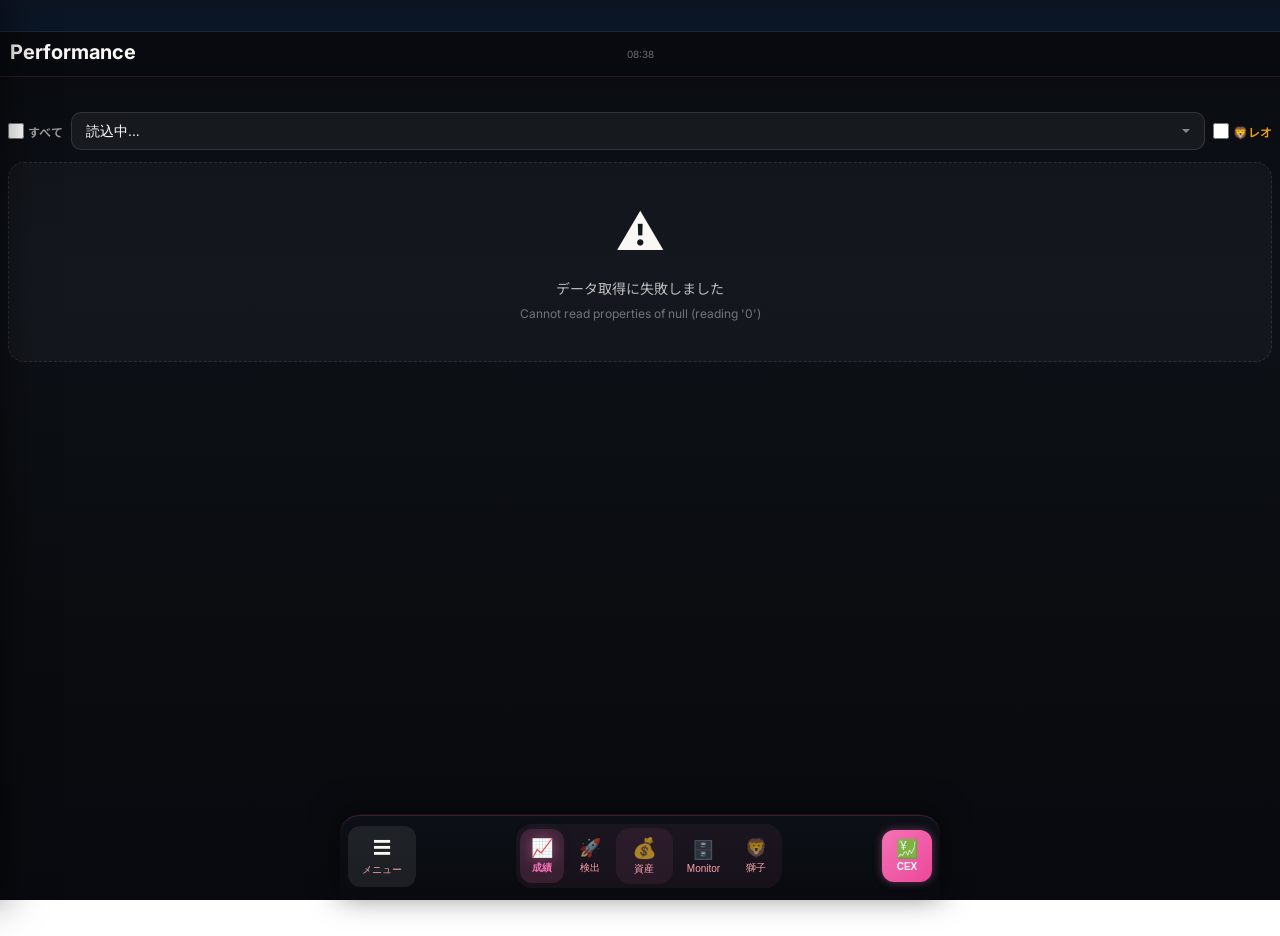
==== commit c8cbda12: "fix: healthCheck TTL追加 — 失敗時10秒で再試行(ウォレット読み込み不可修正) Co-Authored-By: Claude Opus 4.6 <noreply@anthropi" ====
--- a/kairos.html
+++ b/kairos.html
@@ -95,7 +95,7 @@
 </style>
 
 <!-- KAIROS Vanilla Styles -->
-<link rel="stylesheet" href="kairos-vanilla-styles.css?v=19.37">
+<link rel="stylesheet" href="kairos-vanilla-styles.css?v=19.41">
 
 <link rel="preconnect" href="https://fonts.googleapis.com">
 <link rel="preconnect" href="https://fonts.gstatic.com" crossorigin>
@@ -108,7 +108,7 @@
   <div id="root"></div>
 
   <!-- KAIROS Vanilla App -->
-  <script src="kairos-vanilla-app.js?v=19.37"></script>
+  <script src="kairos-vanilla-app.js?v=19.41"></script>
 
   <!-- KAIROS Features & Backend Integration -->
   <script>
--- a/kairos-vanilla-styles.css
+++ b/kairos-vanilla-styles.css
@@ -861,7 +861,6 @@
   color: #0f766e !important;
 }
 
-
 /* ===== 共通CSS変数 ===== */
 :root {
   --font-number: 'Inter', 'Noto Sans JP', -apple-system, sans-serif;
@@ -1041,7 +1040,6 @@
   flex-direction: column;
   gap: 16px;
 }
-
 
 /* ===== グローバルヘッダー（常時表示） ===== */
 .global-header {
@@ -1982,7 +1980,6 @@
   font-weight: 600;
 }
 
-
 /* ===== 通貨画面 ===== */
 .currencies {
   min-height: 100vh;
@@ -3418,7 +3415,6 @@
   margin-left: 4px;
 }
 
-
 /* ===== RANK/PRICEポップアップ ===== */
 .metric-popup-overlay {
   position: fixed;
@@ -3860,7 +3856,6 @@
 .emergency-alert__btn--close:hover {
   background: rgba(0,0,0,0.4);
 }
-
 
 /* ===== 詳細画面 ===== */
 .detail {
@@ -6270,7 +6265,6 @@
     font-size: 18px;
   }
 }
-
 
 /* ===== サイドメニュー ===== */
 .kairos-side-menu-overlay {
@@ -8490,7 +8484,6 @@
   }
 }
 
-
 /* ============================================
    通貨追加モーダル
    ============================================ */
@@ -16530,6 +16523,1016 @@
   background: rgba(99, 102, 241, 0.15);
   color: #818cf8;
 }
+.rt-screen {
+  padding: 60px 16px 100px;
+}
+
+.rt-screen__content {
+  display: flex;
+  flex-direction: column;
+  gap: 12px;
+}
+
+/* --- Hero Card (Portfolio) --- */
+.rt-hero {
+  background: linear-gradient(135deg,
+    rgba(var(--accent-rgb, 212,168,83), 0.12) 0%,
+    rgba(var(--accent-rgb, 212,168,83), 0.04) 50%,
+    rgba(var(--accent-rgb, 212,168,83), 0.08) 100%
+  );
+  border: 1px solid rgba(var(--accent-rgb, 212,168,83), 0.35);
+  border-radius: 20px;
+  padding: 28px 24px 20px;
+  text-align: center;
+  position: relative;
+  overflow: hidden;
+  box-shadow:
+    0 8px 32px rgba(0,0,0,0.5),
+    0 0 40px rgba(var(--accent-rgb, 212,168,83), 0.1),
+    inset 0 1px 0 rgba(255,215,0,0.2);
+  backdrop-filter: blur(24px);
+  -webkit-backdrop-filter: blur(24px);
+  animation: slideUp 0.4s ease-out both;
+}
+
+.rt-hero::after {
+  content: '';
+  position: absolute;
+  top: -50%;
+  left: -50%;
+  width: 200%;
+  height: 200%;
+  background: conic-gradient(from 0deg, transparent 0%, rgba(var(--accent-rgb, 212,168,83), 0.06) 10%, transparent 20%);
+  animation: heroShine 8s linear infinite;
+  pointer-events: none;
+}
+
+.rt-hero--positive::before {
+  content: '';
+  position: absolute;
+  top: 0; left: 0; right: 0; bottom: 0;
+  background: linear-gradient(135deg, rgba(34,197,94,0.05), transparent 60%);
+  pointer-events: none;
+}
+
+.rt-hero--negative::before {
+  content: '';
+  position: absolute;
+  top: 0; left: 0; right: 0; bottom: 0;
+  background: linear-gradient(135deg, rgba(239,68,68,0.05), transparent 60%);
+  pointer-events: none;
+}
+
+/* 数値変化フラッシュ */
+@keyframes rtFlashUp {
+  0% { background: rgba(34,197,94,0.3); box-shadow: inset 0 0 30px rgba(34,197,94,0.3); }
+  100% { background: transparent; box-shadow: none; }
+}
+
+@keyframes rtFlashDown {
+  0% { background: rgba(239,68,68,0.3); box-shadow: inset 0 0 30px rgba(239,68,68,0.3); }
+  100% { background: transparent; box-shadow: none; }
+}
+
+.rt-flash-up {
+  animation: rtFlashUp 1.2s ease-out !important;
+}
+
+.rt-flash-down {
+  animation: rtFlashDown 1.2s ease-out !important;
+}
+
+.rt-hero__label {
+  font-size: 11px;
+  font-weight: 600;
+  color: var(--accent, #d4a853);
+  text-transform: uppercase;
+  letter-spacing: 0.15em;
+  position: relative;
+  z-index: 1;
+}
+
+.rt-hero__value {
+  font-size: 36px;
+  font-weight: 700;
+  color: var(--text-primary, #faf8f5);
+  font-variant-numeric: tabular-nums;
+  letter-spacing: -0.02em;
+  margin: 8px 0 4px;
+  line-height: 1.1;
+  position: relative;
+  z-index: 1;
+  display: flex;
+  align-items: center;
+  justify-content: center;
+  overflow: hidden;
+}
+
+/* スロットマシン式カウンター */
+.rt-counter__char {
+  display: inline-block;
+}
+
+.rt-counter__digit {
+  display: inline-block;
+  height: 1.15em;
+  overflow: hidden;
+  position: relative;
+}
+
+.rt-counter__roll {
+  display: flex;
+  flex-direction: column;
+  transition: transform 1.5s cubic-bezier(0.22, 0.68, 0.35, 1);
+}
+
+.rt-counter__roll span {
+  height: 1.15em;
+  line-height: 1.15em;
+  display: block;
+}
+
+/* 変動矢印 */
+.rt-hero__arrow {
+  position: relative;
+  z-index: 1;
+  font-size: 22px;
+  font-weight: 700;
+  margin-left: 6px;
+  opacity: 0;
+  transition: opacity 0.3s ease;
+}
+
+.rt-hero__arrow--up {
+  color: #22c55e;
+  animation: rtArrowUp 2s ease-out forwards;
+}
+
+.rt-hero__arrow--down {
+  color: #ef4444;
+  animation: rtArrowDown 2s ease-out forwards;
+}
+
+@keyframes rtArrowUp {
+  0% { opacity: 0; transform: translateY(6px); }
+  15% { opacity: 1; transform: translateY(0); }
+  70% { opacity: 1; }
+  100% { opacity: 0; }
+}
+
+@keyframes rtArrowDown {
+  0% { opacity: 0; transform: translateY(-6px); }
+  15% { opacity: 1; transform: translateY(0); }
+  70% { opacity: 1; }
+  100% { opacity: 0; }
+}
+
+.rt-hero__pnl {
+  font-size: 15px;
+  font-weight: 600;
+  margin-top: 2px;
+  position: relative;
+  z-index: 1;
+}
+
+.rt-hero__pnl.positive { color: #22c55e; }
+.rt-hero__pnl.negative { color: #ef4444; }
+
+.rt-hero__sub {
+  font-size: 12px;
+  color: var(--text-tertiary, #8b7355);
+  margin-top: 8px;
+  position: relative;
+  z-index: 1;
+}
+
+.rt-hero__status {
+  display: inline-block;
+  font-size: 11px;
+  font-weight: 600;
+  padding: 3px 12px;
+  border-radius: 20px;
+  margin-top: 10px;
+  position: relative;
+  z-index: 1;
+}
+
+.rt-hero__status--active {
+  background: rgba(34,197,94,0.15);
+  color: #22c55e;
+  border: 1px solid rgba(34,197,94,0.3);
+}
+
+.rt-hero__status--inactive {
+  background: rgba(var(--accent-rgb, 212,168,83), 0.1);
+  color: var(--accent, #d4a853);
+  border: 1px solid rgba(var(--accent-rgb, 212,168,83), 0.25);
+}
+
+/* --- PT / SL Split Cards --- */
+.rt-split {
+  display: grid;
+  grid-template-columns: 1fr 1fr;
+  gap: 10px;
+  animation: slideUp 0.4s ease-out 0.1s both;
+}
+
+.rt-split__card {
+  background: var(--surface-card, rgba(255,255,255,0.05));
+  border: 1px solid var(--border-subtle, rgba(255,255,255,0.1));
+  border-radius: 14px;
+  padding: 14px;
+  text-align: center;
+}
+
+.rt-split__card--sl {
+  border-color: rgba(var(--accent-rgb, 212,168,83), 0.25);
+}
+
+.rt-split__header {
+  display: flex;
+  align-items: center;
+  justify-content: center;
+  gap: 6px;
+  margin-bottom: 8px;
+}
+
+.rt-split__icon {
+  font-size: 14px;
+}
+
+.rt-split__title {
+  font-size: 12px;
+  font-weight: 600;
+  color: var(--text-secondary, #94a3b8);
+}
+
+.rt-split__amount {
+  font-size: 22px;
+  font-weight: 700;
+  font-variant-numeric: tabular-nums;
+}
+
+.rt-split__amount.positive { color: #22c55e; }
+.rt-split__amount.negative { color: #ef4444; }
+
+.rt-split__pnl {
+  font-size: 13px;
+  font-weight: 500;
+  margin-top: 2px;
+}
+
+.rt-split__pnl.positive { color: rgba(34,197,94,0.7); }
+.rt-split__pnl.negative { color: rgba(239,68,68,0.7); }
+
+.rt-split__meta {
+  font-size: 11px;
+  color: var(--text-tertiary, #8b7355);
+  margin-top: 4px;
+}
+
+/* --- Active Trades --- */
+.rt-active {
+  animation: slideUp 0.4s ease-out 0.2s both;
+}
+
+.rt-active__header {
+  display: flex;
+  justify-content: space-between;
+  align-items: center;
+  margin-bottom: 8px;
+  padding: 0 2px;
+}
+
+.rt-active__title {
+  font-size: 14px;
+  font-weight: 600;
+  color: var(--text-primary, #faf8f5);
+}
+
+.rt-active__count {
+  font-size: 12px;
+  color: var(--text-tertiary, #8b7355);
+}
+
+.rt-active__empty {
+  text-align: center;
+  padding: 32px 16px;
+  color: var(--text-tertiary, #8b7355);
+  font-size: 13px;
+  background: var(--surface-card, rgba(255,255,255,0.03));
+  border-radius: 12px;
+  border: 1px dashed var(--border-subtle, rgba(255,255,255,0.08));
+}
+
+/* --- Trade Card Animations --- */
+
+/* 新規カード: 右からスライドイン */
+.rt-trade--enter {
+  transform: translateX(110%);
+  opacity: 0;
+  transition: transform 0.45s cubic-bezier(0.25, 0.1, 0.25, 1),
+              opacity 0.35s ease-out;
+}
+
+/* 退出カード: 左へスライドアウト + 縮小 */
+.rt-trade--exit {
+  animation: rtSlideOutLeft 0.4s cubic-bezier(0.55, 0, 1, 0.45) both;
+  pointer-events: none;
+}
+
+@keyframes rtSlideOutLeft {
+  0% { transform: translateX(0); opacity: 1; max-height: 100px; margin-bottom: 8px; }
+  50% { transform: translateX(-60%); opacity: 0; }
+  100% { transform: translateX(-100%); opacity: 0; max-height: 0; margin-bottom: 0; padding: 0; overflow: hidden; }
+}
+
+/* プレースホルダー: スペースを滑らかに開く */
+.rt-trade--placeholder {
+  height: 0;
+  overflow: hidden;
+  transition: height 0.35s cubic-bezier(0.25, 0.1, 0.25, 1);
+}
+
+.rt-trade--placeholder-expand {
+  height: 82px;
+}
+
+/* --- Trade Card --- */
+.rt-trade {
+  background: var(--surface-card, rgba(255,255,255,0.05));
+  border: 1px solid var(--border-subtle, rgba(255,255,255,0.1));
+  border-radius: 12px;
+  padding: 12px 14px;
+  margin-bottom: 8px;
+  transition: all 0.3s ease;
+}
+
+/* Tier glow effects */
+.rt-trade--silver {
+  border-color: rgba(192,192,192,0.3);
+  box-shadow: 0 0 12px rgba(192,192,192,0.08);
+}
+
+.rt-trade--gold {
+  border-color: rgba(var(--accent-rgb, 212,168,83), 0.4);
+  box-shadow: 0 0 16px rgba(var(--accent-rgb, 212,168,83), 0.12);
+  animation: rtGoldPulse 3s ease-in-out infinite;
+}
+
+.rt-trade--moon {
+  border-color: rgba(168,85,247,0.4);
+  box-shadow: 0 0 20px rgba(168,85,247,0.15);
+  background: linear-gradient(135deg, rgba(168,85,247,0.08), rgba(236,72,153,0.05));
+  animation: rtMoonPulse 2s ease-in-out infinite;
+}
+
+.rt-trade--legendary {
+  border-color: rgba(255,215,0,0.5);
+  box-shadow: 0 0 30px rgba(255,215,0,0.2), 0 0 60px rgba(255,215,0,0.08);
+  background: linear-gradient(135deg,
+    rgba(255,215,0,0.1) 0%,
+    rgba(255,140,0,0.06) 30%,
+    rgba(168,85,247,0.06) 60%,
+    rgba(59,130,246,0.06) 100%
+  );
+  animation: rtLegendaryPulse 2s ease-in-out infinite;
+}
+
+@keyframes rtGoldPulse {
+  0%, 100% { box-shadow: 0 0 16px rgba(var(--accent-rgb, 212,168,83), 0.12); }
+  50% { box-shadow: 0 0 24px rgba(var(--accent-rgb, 212,168,83), 0.2); }
+}
+
+@keyframes rtMoonPulse {
+  0%, 100% { box-shadow: 0 0 20px rgba(168,85,247,0.15); }
+  50% { box-shadow: 0 0 32px rgba(168,85,247,0.25); }
+}
+
+@keyframes rtLegendaryPulse {
+  0%, 100% {
+    box-shadow: 0 0 30px rgba(255,215,0,0.2), 0 0 60px rgba(255,215,0,0.08);
+    border-color: rgba(255,215,0,0.5);
+  }
+  33% {
+    box-shadow: 0 0 35px rgba(255,140,0,0.25), 0 0 70px rgba(255,140,0,0.1);
+    border-color: rgba(255,140,0,0.5);
+  }
+  66% {
+    box-shadow: 0 0 35px rgba(168,85,247,0.25), 0 0 70px rgba(168,85,247,0.1);
+    border-color: rgba(168,85,247,0.5);
+  }
+}
+
+.rt-trade__top {
+  display: flex;
+  align-items: center;
+  gap: 8px;
+}
+
+.rt-trade__badge {
+  font-size: 10px;
+  padding: 1px 6px;
+  border-radius: 6px;
+  font-weight: 600;
+}
+
+.rt-trade__badge--sl {
+  background: rgba(var(--accent-rgb, 212,168,83), 0.15);
+}
+
+.rt-trade__badge--pt {
+  background: rgba(168,85,247,0.15);
+  color: #a855f7;
+}
+
+.rt-trade__symbol {
+  font-size: 14px;
+  font-weight: 700;
+  color: var(--text-primary, #faf8f5);
+  flex: 1;
+}
+
+.rt-trade__pnl {
+  font-size: 16px;
+  font-weight: 700;
+  font-variant-numeric: tabular-nums;
+  transition: color 0.3s ease;
+}
+
+.rt-trade__pnl.positive { color: #22c55e; }
+.rt-trade__pnl.negative { color: #ef4444; }
+
+/* Progress bar */
+.rt-trade__bar {
+  height: 3px;
+  background: rgba(255,255,255,0.06);
+  border-radius: 2px;
+  margin: 8px 0;
+  overflow: hidden;
+}
+
+.rt-trade__bar-fill {
+  height: 100%;
+  border-radius: 2px;
+  transition: width 0.5s ease;
+}
+
+.rt-trade__bar-fill--pos {
+  background: linear-gradient(90deg, #22c55e, #4ade80);
+}
+
+.rt-trade__bar-fill--neg {
+  background: linear-gradient(90deg, #ef4444, #f87171);
+}
+
+.rt-trade--gold .rt-trade__bar-fill--pos {
+  background: linear-gradient(90deg, #d4a853, #ffd700);
+}
+
+.rt-trade--moon .rt-trade__bar-fill--pos {
+  background: linear-gradient(90deg, #a855f7, #ec4899);
+}
+
+.rt-trade--legendary .rt-trade__bar-fill--pos {
+  background: linear-gradient(90deg, #ffd700, #ff8c00, #a855f7, #3b82f6);
+  background-size: 200% 100%;
+  animation: rtRainbowBar 3s linear infinite;
+}
+
+@keyframes rtRainbowBar {
+  0% { background-position: 0% 50%; }
+  100% { background-position: 200% 50%; }
+}
+
+.rt-trade__bottom {
+  display: flex;
+  justify-content: space-between;
+  align-items: center;
+  font-size: 12px;
+}
+
+.rt-trade__jpy {
+  font-weight: 600;
+  font-variant-numeric: tabular-nums;
+}
+
+.rt-trade__jpy.positive { color: rgba(34,197,94,0.8); }
+.rt-trade__jpy.negative { color: rgba(239,68,68,0.8); }
+
+.rt-trade__hold {
+  color: var(--text-tertiary, #8b7355);
+}
+
+.rt-trade__peak {
+  color: var(--text-tertiary, #8b7355);
+  font-size: 11px;
+}
+
+/* --- Settings Section --- */
+.rt-settings {
+  background: var(--surface-card, rgba(255,255,255,0.04));
+  border: 1px solid var(--border-subtle, rgba(255,255,255,0.08));
+  border-radius: 14px;
+  overflow: hidden;
+  animation: slideUp 0.4s ease-out 0.3s both;
+}
+
+.rt-settings__header {
+  display: flex;
+  justify-content: space-between;
+  align-items: center;
+  padding: 14px 16px;
+  cursor: pointer;
+}
+
+.rt-settings__title {
+  font-size: 14px;
+  font-weight: 600;
+  color: var(--text-primary, #faf8f5);
+}
+
+.rt-settings__arrow {
+  font-size: 16px;
+  color: var(--text-tertiary, #8b7355);
+  transition: transform 0.2s ease;
+}
+
+.rt-settings__body {
+  padding: 0 16px 16px;
+}
+
+.rt-settings__row {
+  display: flex;
+  justify-content: space-between;
+  align-items: center;
+  padding: 10px 0;
+  border-top: 1px solid var(--border-subtle, rgba(255,255,255,0.06));
+}
+
+.rt-settings__row label {
+  font-size: 13px;
+  color: var(--text-secondary, #94a3b8);
+}
+
+.rt-settings__row select {
+  background: rgba(255,255,255,0.08);
+  color: var(--text-primary, #faf8f5);
+  border: 1px solid var(--border-subtle, rgba(255,255,255,0.15));
+  border-radius: 8px;
+  padding: 6px 12px;
+  font-size: 13px;
+  appearance: auto;
+}
+
+.rt-settings__toggles {
+  display: flex;
+  gap: 12px;
+}
+
+.rt-settings__toggle {
+  display: flex;
+  align-items: center;
+  gap: 4px;
+  font-size: 12px;
+  color: var(--text-secondary, #94a3b8);
+  cursor: pointer;
+}
+
+.rt-settings__toggle input[type="checkbox"] {
+  width: 16px;
+  height: 16px;
+  accent-color: var(--accent, #d4a853);
+}
+
+/* Wallet Bar */
+.rt-wallet {
+  background: var(--card-bg, #1a1a2e);
+  border: 1px solid var(--border-subtle, rgba(255,255,255,0.08));
+  border-radius: 14px;
+  padding: 12px 16px;
+  margin: 12px 0;
+}
+
+.rt-wallet__row {
+  display: flex;
+  justify-content: space-between;
+  align-items: center;
+  padding: 3px 0;
+}
+
+.rt-wallet__row--sub {
+  padding-top: 6px;
+  border-top: 1px solid rgba(255,255,255,0.06);
+  margin-top: 4px;
+}
+
+.rt-wallet__label {
+  font-size: 11px;
+  font-weight: 600;
+  text-transform: uppercase;
+  letter-spacing: 0.5px;
+  color: var(--text-tertiary, #8b7355);
+}
+
+.rt-wallet__status {
+  font-size: 11px;
+  font-weight: 600;
+  padding: 2px 8px;
+  border-radius: 6px;
+}
+
+.rt-wallet__status--ok {
+  color: #22c55e;
+  background: rgba(34, 197, 94, 0.12);
+}
+
+.rt-wallet__status--ng {
+  color: #ef4444;
+  background: rgba(239, 68, 68, 0.12);
+}
+
+.rt-wallet__balance {
+  font-size: 16px;
+  font-weight: 700;
+  color: var(--text-primary, #faf8f5);
+}
+
+.rt-wallet__jpy {
+  font-size: 13px;
+  color: var(--text-secondary, #94a3b8);
+}
+
+.rt-wallet__rate {
+  font-size: 11px;
+  color: var(--text-tertiary, #8b7355);
+}
+
+.rt-wallet__real-count {
+  font-size: 11px;
+  font-weight: 600;
+  color: var(--accent, #d4a853);
+}
+
+/* Settings: Active Toggle Switch */
+.rt-settings__row--highlight {
+  padding: 12px 0;
+  border-top: none;
+}
+
+.rt-settings__row--highlight label:first-child {
+  font-size: 14px;
+  font-weight: 700;
+  color: var(--text-primary, #faf8f5);
+}
+
+.rt-settings__switch {
+  position: relative;
+  display: inline-block;
+  width: 48px;
+  height: 26px;
+}
+
+.rt-settings__switch input {
+  opacity: 0;
+  width: 0;
+  height: 0;
+}
+
+.rt-settings__slider {
+  position: absolute;
+  cursor: pointer;
+  inset: 0;
+  background: rgba(255,255,255,0.12);
+  border-radius: 26px;
+  transition: background 0.3s;
+}
+
+.rt-settings__slider::before {
+  content: '';
+  position: absolute;
+  height: 20px;
+  width: 20px;
+  left: 3px;
+  bottom: 3px;
+  background: white;
+  border-radius: 50%;
+  transition: transform 0.3s;
+}
+
+.rt-settings__switch input:checked + .rt-settings__slider {
+  background: #22c55e;
+}
+
+.rt-settings__switch input:checked + .rt-settings__slider::before {
+  transform: translateX(22px);
+}
+
+.rt-settings__wallet-info {
+  padding: 6px 0 10px;
+}
+
+.rt-settings__wallet-addr {
+  font-size: 11px;
+  font-family: monospace;
+  color: var(--text-tertiary, #8b7355);
+  background: rgba(255,255,255,0.05);
+  padding: 3px 8px;
+  border-radius: 6px;
+}
+
+/* --- RT Start Button --- */
+.rt-settings__start-section {
+  padding: 16px 0 4px;
+}
+
+.rt-start-btn {
+  width: 100%;
+  padding: 16px;
+  border: none;
+  border-radius: 14px;
+  font-size: 16px;
+  font-weight: 700;
+  cursor: pointer;
+  transition: all 0.3s;
+  background: linear-gradient(135deg, #22c55e, #16a34a);
+  color: #fff;
+  box-shadow: 0 4px 20px rgba(34, 197, 94, 0.3);
+  letter-spacing: 0.5px;
+}
+
+.rt-start-btn:active {
+  transform: scale(0.97);
+}
+
+.rt-start-btn--active {
+  background: linear-gradient(135deg, #ef4444, #dc2626);
+  box-shadow: 0 4px 20px rgba(239, 68, 68, 0.3);
+  animation: rt-btn-pulse 2s infinite;
+}
+
+@keyframes rt-btn-pulse {
+  0%, 100% { box-shadow: 0 4px 20px rgba(239, 68, 68, 0.3); }
+  50% { box-shadow: 0 4px 30px rgba(239, 68, 68, 0.5); }
+}
+
+/* --- RT History Overlay (PT/SL card click popup) --- */
+.rt-history-overlay {
+  position: fixed;
+  inset: 0;
+  background: rgba(0,0,0,0.7);
+  z-index: 9999;
+  display: flex;
+  align-items: flex-end;
+  justify-content: center;
+  backdrop-filter: blur(4px);
+}
+
+.rt-history-popup {
+  background: var(--bg-secondary, #111827);
+  border-radius: 20px 20px 0 0;
+  width: 100%;
+  max-width: 500px;
+  max-height: 85vh;
+  overflow-y: auto;
+  padding: 16px;
+  animation: rt-slide-up 0.3s ease-out;
+}
+
+@keyframes rt-slide-up {
+  from { transform: translateY(100%); }
+  to { transform: translateY(0); }
+}
+
+.rt-history__header {
+  display: flex;
+  align-items: center;
+  justify-content: space-between;
+  padding: 8px 0 12px;
+  border-bottom: 1px solid rgba(255,255,255,0.08);
+  margin-bottom: 12px;
+}
+
+.rt-history__title {
+  font-size: 16px;
+  font-weight: 600;
+  color: var(--text-primary, #faf8f5);
+}
+
+.rt-history__close {
+  font-size: 22px;
+  color: var(--text-secondary, #a09080);
+  cursor: pointer;
+  padding: 4px 8px;
+}
+
+.rt-history__summary {
+  display: flex;
+  align-items: baseline;
+  gap: 12px;
+  padding: 8px 0 16px;
+}
+
+.rt-history__total {
+  font-size: 18px;
+  font-weight: 700;
+}
+
+.rt-history__record {
+  font-size: 12px;
+  color: var(--text-secondary, #a09080);
+}
+
+.rt-history__list {
+  display: flex;
+  flex-direction: column;
+  gap: 2px;
+}
+
+.rt-history__empty {
+  text-align: center;
+  padding: 40px 0;
+  color: var(--text-tertiary, #8b7355);
+  font-size: 14px;
+}
+
+.rt-history__date-header {
+  display: flex;
+  justify-content: space-between;
+  align-items: center;
+  padding: 10px 0 6px;
+  font-size: 12px;
+  font-weight: 600;
+  color: var(--text-secondary, #a09080);
+  border-top: 1px solid rgba(255,255,255,0.05);
+  margin-top: 4px;
+}
+
+/* --- RT History Section (bottom of 資産 screen) --- */
+.rt-history {
+  margin-top: 12px;
+  background: var(--bg-secondary, #111827);
+  border-radius: 14px;
+  overflow: hidden;
+}
+
+.rt-history .rt-history__header {
+  padding: 14px 16px;
+  margin-bottom: 0;
+  border-bottom: none;
+  cursor: pointer;
+}
+
+.rt-history__count {
+  font-size: 12px;
+  color: var(--text-secondary, #a09080);
+  margin-left: auto;
+  margin-right: 8px;
+}
+
+.rt-history__arrow {
+  font-size: 16px;
+  color: var(--text-secondary, #a09080);
+  transition: transform 0.2s;
+  display: inline-block;
+}
+
+.rt-history__body {
+  padding: 0 12px 12px;
+}
+
+.rt-history__item {
+  display: flex;
+  flex-direction: column;
+  gap: 4px;
+  padding: 10px 12px;
+  background: rgba(255,255,255,0.03);
+  border-radius: 10px;
+  margin-bottom: 4px;
+}
+
+.rt-history__item--open {
+  border-left: 3px solid var(--accent, #d4a853);
+}
+
+.rt-history__item-top {
+  display: flex;
+  align-items: center;
+  gap: 8px;
+}
+
+.rt-history__symbol {
+  font-weight: 600;
+  font-size: 13px;
+  color: var(--text-primary, #faf8f5);
+  flex: 1;
+}
+
+.rt-history__date {
+  font-size: 11px;
+  color: var(--text-tertiary, #8b7355);
+}
+
+.rt-history__pnl {
+  font-size: 13px;
+  font-weight: 700;
+}
+
+.rt-history__pnl--open {
+  color: var(--accent, #d4a853);
+  font-weight: 500;
+  font-size: 11px;
+}
+
+.rt-history__item-bottom {
+  display: flex;
+  align-items: center;
+  gap: 8px;
+  font-size: 11px;
+}
+
+.rt-history__amount {
+  color: var(--text-secondary, #a09080);
+}
+
+.rt-history__jpy {
+  font-weight: 600;
+}
+
+.rt-history__status {
+  font-size: 10px;
+  padding: 1px 6px;
+  border-radius: 4px;
+}
+
+.rt-history__status--open {
+  background: rgba(212,168,83,0.15);
+  color: var(--accent, #d4a853);
+}
+
+.rt-history__status--closed {
+  background: rgba(255,255,255,0.06);
+  color: var(--text-secondary, #a09080);
+}
+
+.rt-history__tx {
+  font-size: 10px;
+  color: var(--accent, #d4a853);
+  text-decoration: none;
+  margin-left: auto;
+  padding: 1px 6px;
+  border: 1px solid rgba(212,168,83,0.3);
+  border-radius: 4px;
+}
+
+/* --- RT History Export --- */
+.rt-history__export {
+  padding: 16px 0 4px;
+  border-top: 1px solid rgba(255,255,255,0.06);
+  margin-top: 8px;
+}
+
+.rt-history__export-title {
+  font-size: 12px;
+  color: var(--text-secondary, #a09080);
+  margin-bottom: 8px;
+}
+
+.rt-history__export-btns {
+  display: flex;
+  gap: 6px;
+  flex-wrap: wrap;
+}
+
+.rt-history__export-btn {
+  flex: 1;
+  min-width: 90px;
+  padding: 8px 12px;
+  border: 1px solid rgba(212,168,83,0.3);
+  background: rgba(212,168,83,0.08);
+  color: var(--accent, #d4a853);
+  border-radius: 8px;
+  font-size: 12px;
+  font-weight: 500;
+  cursor: pointer;
+}
+
+.rt-history__export-btn--sub {
+  background: rgba(255,255,255,0.04);
+  border-color: rgba(255,255,255,0.1);
+  color: var(--text-secondary, #a09080);
+}
+
+/* --- RT History Popup Trade Items --- */
+.rt-history-popup .rt-trade {
+  margin-bottom: 4px;
+}
+
+.rt-history-popup .rt-trade--closed {
+  background: rgba(255,255,255,0.03);
+  border-radius: 10px;
+  padding: 10px 12px;
+}
 
 /* ============================================
    通貨別ストラテジーUI（長期/短期の2択）
